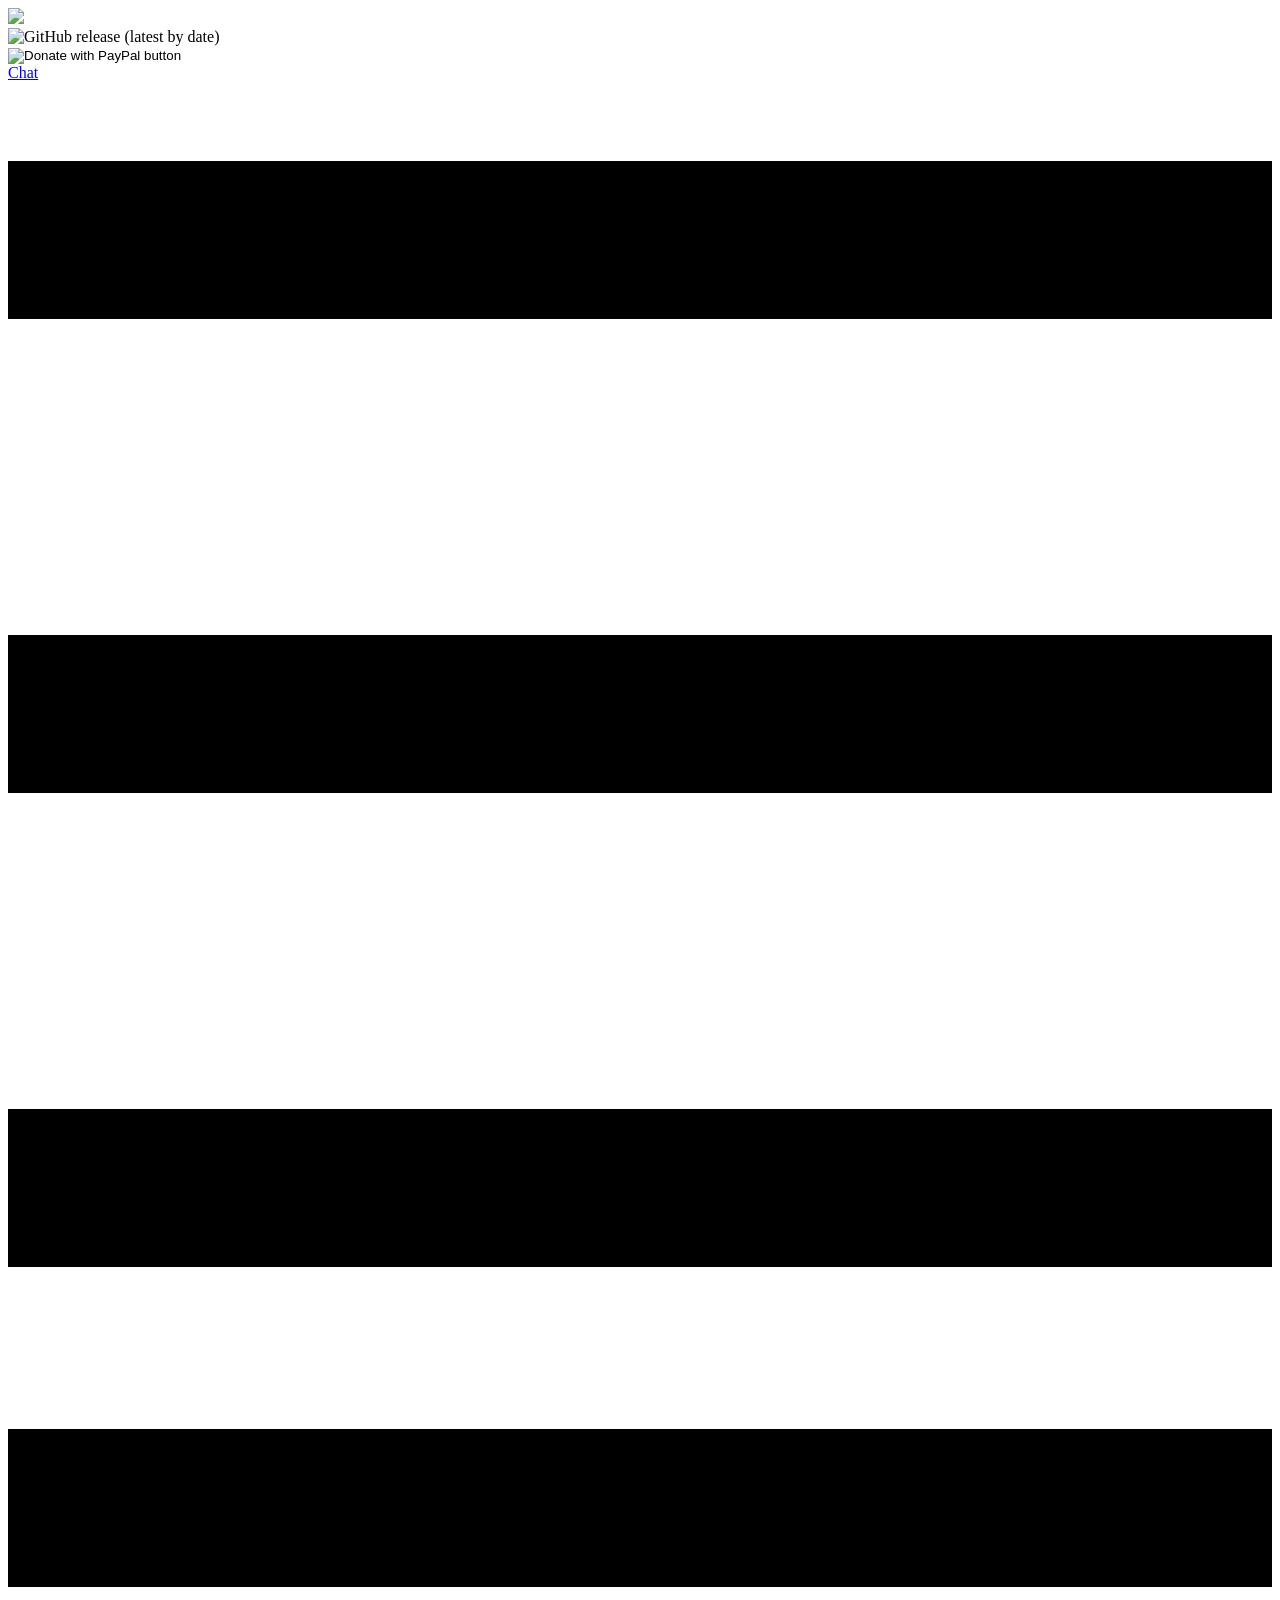
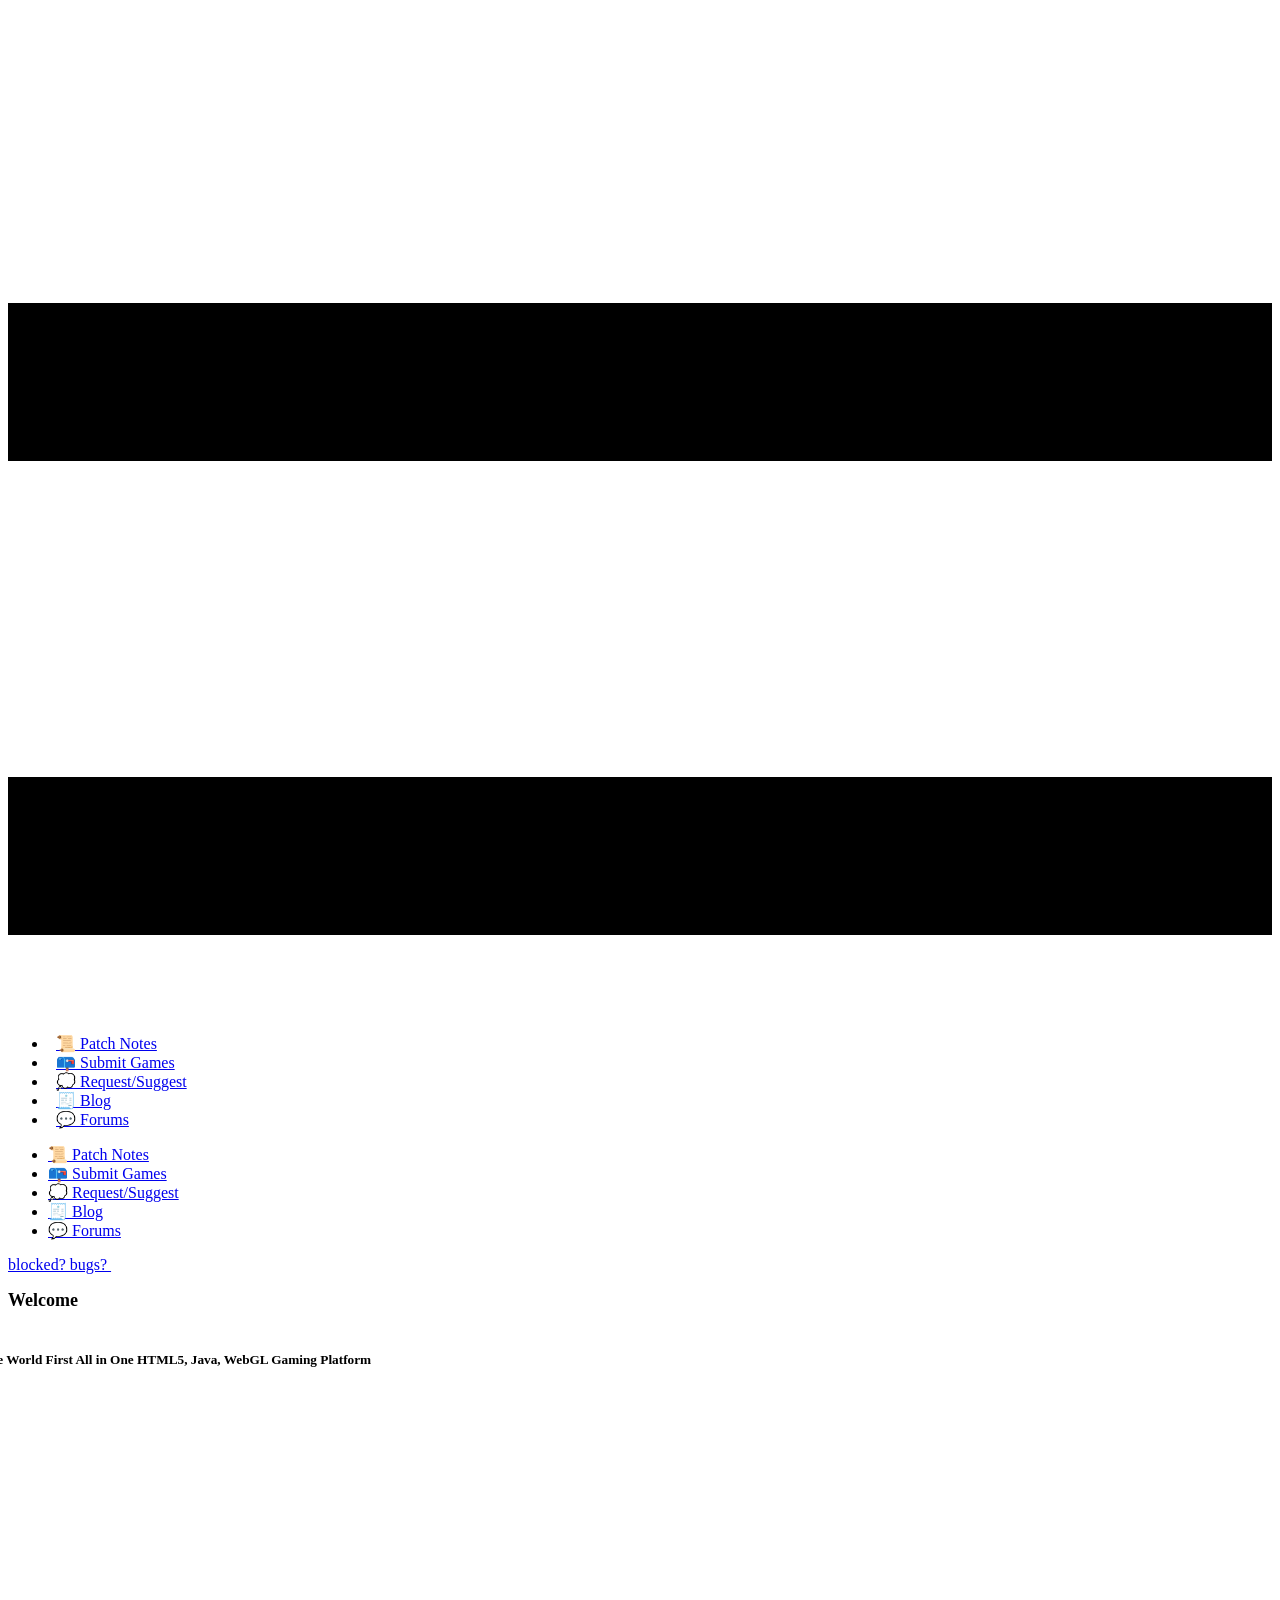
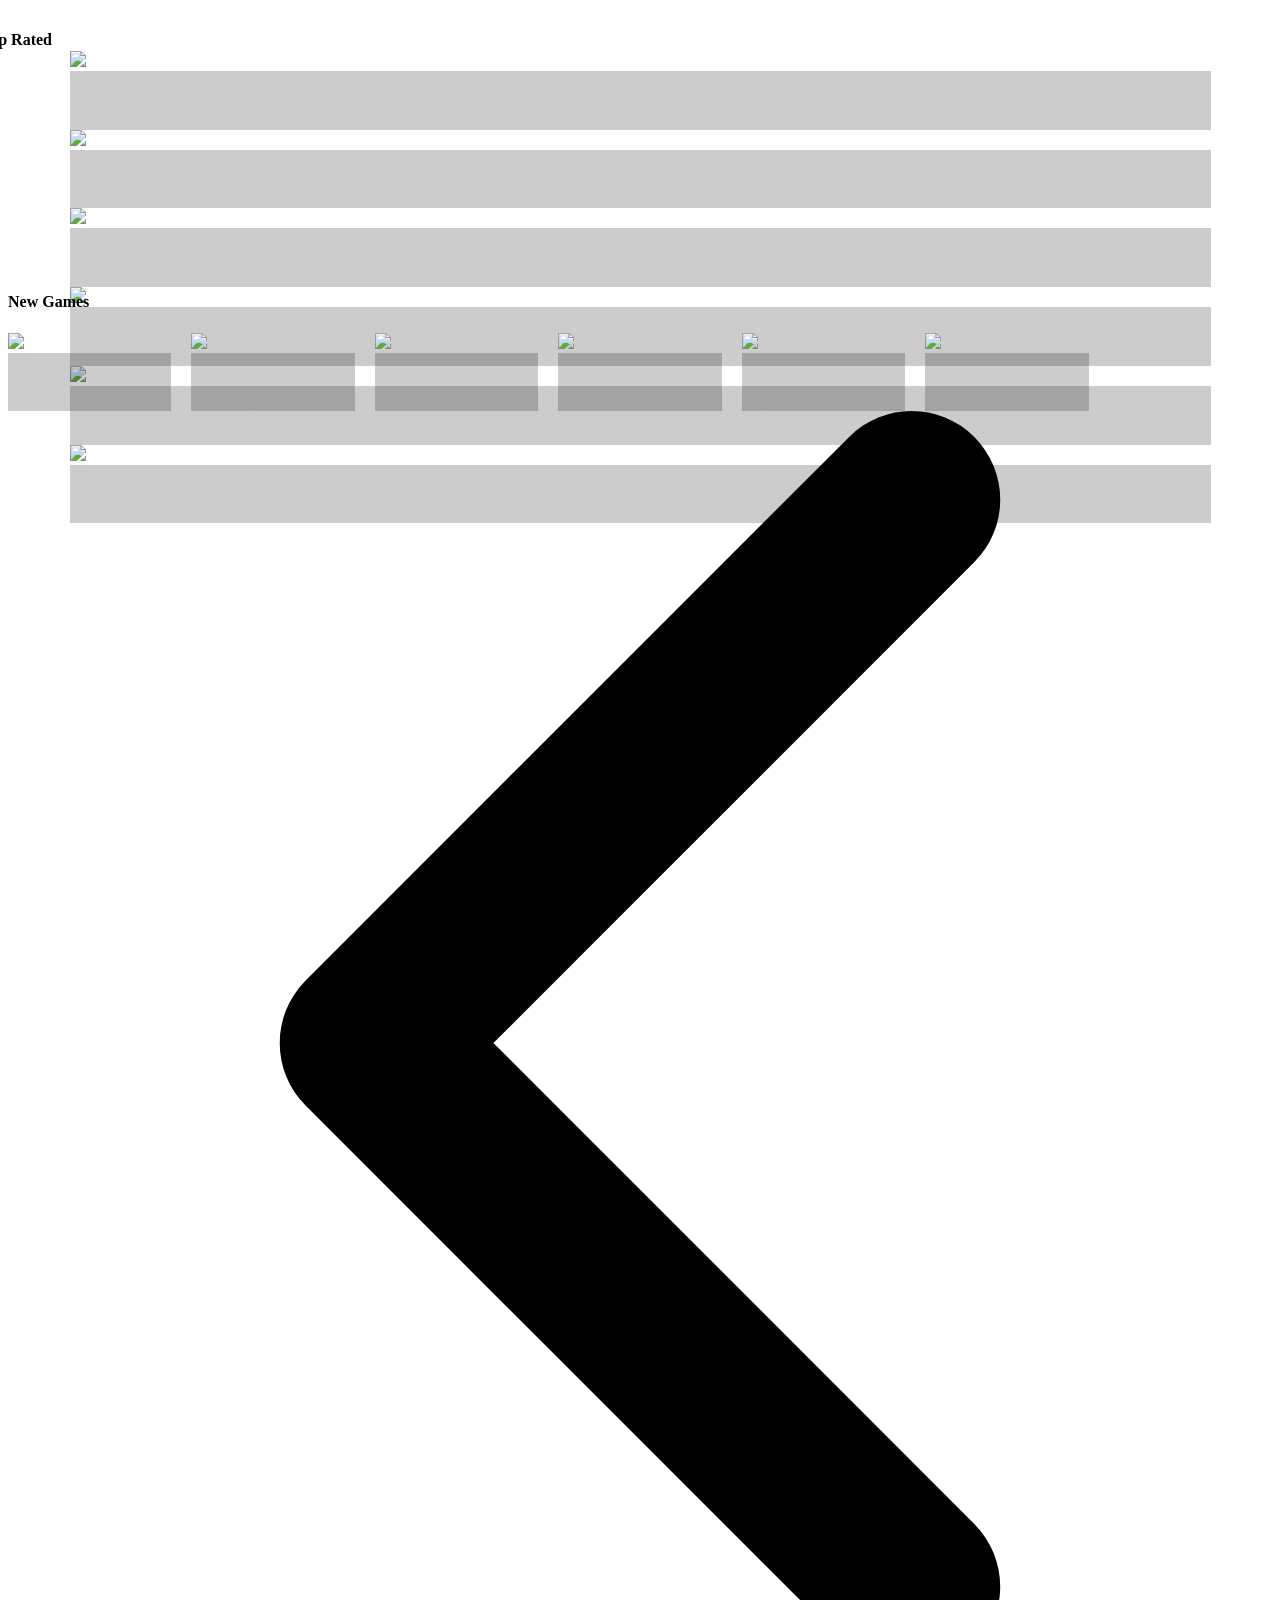
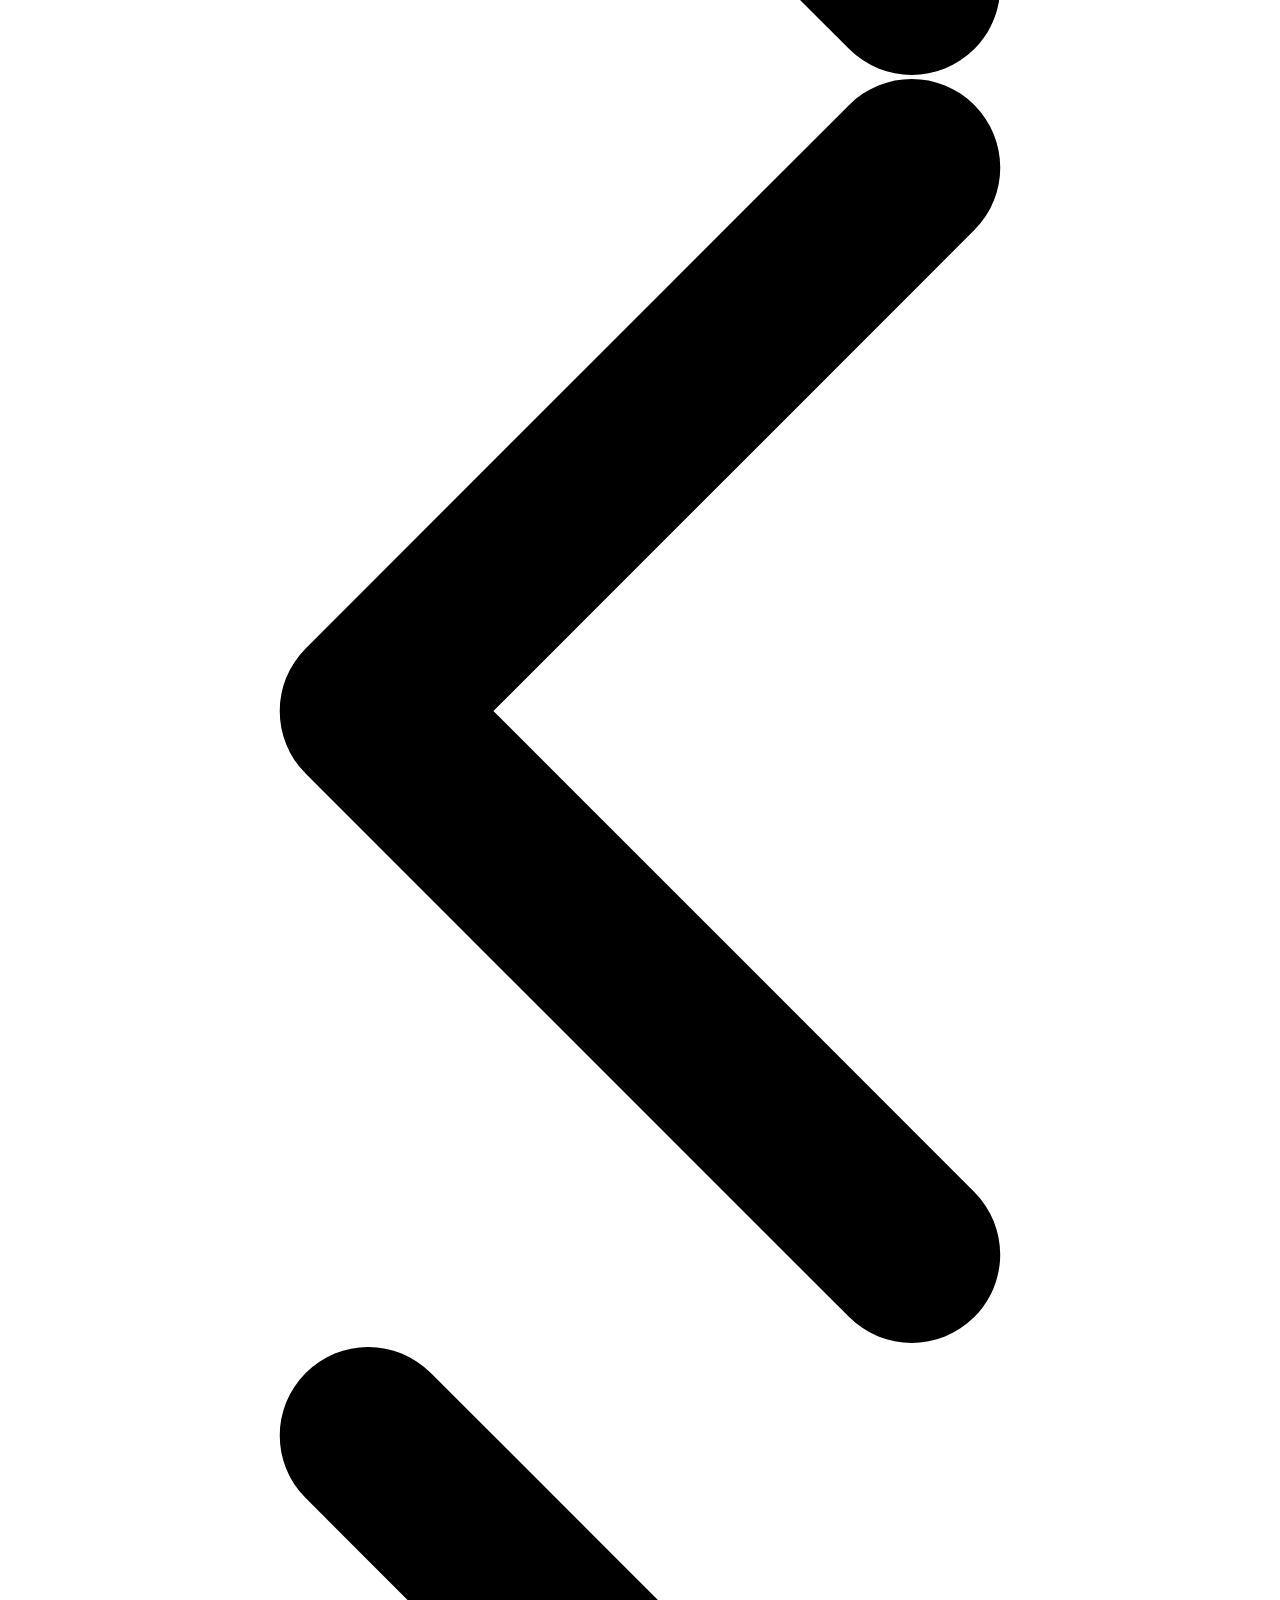
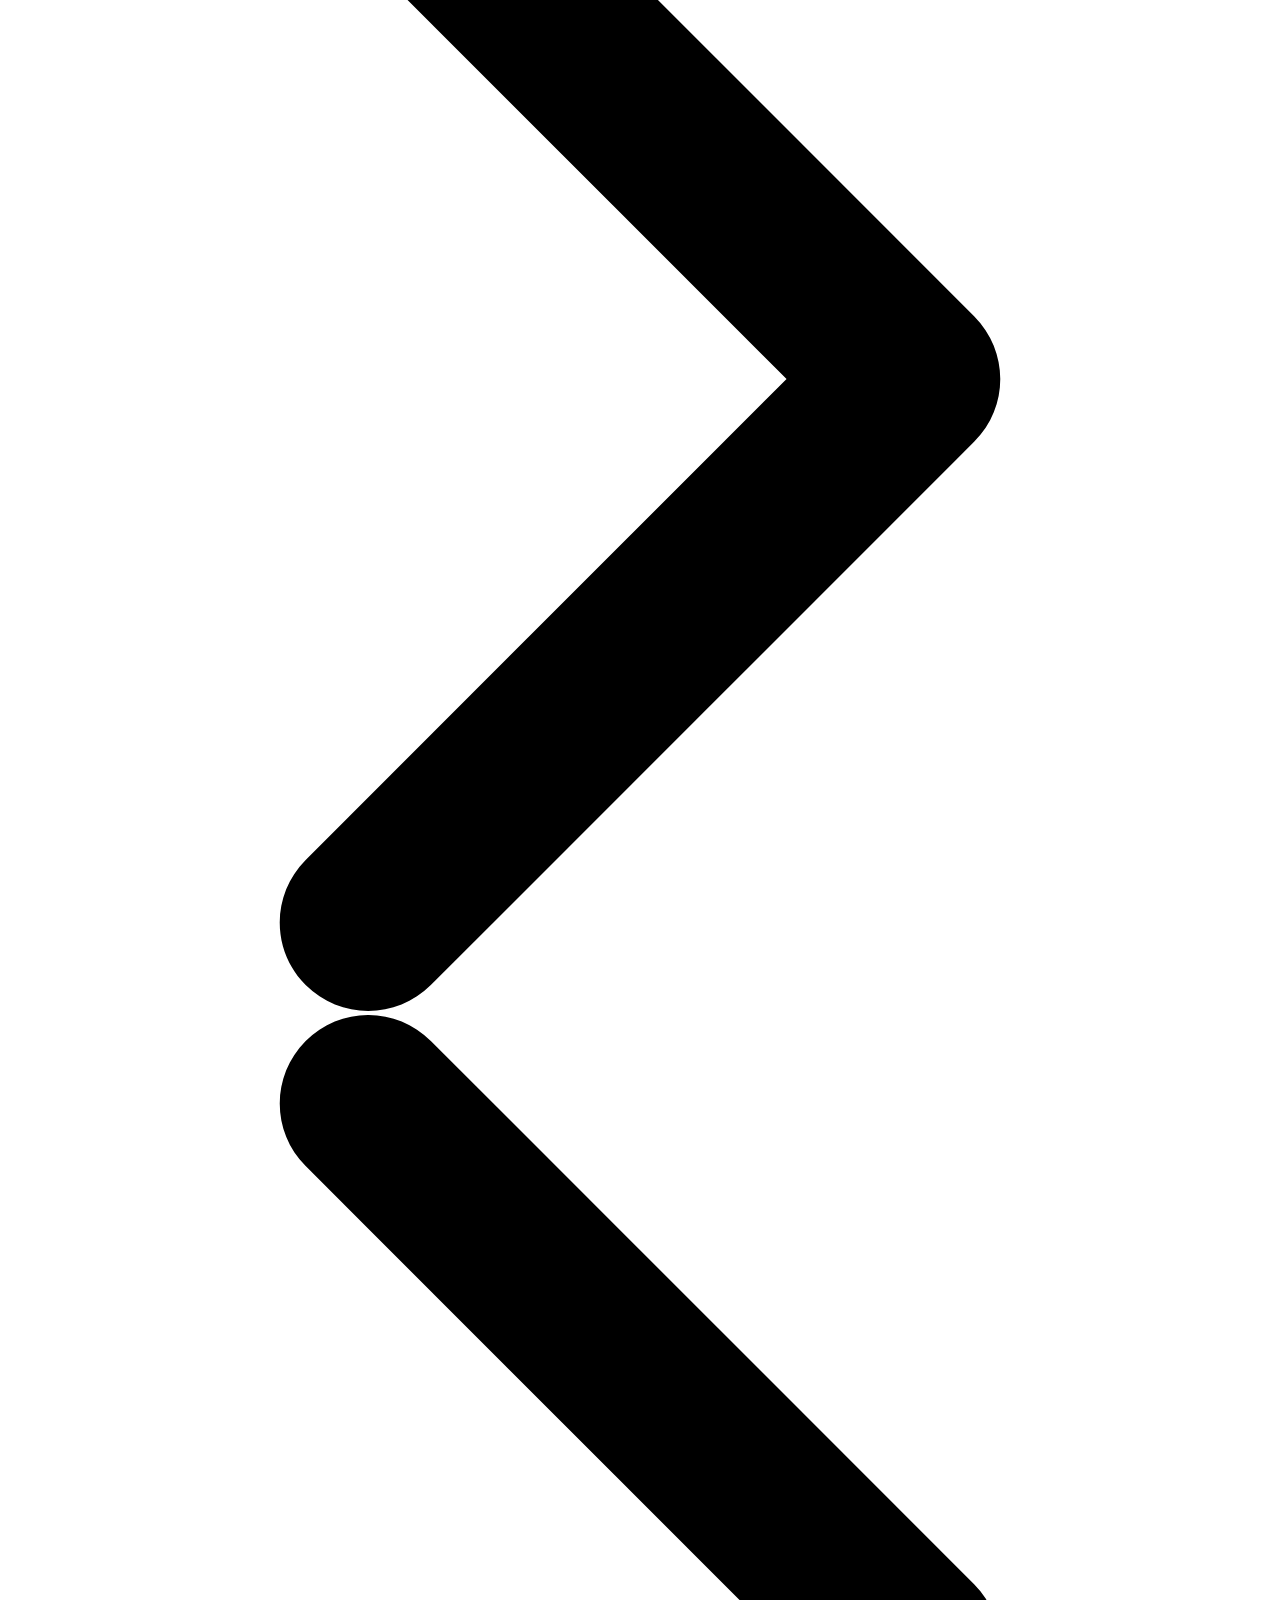
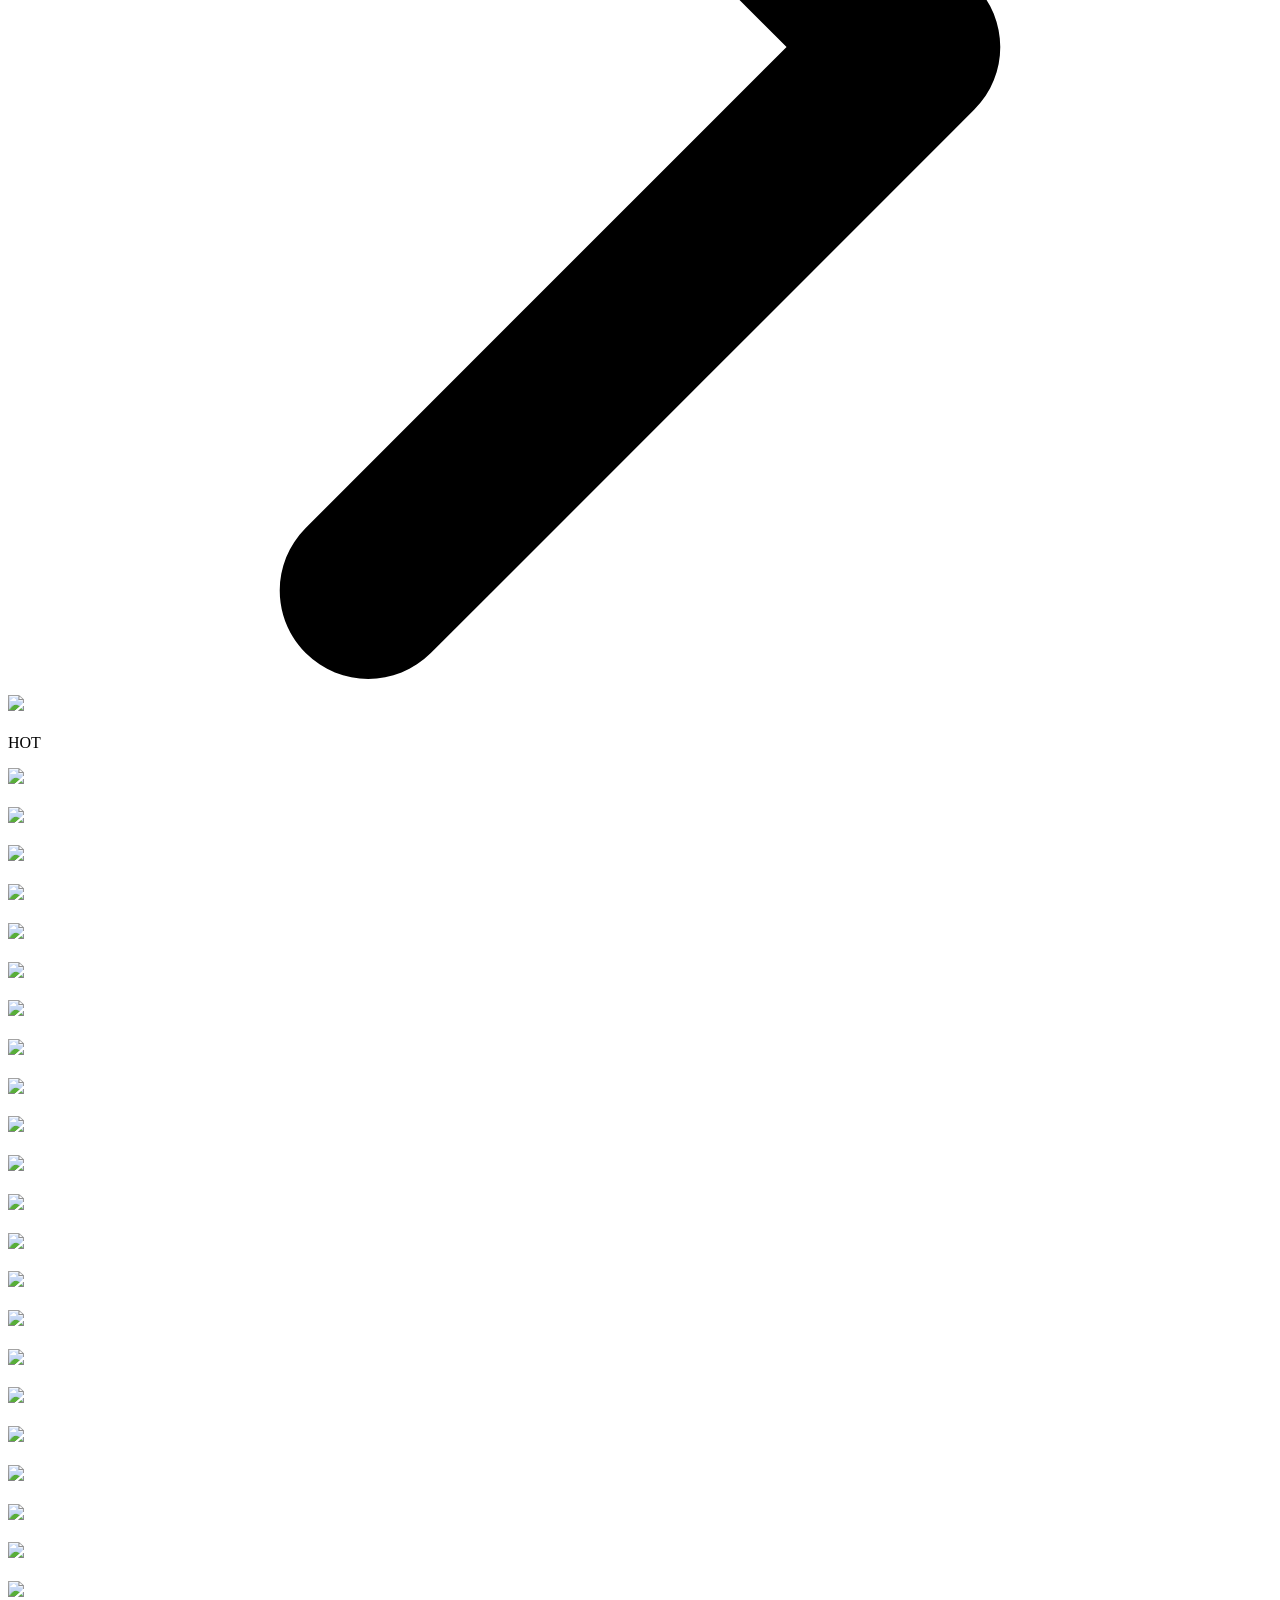
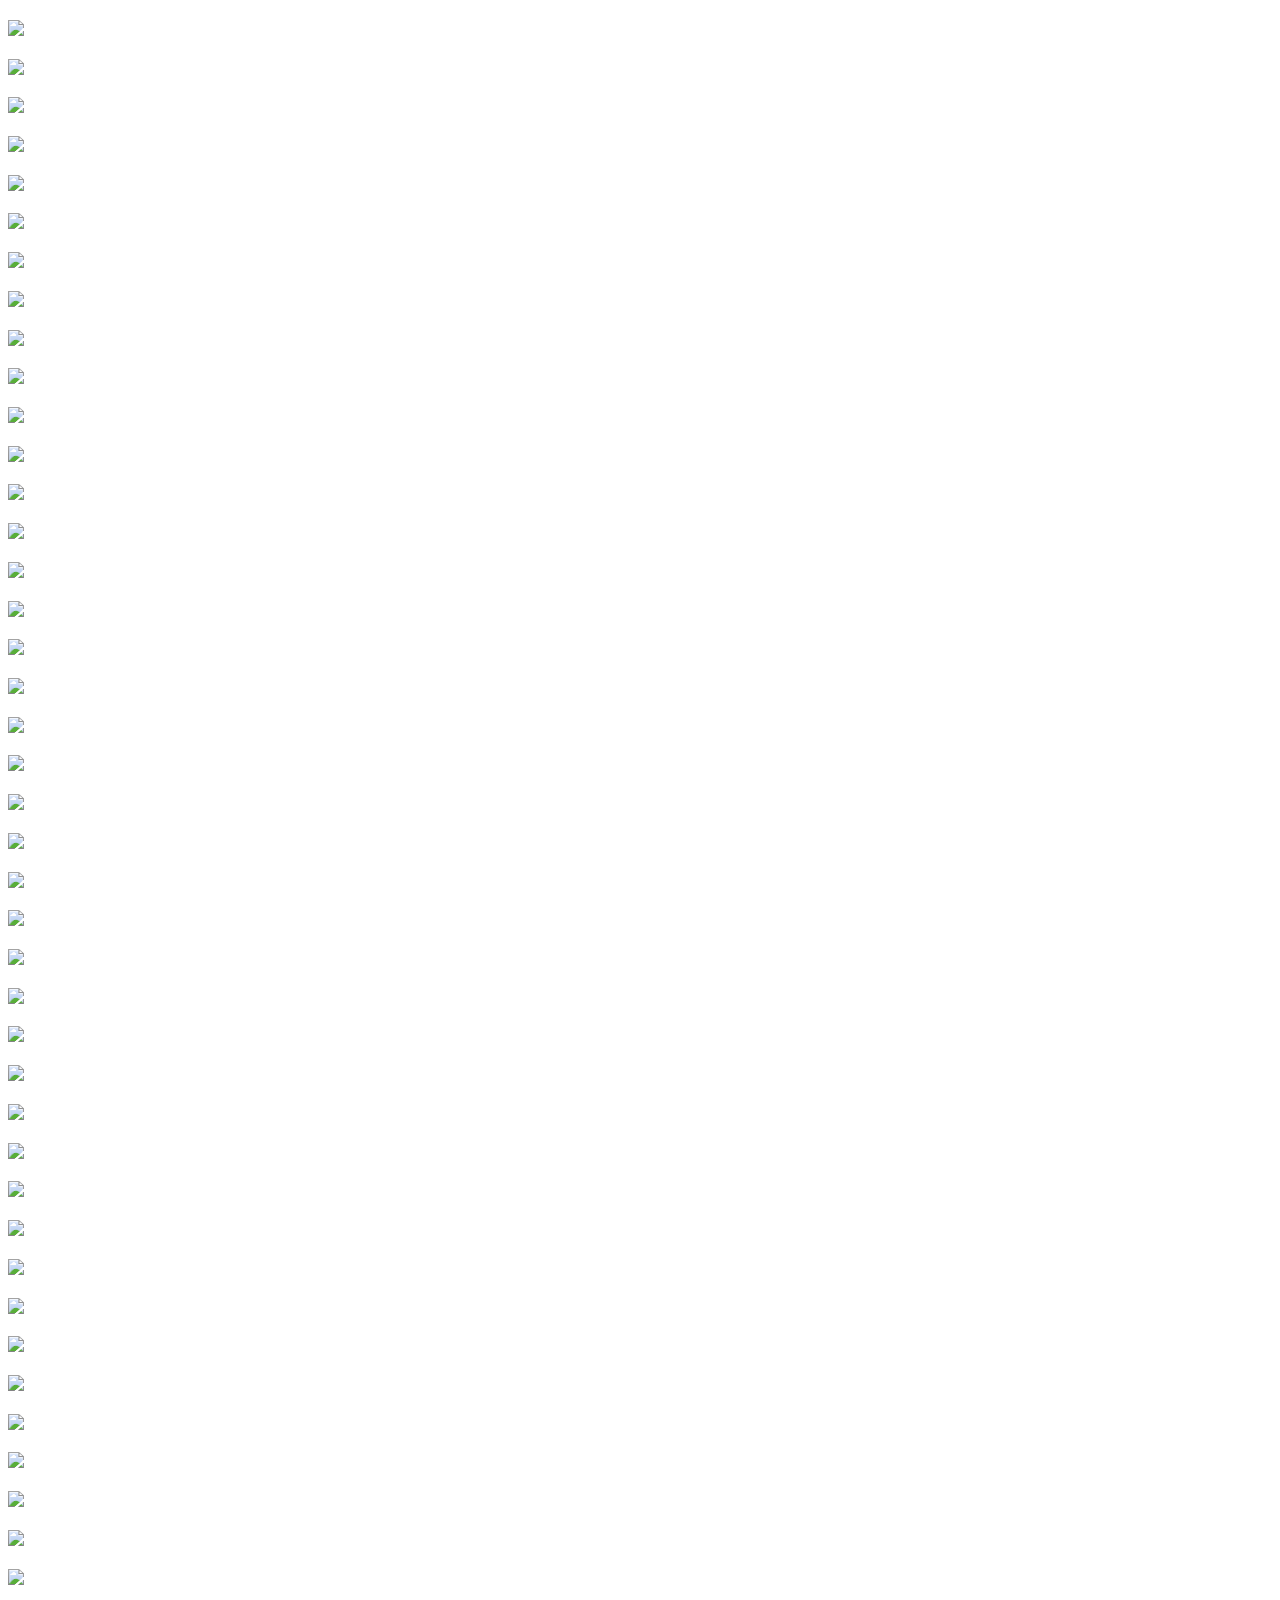
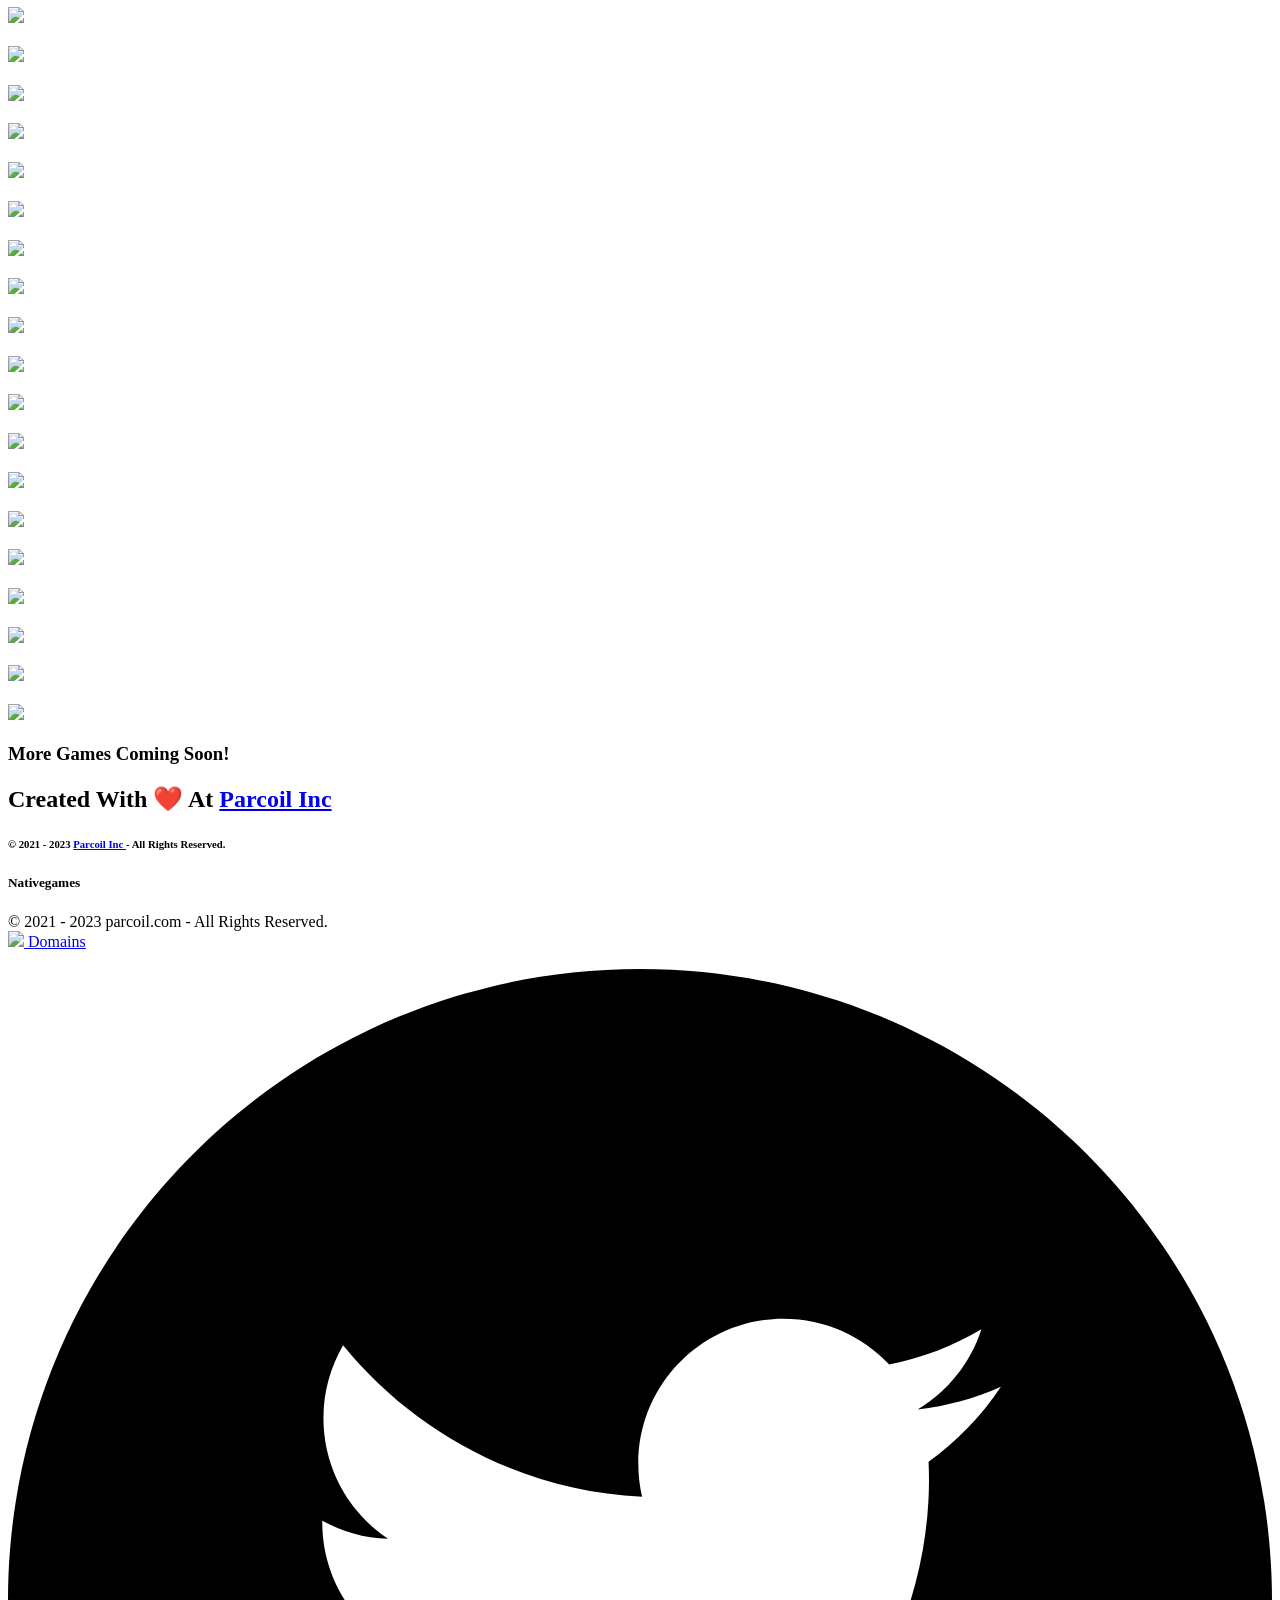
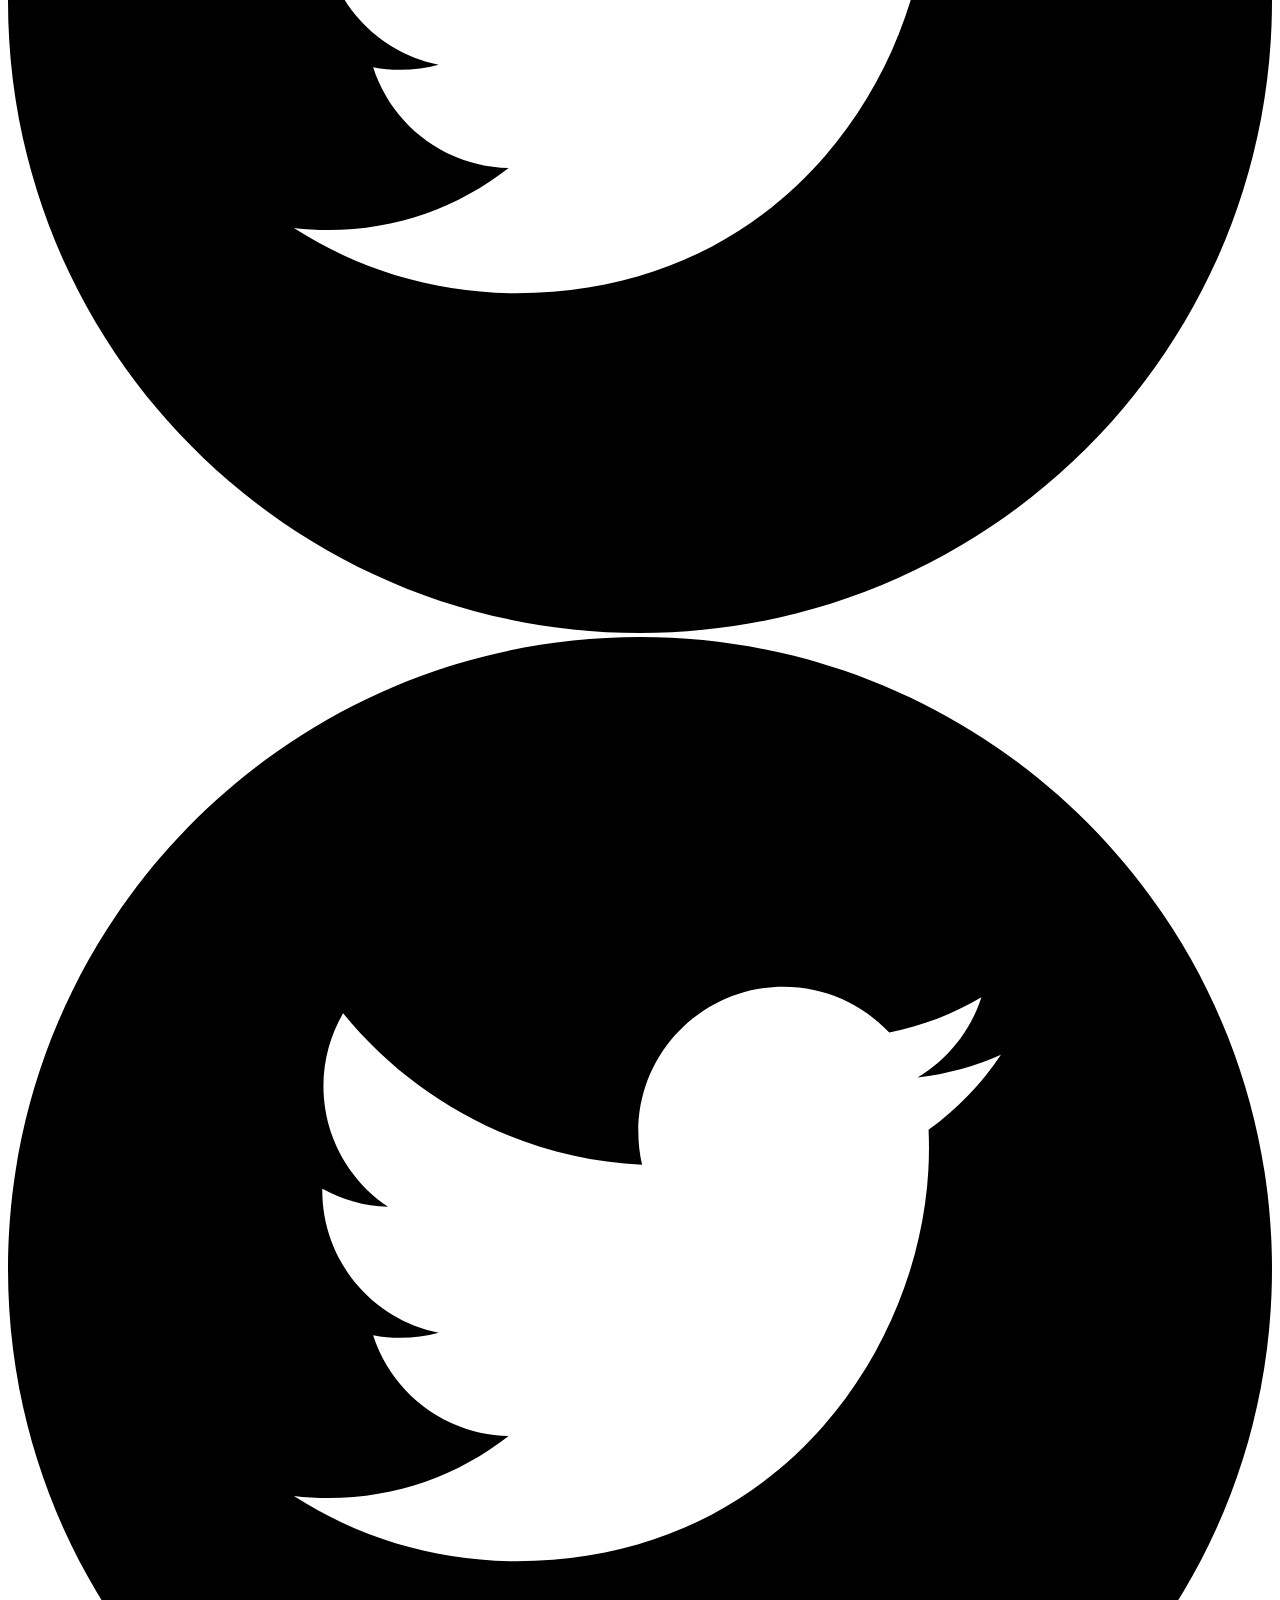
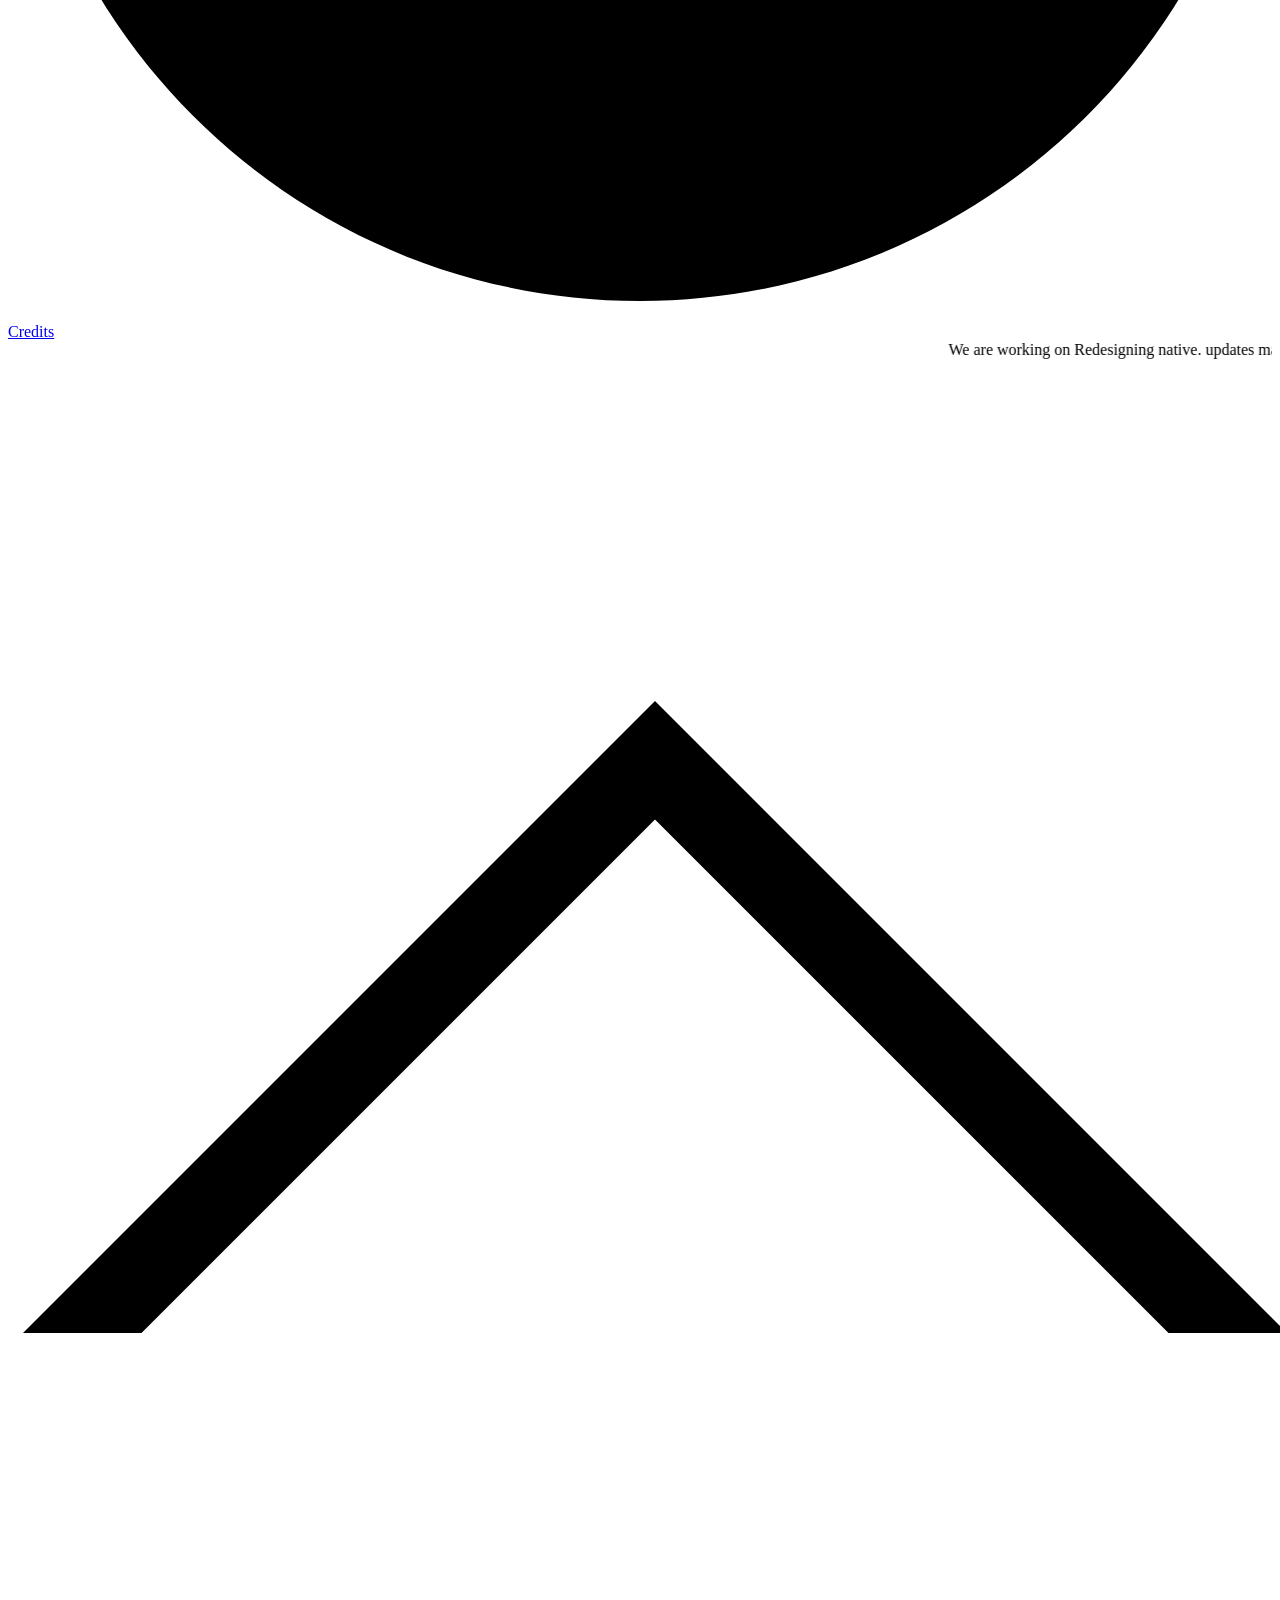
==== Home.html @ 10920e53 "Remove Google Ads scripts from Home.html Removed multiple Google Ads scripts and related elements fr" ====
<!DOCTYPE html>
<html style="font-size: 16px;" lang="en"><head>
    <meta name="viewport" content="width=device-width, initial-scale=1.0">

<script>
    
</script>
<!-- Google tag (gtag.js) -->
<script async src="https://www.googletagmanager.com/gtag/js?id=G-W8NZMM8WN9"></script>
<script>
  window.dataLayer = window.dataLayer || [];
  function gtag(){dataLayer.push(arguments);}
  gtag('js', new Date());

  gtag('config', 'G-W8NZMM8WN9');
</script>

    <meta charset="utf-8">
    <meta name="keywords" content="Created With ❤️ At Parcoil Inc">
    <meta name="description" content="">
    <title>Home</title>
    <link rel="stylesheet" href="nicepage.css" media="screen">
<link rel="stylesheet" href="Home.css" media="screen">
    <script class="u-script" type="text/javascript" src="jquery.js" defer=""></script>
    <script class="u-script" type="text/javascript" src="nicepage.js" defer=""></script>
    <meta name="generator" content="Nicepage 5.10.10, nicepage.com">
    <link id="u-theme-google-font" rel="stylesheet" href="https://fonts.googleapis.com/css?family=Roboto:100,100i,300,300i,400,400i,500,500i,700,700i,900,900i|Open+Sans:300,300i,400,400i,500,500i,600,600i,700,700i,800,800i">
    <link id="u-page-google-font" rel="stylesheet" href="https://fonts.googleapis.com/css?family=Roboto:100,100i,300,300i,400,400i,500,500i,700,700i,900,900i">

    

    

    <script type="application/ld+json">{
		"@context": "http://schema.org",
		"@type": "Organization",
		"name": "Native",
		"logo": "images/coollogo_com-23120205.png",
		"sameAs": [
				"https://twitter.com/parcoilinc",
				"https://www.tiktok.com/@nativegames.net"
		]
}</script>
    <meta name="theme-color" content="#478ac9">
    <meta name="twitter:site" content="@">
    <meta name="twitter:card" content="summary_large_image">
    <meta name="twitter:title" content="Home">
    <meta name="twitter:description" content="Native">
    <meta property="og:title" content="Home">
    <meta property="og:description" content="">
    <meta property="og:type" content="website">
  <meta data-intl-tel-input-cdn-path="intlTelInput/"></head>
  <body class="u-body u-xl-mode" data-lang="en"><header class="u-clearfix u-custom-color-5 u-header u-valign-middle-xs u-header" id="sec-4c05"><div class="u-clearfix u-sheet u-valign-middle-sm u-valign-middle-xs u-sheet-1">
        <a href="./" class="infinite u-hidden-xl u-image u-logo u-image-1" data-image-width="195" data-image-height="253" title="Home" data-animation-name="pulse" data-animation-duration="1000" data-animation-direction="">
          <img src="images/coollogo_com-23120205.png" class="u-logo-image u-logo-image-1">
        </a>
        <div class="u-clearfix u-custom-html u-hover-feature u-custom-html-1" data-animation-name="bounceIn" data-animation-duration="1000" data-animation-direction="" data-animation-out="0">
          <img alt="GitHub release (latest by date)" src="https://img.shields.io/github/v/release/parcoil/nativegames.net?color=lightblue&amp;label=%20&amp;logoColor=green&amp;style=for-the-badge">
        </div>
        <div class="u-clearfix u-custom-html u-opacity u-opacity-0 u-custom-html-2">
          <form action="https://www.paypal.com/donate" method="post" target="_top">
            <input type="hidden" name="business" value="SAC7JJU5Q7ZRS">
            <input type="hidden" name="no_recurring" value="0">
            <input type="hidden" name="currency_code" value="USD">
            <input type="image" src="https://www.paypalobjects.com/en_US/i/btn/btn_donate_LG.gif" border="0" name="submit" title="PayPal - The safer, easier way to pay online!" alt="Donate with PayPal button">
            <img alt="" border="0" src="https://www.paypal.com/en_US/i/scr/pixel.gif" width="1" height="1">
          </form>
        </div>
        <a href="chat" class="u-btn u-btn-round u-button-style u-gradient u-none u-radius-4 u-text-body-alt-color u-btn-1" target="_blank">Chat</a>
        <nav class="u-menu u-menu-hamburger u-menu-open-right u-offcanvas u-menu-1" data-position="head" data-submenu-level="on-click" data-responsive-from="XL">
          <div class="menu-collapse" style="font-size: 1rem; letter-spacing: 0px; font-weight: 700; text-transform: uppercase;">
            <a class="u-button-style u-custom-active-border-color u-custom-border u-custom-border-color u-custom-borders u-custom-color u-custom-hover-border-color u-custom-hover-color u-custom-left-right-menu-spacing u-custom-padding-bottom u-custom-text-active-color u-custom-text-color u-custom-text-hover-color u-custom-text-shadow u-custom-text-shadow-blur u-custom-text-shadow-color u-custom-text-shadow-transparency u-custom-text-shadow-x u-custom-text-shadow-y u-custom-top-bottom-menu-spacing u-nav-link u-text-active-palette-1-base u-text-hover-palette-2-base u-text-white" href="#">
              <svg class="u-svg-link" viewBox="0 0 24 24"><use xmlns:xlink="http://www.w3.org/1999/xlink" xlink:href="#menu-hamburger"></use></svg>
              <svg class="u-svg-content" version="1.1" id="menu-hamburger" viewBox="0 0 16 16" x="0px" y="0px" xmlns:xlink="http://www.w3.org/1999/xlink" xmlns="http://www.w3.org/2000/svg"><g><rect y="1" width="16" height="2"></rect><rect y="7" width="16" height="2"></rect><rect y="13" width="16" height="2"></rect>
</g></svg>
            </a>
          </div>
          <div class="u-custom-menu u-nav-container">
            <ul class="u-nav u-spacing-0 u-unstyled u-nav-1"><li class="u-nav-item"><a class="u-border-2 u-border-active-custom-color-3 u-border-hover-custom-color-3 u-button-style u-hover-custom-color-3 u-nav-link u-text-active-custom-color-1 u-text-grey-5 u-text-hover-custom-color-3 u-white" href="https://github.com/Parcoil/nativegames.net/commits/main" target="_blank" style="padding: 10px 8px;">📜 Patch Notes</a>
</li><li class="u-nav-item"><a class="u-border-2 u-border-active-custom-color-3 u-border-hover-custom-color-3 u-button-style u-hover-custom-color-3 u-nav-link u-text-active-custom-color-1 u-text-grey-5 u-text-hover-custom-color-3 u-white" href="submitgame" style="padding: 10px 8px;">📪 Submit Games</a>
</li><li class="u-nav-item"><a class="u-border-2 u-border-active-custom-color-3 u-border-hover-custom-color-3 u-button-style u-hover-custom-color-3 u-nav-link u-text-active-custom-color-1 u-text-grey-5 u-text-hover-custom-color-3 u-white" href="submitgame" style="padding: 10px 8px;">💭 Request/Suggest</a>
</li><li class="u-nav-item"><a class="u-border-2 u-border-active-custom-color-3 u-border-hover-custom-color-3 u-button-style u-hover-custom-color-3 u-nav-link u-text-active-custom-color-1 u-text-grey-5 u-text-hover-custom-color-3 u-white" href="Blog" style="padding: 10px 8px;">🧾 Blog</a>
</li><li class="u-nav-item"><a class="u-border-2 u-border-active-custom-color-3 u-border-hover-custom-color-3 u-button-style u-hover-custom-color-3 u-nav-link u-text-active-custom-color-1 u-text-grey-5 u-text-hover-custom-color-3 u-white" href="blog/post-2.html" style="padding: 10px 8px;">💬 Forums</a>
</li></ul>
          </div>
          <div class="u-custom-menu u-nav-container-collapse">
            <div class="u-border-4 u-border-white u-container-style u-custom-color-5 u-inner-container-layout u-sidenav">
              <div class="u-inner-container-layout u-sidenav-overflow">
                <div class="u-menu-close"></div>
                <ul class="u-align-center u-menu-one-level u-nav u-popupmenu-items u-spacing-0 u-unstyled u-nav-2"><li class="u-nav-item"><a class="u-button-style u-nav-link" href="https://github.com/Parcoil/nativegames.net/commits/main" target="_blank" style="padding-top: 10px; padding-bottom: 10px;">📜 Patch Notes</a>
</li><li class="u-nav-item"><a class="u-button-style u-nav-link" href="submitgame" style="padding-top: 10px; padding-bottom: 10px;">📪 Submit Games</a>
</li><li class="u-nav-item"><a class="u-button-style u-nav-link" href="submitgame" style="padding-top: 10px; padding-bottom: 10px;">💭 Request/Suggest</a>
</li><li class="u-nav-item"><a class="u-button-style u-nav-link" href="Blog" style="padding-top: 10px; padding-bottom: 10px;">🧾 Blog</a>
</li><li class="u-nav-item"><a class="u-button-style u-nav-link" href="blog/post-2.html" style="padding-top: 10px; padding-bottom: 10px;">💬 Forums</a>
</li></ul>
              </div>
            </div>
            <div class="u-black u-menu-overlay u-opacity u-opacity-35"></div>
          </div>
        </nav>
        <a href="support" class="u-btn u-button-style u-gradient u-none u-radius-4 u-text-body-alt-color u-btn-2" target="_blank">blocked? bugs?&nbsp;</a>
      </div></header>
    <section class="u-clearfix u-custom-color-5 u-hidden-sm u-hidden-xs u-section-1" id="sec-11e3">
      <div class="u-clearfix u-sheet u-sheet-1">
        <p class="u-custom-font u-heading-font u-hidden-xl u-text u-text-default u-text-1" data-animation-name="pulse" data-animation-duration="1000" data-animation-direction="" data-animation-out="0">Welcome</p>
        <img class="infinite u-dialog-link u-image u-image-contain u-image-default u-preserve-proportions u-image-1" alt="" data-image-width="512" data-image-height="512" data-href="#carousel_b804" data-target="_blank" src="images/geforce_now_macos_bigsur_icon_190147.png" data-animation-name="pulse" data-animation-duration="500" data-animation-direction="" data-animation-delay="0">
        <img class="u-image u-image-contain u-image-default u-preserve-proportions u-image-2" src="images/coollogo_com-23120205.png" alt="" data-image-width="195" data-image-height="253">
      </div>
    </section>
    <section class="u-border-2 u-border-white u-clearfix u-custom-color-5 u-hidden u-section-2" id="sec-7df1">
      <div class="u-clearfix u-sheet u-valign-middle u-sheet-1">
        <h5 class="u-custom-font u-font-roboto u-text u-text-default u-text-1"> The World First All in One HTML5, Java, WebGL Gaming Platform</h5>
      </div>
    </section>
    <section class="u-clearfix u-custom-color-5 u-hidden-md u-hidden-sm u-hidden-xs u-section-3" id="sec-3290">
      <h4 class="u-custom-font u-font-roboto u-text u-text-default u-text-1">Top Rated</h4>
      <div class="u-gallery u-layout-grid u-lightbox u-no-transition u-show-text-none u-gallery-1" id="carousel-00e8">
        <div class="u-gallery-inner u-gallery-inner-1" role="listbox">
          <div class="u-effect-hover-zoom u-gallery-item u-shape-rectangle u-gallery-item-1" data-href="stickman/">
            <div class="u-back-slide u-back-slide-1" data-image-width="600" data-image-height="600">
              <img class="u-back-image u-expanded u-back-image-1" src="images/0654ee12cde475bc427e46fdf22f1c5d.png">
            </div>
            <div class="u-align-center u-over-slide u-shading u-over-slide-1">
              <h3 class="u-gallery-heading"></h3>
              <p class="u-gallery-text"></p>
            </div>
          </div>
          <div class="u-effect-hover-zoom u-gallery-item u-shape-rectangle u-gallery-item-2" data-href="subwaysurfers/">
            <div class="u-back-slide u-back-slide-2" data-image-width="1024" data-image-height="1024">
              <img class="u-back-image u-expanded u-back-image-2" src="images/subway.jpg">
            </div>
            <div class="u-align-center u-over-slide u-shading u-over-slide-2">
              <h3 class="u-gallery-heading"></h3>
              <p class="u-gallery-text"></p>
            </div>
          </div>
          <div class="u-effect-hover-zoom u-gallery-item u-shape-rectangle u-gallery-item-3" data-href="stickman/">
            <div class="u-back-slide u-back-slide-3" data-image-width="1200" data-image-height="1200">
              <img class="u-back-image u-expanded u-back-image-3" src="images/stackman.jpg">
            </div>
            <div class="u-align-center u-over-slide u-shading u-over-slide-3">
              <h3 class="u-gallery-heading"></h3>
              <p class="u-gallery-text"></p>
            </div>
          </div>
          <div class="u-effect-hover-zoom u-gallery-item u-shape-rectangle u-gallery-item-4" data-href="mc">
            <div class="u-back-slide u-back-slide-4" data-image-width="512" data-image-height="512">
              <img class="u-back-image u-expanded u-back-image-4" src="images/mc.png">
            </div>
            <div class="u-align-center u-over-slide u-shading u-over-slide-4">
              <h3 class="u-gallery-heading"></h3>
              <p class="u-gallery-text"></p>
            </div>
          </div>
          <div class="u-effect-hover-zoom u-gallery-item u-shape-rectangle u-gallery-item-5" data-href="stickman/">
            <div class="u-back-slide u-back-slide-5" data-image-width="512" data-image-height="512">
              <img class="u-back-image u-expanded u-back-image-5" src="images/cookieclicker.jpg">
            </div>
            <div class="u-align-center u-over-slide u-shading u-over-slide-5">
              <h3 class="u-gallery-heading"></h3>
              <p class="u-gallery-text"></p>
            </div>
          </div>
          <div class="u-effect-hover-zoom u-gallery-item u-shape-rectangle u-gallery-item-6" data-href="cubefield">
            <div class="u-back-slide u-back-slide-6" data-image-width="300" data-image-height="300">
              <img class="u-back-image u-expanded u-back-image-6" src="images/image76.png">
            </div>
            <div class="u-align-center u-over-slide u-shading u-over-slide-6">
              <h3 class="u-gallery-heading"></h3>
              <p class="u-gallery-text"></p>
            </div>
          </div>
        </div>
      </div>
      <div class="u-border-3 u-border-white u-expanded-width u-line u-line-horizontal u-line-1"></div>
    </section>
    <section class="u-clearfix u-custom-color-5 u-hidden-md u-hidden-sm u-hidden-xs u-section-4" id="carousel_e33a">
      <h4 class="u-custom-font u-font-roboto u-text u-text-default u-text-1"> New Games </h4>
      <div class="u-gallery u-layout-horizontal u-lightbox u-no-transition u-show-text-none u-gallery-1">
        <div class="u-gallery-inner u-gallery-inner-1"><div class="u-effect-hover-zoom u-gallery-item u-shape-rectangle u-gallery-item-1" data-href="mc"><div class="u-back-slide u-back-slide-1" data-image-width="512" data-image-height="512"><img class="u-back-image u-back-image-1" src="images/mc.png">
</div><div class="u-over-slide u-shading u-over-slide-1"><h3 class="u-gallery-heading"></h3><p class="u-gallery-text"></p>
</div>
</div><div class="u-effect-hover-zoom u-gallery-item u-shape-rectangle u-gallery-item-2" data-href="stuntcars"><div class="u-back-slide u-back-slide-2" data-image-width="600" data-image-height="600"><img class="u-back-image u-back-image-2" src="images/image65.png">
</div><div class="u-over-slide u-shading u-over-slide-2"><h3 class="u-gallery-heading"></h3><p class="u-gallery-text"></p>
</div>
</div><div class="u-effect-hover-zoom u-gallery-item u-shape-rectangle u-gallery-item-3" data-href="vex6/"><div class="u-back-slide u-back-slide-3" data-image-width="240" data-image-height="240"><img class="u-back-image u-back-image-3" src="images/vex6.jpg">
</div><div class="u-over-slide u-shading u-over-slide-3"><h3 class="u-gallery-heading"></h3><p class="u-gallery-text"></p>
</div>
</div><div class="u-effect-hover-zoom u-gallery-item u-shape-rectangle u-gallery-item-4" data-href="rooftop"><div class="u-back-slide u-back-slide-4" data-image-width="240" data-image-height="240"><img class="u-back-image u-back-image-4" src="images/image57.png">
</div><div class="u-over-slide u-shading u-over-slide-4"><h3 class="u-gallery-heading"></h3><p class="u-gallery-text"></p>
</div>
</div><div class="u-effect-hover-zoom u-gallery-item u-shape-rectangle u-gallery-item-5" data-href="cubefield"><div class="u-back-slide u-back-slide-5" data-image-width="300" data-image-height="300"><img class="u-back-image u-back-image-5" src="images/image76.png">
</div><div class="u-over-slide u-shading u-over-slide-5"><h3 class="u-gallery-heading"></h3><p class="u-gallery-text"></p>
</div>
</div><div class="u-effect-hover-zoom u-gallery-item u-shape-rectangle u-gallery-item-6" data-href="makeitmeme/"><div class="u-back-slide u-back-slide-6" data-image-width="600" data-image-height="600"><img class="u-back-image u-back-image-6" src="images/image241.png">
</div><div class="u-over-slide u-shading u-over-slide-6"><h3 class="u-gallery-heading"></h3><p class="u-gallery-text"></p>
</div>
</div></div>
        <a class="u-absolute-vcenter u-gallery-nav u-gallery-nav-prev u-grey-70 u-icon-circle u-opacity u-opacity-70 u-spacing-10 u-text-white u-gallery-nav-1" href="#" role="button">
          <span aria-hidden="true">
            <svg viewBox="0 0 451.847 451.847"><path d="M97.141,225.92c0-8.095,3.091-16.192,9.259-22.366L300.689,9.27c12.359-12.359,32.397-12.359,44.751,0
c12.354,12.354,12.354,32.388,0,44.748L173.525,225.92l171.903,171.909c12.354,12.354,12.354,32.391,0,44.744
c-12.354,12.365-32.386,12.365-44.745,0l-194.29-194.281C100.226,242.115,97.141,234.018,97.141,225.92z"></path></svg>
          </span>
          <span class="sr-only">
            <svg viewBox="0 0 451.847 451.847"><path d="M97.141,225.92c0-8.095,3.091-16.192,9.259-22.366L300.689,9.27c12.359-12.359,32.397-12.359,44.751,0
c12.354,12.354,12.354,32.388,0,44.748L173.525,225.92l171.903,171.909c12.354,12.354,12.354,32.391,0,44.744
c-12.354,12.365-32.386,12.365-44.745,0l-194.29-194.281C100.226,242.115,97.141,234.018,97.141,225.92z"></path></svg>
          </span>
        </a>
        <a class="u-absolute-vcenter u-gallery-nav u-gallery-nav-next u-grey-70 u-icon-circle u-opacity u-opacity-70 u-spacing-10 u-text-white u-gallery-nav-2" href="#" role="button">
          <span aria-hidden="true">
            <svg viewBox="0 0 451.846 451.847"><path d="M345.441,248.292L151.154,442.573c-12.359,12.365-32.397,12.365-44.75,0c-12.354-12.354-12.354-32.391,0-44.744
L278.318,225.92L106.409,54.017c-12.354-12.359-12.354-32.394,0-44.748c12.354-12.359,32.391-12.359,44.75,0l194.287,194.284
c6.177,6.18,9.262,14.271,9.262,22.366C354.708,234.018,351.617,242.115,345.441,248.292z"></path></svg>
          </span>
          <span class="sr-only">
            <svg viewBox="0 0 451.846 451.847"><path d="M345.441,248.292L151.154,442.573c-12.359,12.365-32.397,12.365-44.75,0c-12.354-12.354-12.354-32.391,0-44.744
L278.318,225.92L106.409,54.017c-12.354-12.359-12.354-32.394,0-44.748c12.354-12.359,32.391-12.359,44.75,0l194.287,194.284
c6.177,6.18,9.262,14.271,9.262,22.366C354.708,234.018,351.617,242.115,345.441,248.292z"></path></svg>
          </span>
        </a>
      </div>
      <div class="u-border-3 u-border-white u-expanded-width u-line u-line-horizontal u-line-1"></div>
    </section>
    <section class="u-clearfix u-custom-color-5 u-section-5" id="carousel_54e3">
      <div class="u-gallery u-layout-grid u-lightbox u-no-transition u-show-text-none u-gallery-1">
        <div class="u-gallery-inner u-gallery-inner-1">
          <div class="u-effect-hover-zoom u-gallery-item u-shape-rectangle u-gallery-item-1" data-image-width="600" data-image-height="600" data-href="vortelli/">
            <div class="u-back-slide u-back-slide-1">
              <img class="u-back-image u-expanded u-back-image-1" src="images/0654ee12cde475bc427e46fdf22f1c5d.png">
            </div>
            <div class="u-over-slide u-shading u-over-slide-1">
              <h3 class="u-gallery-heading u-text-custom-color-4"></h3>
              <p class="u-gallery-text" style="">HOT</p>
            </div>
          </div>
          <div class="u-effect-hover-zoom u-gallery-item u-shape-rectangle u-gallery-item-2" data-image-width="600" data-image-height="600" data-href="bombhopper/">
            <div class="u-back-slide u-back-slide-2">
              <img class="u-back-image u-expanded u-back-image-2" src="images/69074b01af43f875aee115ddcabf092b.png">
            </div>
            <div class="u-over-slide u-shading u-over-slide-2">
              <h3 class="u-gallery-heading u-text-custom-color-4"></h3>
              <p class="u-gallery-text" style=""></p>
            </div>
          </div>
          <div class="u-effect-hover-zoom u-gallery-item u-shape-rectangle u-gallery-item-3" data-image-width="512" data-image-height="512" data-href="hilldraw/">
            <div class="u-back-slide u-back-slide-3">
              <img class="u-back-image u-expanded u-back-image-3" src="images/image64.png">
            </div>
            <div class="u-over-slide u-shading u-over-slide-3">
              <h3 class="u-gallery-heading u-text-custom-color-4"></h3>
              <p class="u-gallery-text" style=""></p>
            </div>
          </div>
          <div class="u-effect-hover-zoom u-gallery-item u-shape-rectangle u-gallery-item-4" data-href="stickman">
            <div class="u-back-slide u-back-slide-4">
              <img class="u-back-image u-expanded u-back-image-4" src="images/stackman.jpg">
            </div>
            <div class="u-over-slide u-shading u-over-slide-4">
              <h3 class="u-gallery-heading u-text-custom-color-4"></h3>
              <p class="u-gallery-text" style=""></p>
            </div>
          </div>
          <div class="u-effect-hover-zoom u-gallery-item u-shape-rectangle u-gallery-item-5" data-image-width="314" data-image-height="314" data-href="blumgi/">
            <div class="u-back-slide u-back-slide-5">
              <img class="u-back-image u-expanded u-back-image-5" src="images/535793fb806824a12dfe0136c4208b51.png">
            </div>
            <div class="u-over-slide u-shading u-over-slide-5">
              <h3 class="u-gallery-heading u-text-custom-color-4"></h3>
              <p class="u-gallery-text" style=""></p>
            </div>
          </div>
          <div class="u-effect-hover-zoom u-gallery-item u-shape-rectangle u-gallery-item-6" data-image-width="1024" data-image-height="1024" data-href="koriwalk/">
            <div class="u-back-slide u-back-slide-6" data-image-width="600" data-image-height="600">
              <img class="u-back-image u-expanded u-back-image-6" src="images/KoriWalk.png">
            </div>
            <div class="u-over-slide u-shading u-over-slide-6">
              <h3 class="u-gallery-heading u-text-custom-color-4"></h3>
              <p class="u-gallery-text" style=""></p>
            </div>
          </div>
          <div class="u-effect-hover-zoom u-gallery-item u-shape-rectangle u-gallery-item-7" data-image-width="1024" data-image-height="1024" data-href="ledgethrow/">
            <div class="u-back-slide u-back-slide-7" data-image-width="600" data-image-height="600">
              <img class="u-back-image u-expanded u-back-image-7" src="images/LedgeThrow.png">
            </div>
            <div class="u-over-slide u-shading u-over-slide-7">
              <h3 class="u-gallery-heading u-text-custom-color-4"></h3>
              <p class="u-gallery-text" style=""></p>
            </div>
          </div>
          <div class="u-effect-hover-zoom u-gallery-item u-shape-rectangle u-gallery-item-8" data-href="subwaysurfers/">
            <div class="u-back-slide u-back-slide-8" data-image-width="1024" data-image-height="1024">
              <img class="u-back-image u-expanded u-back-image-8" src="images/subway.jpg">
            </div>
            <div class="u-over-slide u-shading u-over-slide-8">
              <h3 class="u-gallery-heading u-text-custom-color-4"></h3>
              <p class="u-gallery-text" style=""></p>
            </div>
          </div>
          <div class="u-effect-hover-zoom u-gallery-item u-shape-rectangle u-gallery-item-9" data-image-width="1024" data-image-height="1024" data-href="mc/">
            <div class="u-back-slide u-back-slide-9" data-image-width="512" data-image-height="512">
              <img class="u-back-image u-expanded u-back-image-9" src="images/mc.png">
            </div>
            <div class="u-over-slide u-shading u-over-slide-9">
              <h3 class="u-gallery-heading u-text-custom-color-4"></h3>
              <p class="u-gallery-text" style=""></p>
            </div>
          </div>
          <div class="u-effect-hover-zoom u-gallery-item u-shape-rectangle u-gallery-item-10" data-href="bb">
            <div class="u-back-slide u-back-slide-10" data-image-width="512" data-image-height="512">
              <img class="u-back-image u-expanded u-back-image-10" src="images/bb.png">
            </div>
            <div class="u-over-slide u-shading u-over-slide-10">
              <h3 class="u-gallery-heading u-text-custom-color-4"></h3>
              <p class="u-gallery-text" style=""></p>
            </div>
          </div>
          <div class="u-effect-hover-zoom u-gallery-item u-shape-rectangle u-gallery-item-11" data-href="bmd">
            <div class="u-back-slide u-back-slide-11" data-image-width="367" data-image-height="378">
              <img class="u-back-image u-expanded u-back-image-11" src="images/bmd.jpg">
            </div>
            <div class="u-over-slide u-shading u-over-slide-11">
              <h3 class="u-gallery-heading u-text-custom-color-4"></h3>
              <p class="u-gallery-text" style=""></p>
            </div>
          </div>
          <div class="u-effect-hover-zoom u-gallery-item u-shape-rectangle u-gallery-item-12" data-href="dreader">
            <div class="u-back-slide u-back-slide-12" data-image-width="160" data-image-height="160">
              <img class="u-back-image u-expanded u-back-image-12" src="images/dreader.jpg">
            </div>
            <div class="u-over-slide u-shading u-over-slide-12">
              <h3 class="u-gallery-heading u-text-custom-color-4"></h3>
              <p class="u-gallery-text" style=""></p>
            </div>
          </div>
          <div class="u-effect-hover-zoom u-gallery-item u-shape-rectangle u-gallery-item-13" data-image-width="300" data-image-height="325" data-href="backrooms/">
            <div class="u-back-slide u-back-slide-13">
              <img class="u-back-image u-expanded u-back-image-13" src="images/backrooms.png">
            </div>
            <div class="u-over-slide u-shading u-over-slide-13">
              <h3 class="u-gallery-heading u-text-custom-color-4"></h3>
              <p class="u-gallery-text" style=""></p>
            </div>
          </div>
          <div class="u-effect-hover-zoom u-gallery-item u-shape-rectangle u-gallery-item-14" data-image-width="640" data-image-height="640" data-href="xx142-b2exe/" data-target="_blank">
            <div class="u-back-slide u-back-slide-14">
              <img class="u-back-image u-expanded u-back-image-14" src="images/yDwMp7kQ_4x.jpg">
            </div>
            <div class="u-over-slide u-shading u-over-slide-14">
              <h3 class="u-gallery-heading u-text-custom-color-4"></h3>
              <p class="u-gallery-text" style=""></p>
            </div>
          </div>
          <div class="u-effect-hover-zoom u-gallery-item u-shape-rectangle u-gallery-item-15" data-href="vex3/">
            <div class="u-back-slide u-back-slide-15" data-image-width="434" data-image-height="500">
              <img class="u-back-image u-expanded u-back-image-15" src="images/vex3.jpg">
            </div>
            <div class="u-over-slide u-shading u-over-slide-15">
              <h3 class="u-gallery-heading u-text-custom-color-4"></h3>
              <p class="u-gallery-text" style=""></p>
            </div>
          </div>
          <div class="u-effect-hover-zoom u-gallery-item u-shape-rectangle u-gallery-item-16" data-href="vex4/">
            <div class="u-back-slide u-back-slide-16" data-image-width="600" data-image-height="600">
              <img class="u-back-image u-expanded u-back-image-16" src="images/vex4.jpg">
            </div>
            <div class="u-over-slide u-shading u-over-slide-16">
              <h3 class="u-gallery-heading u-text-custom-color-4"></h3>
              <p class="u-gallery-text" style=""></p>
            </div>
          </div>
          <div class="u-effect-hover-zoom u-gallery-item u-shape-rectangle u-gallery-item-17" data-href="vex5/">
            <div class="u-back-slide u-back-slide-17" data-image-width="512" data-image-height="512">
              <img class="u-back-image u-expanded u-back-image-17" src="images/vex5.jpg">
            </div>
            <div class="u-over-slide u-shading u-over-slide-17">
              <h3 class="u-gallery-heading u-text-custom-color-4"></h3>
              <p class="u-gallery-text" style=""></p>
            </div>
          </div>
          <div class="u-effect-hover-zoom u-gallery-item u-shape-rectangle u-gallery-item-18" data-href="vex6/">
            <div class="u-back-slide u-back-slide-18" data-image-width="240" data-image-height="240">
              <img class="u-back-image u-expanded u-back-image-18" src="images/vex6.jpg">
            </div>
            <div class="u-over-slide u-shading u-over-slide-18">
              <h3 class="u-gallery-heading u-text-custom-color-4"></h3>
              <p class="u-gallery-text" style=""></p>
            </div>
          </div>
          <div class="u-effect-hover-zoom u-gallery-item u-shape-rectangle u-gallery-item-19" data-image-width="500" data-image-height="500" data-href="papasb/" data-target="_blank">
            <div class="u-back-slide u-back-slide-19">
              <img class="u-back-image u-expanded u-back-image-19" src="images/image17.png">
            </div>
            <div class="u-over-slide u-shading u-over-slide-19">
              <h3 class="u-gallery-heading u-text-custom-color-4"></h3>
              <p class="u-gallery-text" style=""></p>
            </div>
          </div>
          <div class="u-effect-hover-zoom u-gallery-item u-shape-rectangle u-gallery-item-20" data-href="#">
            <div class="u-back-slide u-back-slide-20" data-image-width="1024" data-image-height="1024">
              <img class="u-back-image u-expanded u-back-image-20" src="images/image1.png">
            </div>
            <div class="u-over-slide u-shading u-over-slide-20">
              <h3 class="u-gallery-heading u-text-custom-color-4"></h3>
              <p class="u-gallery-text" style=""></p>
            </div>
          </div>
          <div class="u-effect-hover-zoom u-gallery-item u-shape-rectangle u-gallery-item-21" data-image-width="300" data-image-height="325" data-href="breaklock/">
            <div class="u-back-slide u-back-slide-21" data-image-width="768" data-image-height="768">
              <img class="u-back-image u-expanded u-back-image-21" src="images/image16.png">
            </div>
            <div class="u-over-slide u-shading u-over-slide-21">
              <h3 class="u-gallery-heading u-text-custom-color-4"></h3>
              <p class="u-gallery-text" style=""></p>
            </div>
          </div>
          <div class="u-effect-hover-zoom u-gallery-item u-shape-rectangle u-gallery-item-22" data-href="1v1">
            <div class="u-back-slide u-back-slide-22" data-image-width="512" data-image-height="512">
              <img class="u-back-image u-expanded u-back-image-22" src="images/1v1lol.jpg">
            </div>
            <div class="u-over-slide u-shading u-over-slide-22">
              <h3 class="u-gallery-heading u-text-custom-color-4"></h3>
              <p class="u-gallery-text" style=""></p>
            </div>
          </div>
          <div class="u-effect-hover-zoom u-gallery-item u-shape-rectangle u-gallery-item-23" data-href="bf">
            <div class="u-back-slide u-back-slide-23" data-image-width="315" data-image-height="250">
              <img class="u-back-image u-expanded u-back-image-23" src="images/bf.png">
            </div>
            <div class="u-over-slide u-shading u-over-slide-23">
              <h3 class="u-gallery-heading u-text-custom-color-4"></h3>
              <p class="u-gallery-text" style=""></p>
            </div>
          </div>
          <div class="u-effect-hover-zoom u-gallery-item u-shape-rectangle u-gallery-item-24" data-href="superhot/">
            <div class="u-back-slide u-back-slide-24" data-image-width="736" data-image-height="736">
              <img class="u-back-image u-expanded u-back-image-24" src="images/superhot.jpg">
            </div>
            <div class="u-over-slide u-shading u-over-slide-24">
              <h3 class="u-gallery-heading u-text-custom-color-4"></h3>
              <p class="u-gallery-text" style=""></p>
            </div>
          </div>
          <div class="u-effect-hover-zoom u-gallery-item u-shape-rectangle u-gallery-item-25" data-href="slither/">
            <div class="u-back-slide u-back-slide-25" data-image-width="1200" data-image-height="676">
              <img class="u-back-image u-expanded u-back-image-25" src="images/slither.jpg">
            </div>
            <div class="u-over-slide u-shading u-over-slide-25">
              <h3 class="u-gallery-heading u-text-custom-color-4"></h3>
              <p class="u-gallery-text" style=""></p>
            </div>
          </div>
          <div class="u-effect-hover-zoom u-gallery-item u-shape-rectangle u-gallery-item-26" data-href="hole/">
            <div class="u-back-slide u-back-slide-26" data-image-width="512" data-image-height="512">
              <img class="u-back-image u-expanded u-back-image-26" src="images/image15.png">
            </div>
            <div class="u-over-slide u-shading u-over-slide-26">
              <h3 class="u-gallery-heading u-text-custom-color-4"></h3>
              <p class="u-gallery-text" style=""></p>
            </div>
          </div>
          <div class="u-effect-hover-zoom u-gallery-item u-shape-rectangle u-gallery-item-27" data-href="sr/">
            <div class="u-back-slide u-back-slide-27" data-image-width="1200" data-image-height="630">
              <img class="u-back-image u-expanded u-back-image-27" src="images/sr.jpg">
            </div>
            <div class="u-over-slide u-shading u-over-slide-27">
              <h3 class="u-gallery-heading u-text-custom-color-4"></h3>
              <p class="u-gallery-text" style=""></p>
            </div>
          </div>
          <div class="u-effect-hover-zoom u-gallery-item u-shape-rectangle u-gallery-item-28" data-href="shellshock/">
            <div class="u-back-slide u-back-slide-28" data-image-width="600" data-image-height="600">
              <img class="u-back-image u-expanded u-back-image-28" src="images/shellshock.jpg">
            </div>
            <div class="u-over-slide u-shading u-over-slide-28">
              <h3 class="u-gallery-heading u-text-custom-color-4"></h3>
              <p class="u-gallery-text" style=""></p>
            </div>
          </div>
          <div class="u-effect-hover-zoom u-gallery-item u-shape-rectangle u-gallery-item-29" data-href="bloxorz">
            <div class="u-back-slide u-back-slide-29" data-image-width="800" data-image-height="600">
              <img class="u-back-image u-expanded u-back-image-29" src="images/blox.png">
            </div>
            <div class="u-over-slide u-shading u-over-slide-29">
              <h3 class="u-gallery-heading u-text-custom-color-4"></h3>
              <p class="u-gallery-text" style=""></p>
            </div>
          </div>
          <div class="u-effect-hover-zoom u-gallery-item u-shape-rectangle u-gallery-item-30" data-href="flappy">
            <div class="u-back-slide u-back-slide-30" data-image-width="1024" data-image-height="1024">
              <img class="u-back-image u-expanded u-back-image-30" src="images/image7.png">
            </div>
            <div class="u-over-slide u-shading u-over-slide-30">
              <h3 class="u-gallery-heading u-text-custom-color-4"></h3>
              <p class="u-gallery-text" style=""></p>
            </div>
          </div>
          <div class="u-effect-hover-zoom u-gallery-item u-shape-rectangle u-gallery-item-31" data-href="tetris">
            <div class="u-back-slide u-back-slide-31" data-image-width="738" data-image-height="738">
              <img class="u-back-image u-expanded u-back-image-31" src="images/image.png">
            </div>
            <div class="u-over-slide u-shading u-over-slide-31">
              <h3 class="u-gallery-heading u-text-custom-color-4"></h3>
              <p class="u-gallery-text" style=""></p>
            </div>
          </div>
          <div class="u-effect-hover-zoom u-gallery-item u-shape-rectangle u-gallery-item-32" data-href="ducklife/">
            <div class="u-back-slide u-back-slide-32">
              <img class="u-back-image u-expanded u-back-image-32" src="images/ducklife.jpg">
            </div>
            <div class="u-over-slide u-shading u-over-slide-32">
              <h3 class="u-gallery-heading u-text-custom-color-4"></h3>
              <p class="u-gallery-text" style=""></p>
            </div>
          </div>
          <div class="u-effect-hover-zoom u-gallery-item u-shape-rectangle u-gallery-item-33" data-href="btd4">
            <div class="u-back-slide u-back-slide-33" data-image-width="180" data-image-height="180">
              <img class="u-back-image u-expanded u-back-image-33" src="images/btd4.png">
            </div>
            <div class="u-over-slide u-shading u-over-slide-33">
              <h3 class="u-gallery-heading u-text-custom-color-4"></h3>
              <p class="u-gallery-text" style=""></p>
            </div>
          </div>
          <div class="u-effect-hover-zoom u-gallery-item u-shape-rectangle u-gallery-item-34" data-image-width="720" data-image-height="720" data-href="fireice/">
            <div class="u-back-slide u-back-slide-34">
              <img class="u-back-image u-expanded u-back-image-34" src="images/image63.png">
            </div>
            <div class="u-over-slide u-shading u-over-slide-34">
              <h3 class="u-gallery-heading u-text-custom-color-4"></h3>
              <p class="u-gallery-text" style=""></p>
            </div>
          </div>
          <div class="u-effect-hover-zoom u-gallery-item u-shape-rectangle u-gallery-item-35" data-href="ab">
            <div class="u-back-slide u-back-slide-35" data-image-width="1024" data-image-height="1024">
              <img class="u-back-image u-expanded u-back-image-35" src="images/ab.png">
            </div>
            <div class="u-over-slide u-shading u-over-slide-35">
              <h3 class="u-gallery-heading u-text-custom-color-4"></h3>
              <p class="u-gallery-text" style=""></p>
            </div>
          </div>
          <div class="u-effect-hover-zoom u-gallery-item u-shape-rectangle u-gallery-item-36" data-image-width="1024" data-image-height="1024" data-href="crazycars/">
            <div class="u-back-slide u-back-slide-36" data-image-width="600" data-image-height="600">
              <img class="u-back-image u-expanded u-back-image-36" src="images/0d016ff9d45823cb4223159d61d58367.png">
            </div>
            <div class="u-over-slide u-shading u-over-slide-36">
              <h3 class="u-gallery-heading u-text-custom-color-4"></h3>
              <p class="u-gallery-text" style=""></p>
            </div>
          </div>
          <div class="u-effect-hover-zoom u-gallery-item u-shape-rectangle u-gallery-item-37" data-href="doodlejump">
            <div class="u-back-slide u-back-slide-37" data-image-width="1024" data-image-height="1024">
              <img class="u-back-image u-expanded u-back-image-37" src="images/doodle.jpg">
            </div>
            <div class="u-over-slide u-shading u-over-slide-37">
              <h3 class="u-gallery-heading u-text-custom-color-4"></h3>
              <p class="u-gallery-text" style=""></p>
            </div>
          </div>
          <div class="u-effect-hover-zoom u-gallery-item u-shape-rectangle u-gallery-item-38" data-href="cookieclicker">
            <div class="u-back-slide u-back-slide-38" data-image-width="512" data-image-height="512">
              <img class="u-back-image u-expanded u-back-image-38" src="images/cookieclicker.jpg">
            </div>
            <div class="u-over-slide u-shading u-over-slide-38">
              <h3 class="u-gallery-heading u-text-custom-color-4"></h3>
              <p class="u-gallery-text" style=""></p>
            </div>
          </div>
          <div class="u-effect-hover-zoom u-gallery-item u-shape-rectangle u-gallery-item-39" data-href="bitlife/">
            <div class="u-back-slide u-back-slide-39">
              <img class="u-back-image u-expanded u-back-image-39" src="images/bitlifelife.png">
            </div>
            <div class="u-over-slide u-shading u-over-slide-39">
              <h3 class="u-gallery-heading u-text-custom-color-4"></h3>
              <p class="u-gallery-text" style=""></p>
            </div>
          </div>
          <div class="u-effect-hover-zoom u-gallery-item u-shape-rectangle u-gallery-item-40" data-image-width="1024" data-image-height="1024" data-href="wordle/">
            <div class="u-back-slide u-back-slide-40" data-image-width="512" data-image-height="512">
              <img class="u-back-image u-expanded u-back-image-40" src="images/512x512bb.png">
            </div>
            <div class="u-over-slide u-shading u-over-slide-40">
              <h3 class="u-gallery-heading u-text-custom-color-4"></h3>
              <p class="u-gallery-text" style=""></p>
            </div>
          </div>
          <div class="u-effect-hover-zoom u-gallery-item u-shape-rectangle u-gallery-item-41" data-href="justfall/">
            <div class="u-back-slide u-back-slide-41" data-image-width="300" data-image-height="300">
              <img class="u-back-image u-expanded u-back-image-41" src="images/justfall.png">
            </div>
            <div class="u-over-slide u-shading u-over-slide-41">
              <h3 class="u-gallery-heading u-text-custom-color-4"></h3>
              <p class="u-gallery-text" style=""></p>
            </div>
          </div>
          <div class="u-effect-hover-zoom u-gallery-item u-shape-rectangle u-gallery-item-42" data-href="crossy/">
            <div class="u-back-slide u-back-slide-42" data-image-width="1200" data-image-height="1131">
              <img class="u-back-image u-expanded u-back-image-42" src="images/image5.png">
            </div>
            <div class="u-over-slide u-shading u-over-slide-42">
              <h3 class="u-gallery-heading u-text-custom-color-4"></h3>
              <p class="u-gallery-text" style=""></p>
            </div>
          </div>
          <div class="u-effect-hover-zoom u-gallery-item u-shape-rectangle u-gallery-item-43" data-image-width="600" data-image-height="600" data-href="shootz/">
            <div class="u-back-slide u-back-slide-43">
              <img class="u-back-image u-expanded u-back-image-43" src="images/image59.png">
            </div>
            <div class="u-over-slide u-shading u-over-slide-43">
              <h3 class="u-gallery-heading u-text-custom-color-4"></h3>
              <p class="u-gallery-text" style=""></p>
            </div>
          </div>
          <div class="u-effect-hover-zoom u-gallery-item u-shape-rectangle u-gallery-item-44" data-href="slope">
            <div class="u-back-slide u-back-slide-44" data-image-width="750" data-image-height="750">
              <img class="u-back-image u-expanded u-back-image-44" src="images/slope.jpg">
            </div>
            <div class="u-over-slide u-shading u-over-slide-44">
              <h3 class="u-gallery-heading u-text-custom-color-4"></h3>
              <p class="u-gallery-text" style=""></p>
            </div>
          </div>
          <div class="u-effect-hover-zoom u-gallery-item u-shape-rectangle u-gallery-item-45" data-href="motox3m/">
            <div class="u-back-slide u-back-slide-45" data-image-width="500" data-image-height="500">
              <img class="u-back-image u-expanded u-back-image-45" src="images/motox3m.jpg">
            </div>
            <div class="u-over-slide u-shading u-over-slide-45">
              <h3 class="u-gallery-heading u-text-custom-color-4"></h3>
              <p class="u-gallery-text" style=""></p>
            </div>
          </div>
          <div class="u-effect-hover-zoom u-gallery-item u-shape-rectangle u-gallery-item-46" data-href="motox3mspookyland/">
            <div class="u-back-slide u-back-slide-46" data-image-width="1200" data-image-height="1200">
              <img class="u-back-image u-expanded u-back-image-46" src="images/motox3mspookyland.jpg">
            </div>
            <div class="u-over-slide u-shading u-over-slide-46">
              <h3 class="u-gallery-heading u-text-custom-color-4"></h3>
              <p class="u-gallery-text" style=""></p>
            </div>
          </div>
          <div class="u-effect-hover-zoom u-gallery-item u-shape-rectangle u-gallery-item-47" data-href="motox3mwinter/">
            <div class="u-back-slide u-back-slide-47" data-image-width="512" data-image-height="512">
              <img class="u-back-image u-expanded u-back-image-47" src="images/motox3mwinter.jpg">
            </div>
            <div class="u-over-slide u-shading u-over-slide-47">
              <h3 class="u-gallery-heading u-text-custom-color-4"></h3>
              <p class="u-gallery-text" style=""></p>
            </div>
          </div>
          <div class="u-effect-hover-zoom u-gallery-item u-shape-rectangle u-gallery-item-48" data-href="motox3mpoolparty/">
            <div class="u-back-slide u-back-slide-48" data-image-width="512" data-image-height="512">
              <img class="u-back-image u-expanded u-back-image-48" src="images/motox3mpoolparty.jpg">
            </div>
            <div class="u-over-slide u-shading u-over-slide-48">
              <h3 class="u-gallery-heading u-text-custom-color-4"></h3>
              <p class="u-gallery-text" style=""></p>
            </div>
          </div>
          <div class="u-effect-hover-zoom u-gallery-item u-shape-rectangle u-gallery-item-49" data-image-width="445" data-image-height="448" data-href="dogeminer/">
            <div class="u-back-slide u-back-slide-49">
              <img class="u-back-image u-expanded u-back-image-49" src="images/image6.png">
            </div>
            <div class="u-over-slide u-shading u-over-slide-49">
              <h3 class="u-gallery-heading u-text-custom-color-4"></h3>
              <p class="u-gallery-text" style=""></p>
            </div>
          </div>
          <div class="u-effect-hover-zoom u-gallery-item u-shape-rectangle u-gallery-item-50" data-href="FNAF/">
            <div class="u-back-slide u-back-slide-50" data-image-width="1192" data-image-height="1200">
              <img class="u-back-image u-expanded u-back-image-50" src="images/image111.png">
            </div>
            <div class="u-over-slide u-shading u-over-slide-50">
              <h3 class="u-gallery-heading u-text-custom-color-4"></h3>
              <p class="u-gallery-text" style=""></p>
            </div>
          </div>
          <div class="u-effect-hover-zoom u-gallery-item u-shape-rectangle u-gallery-item-51" data-href="FNAF2/">
            <div class="u-back-slide u-back-slide-51" data-image-width="885" data-image-height="903">
              <img class="u-back-image u-expanded u-back-image-51" src="images/image12.png">
            </div>
            <div class="u-over-slide u-shading u-over-slide-51">
              <h3 class="u-gallery-heading u-text-custom-color-4"></h3>
              <p class="u-gallery-text" style=""></p>
            </div>
          </div>
          <div class="u-effect-hover-zoom u-gallery-item u-shape-rectangle u-gallery-item-52" data-href="FNAF3/">
            <div class="u-back-slide u-back-slide-52" data-image-width="855" data-image-height="859">
              <img class="u-back-image u-expanded u-back-image-52" src="images/image13.png">
            </div>
            <div class="u-over-slide u-shading u-over-slide-52">
              <h3 class="u-gallery-heading u-text-custom-color-4"></h3>
              <p class="u-gallery-text" style=""></p>
            </div>
          </div>
          <div class="u-effect-hover-zoom u-gallery-item u-shape-rectangle u-gallery-item-53" data-href="FNAF4/">
            <div class="u-back-slide u-back-slide-53" data-image-width="1024" data-image-height="1024">
              <img class="u-back-image u-expanded u-back-image-53" src="images/image14.png">
            </div>
            <div class="u-over-slide u-shading u-over-slide-53">
              <h3 class="u-gallery-heading u-text-custom-color-4"></h3>
              <p class="u-gallery-text" style=""></p>
            </div>
          </div>
          <div class="u-effect-hover-zoom u-gallery-item u-shape-rectangle u-gallery-item-54" data-image-width="600" data-image-height="600" data-href="stickclimb/">
            <div class="u-back-slide u-back-slide-54">
              <img class="u-back-image u-expanded u-back-image-54" src="images/image54.png">
            </div>
            <div class="u-over-slide u-shading u-over-slide-54">
              <h3 class="u-gallery-heading u-text-custom-color-4"></h3>
              <p class="u-gallery-text" style=""></p>
            </div>
          </div>
          <div class="u-effect-hover-zoom u-gallery-item u-shape-rectangle u-gallery-item-55" data-image-width="1024" data-image-height="1024" data-href="tunnelrush/">
            <div class="u-back-slide u-back-slide-55" data-image-width="480" data-image-height="480">
              <img class="u-back-image u-expanded u-back-image-55" src="images/image20.png">
            </div>
            <div class="u-over-slide u-shading u-over-slide-55">
              <h3 class="u-gallery-heading u-text-custom-color-4"></h3>
              <p class="u-gallery-text" style=""></p>
            </div>
          </div>
          <div class="u-effect-hover-zoom u-gallery-item u-shape-rectangle u-gallery-item-56" data-image-width="1024" data-image-height="1024" data-href="sk/">
            <div class="u-back-slide u-back-slide-56" data-image-width="600" data-image-height="600">
              <img class="u-back-image u-expanded u-back-image-56" src="images/1035de48ec88b51062aaaddeb3e93110.png">
            </div>
            <div class="u-over-slide u-shading u-over-slide-56">
              <h3 class="u-gallery-heading u-text-custom-color-4"></h3>
              <p class="u-gallery-text" style=""></p>
            </div>
          </div>
          <div class="u-effect-hover-zoom u-gallery-item u-shape-rectangle u-gallery-item-57" data-href="tdh">
            <div class="u-back-slide u-back-slide-57" data-image-width="120" data-image-height="120">
              <img class="u-back-image u-expanded u-back-image-57" src="images/thirty.png">
            </div>
            <div class="u-over-slide u-shading u-over-slide-57">
              <h3 class="u-gallery-heading u-text-custom-color-4"></h3>
              <p class="u-gallery-text" style=""></p>
            </div>
          </div>
          <div class="u-effect-hover-zoom u-gallery-item u-shape-rectangle u-gallery-item-58" data-image-width="1024" data-image-height="1024" data-href="minitrain/">
            <div class="u-back-slide u-back-slide-58" data-image-width="600" data-image-height="600">
              <img class="u-back-image u-expanded u-back-image-58" src="images/d01199aea94d642411c9a76abd67f123.png">
            </div>
            <div class="u-over-slide u-shading u-over-slide-58">
              <h3 class="u-gallery-heading u-text-custom-color-4"></h3>
              <p class="u-gallery-text" style=""></p>
            </div>
          </div>
          <div class="u-effect-hover-zoom u-gallery-item u-shape-rectangle u-gallery-item-59" data-href="jetpack/">
            <div class="u-back-slide u-back-slide-59" data-image-width="1024" data-image-height="1024">
              <img class="u-back-image u-expanded u-back-image-59" src="images/image4.png">
            </div>
            <div class="u-over-slide u-shading u-over-slide-59">
              <h3 class="u-gallery-heading u-text-custom-color-4"></h3>
              <p class="u-gallery-text" style=""></p>
            </div>
          </div>
          <div class="u-effect-hover-zoom u-gallery-item u-shape-rectangle u-gallery-item-60" data-image-width="1024" data-image-height="1024" data-href="ting/">
            <div class="u-back-slide u-back-slide-60" data-image-width="512" data-image-height="512">
              <img class="u-back-image u-expanded u-back-image-60" src="images/ThereIsNoGame.png">
            </div>
            <div class="u-over-slide u-shading u-over-slide-60">
              <h3 class="u-gallery-heading u-text-custom-color-4"></h3>
              <p class="u-gallery-text" style=""></p>
            </div>
          </div>
          <div class="u-effect-hover-zoom u-gallery-item u-shape-rectangle u-gallery-item-61" data-image-width="1024" data-image-height="1024" data-href="vengeio/">
            <div class="u-back-slide u-back-slide-61" data-image-width="1200" data-image-height="1200">
              <img class="u-back-image u-expanded u-back-image-61" src="images/f6e9447a9546d85b2f6f4fcebca81bb2.png">
            </div>
            <div class="u-over-slide u-shading u-over-slide-61">
              <h3 class="u-gallery-heading u-text-custom-color-4"></h3>
              <p class="u-gallery-text" style=""></p>
            </div>
          </div>
          <div class="u-effect-hover-zoom u-gallery-item u-shape-rectangle u-gallery-item-62" data-image-width="1024" data-image-height="1024" data-href="blumgiball/">
            <div class="u-back-slide u-back-slide-62" data-image-width="600" data-image-height="600">
              <img class="u-back-image u-expanded u-back-image-62" src="images/unknown.png">
            </div>
            <div class="u-over-slide u-shading u-over-slide-62">
              <h3 class="u-gallery-heading u-text-custom-color-4"></h3>
              <p class="u-gallery-text" style=""></p>
            </div>
          </div>
          <div class="u-effect-hover-zoom u-gallery-item u-shape-rectangle u-gallery-item-63" data-image-width="1024" data-image-height="1024" data-href="dadish/">
            <div class="u-back-slide u-back-slide-63" data-image-width="600" data-image-height="600">
              <img class="u-back-image u-expanded u-back-image-63" src="images/image22.png">
            </div>
            <div class="u-over-slide u-shading u-over-slide-63">
              <h3 class="u-gallery-heading u-text-custom-color-4"></h3>
              <p class="u-gallery-text" style=""></p>
            </div>
          </div>
          <div class="u-effect-hover-zoom u-gallery-item u-shape-rectangle u-gallery-item-64" data-image-width="1024" data-image-height="1024" data-href="dante/">
            <div class="u-back-slide u-back-slide-64" data-image-width="400" data-image-height="400">
              <img class="u-back-image u-expanded u-back-image-64" src="images/splash.png">
            </div>
            <div class="u-over-slide u-shading u-over-slide-64">
              <h3 class="u-gallery-heading u-text-custom-color-4"></h3>
              <p class="u-gallery-text" style=""></p>
            </div>
          </div>
          <div class="u-effect-hover-zoom u-gallery-item u-shape-rectangle u-gallery-item-65" data-image-width="1024" data-image-height="1024" data-href="cubefield">
            <div class="u-back-slide u-back-slide-65" data-image-width="300" data-image-height="300">
              <img class="u-back-image u-expanded u-back-image-65" src="images/image76.png?rand=95de">
            </div>
            <div class="u-over-slide u-shading u-over-slide-65">
              <h3 class="u-gallery-heading u-text-custom-color-4"></h3>
              <p class="u-gallery-text" style=""></p>
            </div>
          </div>
          <div class="u-effect-hover-zoom u-gallery-item u-shape-rectangle u-gallery-item-66" data-image-width="1024" data-image-height="1024" data-href="monkey-mart/">
            <div class="u-back-slide u-back-slide-66" data-image-width="600" data-image-height="600">
              <img class="u-back-image u-expanded u-back-image-66" src="images/b3668d7deb043d0f43b5813b0365be8f.png">
            </div>
            <div class="u-over-slide u-shading u-over-slide-66">
              <h3 class="u-gallery-heading u-text-custom-color-4"></h3>
              <p class="u-gallery-text" style=""></p>
            </div>
          </div>
          <div class="u-effect-hover-zoom u-gallery-item u-shape-rectangle u-gallery-item-67" data-image-width="1024" data-image-height="1024" data-href="hangman/">
            <div class="u-back-slide u-back-slide-67" data-image-width="600" data-image-height="600">
              <img class="u-back-image u-expanded u-back-image-67" src="images/648855bd08919f6ff3c68c188dc1acaa.png">
            </div>
            <div class="u-over-slide u-shading u-over-slide-67">
              <h3 class="u-gallery-heading u-text-custom-color-4"></h3>
              <p class="u-gallery-text" style=""></p>
            </div>
          </div>
          <div class="u-effect-hover-zoom u-gallery-item u-shape-rectangle u-gallery-item-68" data-image-width="1024" data-image-height="1024" data-href="effingworms/">
            <div class="u-back-slide u-back-slide-68" data-image-width="320" data-image-height="320">
              <img class="u-back-image u-expanded u-back-image-68" src="images/image25.png">
            </div>
            <div class="u-over-slide u-shading u-over-slide-68">
              <h3 class="u-gallery-heading u-text-custom-color-4"></h3>
              <p class="u-gallery-text" style=""></p>
            </div>
          </div>
          <div class="u-effect-hover-zoom u-gallery-item u-shape-rectangle u-gallery-item-69" data-image-width="1024" data-image-height="1024" data-href="dadishtwo/">
            <div class="u-back-slide u-back-slide-69" data-image-width="600" data-image-height="600">
              <img class="u-back-image u-expanded u-back-image-69" src="images/image23.png">
            </div>
            <div class="u-over-slide u-shading u-over-slide-69">
              <h3 class="u-gallery-heading u-text-custom-color-4"></h3>
              <p class="u-gallery-text" style=""></p>
            </div>
          </div>
          <div class="u-effect-hover-zoom u-gallery-item u-shape-rectangle u-gallery-item-70" data-image-width="1024" data-image-height="1024" data-href="dadish3/">
            <div class="u-back-slide u-back-slide-70" data-image-width="600" data-image-height="600">
              <img class="u-back-image u-expanded u-back-image-70" src="images/image24.png">
            </div>
            <div class="u-over-slide u-shading u-over-slide-70">
              <h3 class="u-gallery-heading u-text-custom-color-4"></h3>
              <p class="u-gallery-text" style=""></p>
            </div>
          </div>
        </div>
      </div>

      <div class="u-gallery u-layout-grid u-lightbox u-no-transition u-show-text-none u-gallery-2">
        <div class="u-gallery-inner u-gallery-inner-2">
          <div class="u-effect-hover-zoom u-gallery-item u-gallery-item-71" data-href="stuntcars">
            <div class="u-back-slide">
              <img class="u-back-image u-expanded" src="images/image65.png">
            </div>
            <div class="u-over-slide u-shading u-over-slide-71">
              <h3 class="u-gallery-heading"></h3>
              <p class="u-gallery-text"></p>
            </div>
          </div>
          <div class="u-effect-hover-zoom u-gallery-item u-gallery-item-72" data-image-width="270" data-image-height="200" data-href="slope2/">
            <div class="u-back-slide">
              <img class="u-back-image u-expanded" src="images/slope2.png">
            </div>
            <div class="u-over-slide u-shading u-over-slide-72">
              <h3 class="u-gallery-heading"></h3>
              <p class="u-gallery-text"></p>
            </div>
          </div>
          <div class="u-effect-hover-zoom u-gallery-item u-gallery-item-73" data-href="canonstrike/">
            <div class="u-back-slide" data-image-width="600" data-image-height="600">
              <img class="u-back-image u-expanded" src="images/CanonStrikeEWWWWWAVIF.png">
            </div>
            <div class="u-over-slide u-shading u-over-slide-73">
              <h3 class="u-gallery-heading"></h3>
              <p class="u-gallery-text"></p>
            </div>
          </div>
          <div class="u-effect-hover-zoom u-gallery-item u-gallery-item-74" data-href="fnf/">
            <div class="u-back-slide" data-image-width="600" data-image-height="600">
              <img class="u-back-image u-expanded" src="images/image21.png">
            </div>
            <div class="u-over-slide u-shading u-over-slide-74">
              <h3 class="u-gallery-heading"></h3>
              <p class="u-gallery-text"></p>
            </div>
          </div>
          <div class="u-effect-hover-zoom u-gallery-item u-gallery-item-75" data-image-width="630" data-image-height="500" data-href="cell-machine/">
            <div class="u-back-slide">
              <img class="u-back-image u-expanded" src="images/te9nDu.png">
            </div>
            <div class="u-over-slide u-shading u-over-slide-75">
              <h3 class="u-gallery-heading"></h3>
              <p class="u-gallery-text"></p>
            </div>
          </div>
          <div class="u-effect-hover-zoom u-gallery-item u-gallery-item-76" data-image-width="600" data-image-height="600" data-href="makeitmeme/">
            <div class="u-back-slide">
              <img class="u-back-image u-expanded" src="images/70e565ff687043e10e150e23d0ae5ea2.png">
            </div>
            <div class="u-over-slide u-shading u-over-slide-76">
              <h3 class="u-gallery-heading"></h3>
              <p class="u-gallery-text"></p>
            </div>
          </div>
          <div class="u-effect-hover-zoom u-gallery-item u-gallery-item-77" data-image-width="600" data-image-height="600" data-href="monkey-mart/">
            <div class="u-back-slide">
              <img class="u-back-image u-expanded" src="images/b3668d7deb043d0f43b5813b0365be8f.png">
            </div>
            <div class="u-over-slide u-shading u-over-slide-77">
              <h3 class="u-gallery-heading"></h3>
              <p class="u-gallery-text"></p>
            </div>
          </div>
          <div class="u-effect-hover-zoom u-gallery-item u-gallery-item-78" data-image-width="600" data-image-height="600" data-href="trafficjam/">
            <div class="u-back-slide" data-image-width="1200" data-image-height="675">
              <img class="u-back-image u-expanded" src="images/traffic-jam-3d.jpg">
            </div>
            <div class="u-over-slide u-shading u-over-slide-78">
              <h3 class="u-gallery-heading"></h3>
              <p class="u-gallery-text"></p>
            </div>
          </div>
          <div class="u-effect-hover-zoom u-gallery-item u-gallery-item-79" data-image-width="192" data-image-height="192" data-href="breakoid/">
            <div class="u-back-slide">
              <img class="u-back-image u-expanded" src="images/icon-192.png">
            </div>
            <div class="u-over-slide u-shading u-over-slide-79">
              <h3 class="u-gallery-heading"></h3>
              <p class="u-gallery-text"></p>
            </div>
          </div>
          <div class="u-effect-hover-zoom u-gallery-item u-gallery-item-80" data-image-width="256" data-image-height="256" data-href="drivemad/">
            <div class="u-back-slide" data-image-width="474" data-image-height="474">
              <img class="u-back-image u-expanded" src="images/image26.png">
            </div>
            <div class="u-over-slide u-shading u-over-slide-80">
              <h3 class="u-gallery-heading"></h3>
              <p class="u-gallery-text"></p>
            </div>
          </div>
          <div class="u-effect-hover-zoom u-gallery-item u-gallery-item-81">
            <div class="u-back-slide">
              <img class="u-back-image u-expanded" src="images/cover.png">
            </div>
            <div class="u-over-slide u-shading u-over-slide-81">
              <h3 class="u-gallery-heading"></h3>
              <p class="u-gallery-text"></p>
            </div>
          </div>
          <div class="u-effect-hover-zoom u-gallery-item u-gallery-item-82" data-href="rooftop">
            <div class="u-back-slide" data-image-width="240" data-image-height="240">
              <img class="u-back-image u-expanded" src="images/image57.png">
            </div>
            <div class="u-over-slide u-shading u-over-slide-82">
              <h3 class="u-gallery-heading"></h3>
              <p class="u-gallery-text"></p>
            </div>
          </div>
          <div class="u-effect-hover-zoom u-gallery-item u-gallery-item-83" data-href="bigredbutton/">
            <div class="u-back-slide" data-image-width="512" data-image-height="512">
              <img class="u-back-image u-expanded" src="images/bigredbutton.png">
            </div>
            <div class="u-over-slide u-shading u-over-slide-83">
              <h3 class="u-gallery-heading"></h3>
              <p class="u-gallery-text"></p>
            </div>
          </div>
        </div>
      </div>

      <div class="u-border-3 u-border-white u-expanded-width u-line u-line-horizontal u-line-1"></div>
    </section>
    <section class="u-clearfix u-hidden-lg u-hidden-sm u-hidden-xl u-hidden-xs u-section-6" id="sec-d6dd">
      <div class="u-clearfix u-sheet u-sheet-1">
        <h3 class="u-text u-text-default u-text-1">More Games Coming Soon!<span style="font-weight: 700;"></span>
        </h3>
        <h1 class="u-custom-font u-font-arial u-text u-text-default u-text-2">Created With ❤️ At <a href="https://parcoil.com" class="u-active-none u-border-none u-btn u-button-link u-button-style u-hover-none u-none u-text-hover-black u-text-palette-1-base u-btn-1">Parcoil Inc</a>
        </h1>
      </div>
    </section>
    <section class="u-clearfix u-hidden-lg u-hidden-sm u-hidden-xl u-hidden-xs u-section-7" id="sec-9035">
      <div class="u-clearfix u-sheet u-valign-middle u-sheet-1">
        <h6 class="u-text u-text-default u-text-1"> © 2021 - 2023&nbsp;<a href="https://parcoil.com" class="u-active-none u-border-none u-btn u-button-link u-button-style u-hover-none u-none u-text-palette-1-dark-1 u-btn-1">Parcoil Inc </a>- All Rights Reserved. 
        </h6>
      </div>
    </section>

    <footer class="u-clearfix u-footer u-grey-80" id="sec-16f7"><div class="u-clearfix u-sheet u-valign-bottom u-sheet-1">
        <div class="u-clearfix u-expanded-width u-gutter-30 u-layout-wrap u-layout-wrap-1">
          <div class="u-gutter-0 u-layout">
            <div class="u-layout-row">
              <div class="u-align-left u-container-style u-layout-cell u-left-cell u-size-20 u-layout-cell-1">
                <div class="u-container-layout u-valign-middle u-container-layout-1"><!--position-->
                  <div data-position="" class="u-position u-position-1"><!--block-->
                    <div class="u-block">
                      <div class="u-block-container u-clearfix"><!--block_header-->
                        <h5 class="u-align-center u-block-header u-text u-text-1"><!--block_header_content--> Nativegames <!--/block_header_content--></h5><!--/block_header--><!--block_content-->
                        <div class="u-align-center u-block-content u-text"><!--block_content_content--> © 2021 - 2023 parcoil.com - All Rights Reserved. <!--/block_content_content--></div><!--/block_content-->
                      </div>
                    </div><!--/block-->
                  </div><!--/position-->
                </div>
              </div>
              <div class="u-container-style u-layout-cell u-size-20 u-layout-cell-2">
                <div class="u-container-layout u-container-layout-2">
                  <a href="https://nicepage.com" class="u-image u-logo u-image-1" data-image-width="195" data-image-height="253">
                    <img src="images/coollogo_com-23120205.png" class="u-logo-image u-logo-image-1">
                  </a>
                  <a href="https://github.com/Parcoil/nativegames.net/wiki/Domains" class="infinite u-btn u-btn-round u-button-style u-gradient u-none u-radius-9 u-text-body-alt-color u-btn-1" data-animation-name="pulse" data-animation-duration="1000" data-animation-direction="">Domains</a>
                </div>
              </div>
              <div class="u-align-right u-container-style u-layout-cell u-right-cell u-size-20 u-layout-cell-3">
                <div class="u-container-layout u-container-layout-3">
                  <img class="u-dialog-link u-image u-image-contain u-image-default u-image-2" src="images/Undifiend_Games.png" alt="" data-image-width="1050" data-image-height="600" data-href="#old_web">
                  <div class="u-social-icons u-spacing-20 u-social-icons-1">
                    <a class="u-social-url" title="twitter" target="_blank" href="https://twitter.com/parcoilinc"><span class="u-icon u-social-icon u-social-twitter u-text-white"><svg class="u-svg-link" preserveAspectRatio="xMidYMin slice" viewBox="0 0 512 512" style=""><use xmlns:xlink="http://www.w3.org/1999/xlink" xlink:href="#svg-9173"></use></svg><svg class="u-svg-content" viewBox="0 0 512 512" id="svg-9173"><path d="m256 0c-141.363281 0-256 114.636719-256 256s114.636719 256 256 256 256-114.636719 256-256-114.636719-256-256-256zm116.886719 199.601562c.113281 2.519532.167969 5.050782.167969 7.59375 0 77.644532-59.101563 167.179688-167.183594 167.183594h.003906-.003906c-33.183594 0-64.0625-9.726562-90.066406-26.394531 4.597656.542969 9.277343.8125 14.015624.8125 27.53125 0 52.867188-9.390625 72.980469-25.152344-25.722656-.476562-47.410156-17.464843-54.894531-40.8125 3.582031.6875 7.265625 1.0625 11.042969 1.0625 5.363281 0 10.558593-.722656 15.496093-2.070312-26.886718-5.382813-47.140624-29.144531-47.140624-57.597657 0-.265624 0-.503906.007812-.75 7.917969 4.402344 16.972656 7.050782 26.613281 7.347657-15.777343-10.527344-26.148437-28.523438-26.148437-48.910157 0-10.765624 2.910156-20.851562 7.957031-29.535156 28.976563 35.554688 72.28125 58.9375 121.117187 61.394532-1.007812-4.304688-1.527343-8.789063-1.527343-13.398438 0-32.4375 26.316406-58.753906 58.765625-58.753906 16.902344 0 32.167968 7.144531 42.890625 18.566406 13.386719-2.640625 25.957031-7.53125 37.3125-14.261719-4.394531 13.714844-13.707031 25.222657-25.839844 32.5 11.886719-1.421875 23.214844-4.574219 33.742187-9.253906-7.863281 11.785156-17.835937 22.136719-29.308593 30.429687zm0 0"></path></svg></span>
                    </a>
                    <a class="u-social-url" target="_blank" data-type="Custom" title="tiktok" href="https://www.tiktok.com/@nativegames.net"><span class="u-file-icon u-icon u-social-custom u-social-icon u-text-white u-icon-2"><img src="/11eda8fcaa75b3/3116491-b6c90b50.png" alt=""></span>
                    </a>
                  </div>
                </div>
              </div>
            </div>
          </div>
        </div>
        <a href="credits" class="u-border-none u-btn u-btn-round u-button-style u-gradient u-hover-palette-1-dark-1 u-none u-radius-9 u-text-active-white u-text-hover-white u-text-white u-btn-2">Credits</a>
        <div class="u-clearfix u-custom-html u-custom-html-1">
          <div class="newsbox">
            <marquee class="newsbox" id="main" direction="left" behavior="1" scrollamount="6">
              <div> We are working on Redesigning native.
		 updates may be slower<div class="newsbox">
                  <marquee class="newsbox" id="main" direction="left" behavior="1" scrollamount="6">
                    <div> Sorry For The Delay.</div>
                  </marquee>
                </div>
              </div>
            </marquee>
          </div>
        </div>
      </div></footer>
<span style="height: 64px; width: 64px; margin-left: 0px; margin-right: auto; margin-top: 0px; background-image: none; right: 20px; bottom: 20px; padding: 15px" class="u-back-to-top u-icon u-icon-circle u-opacity u-opacity-85 u-palette-1-base" data-href="#">
        <svg class="u-svg-link" preserveAspectRatio="xMidYMin slice" viewBox="0 0 551.13 551.13"><use xmlns:xlink="http://www.w3.org/1999/xlink" xlink:href="#svg-1d98"></use></svg>
        <svg class="u-svg-content" enable-background="new 0 0 551.13 551.13" viewBox="0 0 551.13 551.13" xmlns="http://www.w3.org/2000/svg" id="svg-1d98"><path d="m275.565 189.451 223.897 223.897h51.668l-275.565-275.565-275.565 275.565h51.668z"></path></svg>
    </span>
  
</body></html>
---- Home.css ----
.u-section-1 {
  background-image: none;
}

.u-section-1 .u-sheet-1 {
  min-height: 53px;
}

.u-section-1 .u-text-1 {
  font-size: 1.125rem;
  font-weight: 700;
  margin: 16px auto;
} .u-section-2 {
  background-image: none;
  min-height: 273px;
}

.u-section-2 .u-text-1 {
  font-weight: 700;
  margin: 7px auto 0 calc(((100% - 1140px) / 2) + -89px);
}

.u-section-2 .u-gallery-1 {
  height: 183px;
  width: 1140px;
  margin: 17px auto 0;
}

.u-section-2 .u-gallery-inner-1 {
  grid-template-columns: auto auto auto auto auto auto;
  grid-gap: 10px 10px;
}

.u-section-2 .u-gallery-item-1 {
  --effect-scale: 1.1;
  margin-right: 0;
}

.u-section-2 .u-back-slide-1 {
  transition-duration: 0.25s;
}

.u-section-2 .u-back-image-1 {
  bottom: -7px;
}

.u-section-2 .u-over-slide-1 {
  background-image: linear-gradient(0deg, rgba(0,0,0,0.2), rgba(0,0,0,0.2));
  padding: 20px;
}

.u-section-2 .u-gallery-item-2 {
  --effect-scale: 1.1;
  margin-right: 0;
}

.u-section-2 .u-back-slide-2 {
  transition-duration: 0.25s;
}

.u-section-2 .u-back-image-2 {
  bottom: -7px;
}

.u-section-2 .u-over-slide-2 {
  background-image: linear-gradient(0deg, rgba(0,0,0,0.2), rgba(0,0,0,0.2));
  padding: 20px;
}

.u-section-2 .u-gallery-item-3 {
  --effect-scale: 1.1;
  margin-right: 0;
}

.u-section-2 .u-back-slide-3 {
  transition-duration: 0.25s;
}

.u-section-2 .u-back-image-3 {
  bottom: -7px;
}

.u-section-2 .u-over-slide-3 {
  background-image: linear-gradient(0deg, rgba(0,0,0,0.2), rgba(0,0,0,0.2));
  padding: 20px;
}

.u-section-2 .u-gallery-item-4 {
  --effect-scale: 1.1;
  margin-right: 0;
}

.u-section-2 .u-back-slide-4 {
  transition-duration: 0.25s;
}

.u-section-2 .u-back-image-4 {
  bottom: -7px;
}

.u-section-2 .u-over-slide-4 {
  background-image: linear-gradient(0deg, rgba(0,0,0,0.2), rgba(0,0,0,0.2));
  padding: 20px;
}

.u-section-2 .u-gallery-item-5 {
  --effect-scale: 1.1;
  margin-right: 0;
}

.u-section-2 .u-back-slide-5 {
  transition-duration: 0.25s;
}

.u-section-2 .u-back-image-5 {
  bottom: -7px;
}

.u-section-2 .u-over-slide-5 {
  background-image: linear-gradient(0deg, rgba(0,0,0,0.2), rgba(0,0,0,0.2));
  padding: 20px;
}

.u-section-2 .u-gallery-item-6 {
  --effect-scale: 1.1;
  margin-right: 0;
}

.u-section-2 .u-back-slide-6 {
  transition-duration: 0.25s;
}

.u-section-2 .u-back-image-6 {
  bottom: -7px;
}

.u-section-2 .u-over-slide-6 {
  background-image: linear-gradient(0deg, rgba(0,0,0,0.2), rgba(0,0,0,0.2));
  padding: 20px;
}

.u-section-2 .u-line-1 {
  transform-origin: left center 0px;
  margin-top: 35px;
  margin-bottom: 0;
  border-style: dashed;
}

@media (max-width: 1199px) {
   .u-section-2 {
    min-height: 255px;
  }

  .u-section-2 .u-text-1 {
    margin-left: calc(((100% - 940px) / 2) + -89px);
  }

  .u-section-2 .u-gallery-1 {
    height: 151px;
    width: 940px;
  }

  .u-section-2 .u-gallery-inner-1 {
    grid-template-columns: repeat(6, auto);
  }
}

@media (max-width: 991px) {
   .u-section-2 {
    min-height: 567px;
  }

  .u-section-2 .u-text-1 {
    margin-left: calc(((100% - 720px) / 2) + -89px);
  }

  .u-section-2 .u-gallery-1 {
    height: 463px;
    width: 720px;
  }

  .u-section-2 .u-gallery-inner-1 {
    grid-template-columns: repeat(3, auto);
  }
}

@media (max-width: 767px) {
   .u-section-2 {
    min-height: 885px;
  }

  .u-section-2 .u-text-1 {
    margin-left: calc(((100% - 540px) / 2) + -89px);
  }

  .u-section-2 .u-gallery-1 {
    height: 781px;
    width: 540px;
  }

  .u-section-2 .u-gallery-inner-1 {
    grid-template-columns: repeat(2, auto);
  }
}

@media (max-width: 575px) {
   .u-section-2 {
    min-height: 2071px;
  }

  .u-section-2 .u-text-1 {
    margin-left: calc(((100% - 340px) / 2) + -89px);
  }

  .u-section-2 .u-gallery-1 {
    height: 1967px;
    width: 340px;
  }

  .u-section-2 .u-gallery-inner-1 {
    grid-template-columns: repeat(1, auto);
  }
} .u-section-3 {
  background-image: none;
  min-height: 241px;
}

.u-section-3 .u-text-1 {
  font-weight: 700;
  margin: 6px auto 0 calc(((100% - 1140px) / 2) + -89px);
}

.u-section-3 .u-gallery-1 {
  height: 183px;
  width: 1151px;
  margin: 2px calc(((100% - 1140px) / 2) + -11px) 0 auto;
}

.u-section-3 .u-gallery-inner-1 {
  grid-template-columns: auto auto auto auto auto auto;
}

.u-section-3 .u-gallery-item-1 {
  --effect-scale: 1.1;
  margin-right: 10px;
  margin-top: 0;
  margin-bottom: 0;
}

.u-section-3 .u-back-slide-1 {
  transition-duration: 0.25s;
}

.u-section-3 .u-back-image-1 {
  bottom: -7px;
}

.u-section-3 .u-over-slide-1 {
  background-image: linear-gradient(0deg, rgba(0,0,0,0.2), rgba(0,0,0,0.2));
  padding: 20px;
}

.u-section-3 .u-gallery-item-2 {
  --effect-scale: 1.1;
  margin-right: 10px;
  margin-top: 0;
  margin-bottom: 0;
}

.u-section-3 .u-back-slide-2 {
  transition-duration: 0.25s;
}

.u-section-3 .u-back-image-2 {
  bottom: -7px;
}

.u-section-3 .u-over-slide-2 {
  background-image: linear-gradient(0deg, rgba(0,0,0,0.2), rgba(0,0,0,0.2));
  padding: 20px;
}

.u-section-3 .u-gallery-item-3 {
  --effect-scale: 1.1;
  margin-right: 10px;
  margin-top: 0;
  margin-bottom: 0;
}

.u-section-3 .u-back-slide-3 {
  transition-duration: 0.25s;
}

.u-section-3 .u-back-image-3 {
  bottom: -7px;
}

.u-section-3 .u-over-slide-3 {
  background-image: linear-gradient(0deg, rgba(0,0,0,0.2), rgba(0,0,0,0.2));
  padding: 20px;
}

.u-section-3 .u-gallery-item-4 {
  --effect-scale: 1.1;
  margin-right: 10px;
  margin-top: 0;
  margin-bottom: 0;
}

.u-section-3 .u-back-slide-4 {
  transition-duration: 0.25s;
}

.u-section-3 .u-back-image-4 {
  bottom: -7px;
}

.u-section-3 .u-over-slide-4 {
  background-image: linear-gradient(0deg, rgba(0,0,0,0.2), rgba(0,0,0,0.2));
  padding: 20px;
}

.u-section-3 .u-gallery-item-5 {
  --effect-scale: 1.1;
  margin-right: 10px;
  margin-top: 0;
  margin-bottom: 0;
}

.u-section-3 .u-back-slide-5 {
  transition-duration: 0.25s;
}

.u-section-3 .u-back-image-5 {
  bottom: -7px;
}

.u-section-3 .u-over-slide-5 {
  background-image: linear-gradient(0deg, rgba(0,0,0,0.2), rgba(0,0,0,0.2));
  padding: 20px;
}

.u-section-3 .u-gallery-item-6 {
  --effect-scale: 1.1;
  margin-right: 10px;
}

.u-section-3 .u-back-slide-6 {
  transition-duration: 0.25s;
}

.u-section-3 .u-back-image-6 {
  bottom: -7px;
}

.u-section-3 .u-over-slide-6 {
  background-image: linear-gradient(0deg, rgba(0,0,0,0.2), rgba(0,0,0,0.2));
  padding: 20px;
}

.u-section-3 .u-gallery-nav-1 {
  position: absolute;
  left: 10px;
  width: 40px;
  height: 40px;
}

.u-section-3 .u-gallery-nav-2 {
  position: absolute;
  right: 10px;
  width: 40px;
  height: 40px;
}

.u-section-3 .u-line-1 {
  transform-origin: right center 0px;
  margin-top: 12px;
  margin-bottom: 7px;
}

@media (max-width: 1199px) {
  .u-section-3 .u-text-1 {
    width: auto;
    margin-top: 0;
    margin-left: calc(((100% - 940px) / 2));
  }

  .u-section-3 .u-gallery-1 {
    width: 940px;
    height: 157px;
    margin-top: 26px;
    margin-right: calc(((100% - 940px) / 2));
  }

  .u-section-3 .u-gallery-inner-1 {
    grid-gap: 10px 10px;
    grid-template-columns: repeat(6, auto);
  }
}

@media (max-width: 991px) {
  .u-section-3 .u-text-1 {
    margin-left: calc(((100% - 720px) / 2));
  }

  .u-section-3 .u-gallery-1 {
    width: 720px;
    margin-right: calc(((100% - 720px) / 2));
    margin-left: calc(((100% - 720px) / 2));
    height: 481px;
  }

  .u-section-3 .u-gallery-inner-1 {
    grid-template-columns: repeat(3, auto);
  }
}

@media (max-width: 767px) {
  .u-section-3 .u-text-1 {
    margin-left: calc(((100% - 540px) / 2));
  }

  .u-section-3 .u-gallery-1 {
    width: 540px;
    margin-right: calc(((100% - 540px) / 2));
    margin-left: calc(((100% - 540px) / 2));
    height: 812px;
  }

  .u-section-3 .u-gallery-inner-1 {
    grid-template-columns: repeat(2, auto);
  }
}

@media (max-width: 575px) {
  .u-section-3 .u-text-1 {
    margin-left: calc(((100% - 340px) / 2));
  }

  .u-section-3 .u-gallery-1 {
    width: 340px;
    margin-right: calc(((100% - 340px) / 2));
    margin-left: calc(((100% - 340px) / 2));
    height: 2045px;
  }

  .u-section-3 .u-gallery-inner-1 {
    grid-template-columns: repeat(1, auto);
  }
} .u-section-4 {
  background-image: none;
  min-height: 4284px;
}

.u-section-4 .u-gallery-1 {
  height: 1850px;
  width: 1342px;
  margin: 19px auto 0;
}

.u-section-4 .u-gallery-inner-1 {
  grid-gap: 10px 10px;
  grid-template-columns: auto auto auto auto auto auto auto;
}

.u-section-4 .u-gallery-item-1 {
  --effect-scale: 1.1;
}

.u-section-4 .u-back-slide-1 {
  transition-duration: 0.25s;
}

.u-section-4 .u-back-image-1 {
  bottom: -7px;
}

.u-section-4 .u-over-slide-1 {
  background-image: linear-gradient(0deg, rgba(0,0,0,0.2), rgba(0,0,0,0.2));
  padding: 20px;
}

.u-section-4 .u-gallery-item-2 {
  --effect-scale: 1.1;
}

.u-section-4 .u-back-slide-2 {
  transition-duration: 0.25s;
}

.u-section-4 .u-back-image-2 {
  bottom: -7px;
}

.u-section-4 .u-over-slide-2 {
  background-image: linear-gradient(0deg, rgba(0,0,0,0.2), rgba(0,0,0,0.2));
  padding: 20px;
}

.u-section-4 .u-gallery-item-3 {
  --effect-scale: 1.1;
}

.u-section-4 .u-back-slide-3 {
  transition-duration: 0.25s;
}

.u-section-4 .u-back-image-3 {
  bottom: -7px;
}

.u-section-4 .u-over-slide-3 {
  background-image: linear-gradient(0deg, rgba(0,0,0,0.2), rgba(0,0,0,0.2));
  padding: 20px;
}

.u-section-4 .u-gallery-item-4 {
  --effect-scale: 1.1;
}

.u-section-4 .u-back-slide-4 {
  transition-duration: 0.25s;
}

.u-section-4 .u-back-image-4 {
  bottom: -7px;
}

.u-section-4 .u-over-slide-4 {
  background-image: linear-gradient(0deg, rgba(0,0,0,0.2), rgba(0,0,0,0.2));
  padding: 20px;
}

.u-section-4 .u-gallery-item-5 {
  --effect-scale: 1.1;
}

.u-section-4 .u-back-slide-5 {
  transition-duration: 0.25s;
}

.u-section-4 .u-back-image-5 {
  bottom: -7px;
}

.u-section-4 .u-over-slide-5 {
  background-image: linear-gradient(0deg, rgba(0,0,0,0.2), rgba(0,0,0,0.2));
  padding: 20px;
}

.u-section-4 .u-gallery-item-6 {
  --effect-scale: 1.1;
}

.u-section-4 .u-back-slide-6 {
  transition-duration: 0.25s;
}

.u-section-4 .u-back-image-6 {
  object-position: 100% 50%;
}

.u-section-4 .u-over-slide-6 {
  background-image: linear-gradient(0deg, rgba(0,0,0,0.2), rgba(0,0,0,0.2));
  padding: 20px;
}

.u-section-4 .u-gallery-item-7 {
  --effect-scale: 1.1;
}

.u-section-4 .u-back-slide-7 {
  transition-duration: 0.25s;
}

.u-section-4 .u-back-image-7 {
  object-position: 100% 50%;
}

.u-section-4 .u-over-slide-7 {
  background-image: linear-gradient(0deg, rgba(0,0,0,0.2), rgba(0,0,0,0.2));
  padding: 20px;
}

.u-section-4 .u-gallery-item-8 {
  --effect-scale: 1.1;
}

.u-section-4 .u-back-slide-8 {
  transition-duration: 0.25s;
}

.u-section-4 .u-back-image-8 {
  bottom: -7px;
}

.u-section-4 .u-over-slide-8 {
  background-image: linear-gradient(0deg, rgba(0,0,0,0.2), rgba(0,0,0,0.2));
  padding: 20px;
}

.u-section-4 .u-gallery-item-9 {
  --effect-scale: 1.1;
}

.u-section-4 .u-back-slide-9 {
  transition-duration: 0.25s;
}

.u-section-4 .u-back-image-9 {
  object-position: 50% 50%;
}

.u-section-4 .u-over-slide-9 {
  background-image: linear-gradient(0deg, rgba(0,0,0,0.2), rgba(0,0,0,0.2));
  padding: 20px;
}

.u-section-4 .u-gallery-item-10 {
  --effect-scale: 1.1;
}

.u-section-4 .u-back-slide-10 {
  transition-duration: 0.25s;
}

.u-section-4 .u-back-image-10 {
  bottom: -7px;
}

.u-section-4 .u-over-slide-10 {
  background-image: linear-gradient(0deg, rgba(0,0,0,0.2), rgba(0,0,0,0.2));
  padding: 20px;
}

.u-section-4 .u-gallery-item-11 {
  --effect-scale: 1.1;
}

.u-section-4 .u-back-slide-11 {
  transition-duration: 0.25s;
}

.u-section-4 .u-back-image-11 {
  bottom: -7px;
}

.u-section-4 .u-over-slide-11 {
  background-image: linear-gradient(0deg, rgba(0,0,0,0.2), rgba(0,0,0,0.2));
  padding: 20px;
}

.u-section-4 .u-gallery-item-12 {
  --effect-scale: 1.1;
}

.u-section-4 .u-back-slide-12 {
  transition-duration: 0.25s;
}

.u-section-4 .u-back-image-12 {
  bottom: -7px;
}

.u-section-4 .u-over-slide-12 {
  background-image: linear-gradient(0deg, rgba(0,0,0,0.2), rgba(0,0,0,0.2));
  padding: 20px;
}

.u-section-4 .u-gallery-item-13 {
  --effect-scale: 1.1;
}

.u-section-4 .u-back-slide-13 {
  transition-duration: 0.25s;
}

.u-section-4 .u-back-image-13 {
  bottom: -7px;
}

.u-section-4 .u-over-slide-13 {
  background-image: linear-gradient(0deg, rgba(0,0,0,0.2), rgba(0,0,0,0.2));
  padding: 20px;
}

.u-section-4 .u-gallery-item-14 {
  --effect-scale: 1.1;
}

.u-section-4 .u-back-slide-14 {
  transition-duration: 0.25s;
}

.u-section-4 .u-back-image-14 {
  bottom: -7px;
}

.u-section-4 .u-over-slide-14 {
  background-image: linear-gradient(0deg, rgba(0,0,0,0.2), rgba(0,0,0,0.2));
  padding: 20px;
}

.u-section-4 .u-gallery-item-15 {
  --effect-scale: 1.1;
}

.u-section-4 .u-back-slide-15 {
  transition-duration: 0.25s;
}

.u-section-4 .u-back-image-15 {
  bottom: -7px;
}

.u-section-4 .u-over-slide-15 {
  background-image: linear-gradient(0deg, rgba(0,0,0,0.2), rgba(0,0,0,0.2));
  padding: 20px;
}

.u-section-4 .u-gallery-item-16 {
  --effect-scale: 1.1;
}

.u-section-4 .u-back-slide-16 {
  transition-duration: 0.25s;
}

.u-section-4 .u-back-image-16 {
  bottom: -7px;
}

.u-section-4 .u-over-slide-16 {
  background-image: linear-gradient(0deg, rgba(0,0,0,0.2), rgba(0,0,0,0.2));
  padding: 20px;
}

.u-section-4 .u-gallery-item-17 {
  --effect-scale: 1.1;
}

.u-section-4 .u-back-slide-17 {
  transition-duration: 0.25s;
}

.u-section-4 .u-back-image-17 {
  bottom: -7px;
}

.u-section-4 .u-over-slide-17 {
  background-image: linear-gradient(0deg, rgba(0,0,0,0.2), rgba(0,0,0,0.2));
  padding: 20px;
}

.u-section-4 .u-gallery-item-18 {
  --effect-scale: 1.1;
}

.u-section-4 .u-back-slide-18 {
  transition-duration: 0.25s;
}

.u-section-4 .u-back-image-18 {
  object-position: 100% 50%;
}

.u-section-4 .u-over-slide-18 {
  background-image: linear-gradient(0deg, rgba(0,0,0,0.2), rgba(0,0,0,0.2));
  padding: 20px;
}

.u-section-4 .u-gallery-item-19 {
  --effect-scale: 1.1;
}

.u-section-4 .u-back-slide-19 {
  transition-duration: 0.25s;
}

.u-section-4 .u-back-image-19 {
  bottom: -7px;
}

.u-section-4 .u-over-slide-19 {
  background-image: linear-gradient(0deg, rgba(0,0,0,0.2), rgba(0,0,0,0.2));
  padding: 20px;
}

.u-section-4 .u-gallery-item-20 {
  --effect-scale: 1.1;
}

.u-section-4 .u-back-slide-20 {
  transition-duration: 0.25s;
}

.u-section-4 .u-back-image-20 {
  bottom: -7px;
}

.u-section-4 .u-over-slide-20 {
  background-image: linear-gradient(0deg, rgba(0,0,0,0.2), rgba(0,0,0,0.2));
  padding: 20px;
}

.u-section-4 .u-gallery-item-21 {
  --effect-scale: 1.1;
}

.u-section-4 .u-back-slide-21 {
  transition-duration: 0.25s;
}

.u-section-4 .u-back-image-21 {
  bottom: -7px;
}

.u-section-4 .u-over-slide-21 {
  background-image: linear-gradient(0deg, rgba(0,0,0,0.2), rgba(0,0,0,0.2));
  padding: 20px;
}

.u-section-4 .u-gallery-item-22 {
  --effect-scale: 1.1;
}

.u-section-4 .u-back-slide-22 {
  transition-duration: 0.25s;
}

.u-section-4 .u-back-image-22 {
  bottom: -7px;
}

.u-section-4 .u-over-slide-22 {
  background-image: linear-gradient(0deg, rgba(0,0,0,0.2), rgba(0,0,0,0.2));
  padding: 20px;
}

.u-section-4 .u-gallery-item-23 {
  --effect-scale: 1.1;
}

.u-section-4 .u-back-slide-23 {
  transition-duration: 0.25s;
}

.u-section-4 .u-back-image-23 {
  bottom: -7px;
}

.u-section-4 .u-over-slide-23 {
  background-image: linear-gradient(0deg, rgba(0,0,0,0.2), rgba(0,0,0,0.2));
  padding: 20px;
}

.u-section-4 .u-gallery-item-24 {
  --effect-scale: 1.1;
}

.u-section-4 .u-back-slide-24 {
  transition-duration: 0.25s;
}

.u-section-4 .u-back-image-24 {
  bottom: -7px;
}

.u-section-4 .u-over-slide-24 {
  background-image: linear-gradient(0deg, rgba(0,0,0,0.2), rgba(0,0,0,0.2));
  padding: 20px;
}

.u-section-4 .u-gallery-item-25 {
  --effect-scale: 1.1;
}

.u-section-4 .u-back-slide-25 {
  transition-duration: 0.25s;
}

.u-section-4 .u-back-image-25 {
  bottom: -7px;
}

.u-section-4 .u-over-slide-25 {
  background-image: linear-gradient(0deg, rgba(0,0,0,0.2), rgba(0,0,0,0.2));
  padding: 20px;
}

.u-section-4 .u-gallery-item-26 {
  --effect-scale: 1.1;
}

.u-section-4 .u-back-slide-26 {
  transition-duration: 0.25s;
}

.u-section-4 .u-back-image-26 {
  bottom: -7px;
}

.u-section-4 .u-over-slide-26 {
  background-image: linear-gradient(0deg, rgba(0,0,0,0.2), rgba(0,0,0,0.2));
  padding: 20px;
}

.u-section-4 .u-gallery-item-27 {
  --effect-scale: 1.1;
}

.u-section-4 .u-back-slide-27 {
  transition-duration: 0.25s;
}

.u-section-4 .u-back-image-27 {
  bottom: -7px;
}

.u-section-4 .u-over-slide-27 {
  background-image: linear-gradient(0deg, rgba(0,0,0,0.2), rgba(0,0,0,0.2));
  padding: 20px;
}

.u-section-4 .u-gallery-item-28 {
  --effect-scale: 1.1;
}

.u-section-4 .u-back-slide-28 {
  transition-duration: 0.25s;
}

.u-section-4 .u-back-image-28 {
  bottom: -7px;
}

.u-section-4 .u-over-slide-28 {
  background-image: linear-gradient(0deg, rgba(0,0,0,0.2), rgba(0,0,0,0.2));
  padding: 20px;
}

.u-section-4 .u-gallery-item-29 {
  --effect-scale: 1.1;
}

.u-section-4 .u-back-slide-29 {
  transition-duration: 0.25s;
}

.u-section-4 .u-back-image-29 {
  bottom: -7px;
}

.u-section-4 .u-over-slide-29 {
  background-image: linear-gradient(0deg, rgba(0,0,0,0.2), rgba(0,0,0,0.2));
  padding: 20px;
}

.u-section-4 .u-gallery-item-30 {
  --effect-scale: 1.1;
}

.u-section-4 .u-back-slide-30 {
  transition-duration: 0.25s;
}

.u-section-4 .u-back-image-30 {
  bottom: -7px;
}

.u-section-4 .u-over-slide-30 {
  background-image: linear-gradient(0deg, rgba(0,0,0,0.2), rgba(0,0,0,0.2));
  padding: 20px;
}

.u-section-4 .u-gallery-item-31 {
  --effect-scale: 1.1;
}

.u-section-4 .u-back-slide-31 {
  transition-duration: 0.25s;
}

.u-section-4 .u-back-image-31 {
  bottom: -7px;
}

.u-section-4 .u-over-slide-31 {
  background-image: linear-gradient(0deg, rgba(0,0,0,0.2), rgba(0,0,0,0.2));
  padding: 20px;
}

.u-section-4 .u-gallery-item-32 {
  --effect-scale: 1.1;
}

.u-section-4 .u-back-slide-32 {
  transition-duration: 0.25s;
}

.u-section-4 .u-back-image-32 {
  bottom: -7px;
}

.u-section-4 .u-over-slide-32 {
  background-image: linear-gradient(0deg, rgba(0,0,0,0.2), rgba(0,0,0,0.2));
  padding: 20px;
}

.u-section-4 .u-gallery-item-33 {
  --effect-scale: 1.1;
}

.u-section-4 .u-back-slide-33 {
  transition-duration: 0.25s;
}

.u-section-4 .u-back-image-33 {
  bottom: -7px;
}

.u-section-4 .u-over-slide-33 {
  background-image: linear-gradient(0deg, rgba(0,0,0,0.2), rgba(0,0,0,0.2));
  padding: 20px;
}

.u-section-4 .u-gallery-item-34 {
  --effect-scale: 1.1;
}

.u-section-4 .u-back-slide-34 {
  transition-duration: 0.25s;
}

.u-section-4 .u-back-image-34 {
  bottom: -7px;
}

.u-section-4 .u-over-slide-34 {
  background-image: linear-gradient(0deg, rgba(0,0,0,0.2), rgba(0,0,0,0.2));
  padding: 20px;
}

.u-section-4 .u-gallery-item-35 {
  --effect-scale: 1.1;
}

.u-section-4 .u-back-slide-35 {
  transition-duration: 0.25s;
}

.u-section-4 .u-back-image-35 {
  bottom: -7px;
}

.u-section-4 .u-over-slide-35 {
  background-image: linear-gradient(0deg, rgba(0,0,0,0.2), rgba(0,0,0,0.2));
  padding: 20px;
}

.u-section-4 .u-gallery-item-36 {
  --effect-scale: 1.1;
}

.u-section-4 .u-back-slide-36 {
  transition-duration: 0.25s;
}

.u-section-4 .u-back-image-36 {
  object-position: 100% 50%;
}

.u-section-4 .u-over-slide-36 {
  background-image: linear-gradient(0deg, rgba(0,0,0,0.2), rgba(0,0,0,0.2));
  padding: 20px;
}

.u-section-4 .u-gallery-item-37 {
  --effect-scale: 1.1;
}

.u-section-4 .u-back-slide-37 {
  transition-duration: 0.25s;
}

.u-section-4 .u-back-image-37 {
  bottom: -7px;
}

.u-section-4 .u-over-slide-37 {
  background-image: linear-gradient(0deg, rgba(0,0,0,0.2), rgba(0,0,0,0.2));
  padding: 20px;
}

.u-section-4 .u-gallery-item-38 {
  --effect-scale: 1.1;
}

.u-section-4 .u-back-slide-38 {
  transition-duration: 0.25s;
}

.u-section-4 .u-back-image-38 {
  bottom: -7px;
}

.u-section-4 .u-over-slide-38 {
  background-image: linear-gradient(0deg, rgba(0,0,0,0.2), rgba(0,0,0,0.2));
  padding: 20px;
}

.u-section-4 .u-gallery-item-39 {
  --effect-scale: 1.1;
}

.u-section-4 .u-back-slide-39 {
  transition-duration: 0.25s;
}

.u-section-4 .u-back-image-39 {
  bottom: -7px;
}

.u-section-4 .u-over-slide-39 {
  background-image: linear-gradient(0deg, rgba(0,0,0,0.2), rgba(0,0,0,0.2));
  padding: 20px;
}

.u-section-4 .u-gallery-item-40 {
  --effect-scale: 1.1;
}

.u-section-4 .u-back-slide-40 {
  transition-duration: 0.25s;
}

.u-section-4 .u-back-image-40 {
  object-position: 100% 50%;
}

.u-section-4 .u-over-slide-40 {
  background-image: linear-gradient(0deg, rgba(0,0,0,0.2), rgba(0,0,0,0.2));
  padding: 20px;
}

.u-section-4 .u-gallery-item-41 {
  --effect-scale: 1.1;
}

.u-section-4 .u-back-slide-41 {
  transition-duration: 0.25s;
}

.u-section-4 .u-back-image-41 {
  bottom: -7px;
}

.u-section-4 .u-over-slide-41 {
  background-image: linear-gradient(0deg, rgba(0,0,0,0.2), rgba(0,0,0,0.2));
  padding: 20px;
}

.u-section-4 .u-gallery-item-42 {
  --effect-scale: 1.1;
}

.u-section-4 .u-back-slide-42 {
  transition-duration: 0.25s;
}

.u-section-4 .u-back-image-42 {
  bottom: -7px;
}

.u-section-4 .u-over-slide-42 {
  background-image: linear-gradient(0deg, rgba(0,0,0,0.2), rgba(0,0,0,0.2));
  padding: 20px;
}

.u-section-4 .u-gallery-item-43 {
  --effect-scale: 1.1;
}

.u-section-4 .u-back-slide-43 {
  transition-duration: 0.25s;
}

.u-section-4 .u-back-image-43 {
  bottom: -7px;
}

.u-section-4 .u-over-slide-43 {
  background-image: linear-gradient(0deg, rgba(0,0,0,0.2), rgba(0,0,0,0.2));
  padding: 20px;
}

.u-section-4 .u-gallery-item-44 {
  --effect-scale: 1.1;
}

.u-section-4 .u-back-slide-44 {
  transition-duration: 0.25s;
}

.u-section-4 .u-back-image-44 {
  bottom: -7px;
}

.u-section-4 .u-over-slide-44 {
  background-image: linear-gradient(0deg, rgba(0,0,0,0.2), rgba(0,0,0,0.2));
  padding: 20px;
}

.u-section-4 .u-gallery-item-45 {
  --effect-scale: 1.1;
}

.u-section-4 .u-back-slide-45 {
  transition-duration: 0.25s;
}

.u-section-4 .u-back-image-45 {
  bottom: -7px;
}

.u-section-4 .u-over-slide-45 {
  background-image: linear-gradient(0deg, rgba(0,0,0,0.2), rgba(0,0,0,0.2));
  padding: 20px;
}

.u-section-4 .u-gallery-item-46 {
  --effect-scale: 1.1;
}

.u-section-4 .u-back-slide-46 {
  transition-duration: 0.25s;
}

.u-section-4 .u-back-image-46 {
  bottom: -7px;
}

.u-section-4 .u-over-slide-46 {
  background-image: linear-gradient(0deg, rgba(0,0,0,0.2), rgba(0,0,0,0.2));
  padding: 20px;
}

.u-section-4 .u-gallery-item-47 {
  --effect-scale: 1.1;
}

.u-section-4 .u-back-slide-47 {
  transition-duration: 0.25s;
}

.u-section-4 .u-back-image-47 {
  bottom: -7px;
}

.u-section-4 .u-over-slide-47 {
  background-image: linear-gradient(0deg, rgba(0,0,0,0.2), rgba(0,0,0,0.2));
  padding: 20px;
}

.u-section-4 .u-gallery-item-48 {
  --effect-scale: 1.1;
}

.u-section-4 .u-back-slide-48 {
  transition-duration: 0.25s;
}

.u-section-4 .u-back-image-48 {
  bottom: -7px;
}

.u-section-4 .u-over-slide-48 {
  background-image: linear-gradient(0deg, rgba(0,0,0,0.2), rgba(0,0,0,0.2));
  padding: 20px;
}

.u-section-4 .u-gallery-item-49 {
  --effect-scale: 1.1;
}

.u-section-4 .u-back-slide-49 {
  transition-duration: 0.25s;
}

.u-section-4 .u-back-image-49 {
  bottom: -7px;
}

.u-section-4 .u-over-slide-49 {
  background-image: linear-gradient(0deg, rgba(0,0,0,0.2), rgba(0,0,0,0.2));
  padding: 20px;
}

.u-section-4 .u-gallery-item-50 {
  --effect-scale: 1.1;
}

.u-section-4 .u-back-slide-50 {
  transition-duration: 0.25s;
}

.u-section-4 .u-back-image-50 {
  bottom: -7px;
}

.u-section-4 .u-over-slide-50 {
  background-image: linear-gradient(0deg, rgba(0,0,0,0.2), rgba(0,0,0,0.2));
  padding: 20px;
}

.u-section-4 .u-gallery-item-51 {
  --effect-scale: 1.1;
}

.u-section-4 .u-back-slide-51 {
  transition-duration: 0.25s;
}

.u-section-4 .u-back-image-51 {
  bottom: -7px;
}

.u-section-4 .u-over-slide-51 {
  background-image: linear-gradient(0deg, rgba(0,0,0,0.2), rgba(0,0,0,0.2));
  padding: 20px;
}

.u-section-4 .u-gallery-item-52 {
  --effect-scale: 1.1;
}

.u-section-4 .u-back-slide-52 {
  transition-duration: 0.25s;
}

.u-section-4 .u-back-image-52 {
  bottom: -7px;
}

.u-section-4 .u-over-slide-52 {
  background-image: linear-gradient(0deg, rgba(0,0,0,0.2), rgba(0,0,0,0.2));
  padding: 20px;
}

.u-section-4 .u-gallery-item-53 {
  --effect-scale: 1.1;
}

.u-section-4 .u-back-slide-53 {
  transition-duration: 0.25s;
}

.u-section-4 .u-back-image-53 {
  bottom: -7px;
}

.u-section-4 .u-over-slide-53 {
  background-image: linear-gradient(0deg, rgba(0,0,0,0.2), rgba(0,0,0,0.2));
  padding: 20px;
}

.u-section-4 .u-gallery-item-54 {
  --effect-scale: 1.1;
}

.u-section-4 .u-back-slide-54 {
  transition-duration: 0.25s;
}

.u-section-4 .u-back-image-54 {
  bottom: -7px;
}

.u-section-4 .u-over-slide-54 {
  background-image: linear-gradient(0deg, rgba(0,0,0,0.2), rgba(0,0,0,0.2));
  padding: 20px;
}

.u-section-4 .u-gallery-item-55 {
  --effect-scale: 1.1;
}

.u-section-4 .u-back-slide-55 {
  transition-duration: 0.25s;
}

.u-section-4 .u-back-image-55 {
  object-position: 100% 50%;
}

.u-section-4 .u-over-slide-55 {
  background-image: linear-gradient(0deg, rgba(0,0,0,0.2), rgba(0,0,0,0.2));
  padding: 20px;
}

.u-section-4 .u-gallery-item-56 {
  --effect-scale: 1.1;
}

.u-section-4 .u-back-slide-56 {
  transition-duration: 0.25s;
}

.u-section-4 .u-back-image-56 {
  object-position: 100% 50%;
}

.u-section-4 .u-over-slide-56 {
  background-image: linear-gradient(0deg, rgba(0,0,0,0.2), rgba(0,0,0,0.2));
  padding: 20px;
}

.u-section-4 .u-gallery-item-57 {
  --effect-scale: 1.1;
}

.u-section-4 .u-back-slide-57 {
  transition-duration: 0.25s;
}

.u-section-4 .u-back-image-57 {
  bottom: -7px;
}

.u-section-4 .u-over-slide-57 {
  background-image: linear-gradient(0deg, rgba(0,0,0,0.2), rgba(0,0,0,0.2));
  padding: 20px;
}

.u-section-4 .u-gallery-item-58 {
  --effect-scale: 1.1;
}

.u-section-4 .u-back-slide-58 {
  transition-duration: 0.25s;
}

.u-section-4 .u-back-image-58 {
  object-position: 100% 50%;
}

.u-section-4 .u-over-slide-58 {
  background-image: linear-gradient(0deg, rgba(0,0,0,0.2), rgba(0,0,0,0.2));
  padding: 20px;
}

.u-section-4 .u-gallery-item-59 {
  --effect-scale: 1.1;
}

.u-section-4 .u-back-slide-59 {
  transition-duration: 0.25s;
}

.u-section-4 .u-back-image-59 {
  bottom: -7px;
}

.u-section-4 .u-over-slide-59 {
  background-image: linear-gradient(0deg, rgba(0,0,0,0.2), rgba(0,0,0,0.2));
  padding: 20px;
}

.u-section-4 .u-gallery-item-60 {
  --effect-scale: 1.1;
}

.u-section-4 .u-back-slide-60 {
  transition-duration: 0.25s;
}

.u-section-4 .u-back-image-60 {
  object-position: 100% 50%;
}

.u-section-4 .u-over-slide-60 {
  background-image: linear-gradient(0deg, rgba(0,0,0,0.2), rgba(0,0,0,0.2));
  padding: 20px;
}

.u-section-4 .u-gallery-item-61 {
  --effect-scale: 1.1;
}

.u-section-4 .u-back-slide-61 {
  transition-duration: 0.25s;
}

.u-section-4 .u-back-image-61 {
  object-position: 100% 50%;
}

.u-section-4 .u-over-slide-61 {
  background-image: linear-gradient(0deg, rgba(0,0,0,0.2), rgba(0,0,0,0.2));
  padding: 20px;
}

.u-section-4 .u-gallery-item-62 {
  --effect-scale: 1.1;
}

.u-section-4 .u-back-slide-62 {
  transition-duration: 0.25s;
}

.u-section-4 .u-back-image-62 {
  object-position: 50% 50%;
}

.u-section-4 .u-over-slide-62 {
  background-image: linear-gradient(0deg, rgba(0,0,0,0.2), rgba(0,0,0,0.2));
  padding: 20px;
}

.u-section-4 .u-gallery-item-63 {
  --effect-scale: 1.1;
}

.u-section-4 .u-back-slide-63 {
  transition-duration: 0.25s;
}

.u-section-4 .u-back-image-63 {
  object-position: 50% 50%;
}

.u-section-4 .u-over-slide-63 {
  background-image: linear-gradient(0deg, rgba(0,0,0,0.2), rgba(0,0,0,0.2));
  padding: 20px;
}

.u-section-4 .u-gallery-item-64 {
  --effect-scale: 1.1;
}

.u-section-4 .u-back-slide-64 {
  transition-duration: 0.25s;
}

.u-section-4 .u-back-image-64 {
  object-position: 50% 50%;
}

.u-section-4 .u-over-slide-64 {
  background-image: linear-gradient(0deg, rgba(0,0,0,0.2), rgba(0,0,0,0.2));
  padding: 20px;
}

.u-section-4 .u-gallery-item-65 {
  --effect-scale: 1.1;
}

.u-section-4 .u-back-slide-65 {
  transition-duration: 0.25s;
}

.u-section-4 .u-back-image-65 {
  object-position: 50% 50%;
}

.u-section-4 .u-over-slide-65 {
  background-image: linear-gradient(0deg, rgba(0,0,0,0.2), rgba(0,0,0,0.2));
  padding: 20px;
}

.u-section-4 .u-gallery-item-66 {
  --effect-scale: 1.1;
}

.u-section-4 .u-back-slide-66 {
  transition-duration: 0.25s;
}

.u-section-4 .u-back-image-66 {
  object-position: 50% 50%;
}

.u-section-4 .u-over-slide-66 {
  background-image: linear-gradient(0deg, rgba(0,0,0,0.2), rgba(0,0,0,0.2));
  padding: 20px;
}

.u-section-4 .u-gallery-item-67 {
  --effect-scale: 1.1;
}

.u-section-4 .u-back-slide-67 {
  transition-duration: 0.25s;
}

.u-section-4 .u-back-image-67 {
  object-position: 50% 50%;
}

.u-section-4 .u-over-slide-67 {
  background-image: linear-gradient(0deg, rgba(0,0,0,0.2), rgba(0,0,0,0.2));
  padding: 20px;
}

.u-section-4 .u-gallery-item-68 {
  --effect-scale: 1.1;
}

.u-section-4 .u-back-slide-68 {
  transition-duration: 0.25s;
}

.u-section-4 .u-back-image-68 {
  object-position: 50% 50%;
}

.u-section-4 .u-over-slide-68 {
  background-image: linear-gradient(0deg, rgba(0,0,0,0.2), rgba(0,0,0,0.2));
  padding: 20px;
}

.u-section-4 .u-gallery-item-69 {
  --effect-scale: 1.1;
}

.u-section-4 .u-back-slide-69 {
  transition-duration: 0.25s;
}

.u-section-4 .u-back-image-69 {
  object-position: 50% 50%;
}

.u-section-4 .u-over-slide-69 {
  background-image: linear-gradient(0deg, rgba(0,0,0,0.2), rgba(0,0,0,0.2));
  padding: 20px;
}

.u-section-4 .u-gallery-item-70 {
  --effect-scale: 1.1;
}

.u-section-4 .u-back-slide-70 {
  transition-duration: 0.25s;
}

.u-section-4 .u-back-image-70 {
  object-position: 50% 50%;
}

.u-section-4 .u-over-slide-70 {
  background-image: linear-gradient(0deg, rgba(0,0,0,0.2), rgba(0,0,0,0.2));
  padding: 20px;
}

.u-section-4 .u-custom-html-1 {
  height: auto;
  min-height: 736px;
  margin-left: 0;
  width: 124px;
  margin-top: -1088px;
  margin-bottom: 0;
}

.u-section-4 .u-custom-html-2 {
  height: auto;
  min-height: 761px;
  margin-left: calc(((100% - 1140px) / 2) + 1140px);
  width: 124px;
  margin-top: -736px;
  margin-bottom: 0;
}

.u-section-4 .u-gallery-2 {
  height: 980px;
  width: 1342px;
  margin: 339px auto 0;
}

.u-section-4 .u-gallery-inner-2 {
  grid-template-columns: auto auto auto auto auto auto auto;
  grid-gap: 10px 10px;
}

.u-section-4 .u-gallery-item-71 {
  margin-right: 0;
}

.u-section-4 .u-over-slide-71 {
  background-image: linear-gradient(0deg, rgba(0,0,0,0.2), rgba(0,0,0,0.2));
  padding: 20px;
}

.u-section-4 .u-gallery-item-72 {
  margin-right: 0;
}

.u-section-4 .u-over-slide-72 {
  background-image: linear-gradient(0deg, rgba(0,0,0,0.2), rgba(0,0,0,0.2));
  padding: 20px;
}

.u-section-4 .u-gallery-item-73 {
  margin-right: 0;
}

.u-section-4 .u-over-slide-73 {
  background-image: linear-gradient(0deg, rgba(0,0,0,0.2), rgba(0,0,0,0.2));
  padding: 20px;
}

.u-section-4 .u-gallery-item-74 {
  margin-right: 0;
}

.u-section-4 .u-over-slide-74 {
  background-image: linear-gradient(0deg, rgba(0,0,0,0.2), rgba(0,0,0,0.2));
  padding: 20px;
}

.u-section-4 .u-gallery-item-75 {
  margin-right: 0;
}

.u-section-4 .u-over-slide-75 {
  background-image: linear-gradient(0deg, rgba(0,0,0,0.2), rgba(0,0,0,0.2));
  padding: 20px;
}

.u-section-4 .u-gallery-item-76 {
  margin-right: 0;
}

.u-section-4 .u-over-slide-76 {
  background-image: linear-gradient(0deg, rgba(0,0,0,0.2), rgba(0,0,0,0.2));
  padding: 20px;
}

.u-section-4 .u-gallery-item-77 {
  margin-right: 0;
}

.u-section-4 .u-over-slide-77 {
  background-image: linear-gradient(0deg, rgba(0,0,0,0.2), rgba(0,0,0,0.2));
  padding: 20px;
}

.u-section-4 .u-gallery-item-78 {
  margin-right: 0;
}

.u-section-4 .u-over-slide-78 {
  background-image: linear-gradient(0deg, rgba(0,0,0,0.2), rgba(0,0,0,0.2));
  padding: 20px;
}

.u-section-4 .u-gallery-item-79 {
  margin-right: 0;
}

.u-section-4 .u-over-slide-79 {
  background-image: linear-gradient(0deg, rgba(0,0,0,0.2), rgba(0,0,0,0.2));
  padding: 20px;
}

.u-section-4 .u-gallery-item-80 {
  margin-right: 0;
}

.u-section-4 .u-over-slide-80 {
  background-image: linear-gradient(0deg, rgba(0,0,0,0.2), rgba(0,0,0,0.2));
  padding: 20px;
}

.u-section-4 .u-gallery-item-81 {
  margin-right: 0;
}

.u-section-4 .u-over-slide-81 {
  background-image: linear-gradient(0deg, rgba(0,0,0,0.2), rgba(0,0,0,0.2));
  padding: 20px;
}

.u-section-4 .u-gallery-item-82 {
  margin-right: 0;
}

.u-section-4 .u-over-slide-82 {
  background-image: linear-gradient(0deg, rgba(0,0,0,0.2), rgba(0,0,0,0.2));
  padding: 20px;
}

.u-section-4 .u-gallery-item-83 {
  margin-right: 0;
}

.u-section-4 .u-over-slide-83 {
  background-image: linear-gradient(0deg, rgba(0,0,0,0.2), rgba(0,0,0,0.2));
  padding: 20px;
}

.u-section-4 .u-gallery-item-84 {
  margin-right: 0;
}

.u-section-4 .u-over-slide-84 {
  background-image: linear-gradient(0deg, rgba(0,0,0,0.2), rgba(0,0,0,0.2));
  padding: 20px;
}

.u-section-4 .u-gallery-item-85 {
  margin-right: 0;
}

.u-section-4 .u-over-slide-85 {
  background-image: linear-gradient(0deg, rgba(0,0,0,0.2), rgba(0,0,0,0.2));
  padding: 20px;
}

.u-section-4 .u-gallery-item-86 {
  margin-right: 0;
}

.u-section-4 .u-over-slide-86 {
  background-image: linear-gradient(0deg, rgba(0,0,0,0.2), rgba(0,0,0,0.2));
  padding: 20px;
}

.u-section-4 .u-gallery-item-87 {
  margin-right: 0;
}

.u-section-4 .u-over-slide-87 {
  background-image: linear-gradient(0deg, rgba(0,0,0,0.2), rgba(0,0,0,0.2));
  padding: 20px;
}

.u-section-4 .u-gallery-item-88 {
  margin-right: 0;
}

.u-section-4 .u-over-slide-88 {
  background-image: linear-gradient(0deg, rgba(0,0,0,0.2), rgba(0,0,0,0.2));
  padding: 20px;
}

.u-section-4 .u-gallery-item-89 {
  margin-right: 0;
}

.u-section-4 .u-over-slide-89 {
  background-image: linear-gradient(0deg, rgba(0,0,0,0.2), rgba(0,0,0,0.2));
  padding: 20px;
}

.u-section-4 .u-gallery-item-90 {
  margin-right: 0;
}

.u-section-4 .u-over-slide-90 {
  background-image: linear-gradient(0deg, rgba(0,0,0,0.2), rgba(0,0,0,0.2));
  padding: 20px;
}

.u-section-4 .u-gallery-item-91 {
  margin-right: 0;
}

.u-section-4 .u-over-slide-91 {
  background-image: linear-gradient(0deg, rgba(0,0,0,0.2), rgba(0,0,0,0.2));
  padding: 20px;
}

.u-section-4 .u-gallery-item-92 {
  margin-right: 0;
}

.u-section-4 .u-over-slide-92 {
  background-image: linear-gradient(0deg, rgba(0,0,0,0.2), rgba(0,0,0,0.2));
  padding: 20px;
}

.u-section-4 .u-gallery-item-93 {
  margin-right: 0;
}

.u-section-4 .u-over-slide-93 {
  background-image: linear-gradient(0deg, rgba(0,0,0,0.2), rgba(0,0,0,0.2));
  padding: 20px;
}

.u-section-4 .u-gallery-item-94 {
  margin-right: 0;
}

.u-section-4 .u-over-slide-94 {
  background-image: linear-gradient(0deg, rgba(0,0,0,0.2), rgba(0,0,0,0.2));
  padding: 20px;
}

.u-section-4 .u-gallery-item-95 {
  margin-right: 0;
}

.u-section-4 .u-over-slide-95 {
  background-image: linear-gradient(0deg, rgba(0,0,0,0.2), rgba(0,0,0,0.2));
  padding: 20px;
}

.u-section-4 .u-gallery-item-96 {
  margin-right: 0;
}

.u-section-4 .u-over-slide-96 {
  background-image: linear-gradient(0deg, rgba(0,0,0,0.2), rgba(0,0,0,0.2));
  padding: 20px;
}

.u-section-4 .u-gallery-item-97 {
  margin-right: 0;
}

.u-section-4 .u-over-slide-97 {
  background-image: linear-gradient(0deg, rgba(0,0,0,0.2), rgba(0,0,0,0.2));
  padding: 20px;
}

.u-section-4 .u-gallery-item-98 {
  margin-right: 0;
}

.u-section-4 .u-over-slide-98 {
  background-image: linear-gradient(0deg, rgba(0,0,0,0.2), rgba(0,0,0,0.2));
  padding: 20px;
}

.u-section-4 .u-gallery-item-99 {
  margin-right: 0;
}

.u-section-4 .u-over-slide-99 {
  background-image: linear-gradient(0deg, rgba(0,0,0,0.2), rgba(0,0,0,0.2));
  padding: 20px;
}

.u-section-4 .u-gallery-item-100 {
  margin-right: 0;
}

.u-section-4 .u-over-slide-100 {
  background-image: linear-gradient(0deg, rgba(0,0,0,0.2), rgba(0,0,0,0.2));
  padding: 20px;
}

.u-section-4 .u-gallery-item-101 {
  margin-right: 0;
}

.u-section-4 .u-over-slide-101 {
  background-image: linear-gradient(0deg, rgba(0,0,0,0.2), rgba(0,0,0,0.2));
  padding: 20px;
}

.u-section-4 .u-gallery-item-102 {
  margin-right: 0;
}

.u-section-4 .u-over-slide-102 {
  background-image: linear-gradient(0deg, rgba(0,0,0,0.2), rgba(0,0,0,0.2));
  padding: 20px;
}

.u-section-4 .u-gallery-item-103 {
  margin-right: 0;
}

.u-section-4 .u-over-slide-103 {
  background-image: linear-gradient(0deg, rgba(0,0,0,0.2), rgba(0,0,0,0.2));
  padding: 20px;
}

.u-section-4 .u-gallery-item-104 {
  margin-right: 0;
}

.u-section-4 .u-over-slide-104 {
  background-image: linear-gradient(0deg, rgba(0,0,0,0.2), rgba(0,0,0,0.2));
  padding: 20px;
}

.u-section-4 .u-custom-html-3 {
  height: auto;
  min-height: 704px;
  margin-left: calc(((100% - 1140px) / 2) + 1140px);
  width: 124px;
  margin-top: 689px;
  margin-bottom: 0;
}

.u-section-4 .u-custom-html-4 {
  margin-top: -474px;
  margin-bottom: 0;
  height: auto;
  min-height: 487px;
}

.u-section-4 .u-line-1 {
  margin-top: 12px;
  margin-bottom: 2px;
  transform-origin: left center 0px;
}

@media (max-width: 1199px) {
   .u-section-4 {
    min-height: 3016px;
  }

  .u-section-4 .u-gallery-1 {
    height: 1296px;
    width: 940px;
  }

  .u-section-4 .u-gallery-inner-1 {
    grid-template-columns: repeat(7, auto);
  }

  .u-section-4 .u-back-image-6 {
    bottom: -7px;
  }

  .u-section-4 .u-back-image-7 {
    bottom: -7px;
  }

  .u-section-4 .u-back-image-9 {
    bottom: -7px;
  }

  .u-section-4 .u-back-image-18 {
    bottom: -7px;
  }

  .u-section-4 .u-back-image-36 {
    bottom: -7px;
  }

  .u-section-4 .u-back-image-40 {
    bottom: -7px;
  }

  .u-section-4 .u-back-image-55 {
    bottom: -7px;
  }

  .u-section-4 .u-back-image-56 {
    bottom: -7px;
  }

  .u-section-4 .u-back-image-58 {
    bottom: -7px;
  }

  .u-section-4 .u-back-image-60 {
    bottom: -7px;
  }

  .u-section-4 .u-back-image-61 {
    bottom: -7px;
  }

  .u-section-4 .u-back-image-62 {
    bottom: -7px;
  }

  .u-section-4 .u-back-image-63 {
    bottom: -7px;
  }

  .u-section-4 .u-back-image-64 {
    bottom: -7px;
  }

  .u-section-4 .u-back-image-65 {
    bottom: -7px;
  }

  .u-section-4 .u-back-image-66 {
    bottom: -7px;
  }

  .u-section-4 .u-back-image-67 {
    bottom: -7px;
  }

  .u-section-4 .u-back-image-68 {
    bottom: -7px;
  }

  .u-section-4 .u-back-image-69 {
    bottom: -7px;
  }

  .u-section-4 .u-back-image-70 {
    bottom: -7px;
  }

  .u-section-4 .u-custom-html-1 {
    margin-top: -534px;
  }

  .u-section-4 .u-custom-html-2 {
    margin-left: calc(((100% - 940px) / 2) + 816px);
  }

  .u-section-4 .u-gallery-2 {
    width: 940px;
    height: 686px;
  }

  .u-section-4 .u-gallery-inner-2 {
    grid-template-columns: repeat(7, auto);
  }

  .u-section-4 .u-custom-html-3 {
    margin-left: calc(((100% - 940px) / 2) + 816px);
    margin-top: -57px;
  }
}

@media (max-width: 991px) {
   .u-section-4 {
    min-height: 5849px;
  }

  .u-section-4 .u-gallery-1 {
    height: 3127px;
    width: 720px;
  }

  .u-section-4 .u-gallery-inner-1 {
    grid-template-columns: repeat(4, auto);
  }

  .u-section-4 .u-custom-html-1 {
    margin-top: -2365px;
  }

  .u-section-4 .u-custom-html-2 {
    margin-left: calc(((100% - 720px) / 2) + 596px);
  }

  .u-section-4 .u-gallery-2 {
    width: 720px;
    height: 1655px;
  }

  .u-section-4 .u-gallery-inner-2 {
    grid-template-columns: repeat(4, auto);
  }

  .u-section-4 .u-custom-html-3 {
    margin-left: calc(((100% - 720px) / 2) + 596px);
    margin-top: -499px;
  }
}

@media (max-width: 767px) {
   .u-section-4 {
    min-height: 15470px;
  }

  .u-section-4 .u-gallery-1 {
    height: 9120px;
    width: 540px;
  }

  .u-section-4 .u-gallery-inner-1 {
    grid-template-columns: repeat(2, auto);
  }

  .u-section-4 .u-custom-html-1 {
    margin-top: -8358px;
  }

  .u-section-4 .u-custom-html-2 {
    margin-left: calc(((100% - 540px) / 2) + 416px);
  }

  .u-section-4 .u-gallery-2 {
    width: 540px;
    height: 4689px;
  }

  .u-section-4 .u-gallery-inner-2 {
    grid-template-columns: repeat(2, auto);
  }

  .u-section-4 .u-custom-html-3 {
    margin-left: calc(((100% - 540px) / 2) + 416px);
    margin-top: -1645px;
  }
}

@media (max-width: 575px) {
   .u-section-4 {
    min-height: 37583px;
  }

  .u-section-4 .u-gallery-1 {
    height: 22969px;
    width: 340px;
  }

  .u-section-4 .u-gallery-inner-1 {
    grid-template-columns: auto auto;
  }

  .u-section-4 .u-custom-html-1 {
    margin-top: -22207px;
  }

  .u-section-4 .u-custom-html-2 {
    margin-left: calc(((100% - 340px) / 2) + 216px);
  }

  .u-section-4 .u-gallery-2 {
    width: 340px;
    height: 11809px;
  }

  .u-section-4 .u-gallery-inner-2 {
    grid-template-columns: auto auto;
  }

  .u-section-4 .u-custom-html-3 {
    margin-left: calc(((100% - 340px) / 2) + 216px);
    margin-top: -4123px;
  }
}.u-section-5 .u-sheet-1 {
  min-height: 209px;
}

.u-section-5 .u-text-1 {
  font-weight: 700;
  margin: 31px auto 0;
}

.u-section-5 .u-text-2 {
  font-weight: 700;
  margin: 30px auto -10px;
}

.u-section-5 .u-btn-1 {
  background-image: none;
  padding: 0;
}.u-section-6 .u-sheet-1 {
  min-height: 50px;
}

.u-section-6 .u-text-1 {
  font-weight: 700;
  margin: 15px auto;
}

.u-section-6 .u-btn-1 {
  background-image: none;
  padding: 0;
}

@media (max-width: 1199px) {
  .u-section-6 .u-sheet-1 {
    min-height: 41px;
  }
}

@media (max-width: 991px) {
  .u-section-6 .u-sheet-1 {
    min-height: 31px;
  }
}

@media (max-width: 767px) {
  .u-section-6 .u-sheet-1 {
    min-height: 23px;
  }
}

@media (max-width: 575px) {
  .u-section-6 .u-sheet-1 {
    min-height: 14px;
  }
}
/* GAME ICON SPACING FIX */

.u-section-4 .u-gallery-1 {
  width: 100%;
  max-width: 1342px;
  height: auto;
  margin: 19px auto 0;
}

.u-section-4 .u-gallery-inner-1 {
  display: grid;
  grid-template-columns: repeat(7, minmax(0, 1fr));
  gap: 20px;
  width: 100%;
  align-items: start;
}

.u-section-4 .u-gallery-inner-1 > * {
  width: 100%;
  min-width: 0;
  margin: 0;
}

@media (max-width: 1100px) {
  .u-section-4 .u-gallery-inner-1 {
    grid-template-columns: repeat(5, minmax(0, 1fr));
    gap: 16px;
  }
}

@media (max-width: 750px) {
  .u-section-4 .u-gallery-inner-1 {
    grid-template-columns: repeat(3, minmax(0, 1fr));
    gap: 14px;
  }
}

@media (max-width: 450px) {
  .u-section-4 .u-gallery-inner-1 {
    grid-template-columns: repeat(2, minmax(0, 1fr));
    gap: 12px;
  }
}
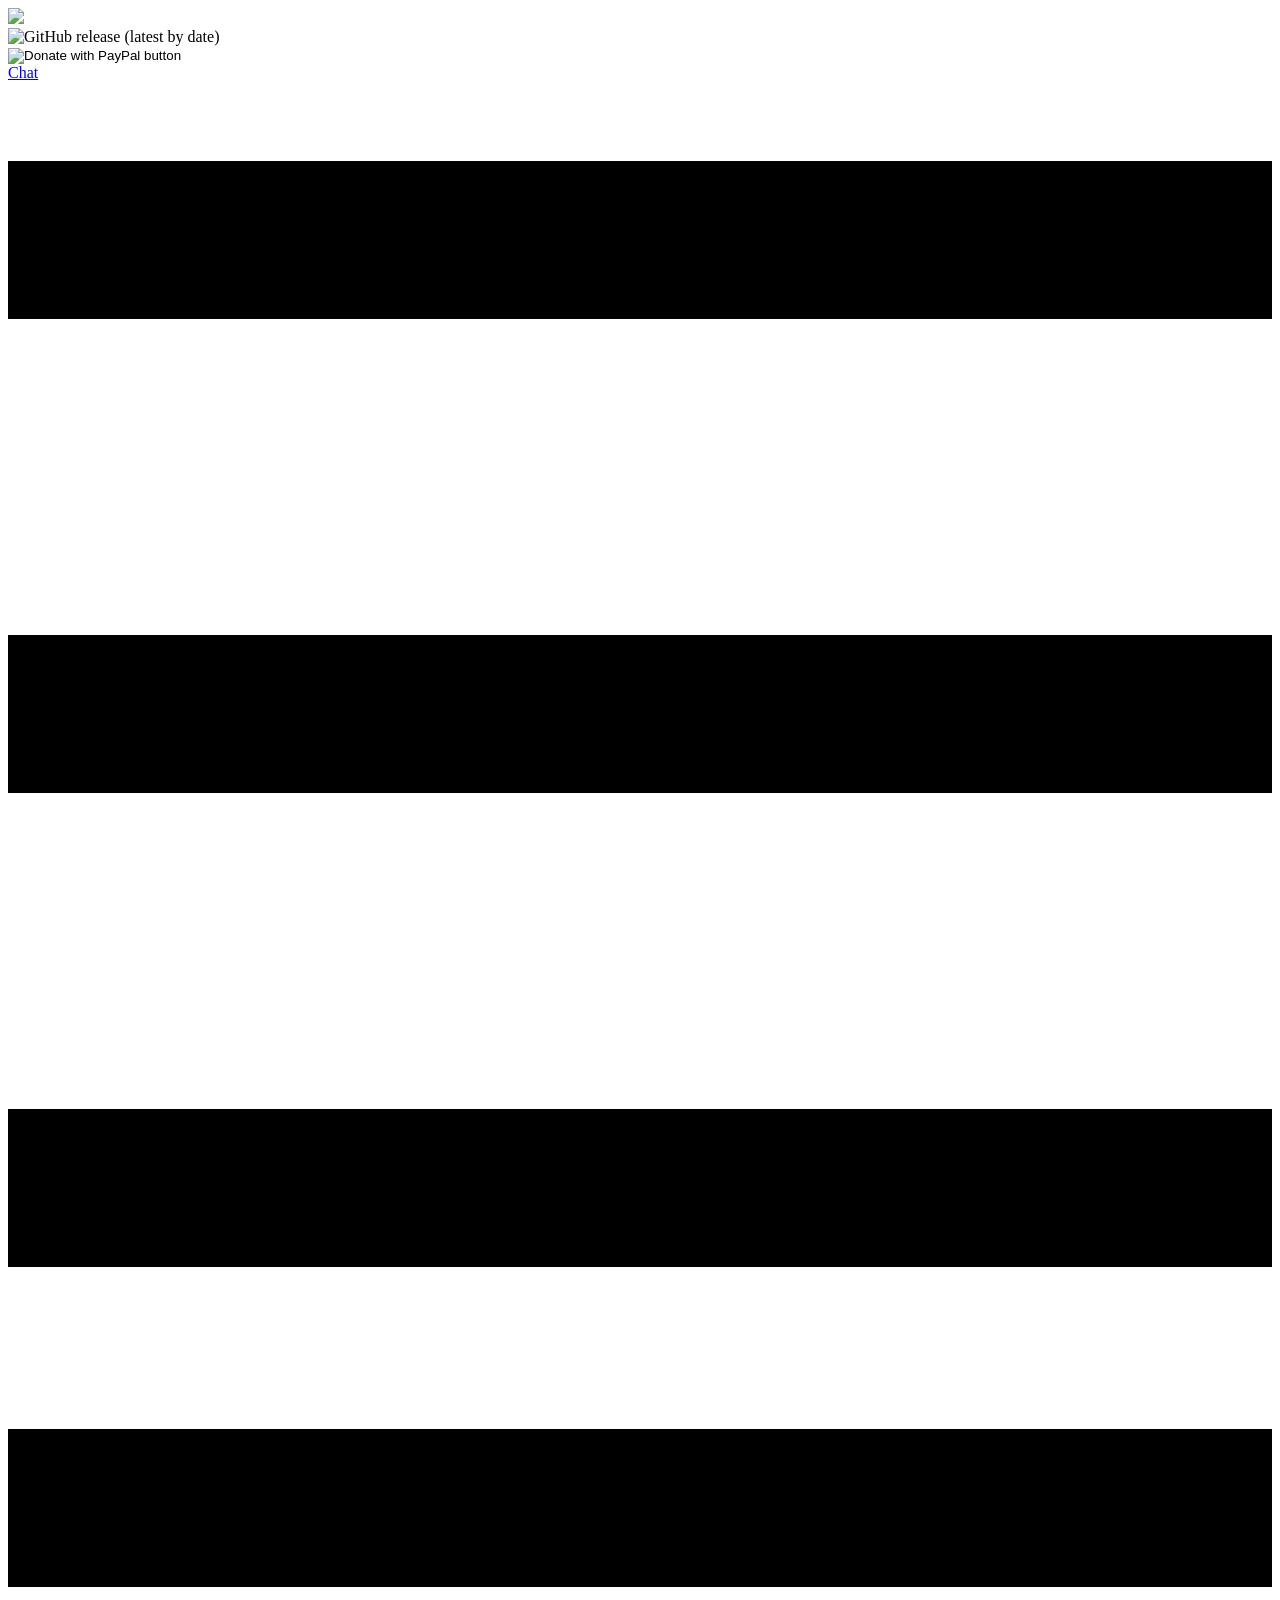
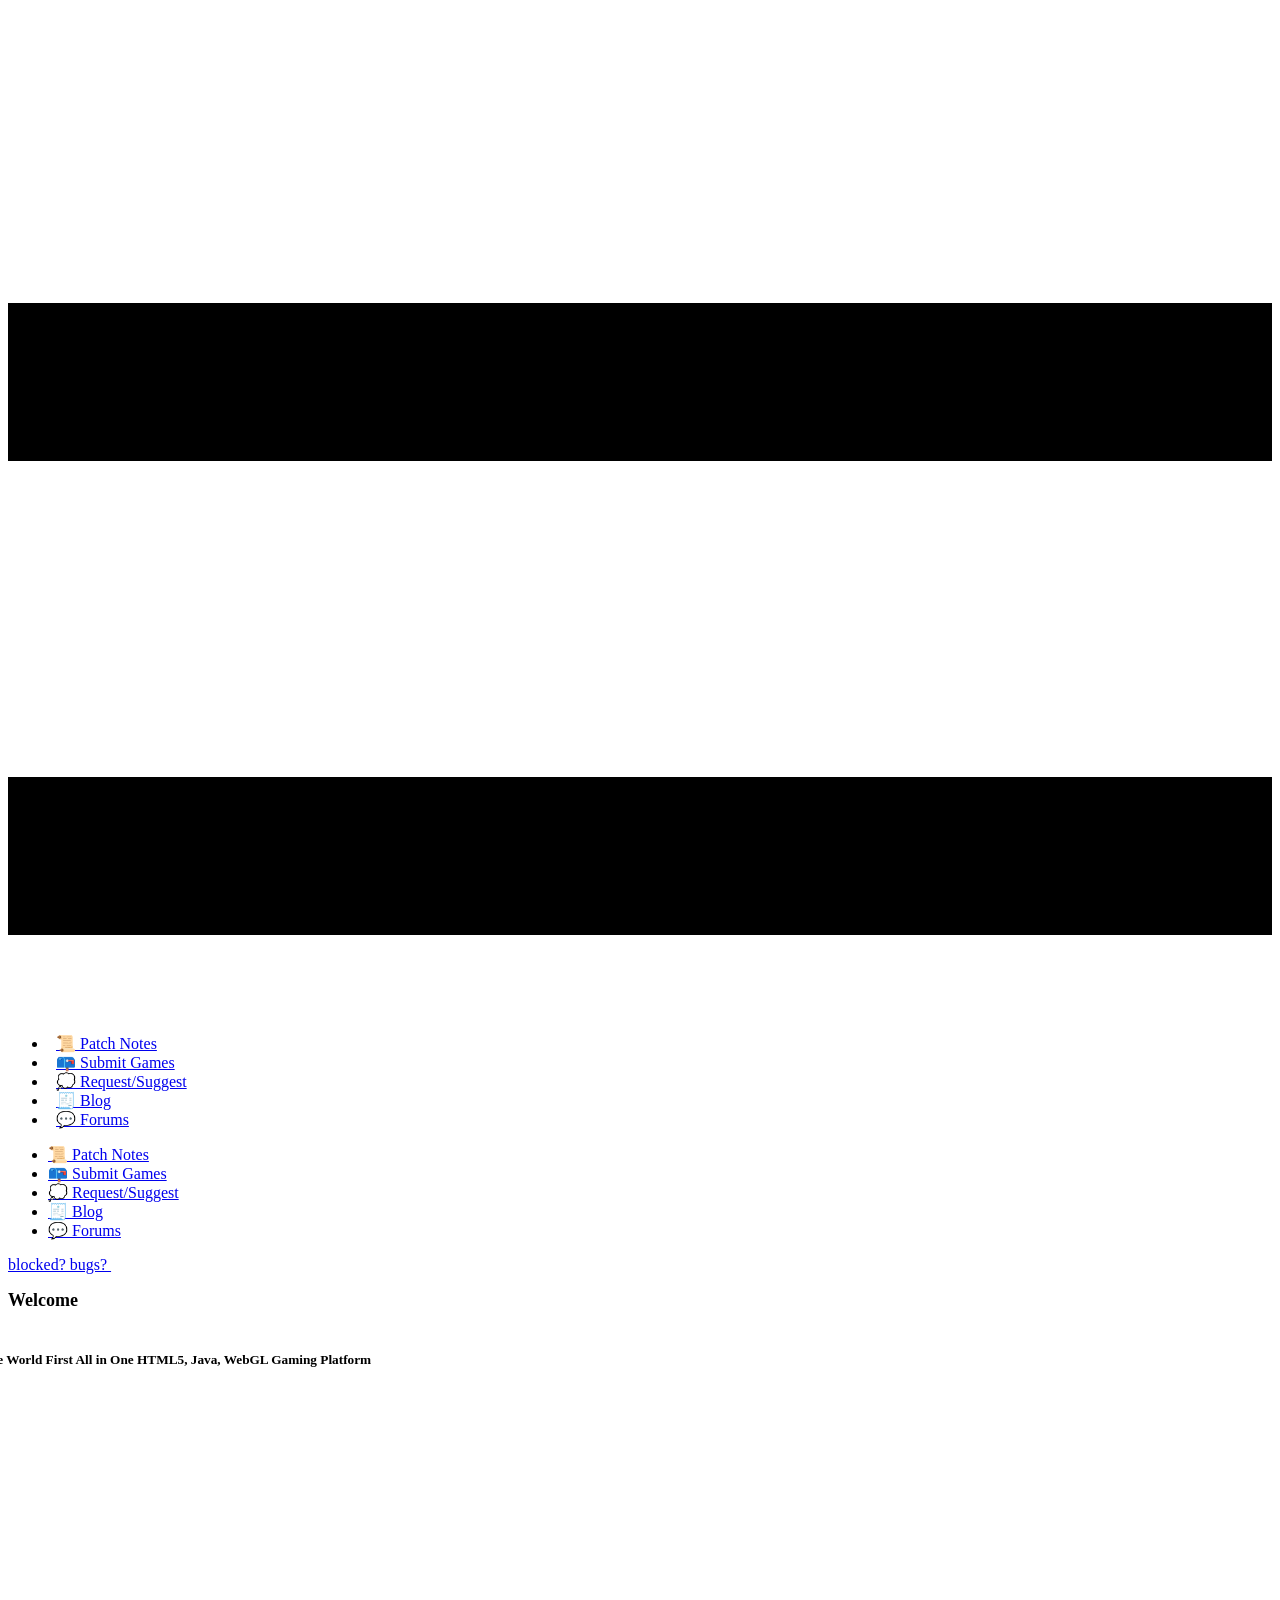
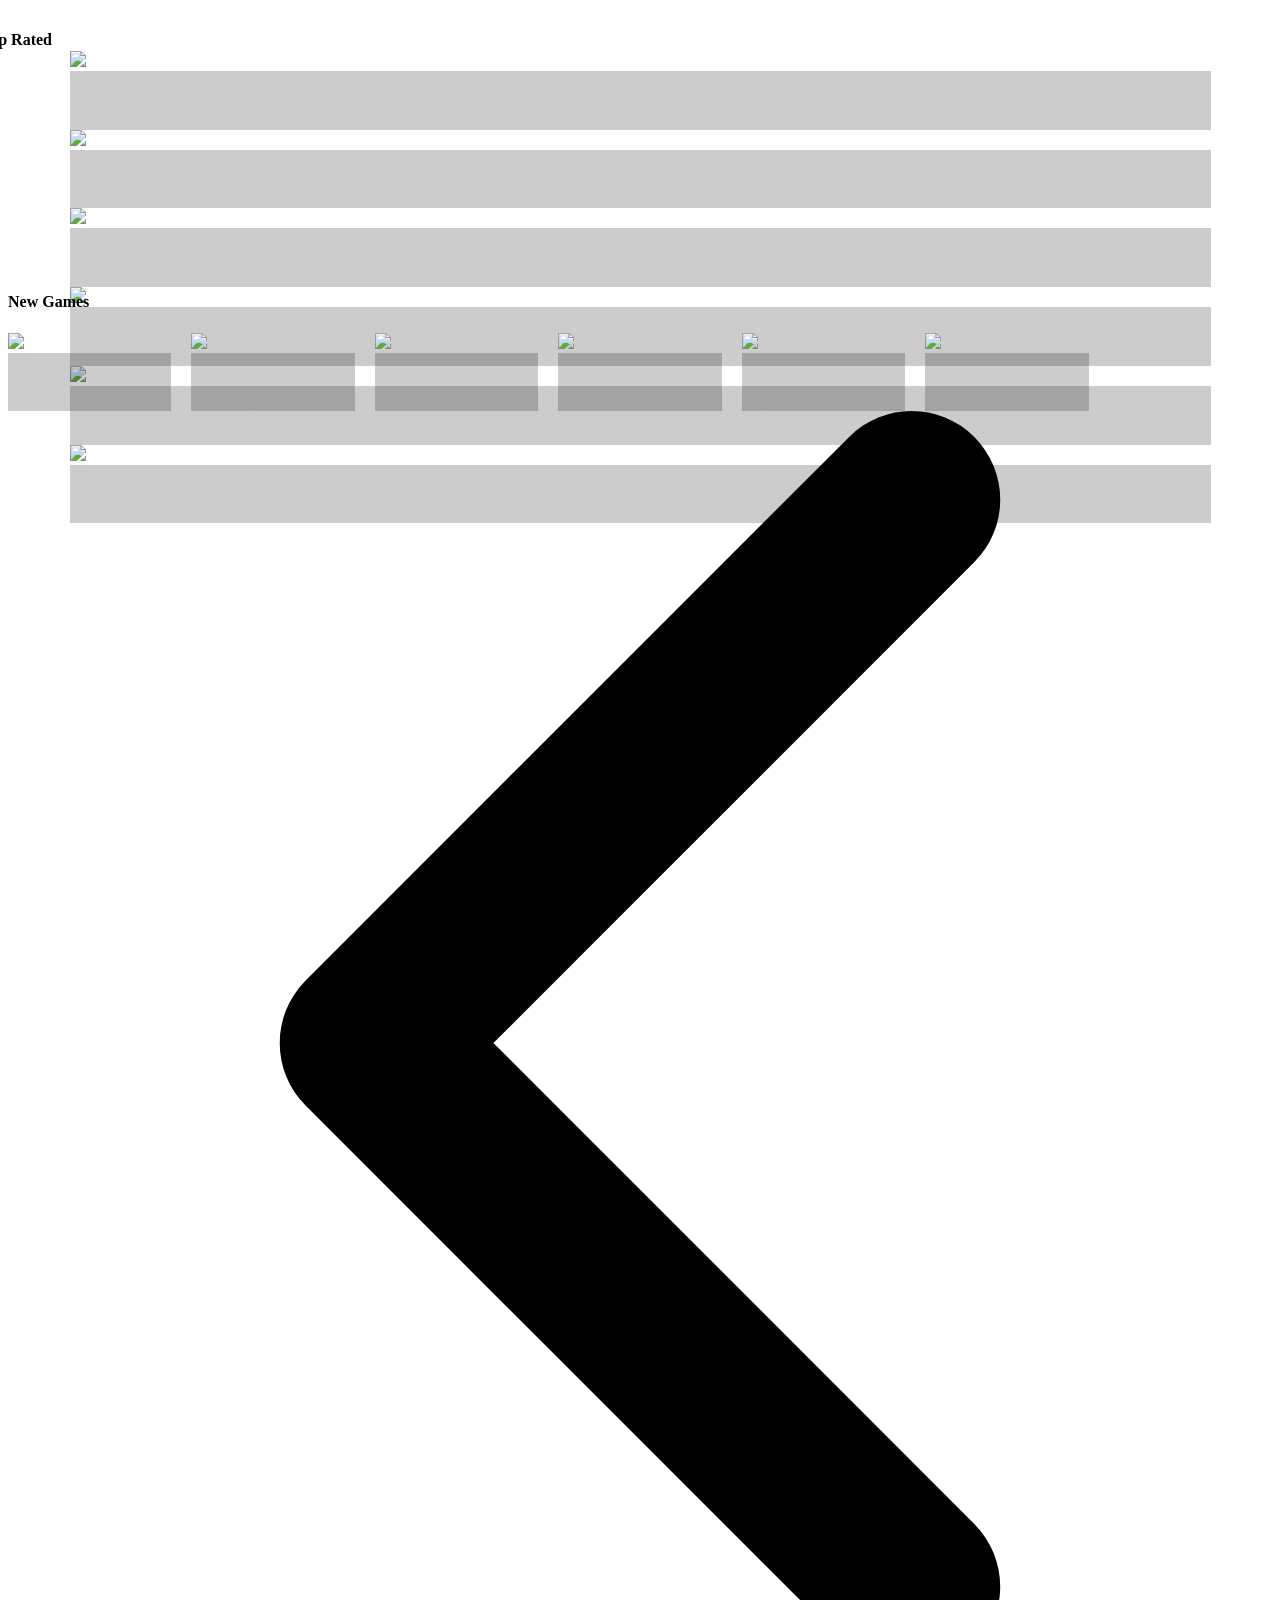
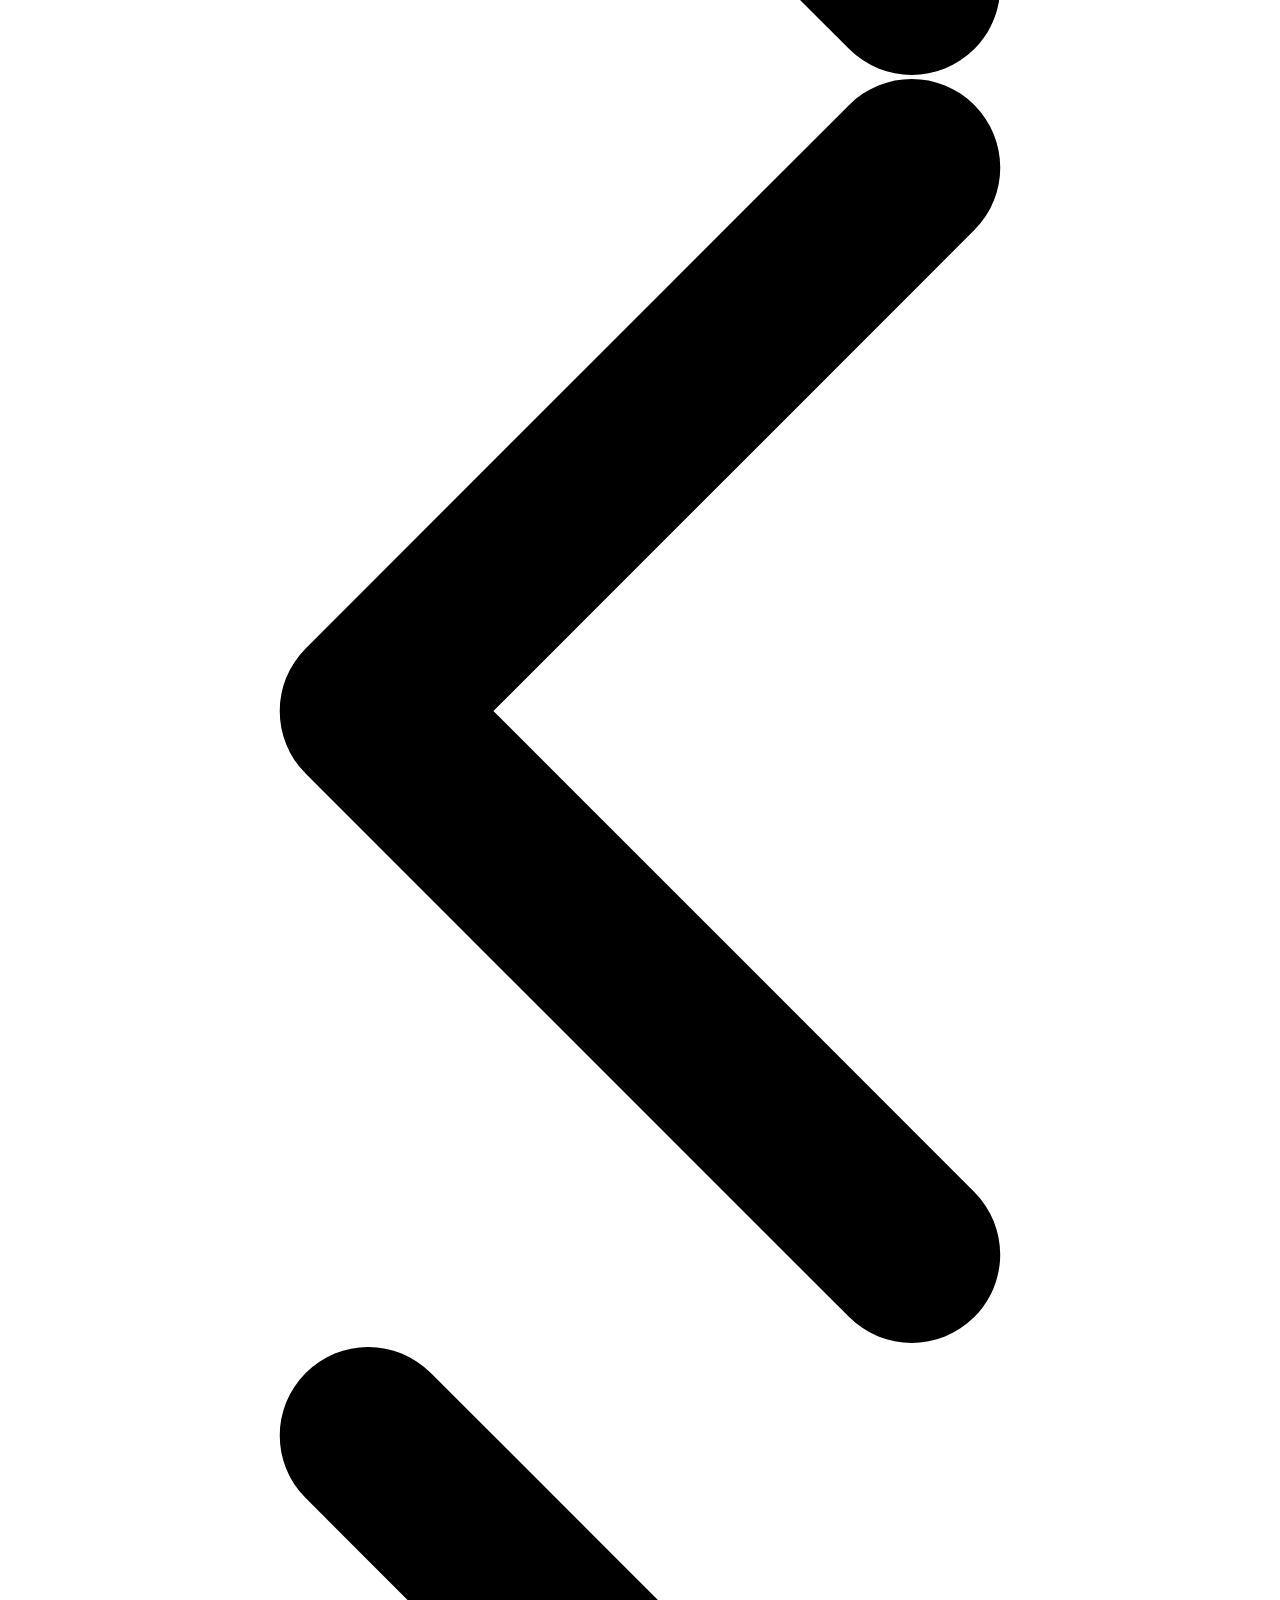
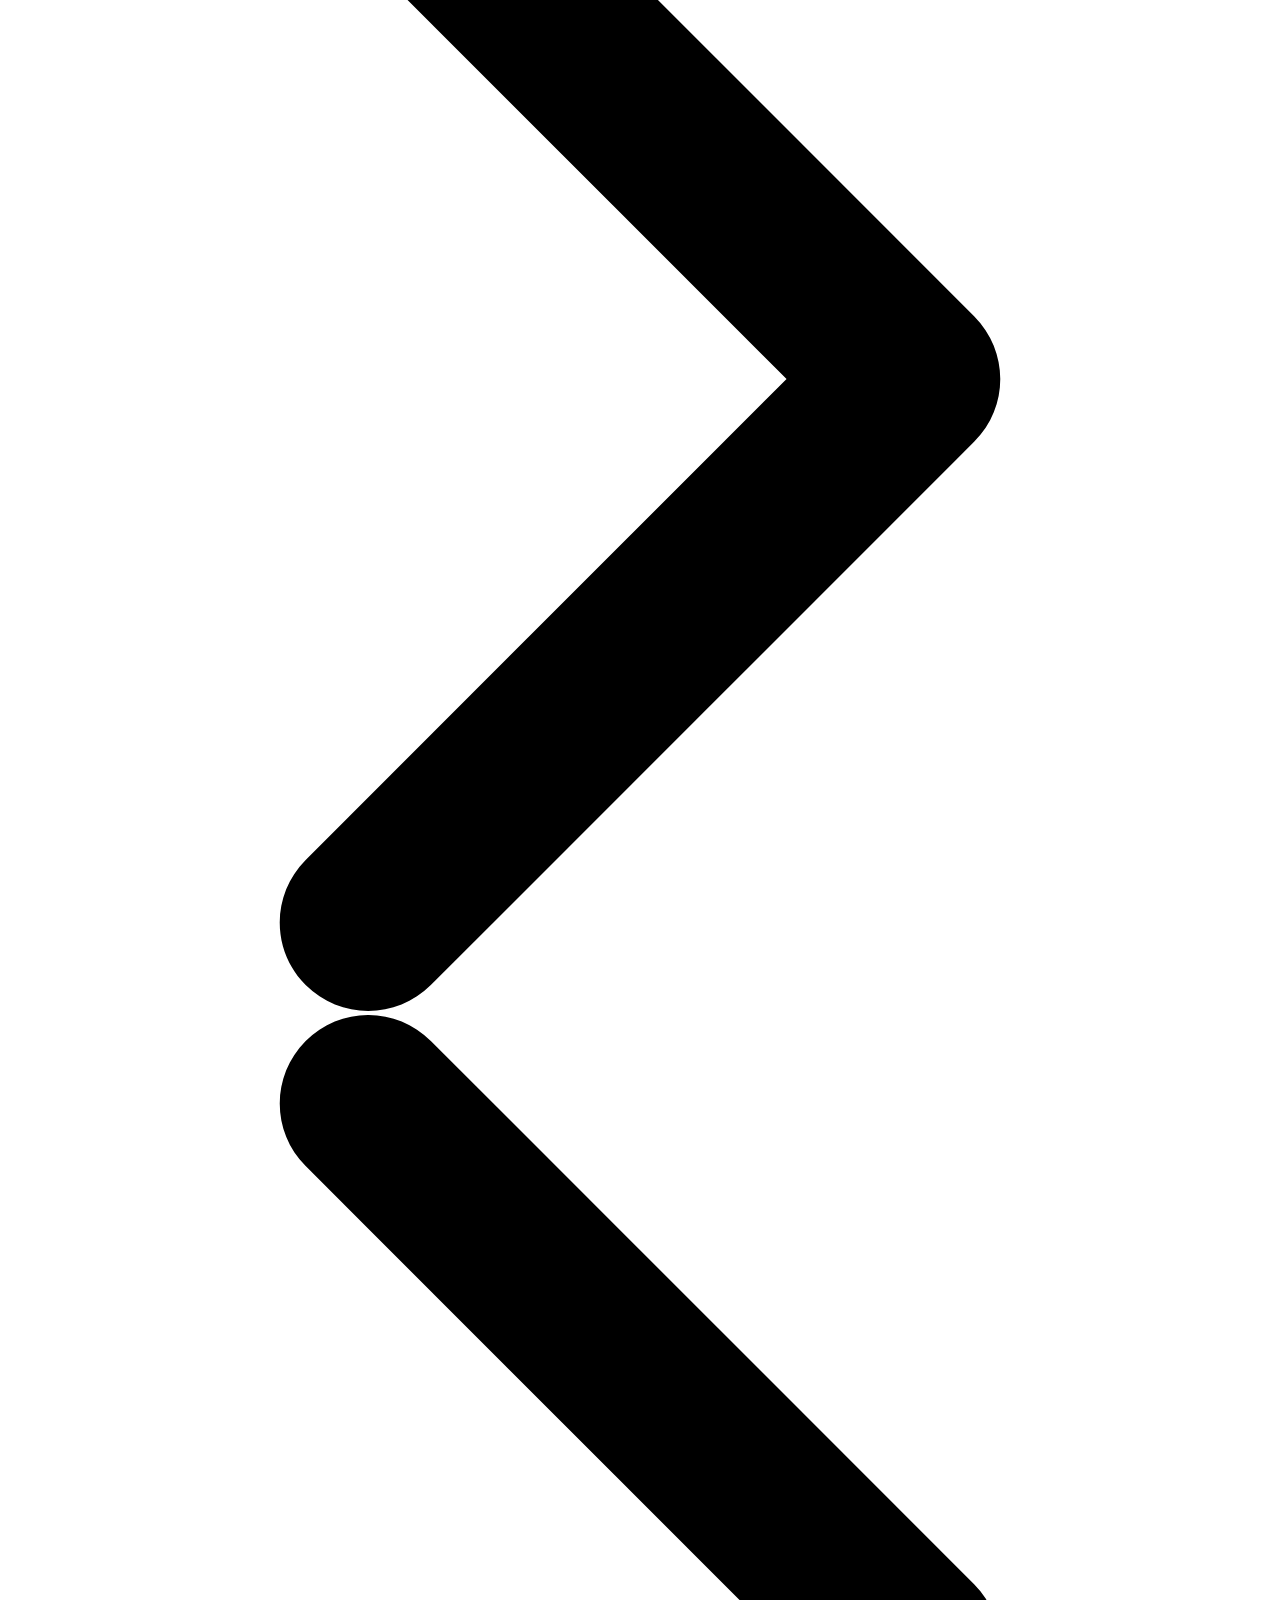
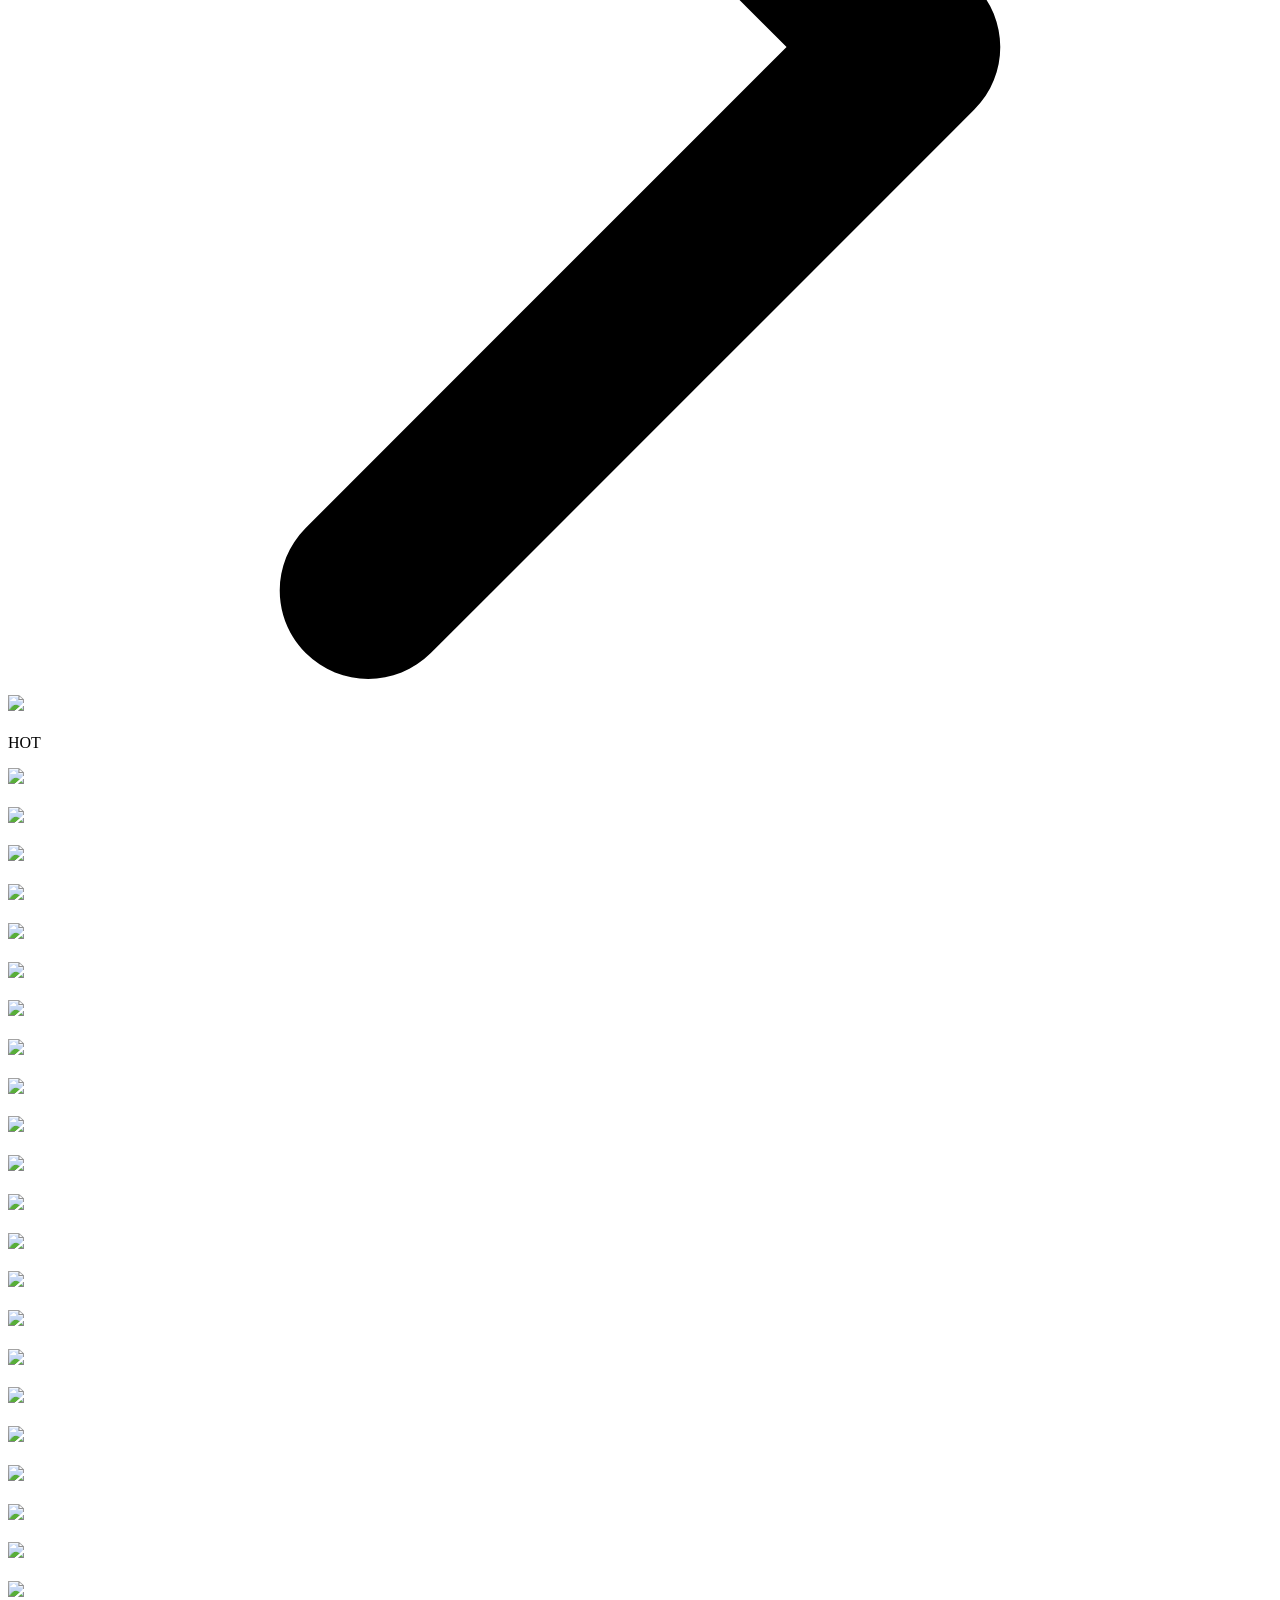
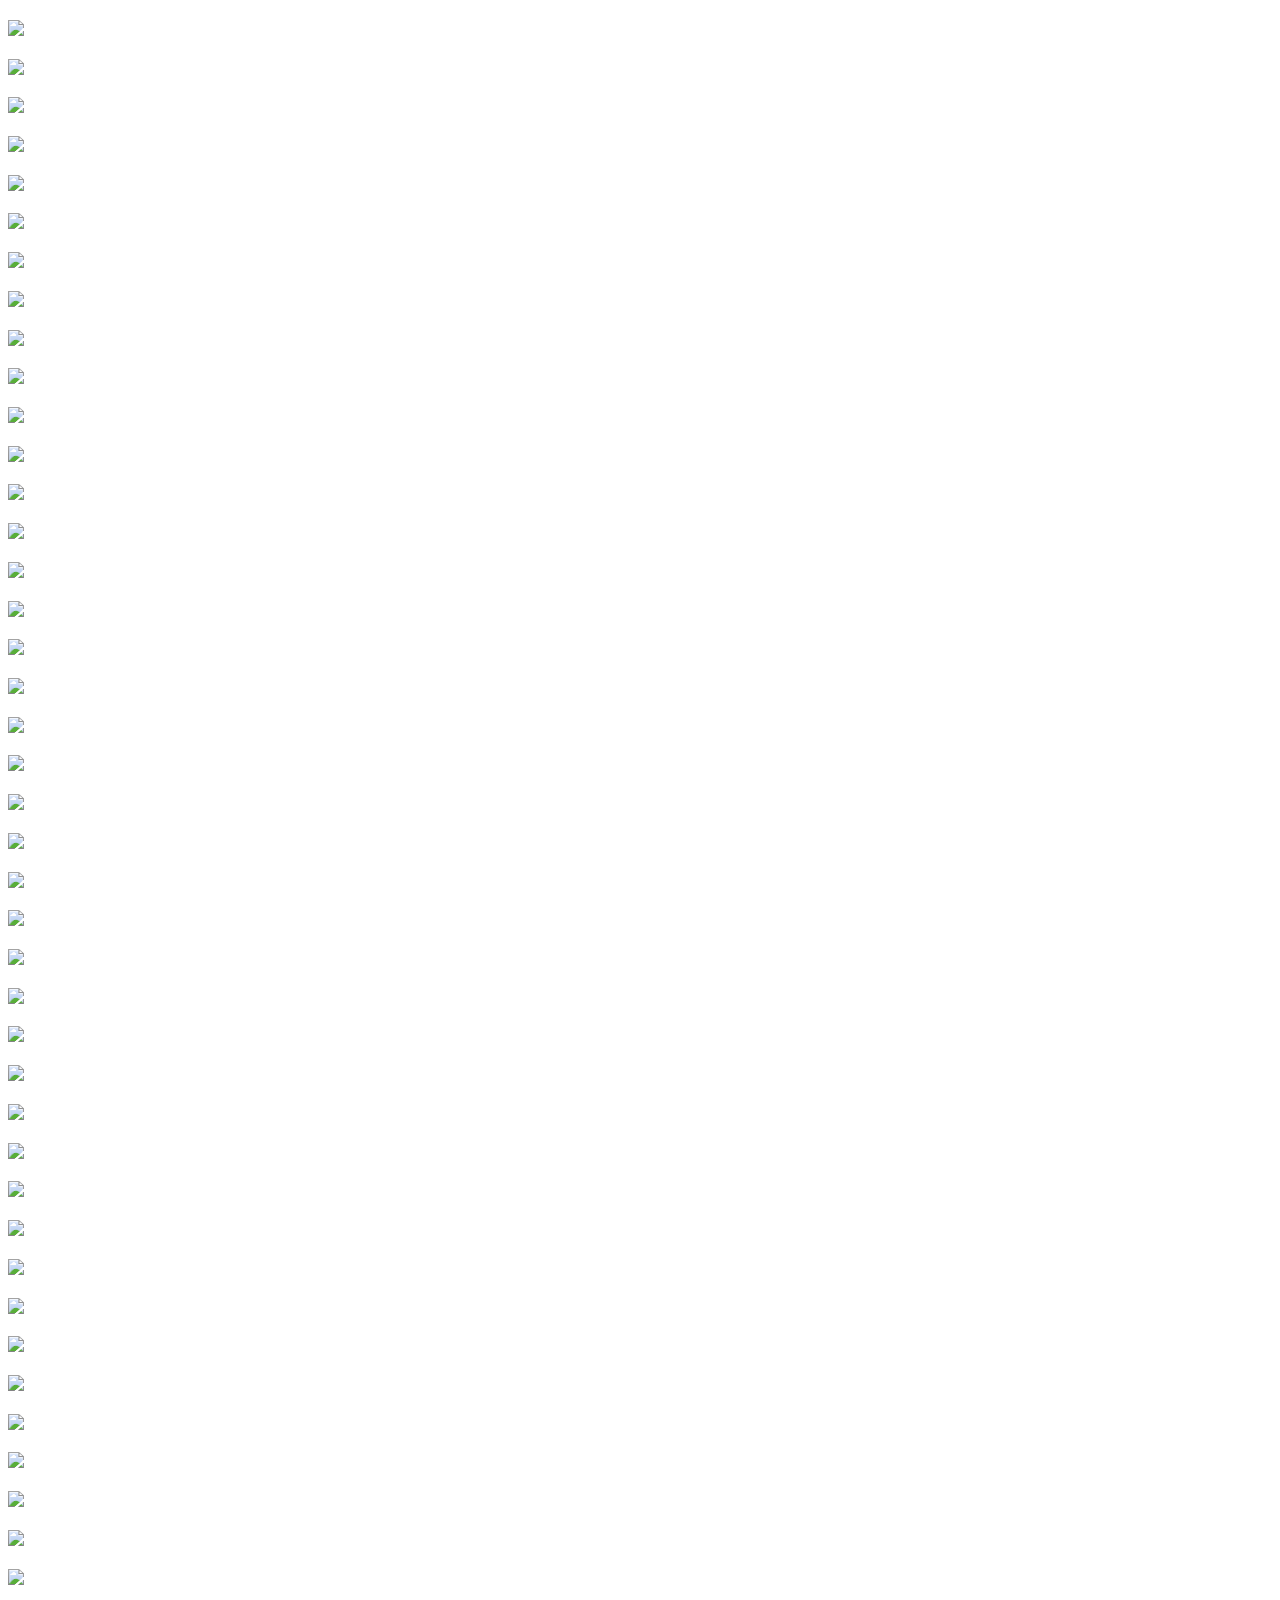
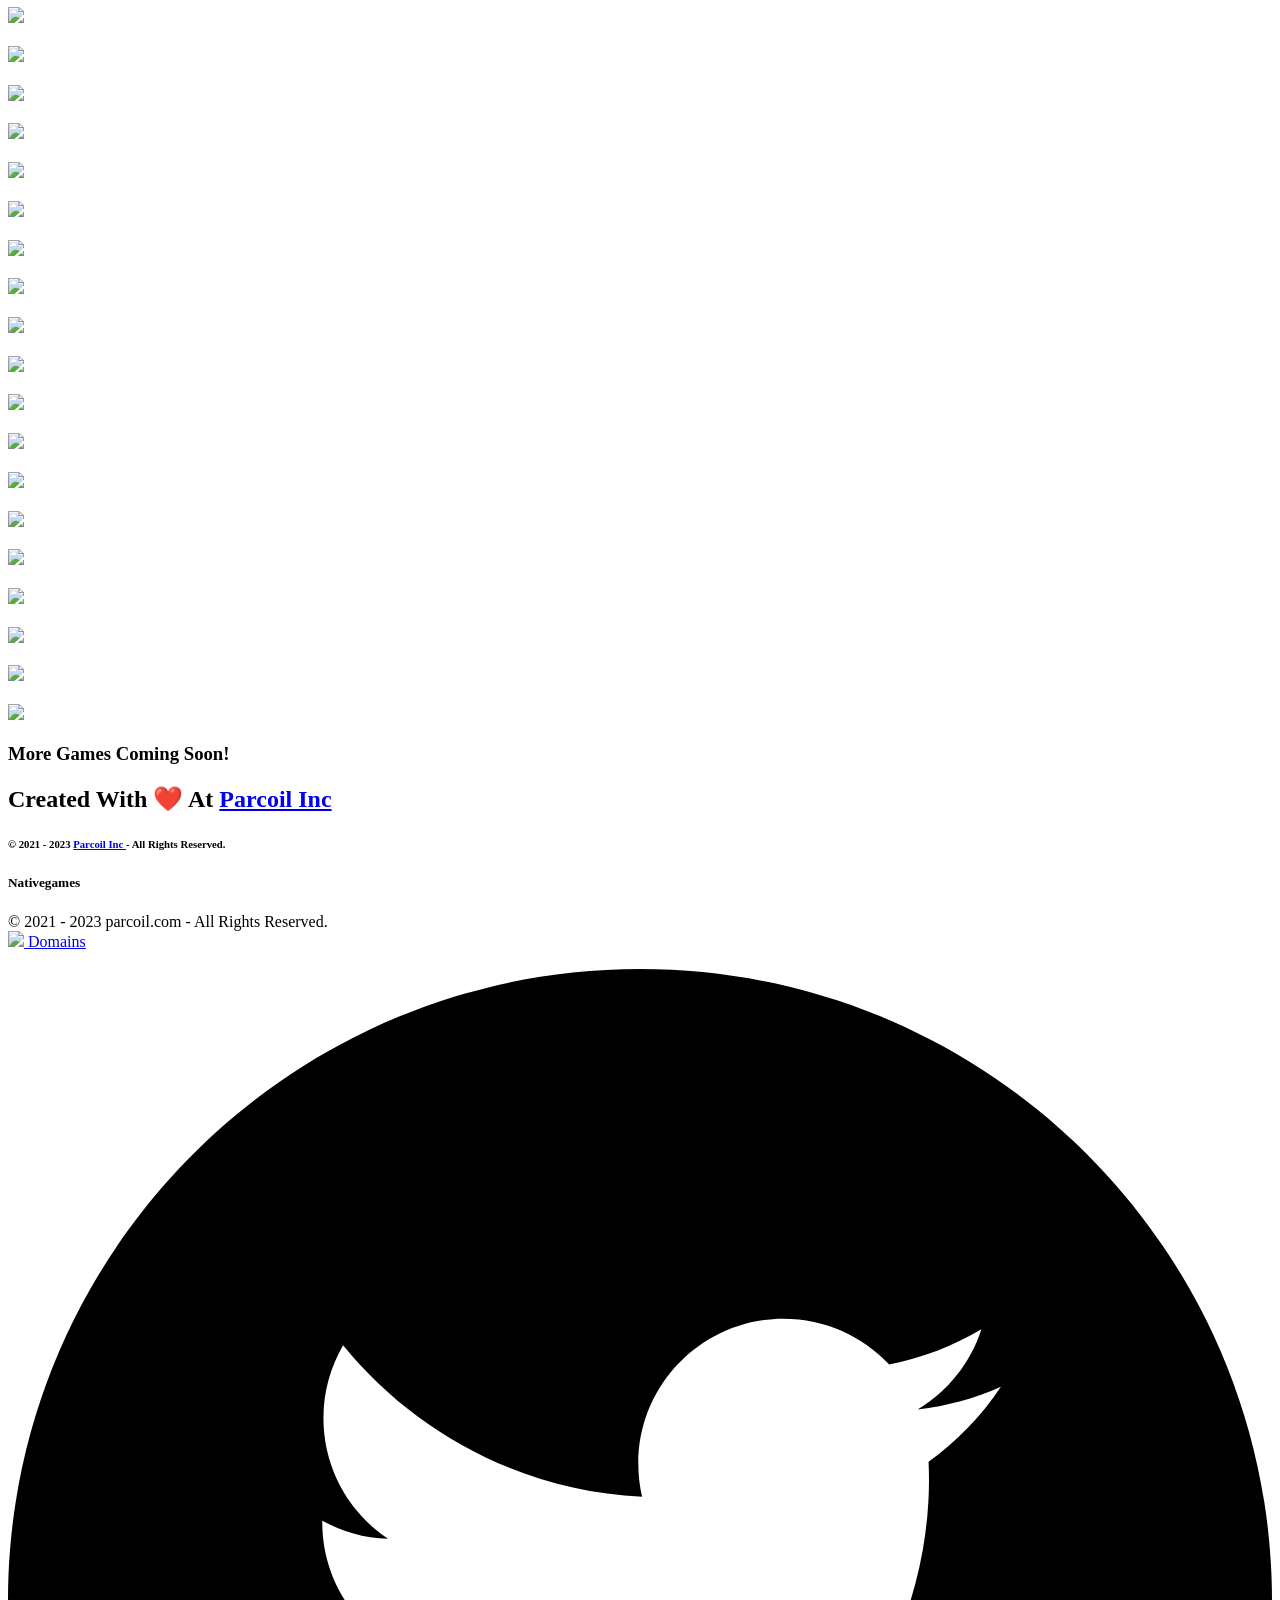
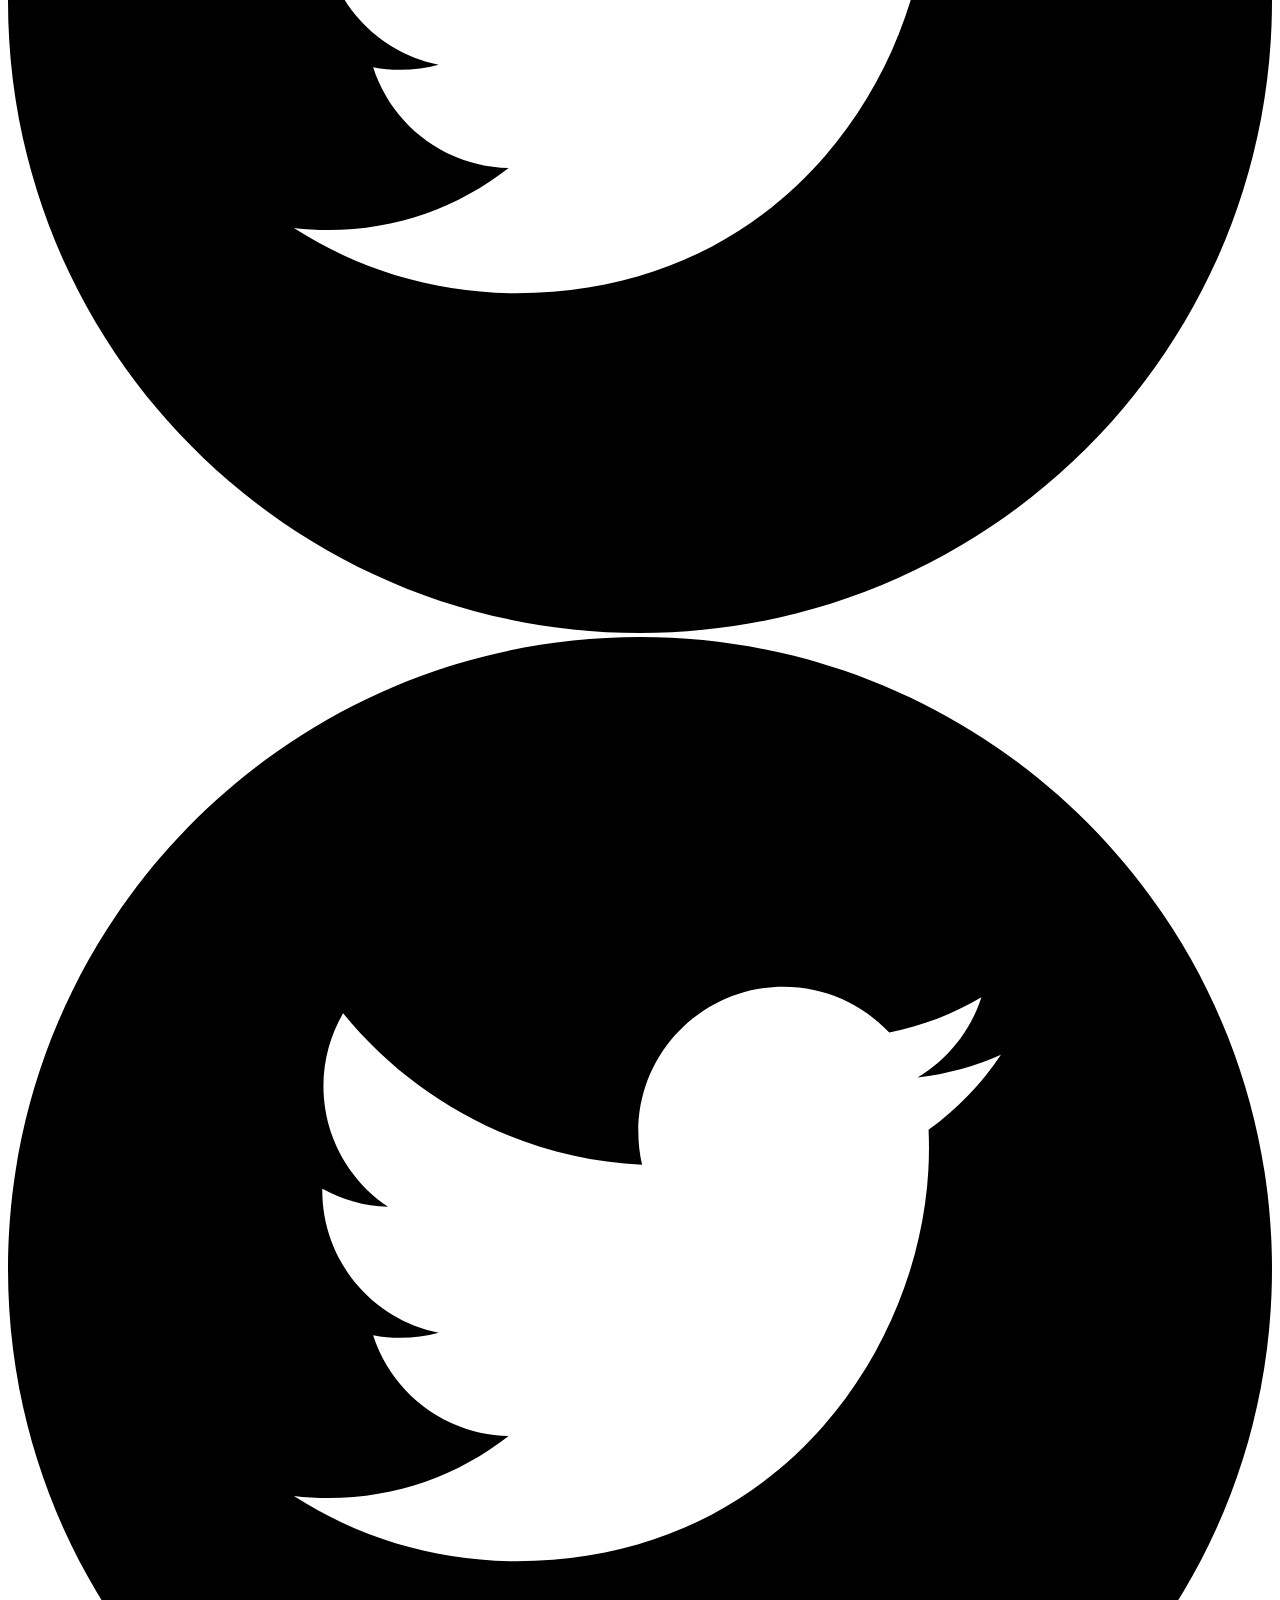
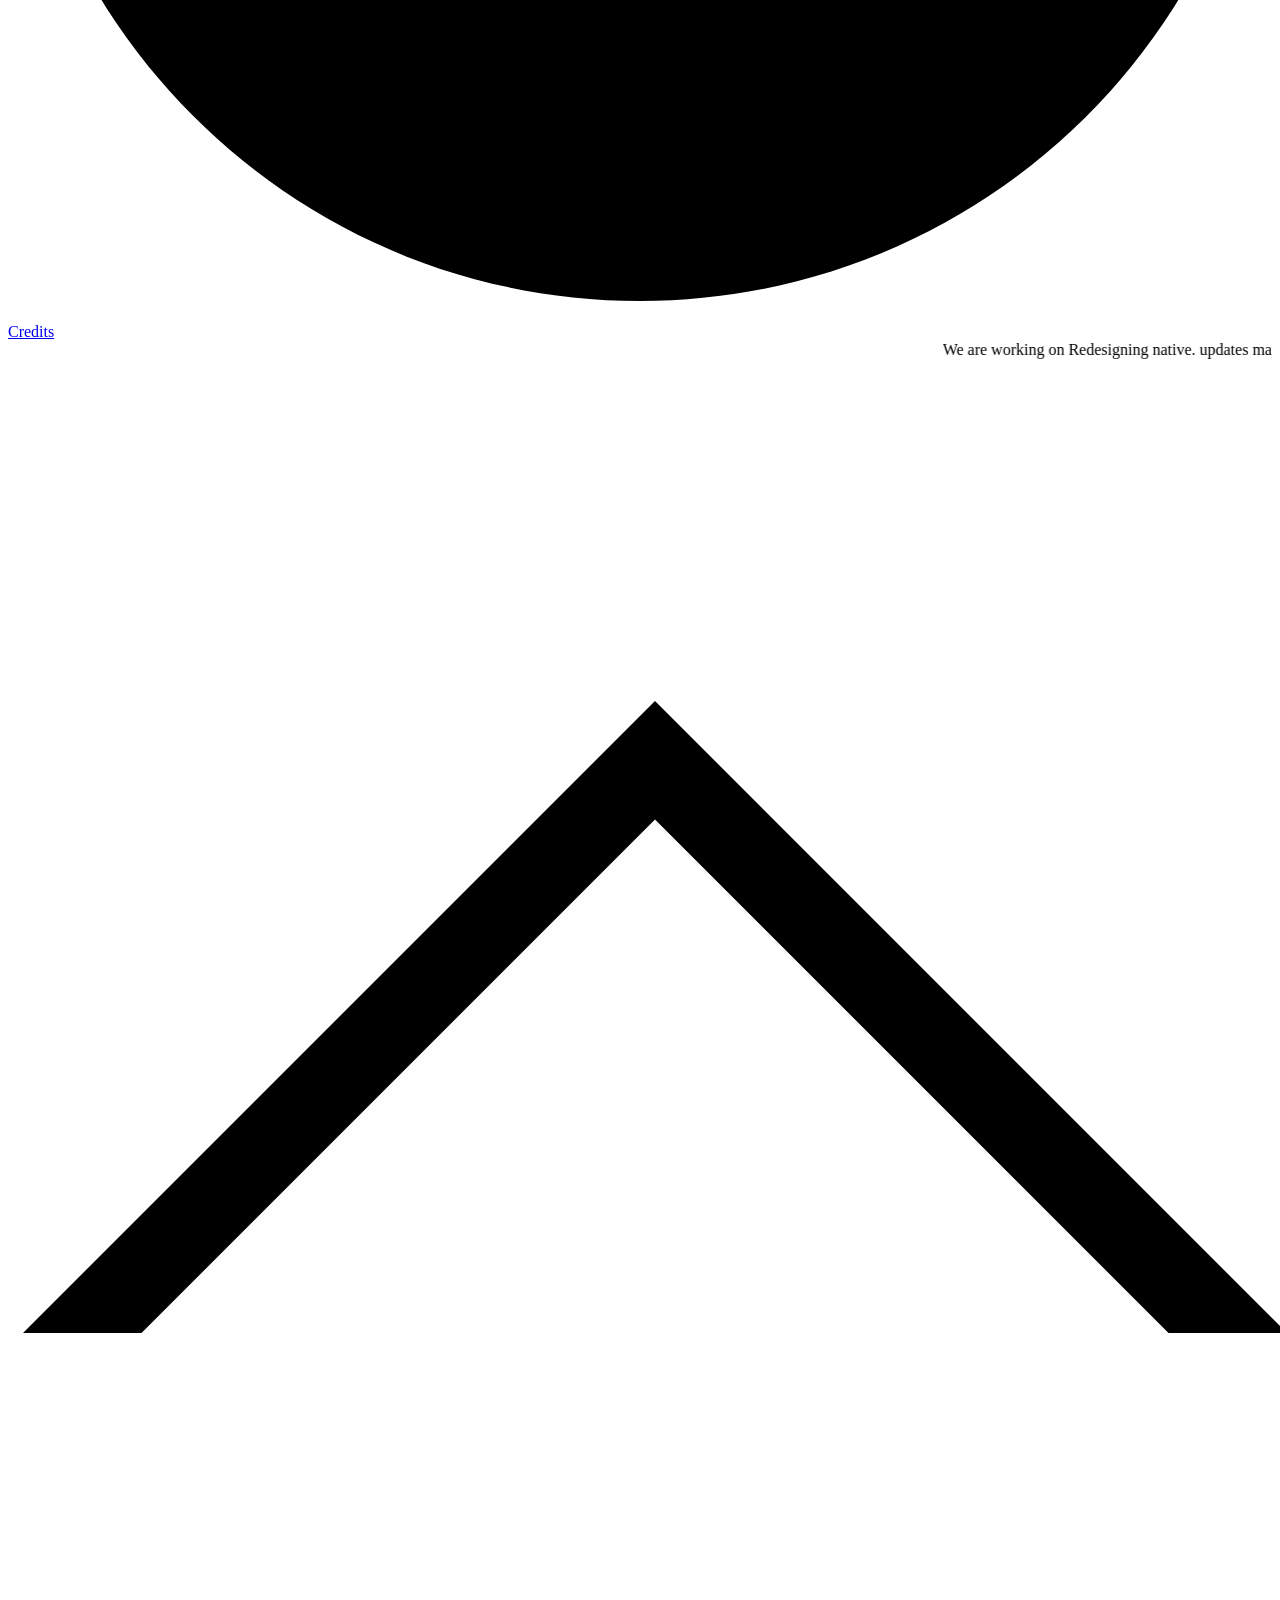
==== commit dd50183b: "Add Google Ads and scripts to Home.html" ====
--- a/Home.html
+++ b/Home.html
@@ -1,10 +1,17 @@
 <!DOCTYPE html>
 <html style="font-size: 16px;" lang="en"><head>
-    <meta name="viewport" content="width=device-width, initial-scale=1.0">
-
+    <meta name="viewport" content="width=device-width, initial-scale=1.0"><script async src="https://pagead2.googlesyndication.com/pagead/js/adsbygoogle.js?client=ca-pub-1565760898646999"
+     crossorigin="anonymous"></script>
+<!-- Landscape Ad -->
+<ins class="adsbygoogle"
+     style="display:block"
+     data-ad-client="ca-pub-1565760898646999"
+     data-ad-slot="9584410312"
+     data-ad-format="auto"
+     data-full-width-responsive="true"></ins>
 <script>
-    
-</script>
+     (adsbygoogle = window.adsbygoogle || []).push({});
+</script><script async src="https://arc.io/widget.min.js#5XPTU21J"></script>
 <!-- Google tag (gtag.js) -->
 <script async src="https://www.googletagmanager.com/gtag/js?id=G-W8NZMM8WN9"></script>
 <script>
@@ -26,11 +33,14 @@
     <meta name="generator" content="Nicepage 5.10.10, nicepage.com">
     <link id="u-theme-google-font" rel="stylesheet" href="https://fonts.googleapis.com/css?family=Roboto:100,100i,300,300i,400,400i,500,500i,700,700i,900,900i|Open+Sans:300,300i,400,400i,500,500i,600,600i,700,700i,800,800i">
     <link id="u-page-google-font" rel="stylesheet" href="https://fonts.googleapis.com/css?family=Roboto:100,100i,300,300i,400,400i,500,500i,700,700i,900,900i">
-
     
-
     
-
+    
+    
+    
+    
+    
+    
     <script type="application/ld+json">{
 		"@context": "http://schema.org",
 		"@type": "Organization",
@@ -858,7 +868,16 @@
           </div>
         </div>
       </div>
-
+      <div class="u-clearfix u-custom-html u-custom-html-1">
+        <script async="async" src="https://pagead2.googlesyndication.com/pagead/js/adsbygoogle.js?client=ca-pub-1565760898646999" crossorigin="anonymous"></script><!-- V -->
+        <ins class="adsbygoogle" style="display:block" data-ad-client="ca-pub-1565760898646999" data-ad-slot="9291887962" data-ad-format="auto" data-full-width-responsive="true"></ins>
+        <script> (adsbygoogle = window.adsbygoogle || []).push({}); </script>
+      </div>
+      <div class="u-clearfix u-custom-html u-custom-html-2">
+        <script async="async" src="https://pagead2.googlesyndication.com/pagead/js/adsbygoogle.js?client=ca-pub-1565760898646999" crossorigin="anonymous"></script><!-- V -->
+        <ins class="adsbygoogle" style="display:block" data-ad-client="ca-pub-1565760898646999" data-ad-slot="9291887962" data-ad-format="auto" data-full-width-responsive="true"></ins>
+        <script> (adsbygoogle = window.adsbygoogle || []).push({}); </script>
+      </div>
       <div class="u-gallery u-layout-grid u-lightbox u-no-transition u-show-text-none u-gallery-2">
         <div class="u-gallery-inner u-gallery-inner-2">
           <div class="u-effect-hover-zoom u-gallery-item u-gallery-item-71" data-href="stuntcars">
@@ -980,7 +999,16 @@
           </div>
         </div>
       </div>
-
+      <div class="u-clearfix u-custom-html u-custom-html-3">
+        <script async="async" src="https://pagead2.googlesyndication.com/pagead/js/adsbygoogle.js?client=ca-pub-1565760898646999" crossorigin="anonymous"></script><!-- V -->
+        <ins class="adsbygoogle" style="display:block" data-ad-client="ca-pub-1565760898646999" data-ad-slot="9291887962" data-ad-format="auto" data-full-width-responsive="true"></ins>
+        <script> (adsbygoogle = window.adsbygoogle || []).push({}); </script>
+      </div>
+      <div class="u-clearfix u-custom-html u-expanded-width u-custom-html-4">
+        <script async="async" src="https://pagead2.googlesyndication.com/pagead/js/adsbygoogle.js?client=ca-pub-1565760898646999" crossorigin="anonymous"></script><!-- Landscape Ad -->
+        <ins class="adsbygoogle" style="display:block" data-ad-client="ca-pub-1565760898646999" data-ad-slot="9584410312" data-ad-format="auto" data-full-width-responsive="true"></ins>
+        <script> (adsbygoogle = window.adsbygoogle || []).push({}); </script>
+      </div>
       <div class="u-border-3 u-border-white u-expanded-width u-line u-line-horizontal u-line-1"></div>
     </section>
     <section class="u-clearfix u-hidden-lg u-hidden-sm u-hidden-xl u-hidden-xs u-section-6" id="sec-d6dd">
@@ -997,7 +1025,8 @@
         </h6>
       </div>
     </section>
-
+    
+    
     <footer class="u-clearfix u-footer u-grey-80" id="sec-16f7"><div class="u-clearfix u-sheet u-valign-bottom u-sheet-1">
         <div class="u-clearfix u-expanded-width u-gutter-30 u-layout-wrap u-layout-wrap-1">
           <div class="u-gutter-0 u-layout">
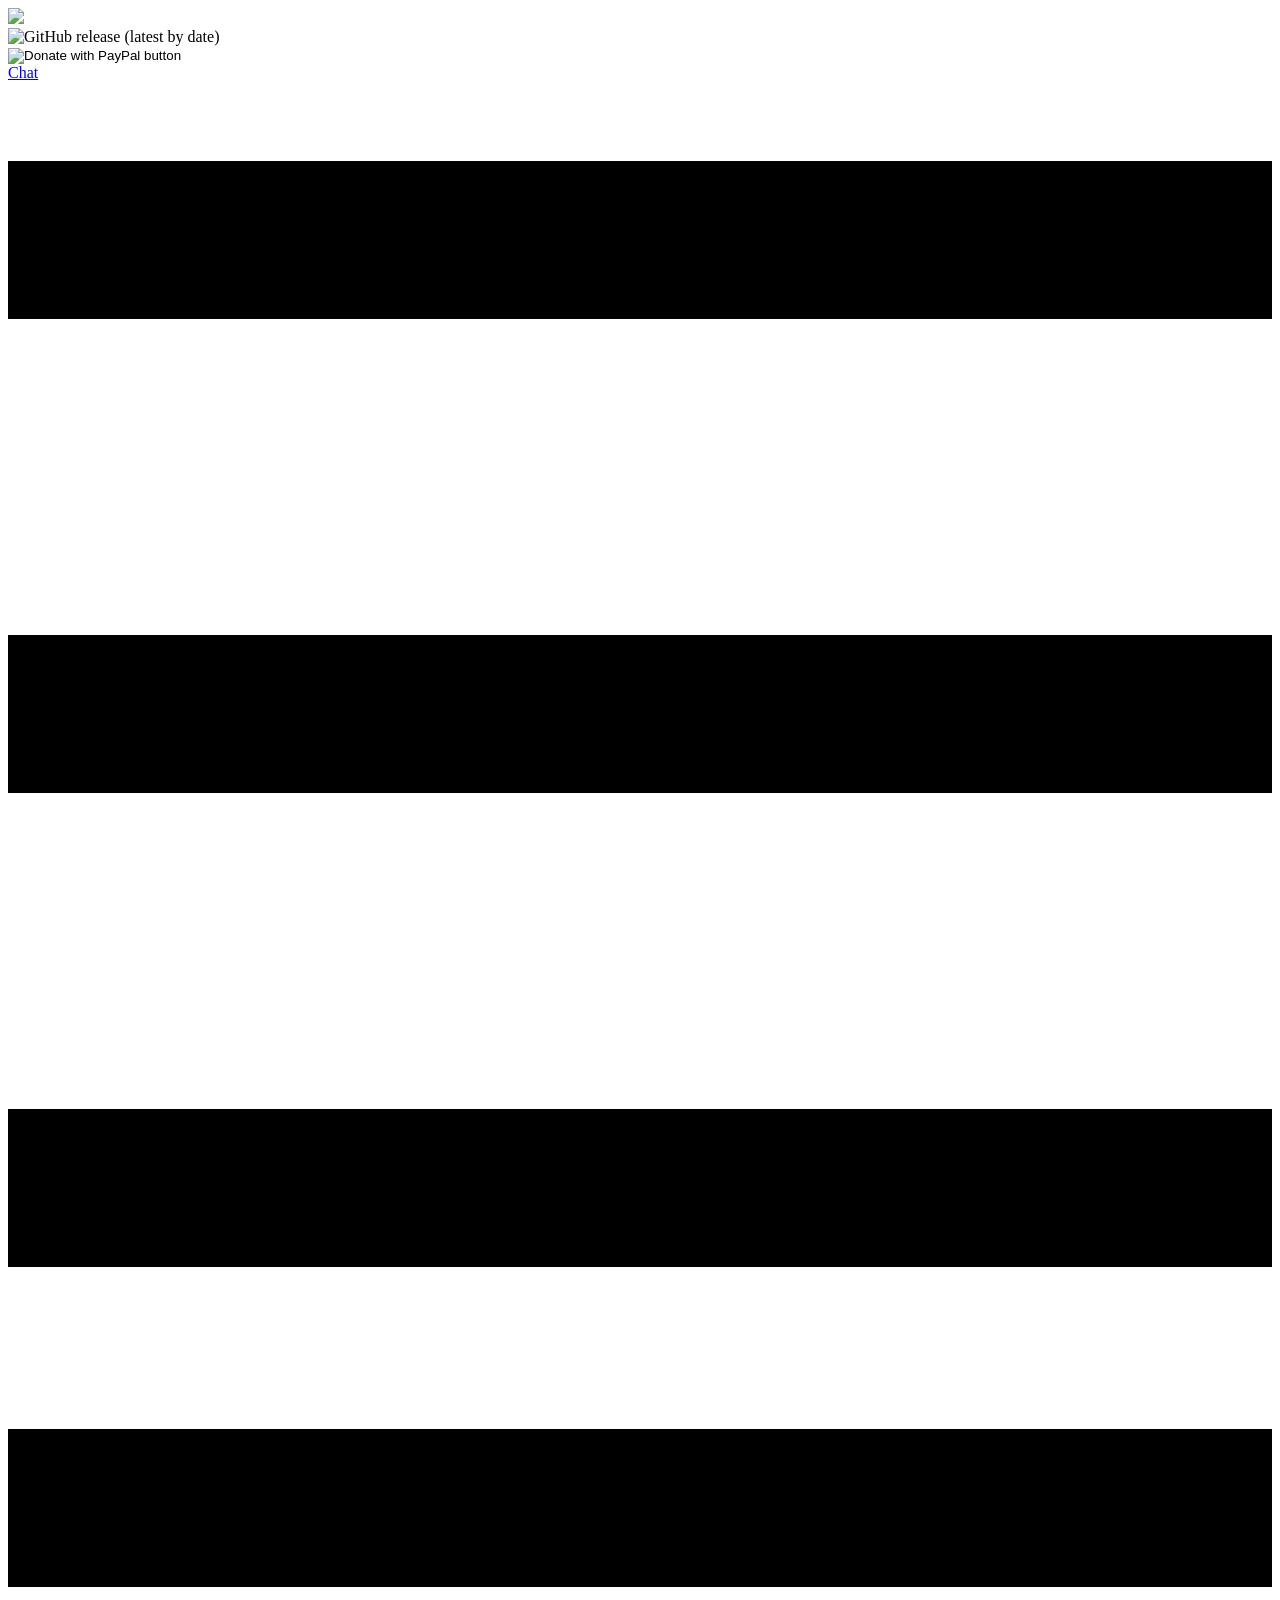
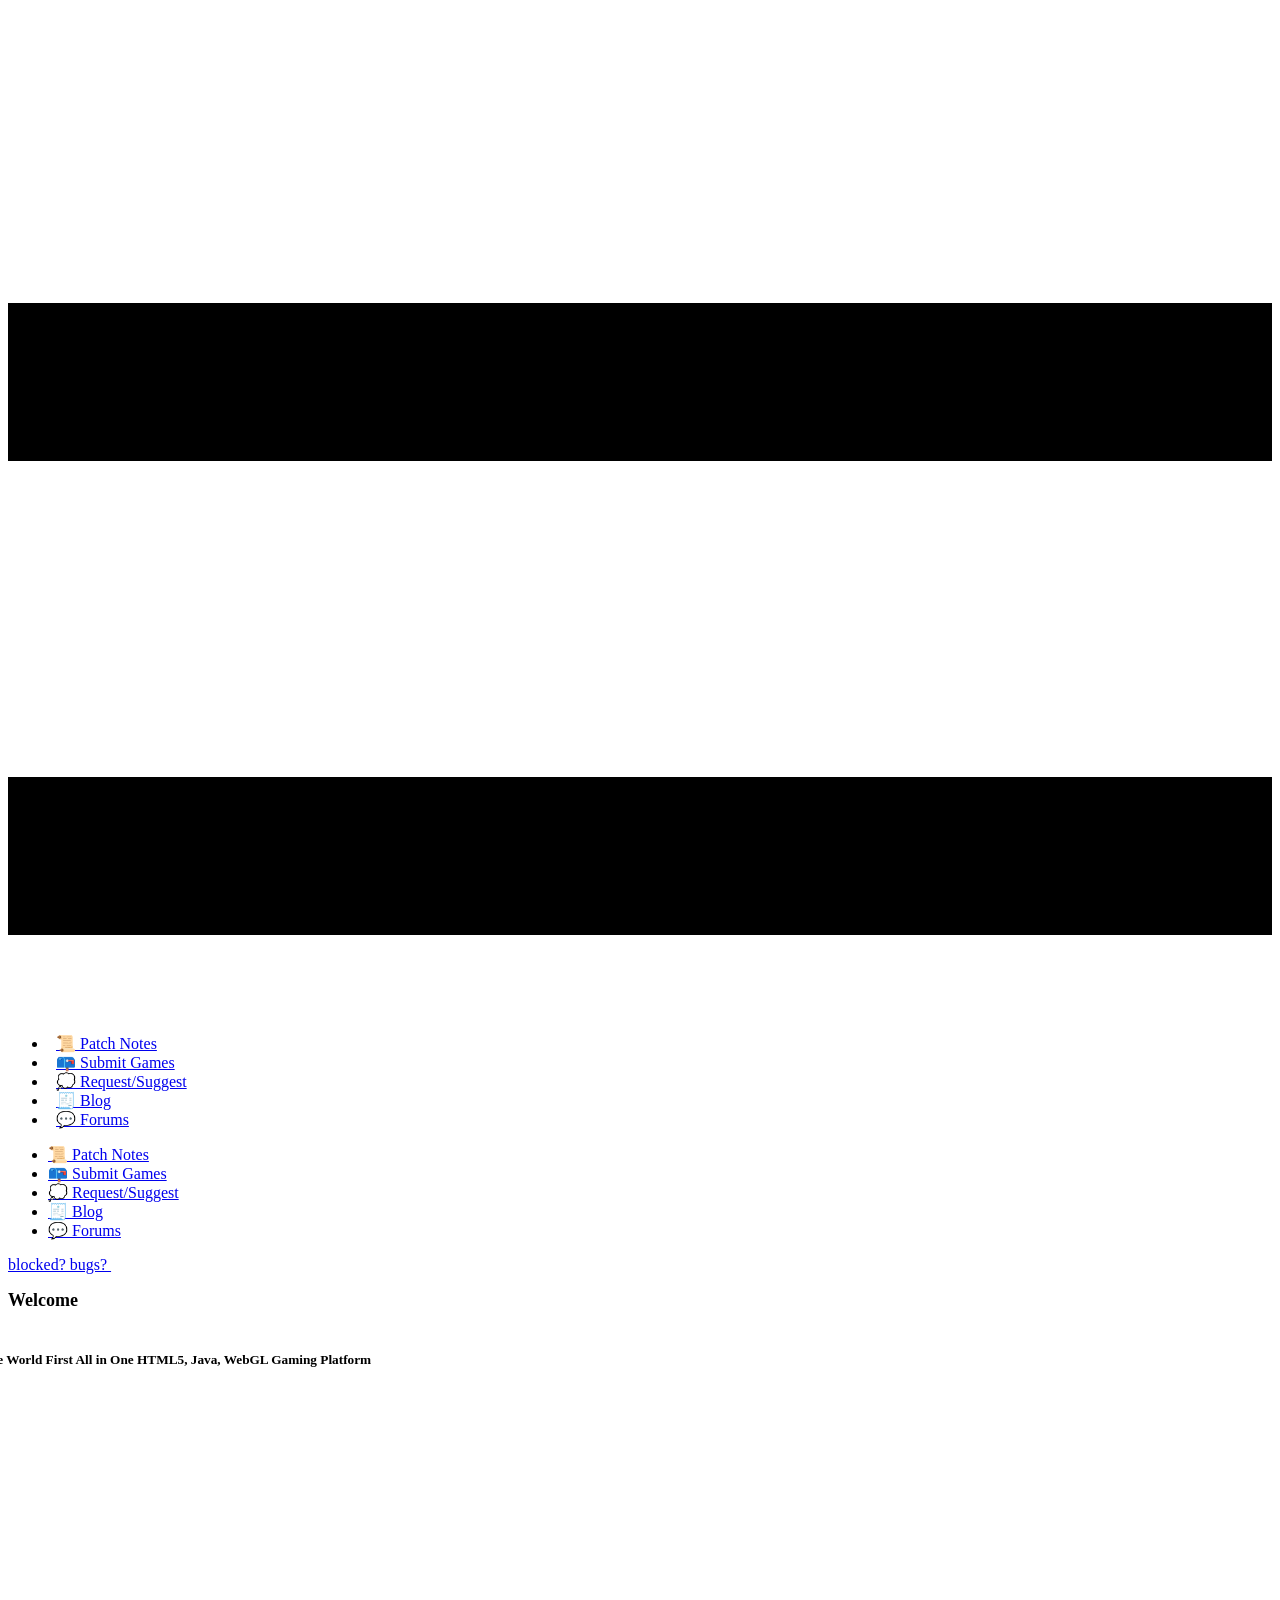
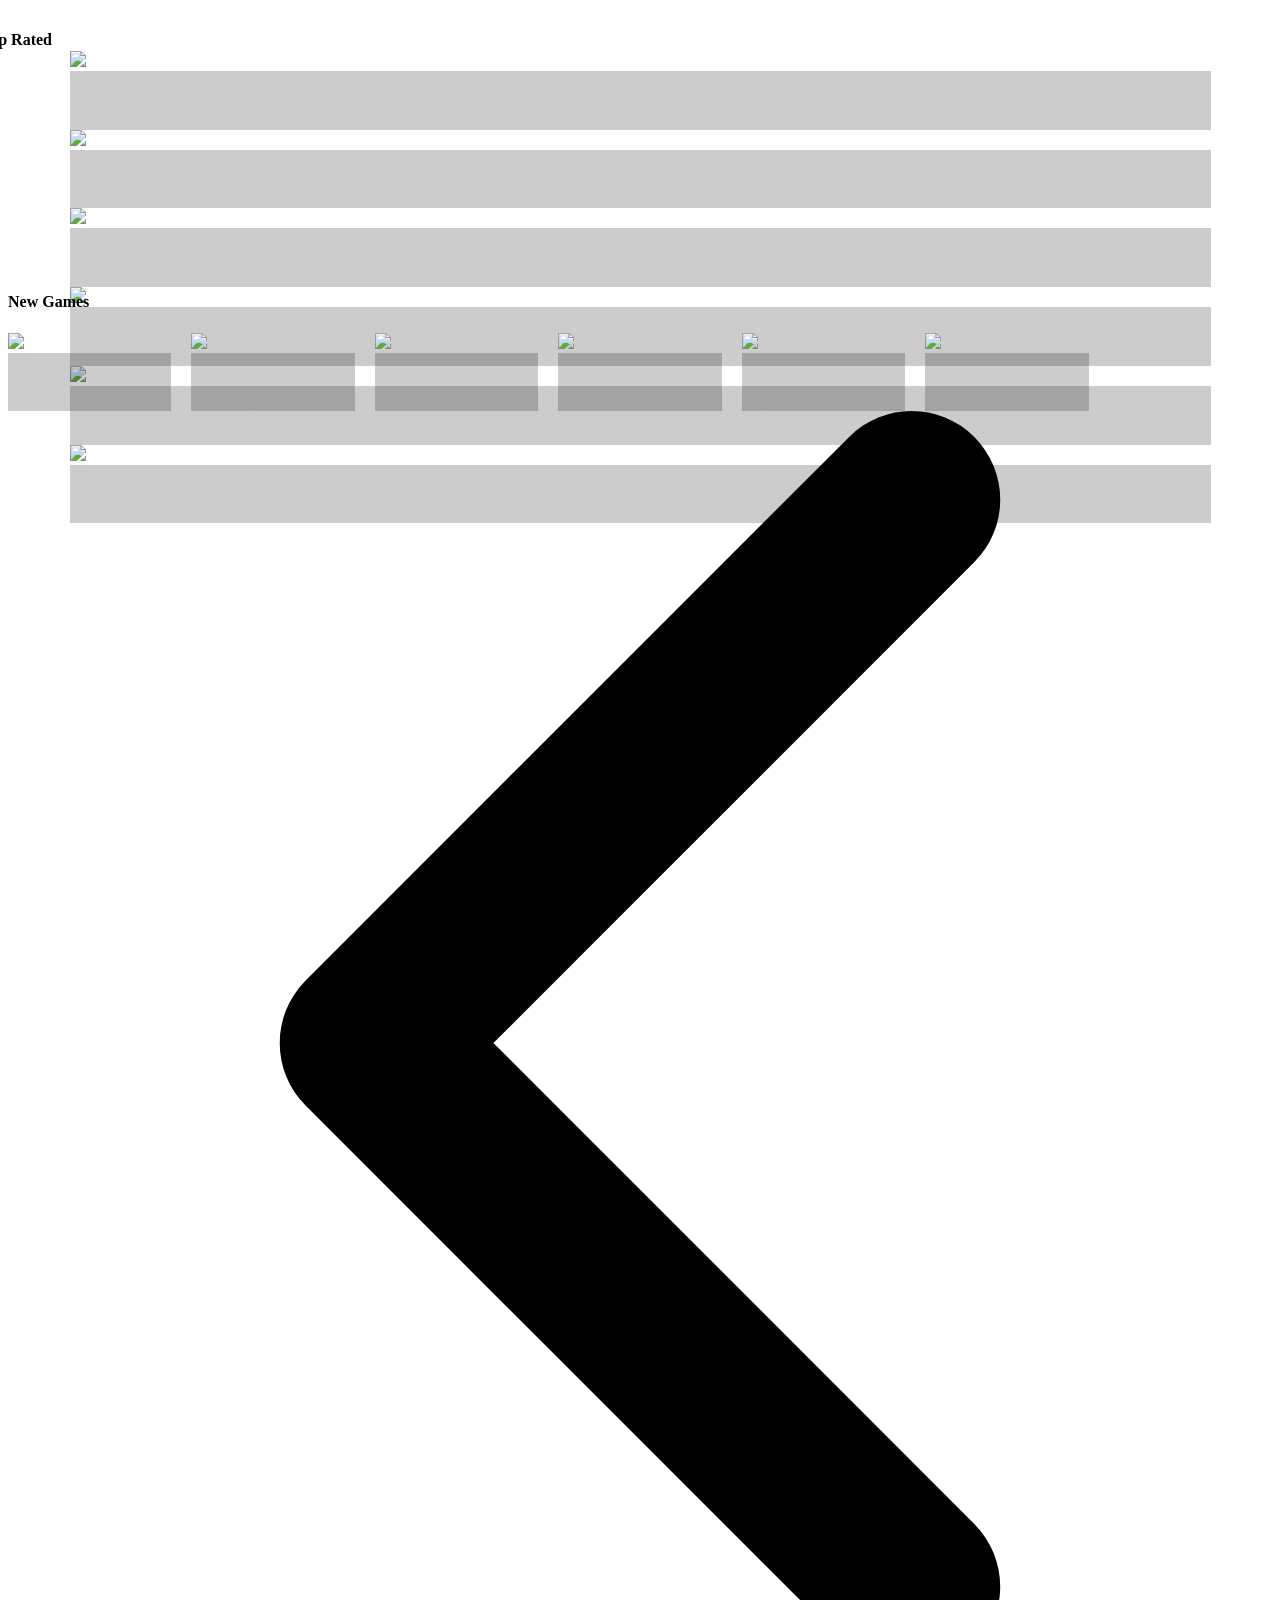
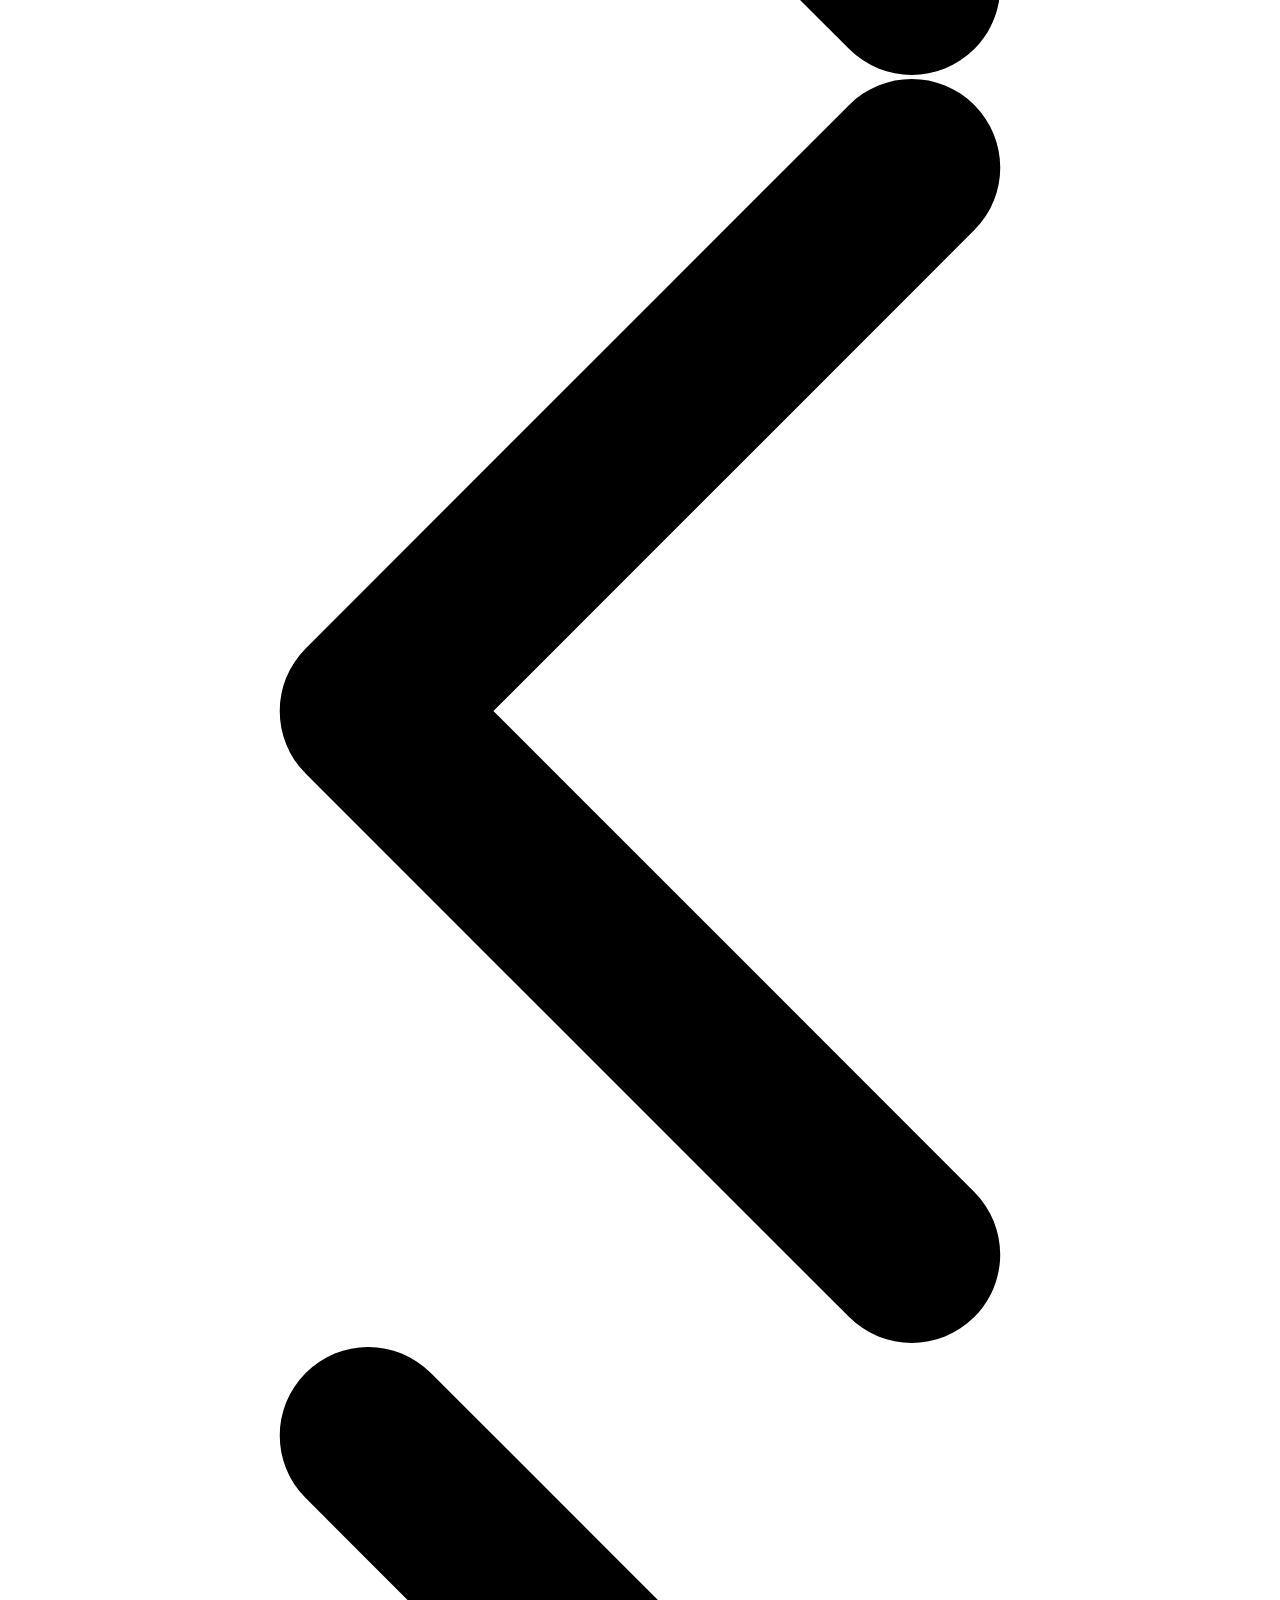
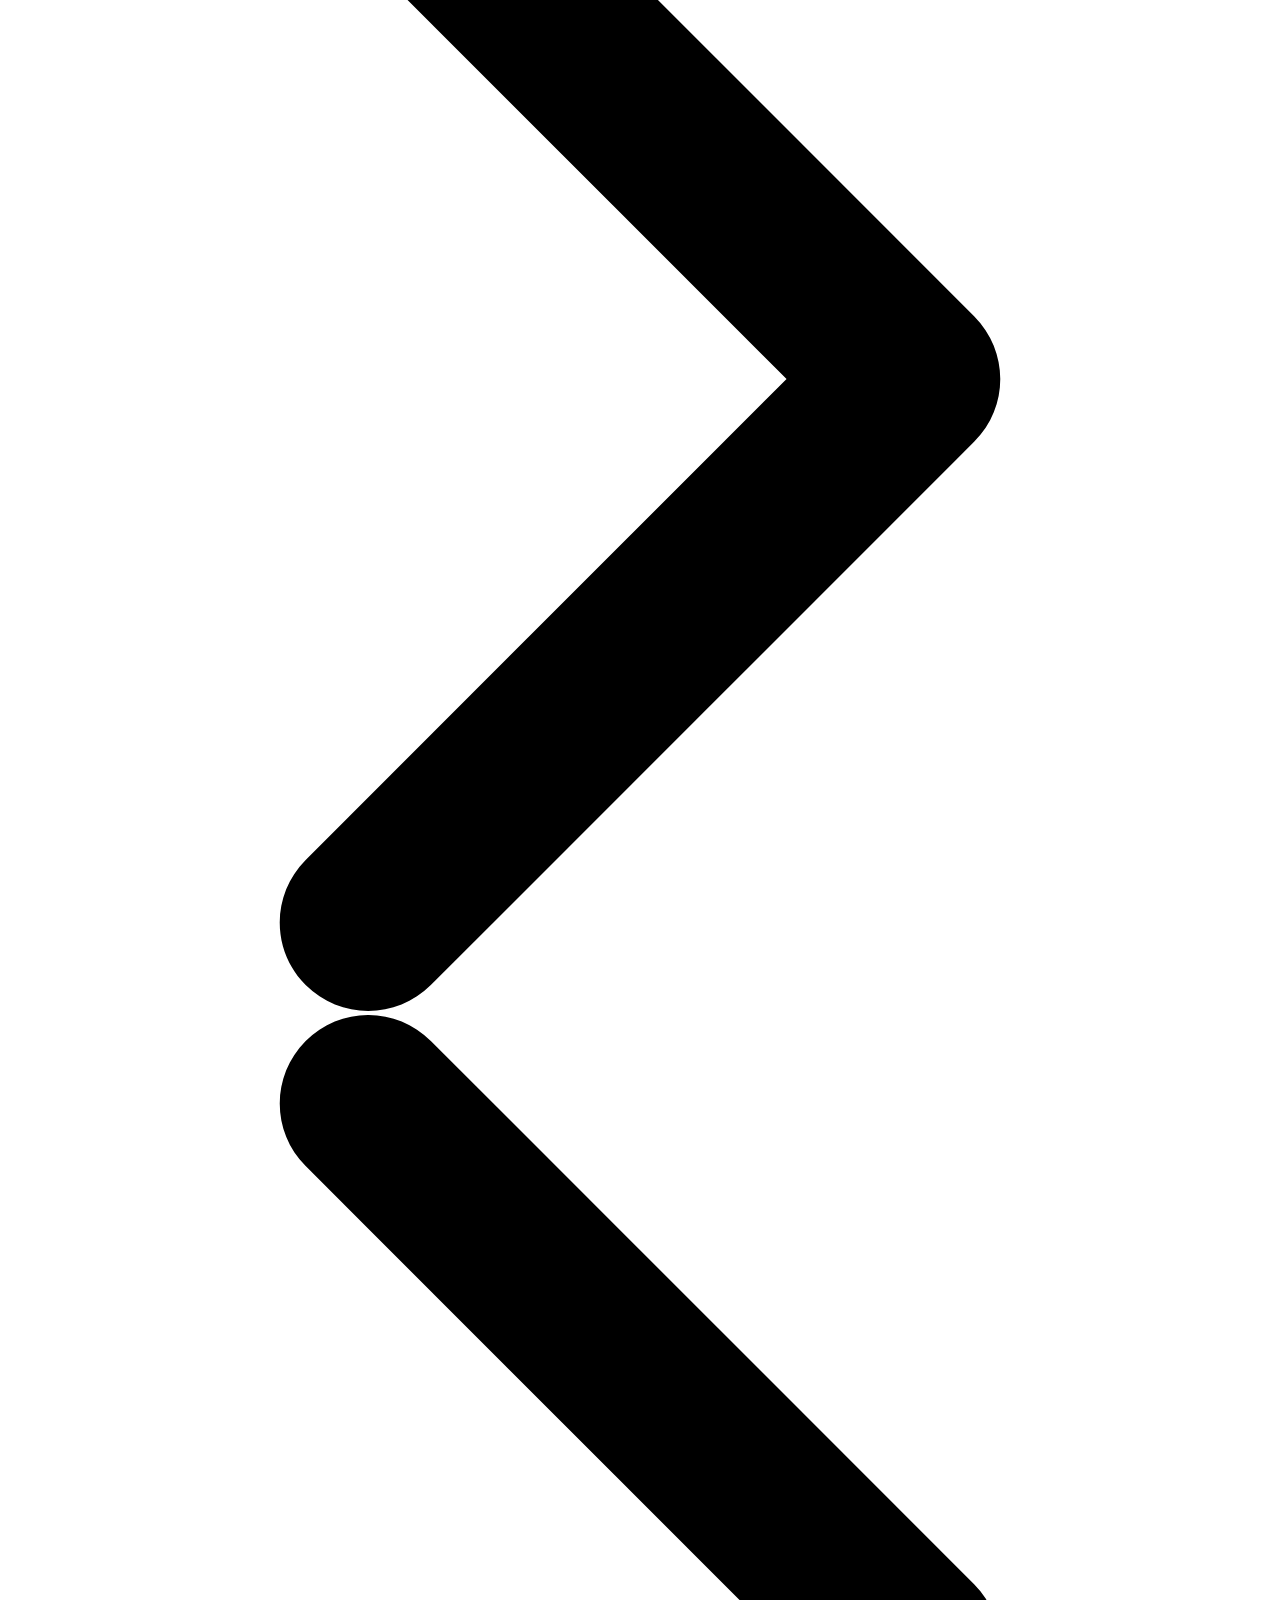
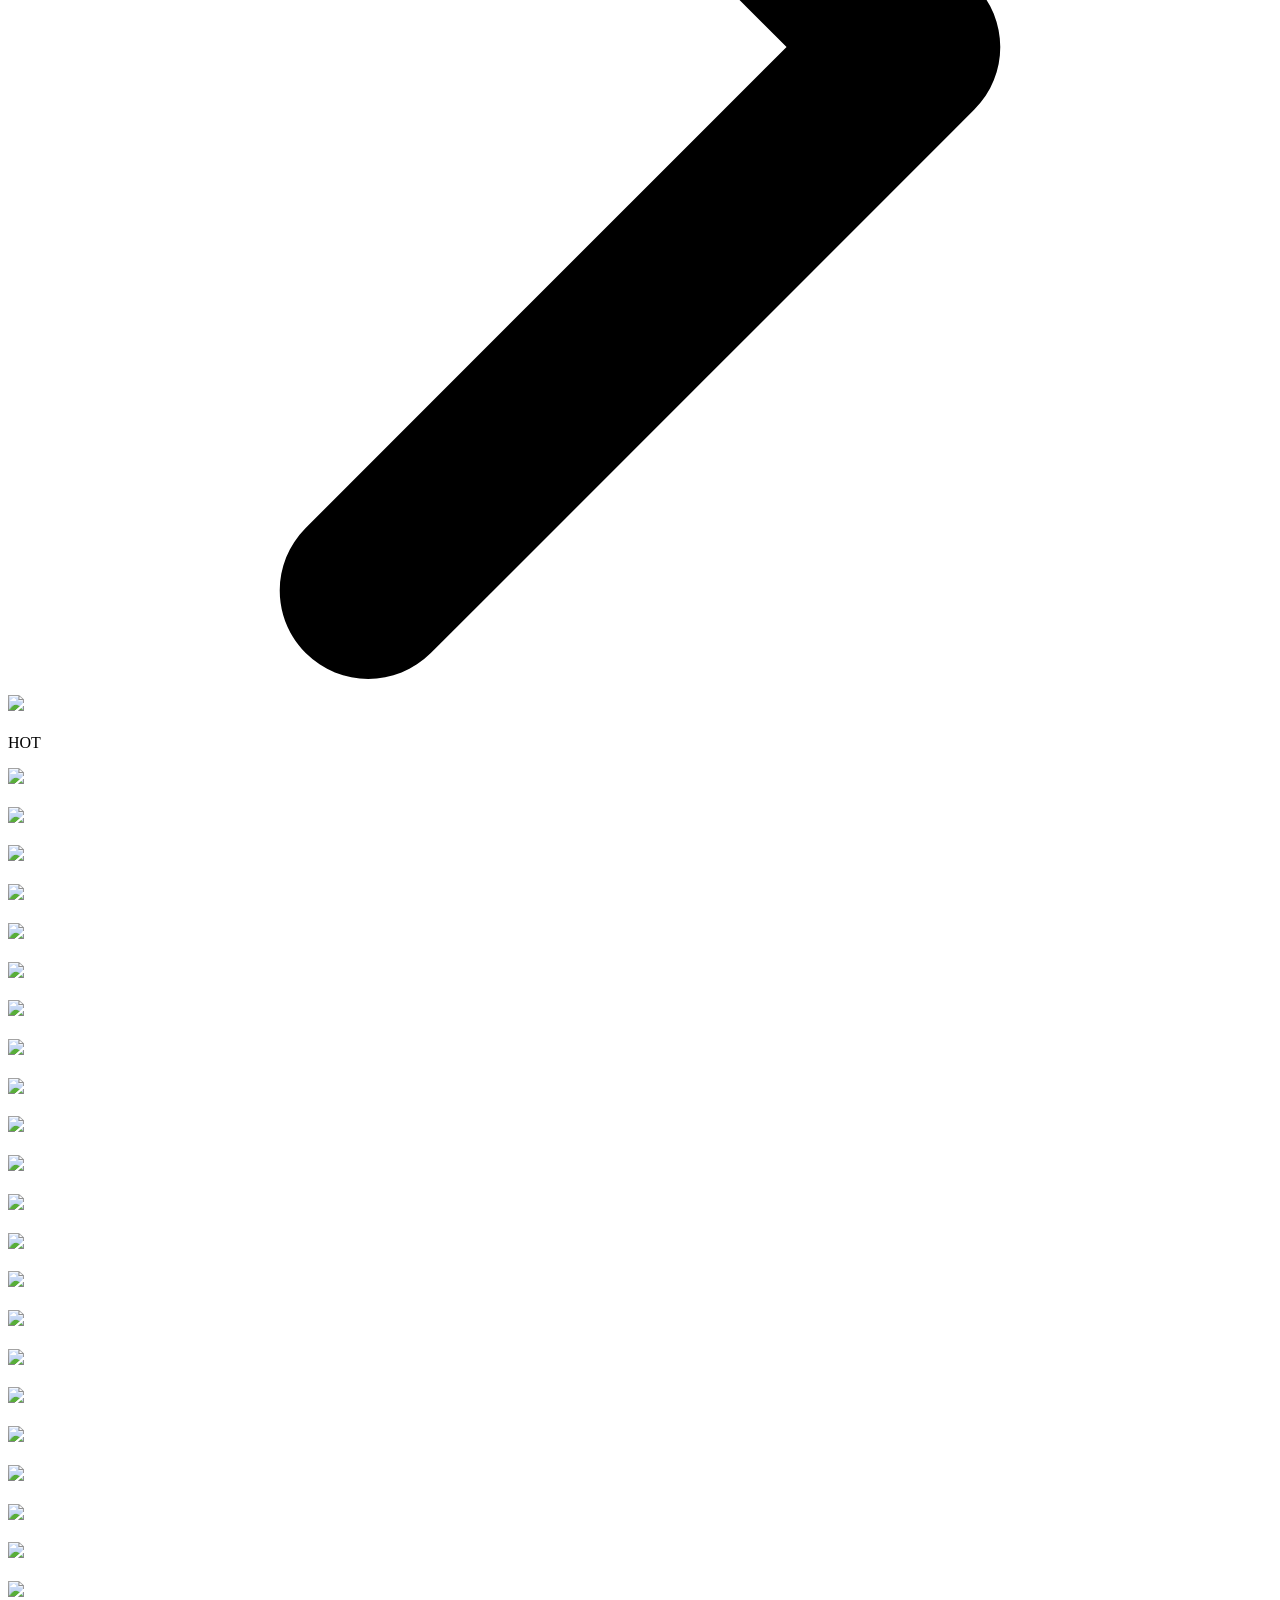
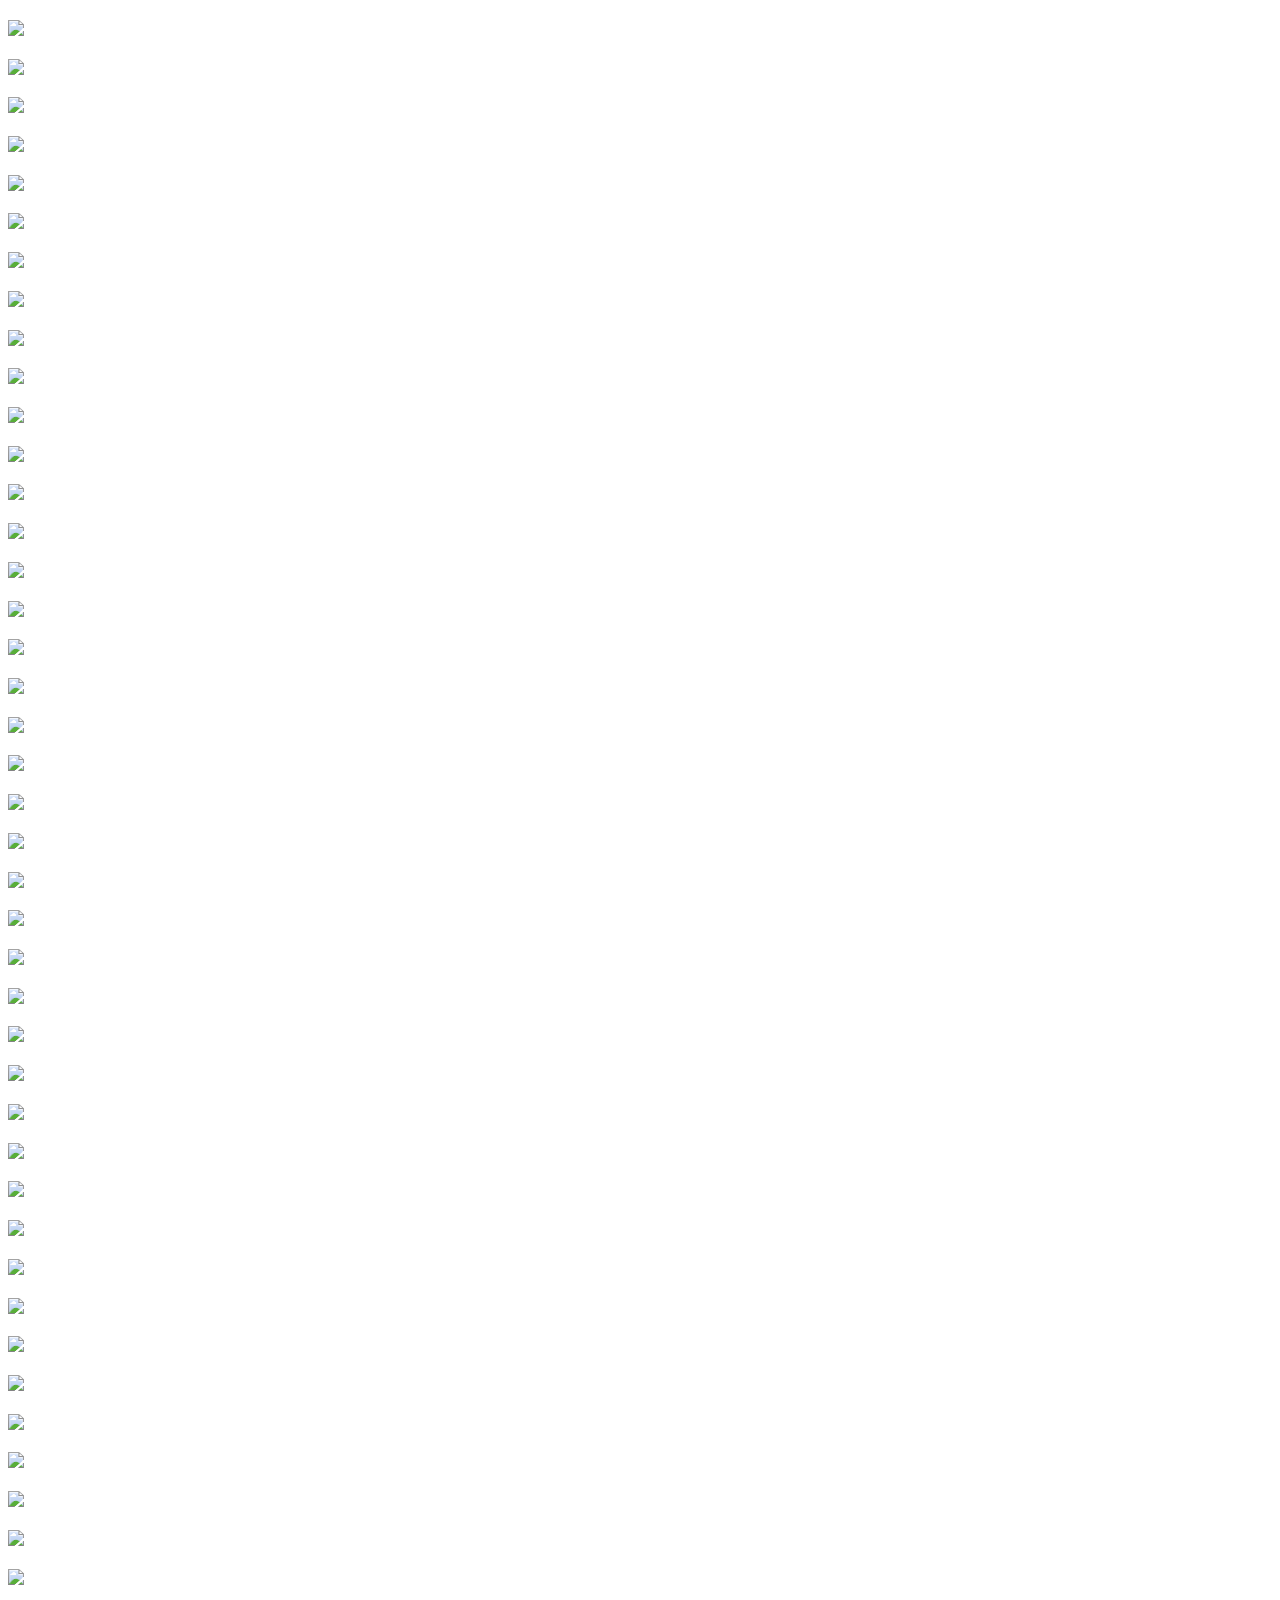
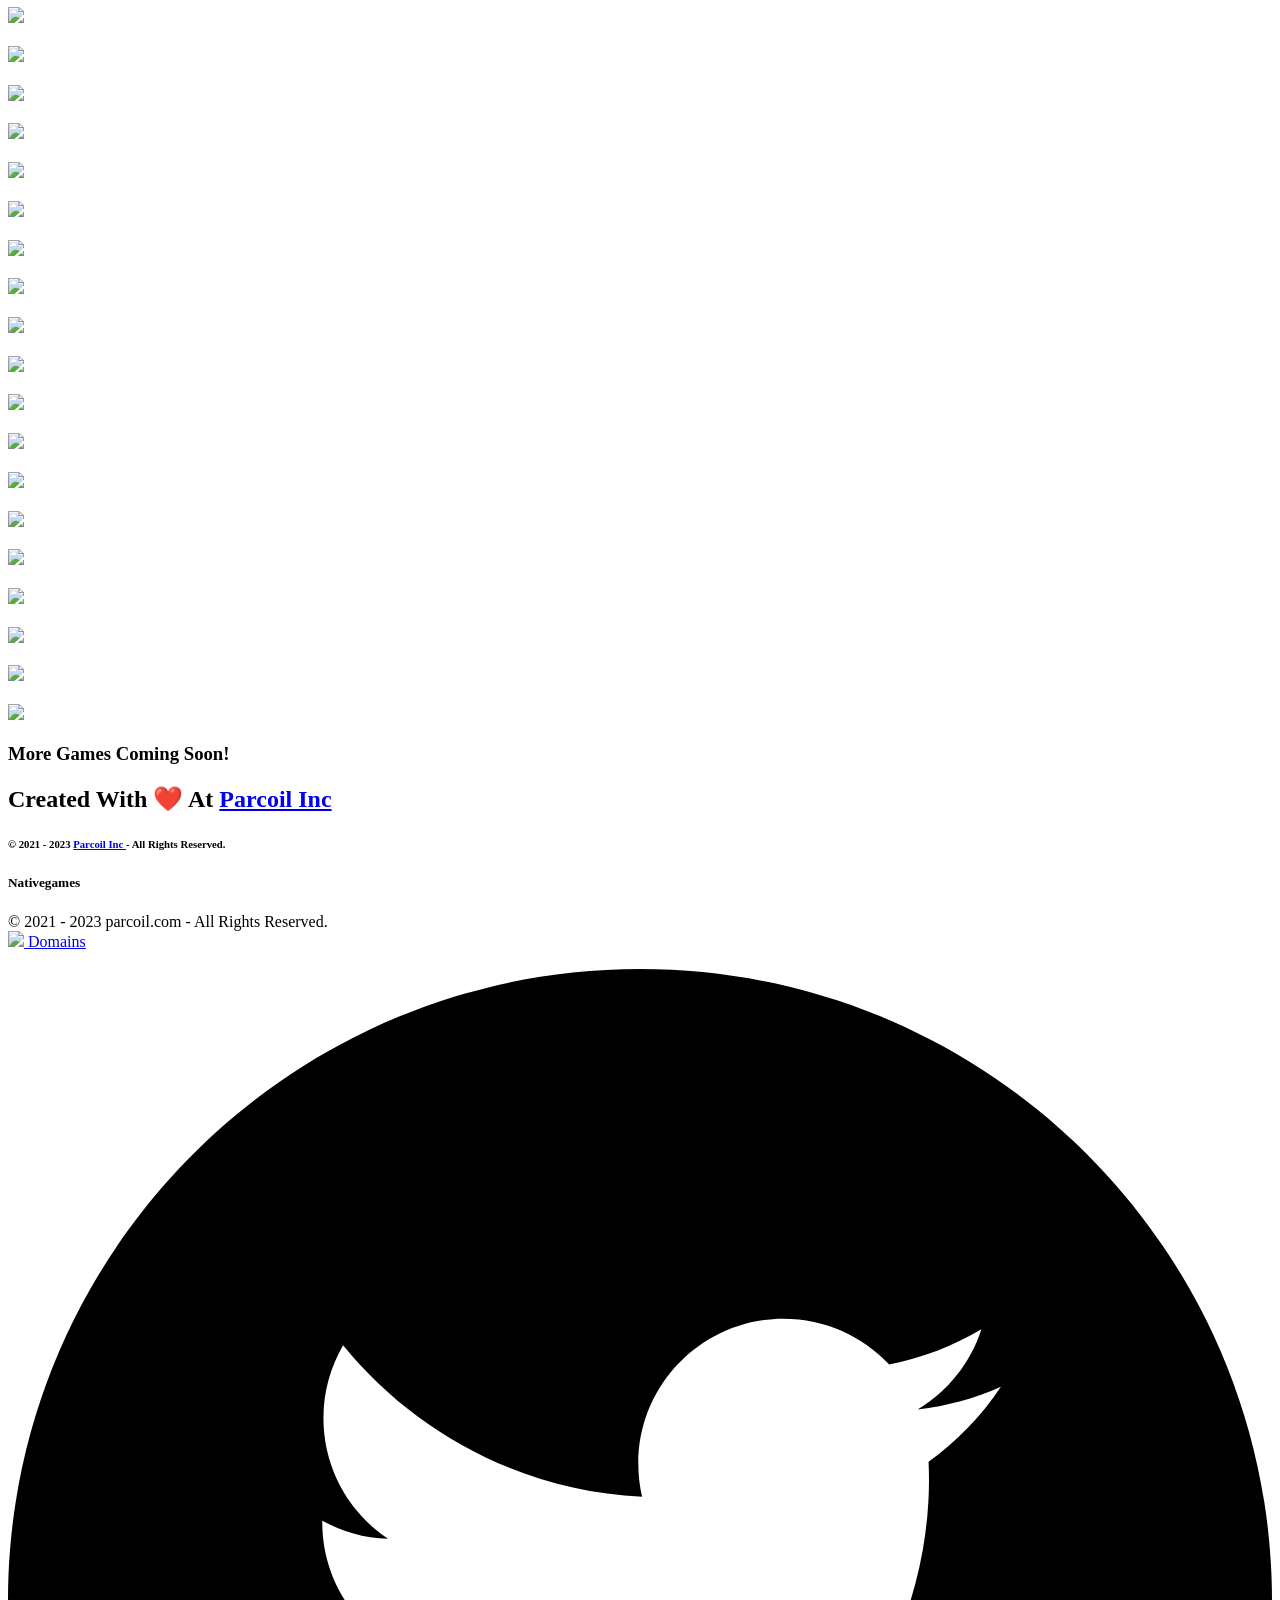
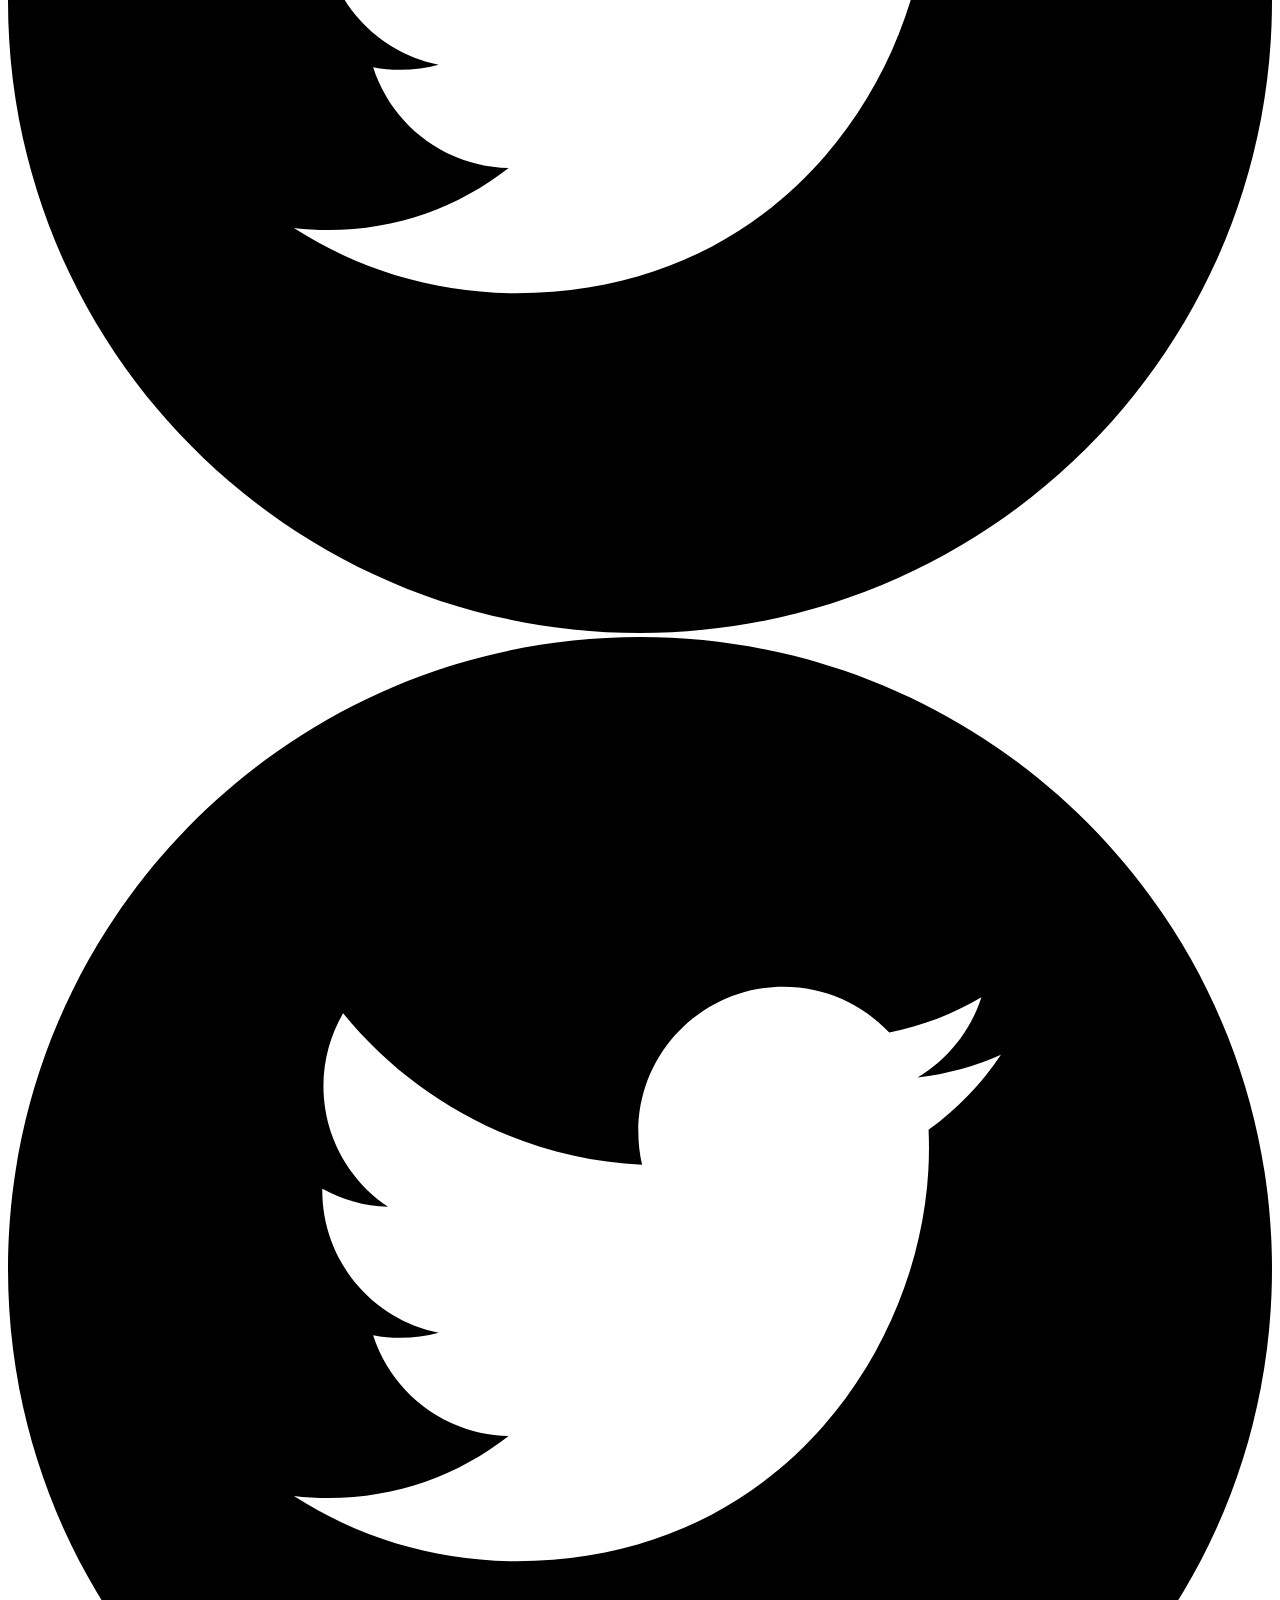
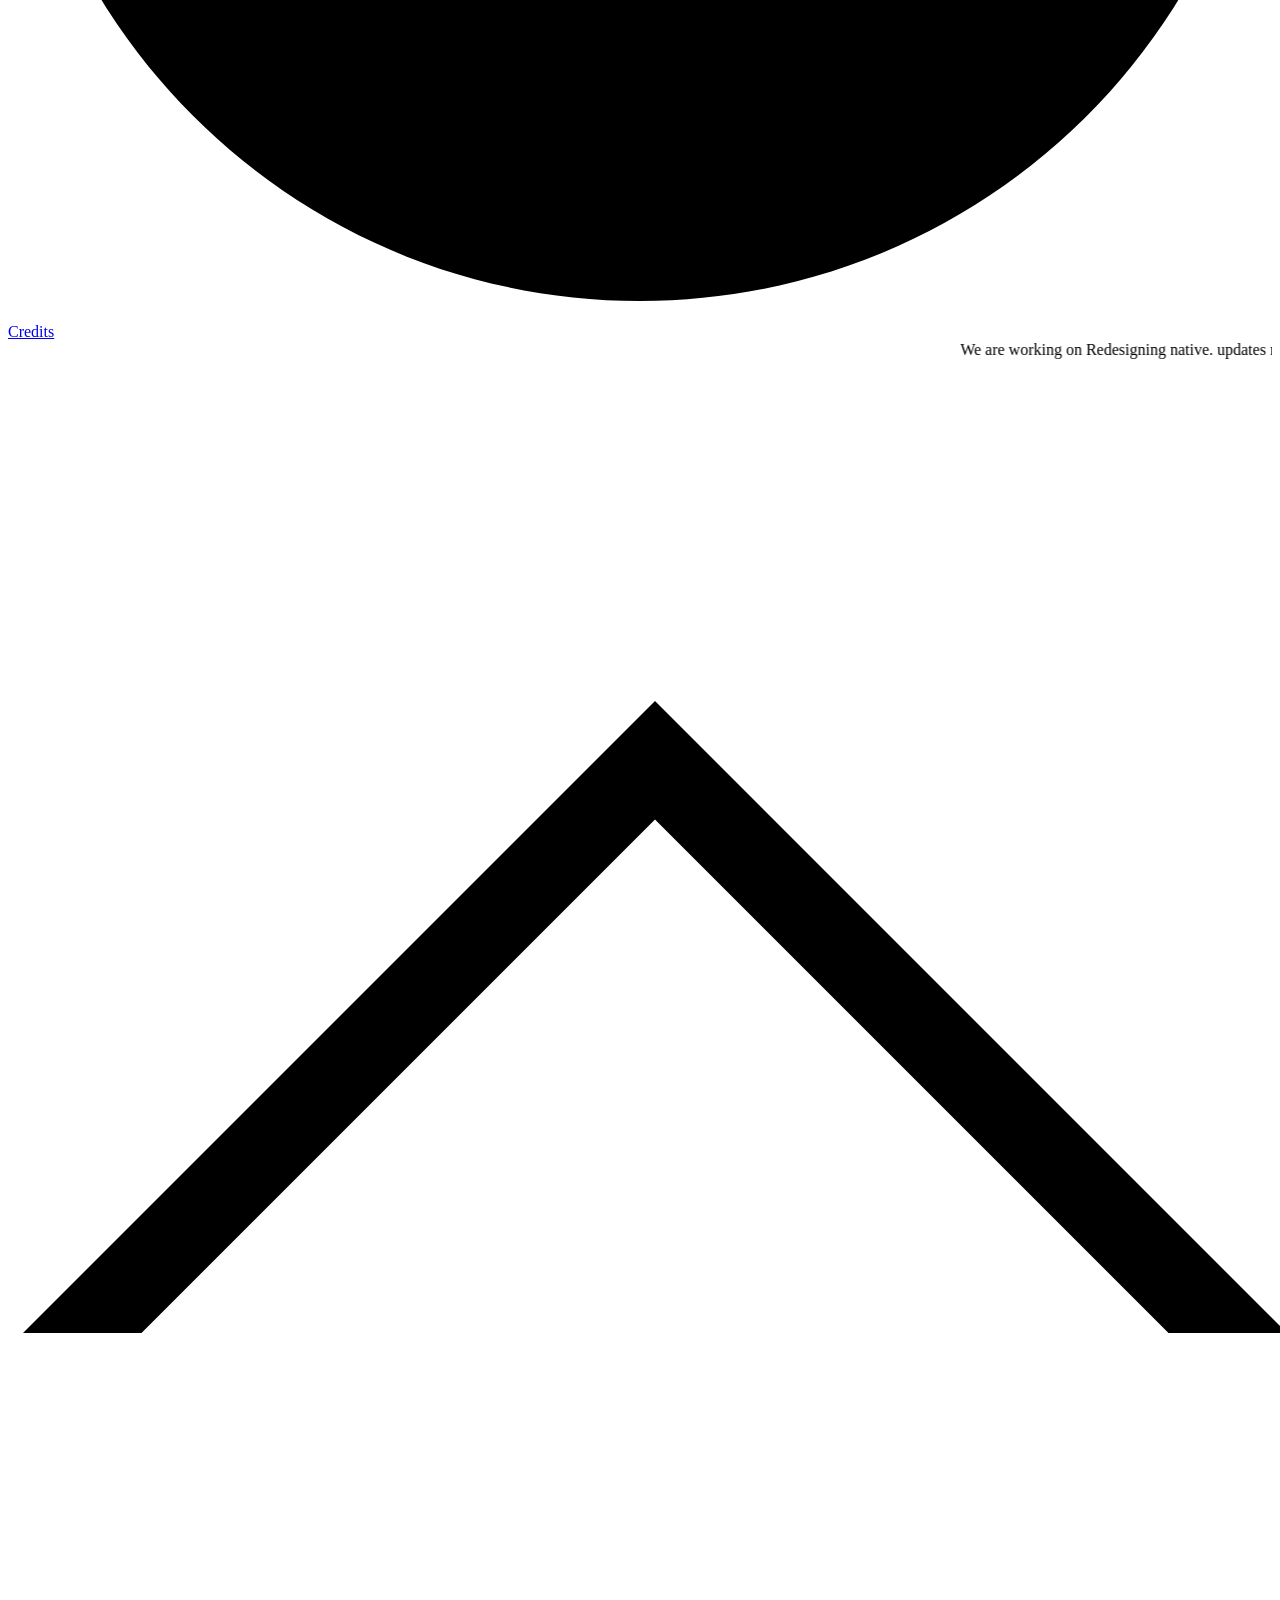
==== commit b7e125ca: "Remove ad block from Home.html Removed Google AdSense ad block from Home.html." ====
--- a/Home.html
+++ b/Home.html
@@ -3,12 +3,6 @@
     <meta name="viewport" content="width=device-width, initial-scale=1.0"><script async src="https://pagead2.googlesyndication.com/pagead/js/adsbygoogle.js?client=ca-pub-1565760898646999"
      crossorigin="anonymous"></script>
 <!-- Landscape Ad -->
-<ins class="adsbygoogle"
-     style="display:block"
-     data-ad-client="ca-pub-1565760898646999"
-     data-ad-slot="9584410312"
-     data-ad-format="auto"
-     data-full-width-responsive="true"></ins>
 <script>
      (adsbygoogle = window.adsbygoogle || []).push({});
 </script><script async src="https://arc.io/widget.min.js#5XPTU21J"></script>
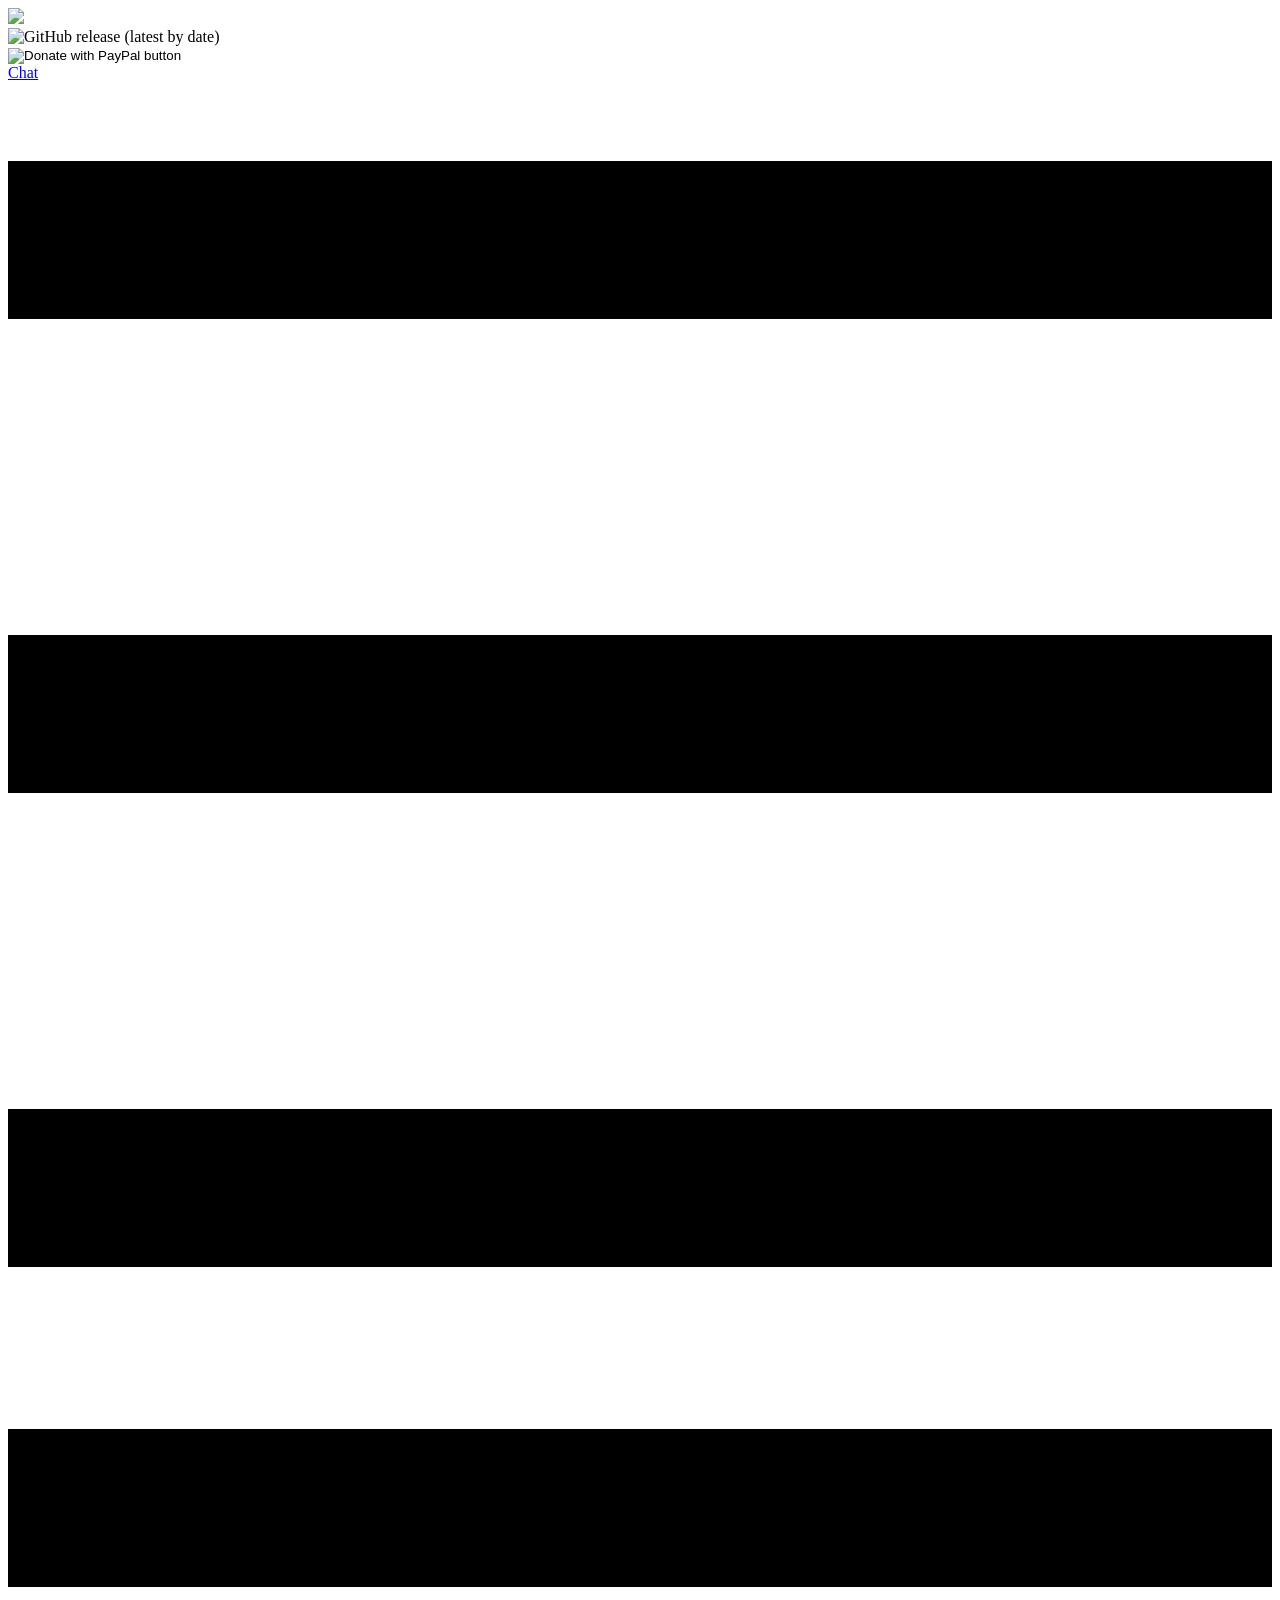
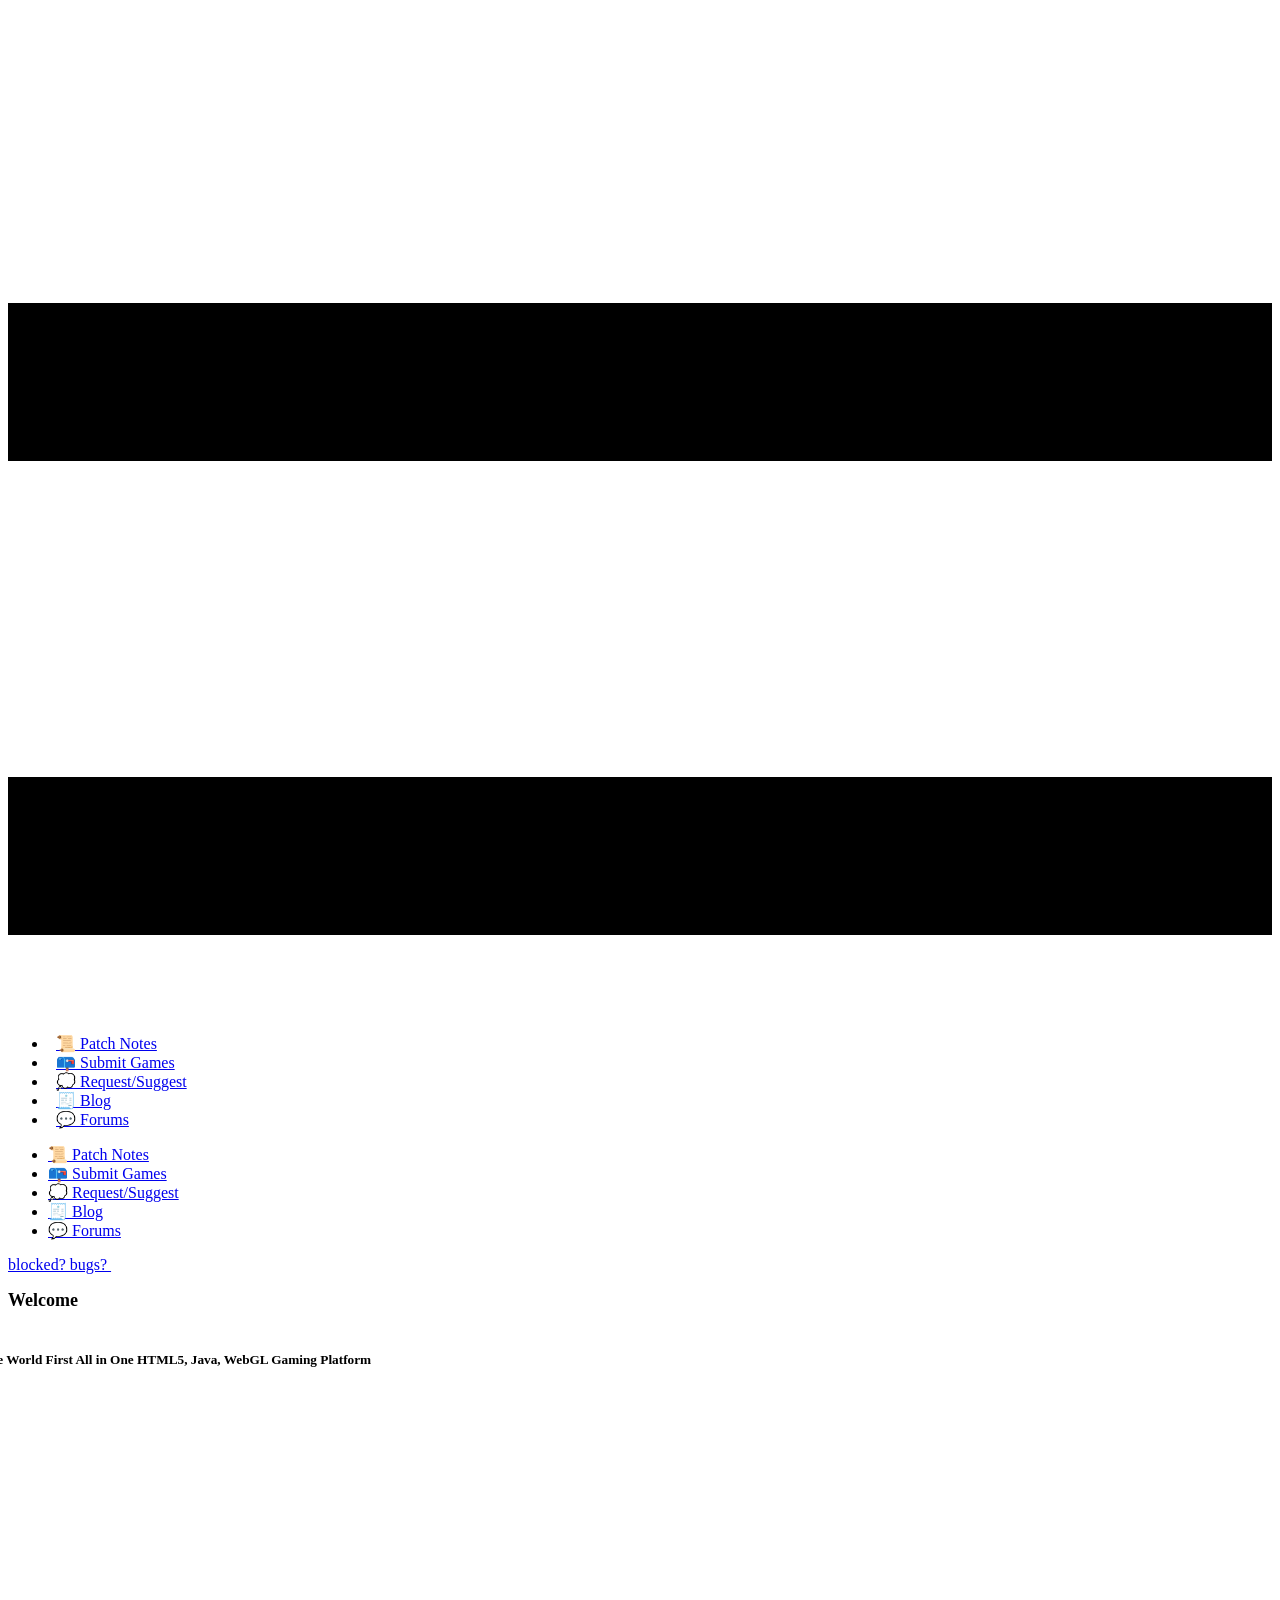
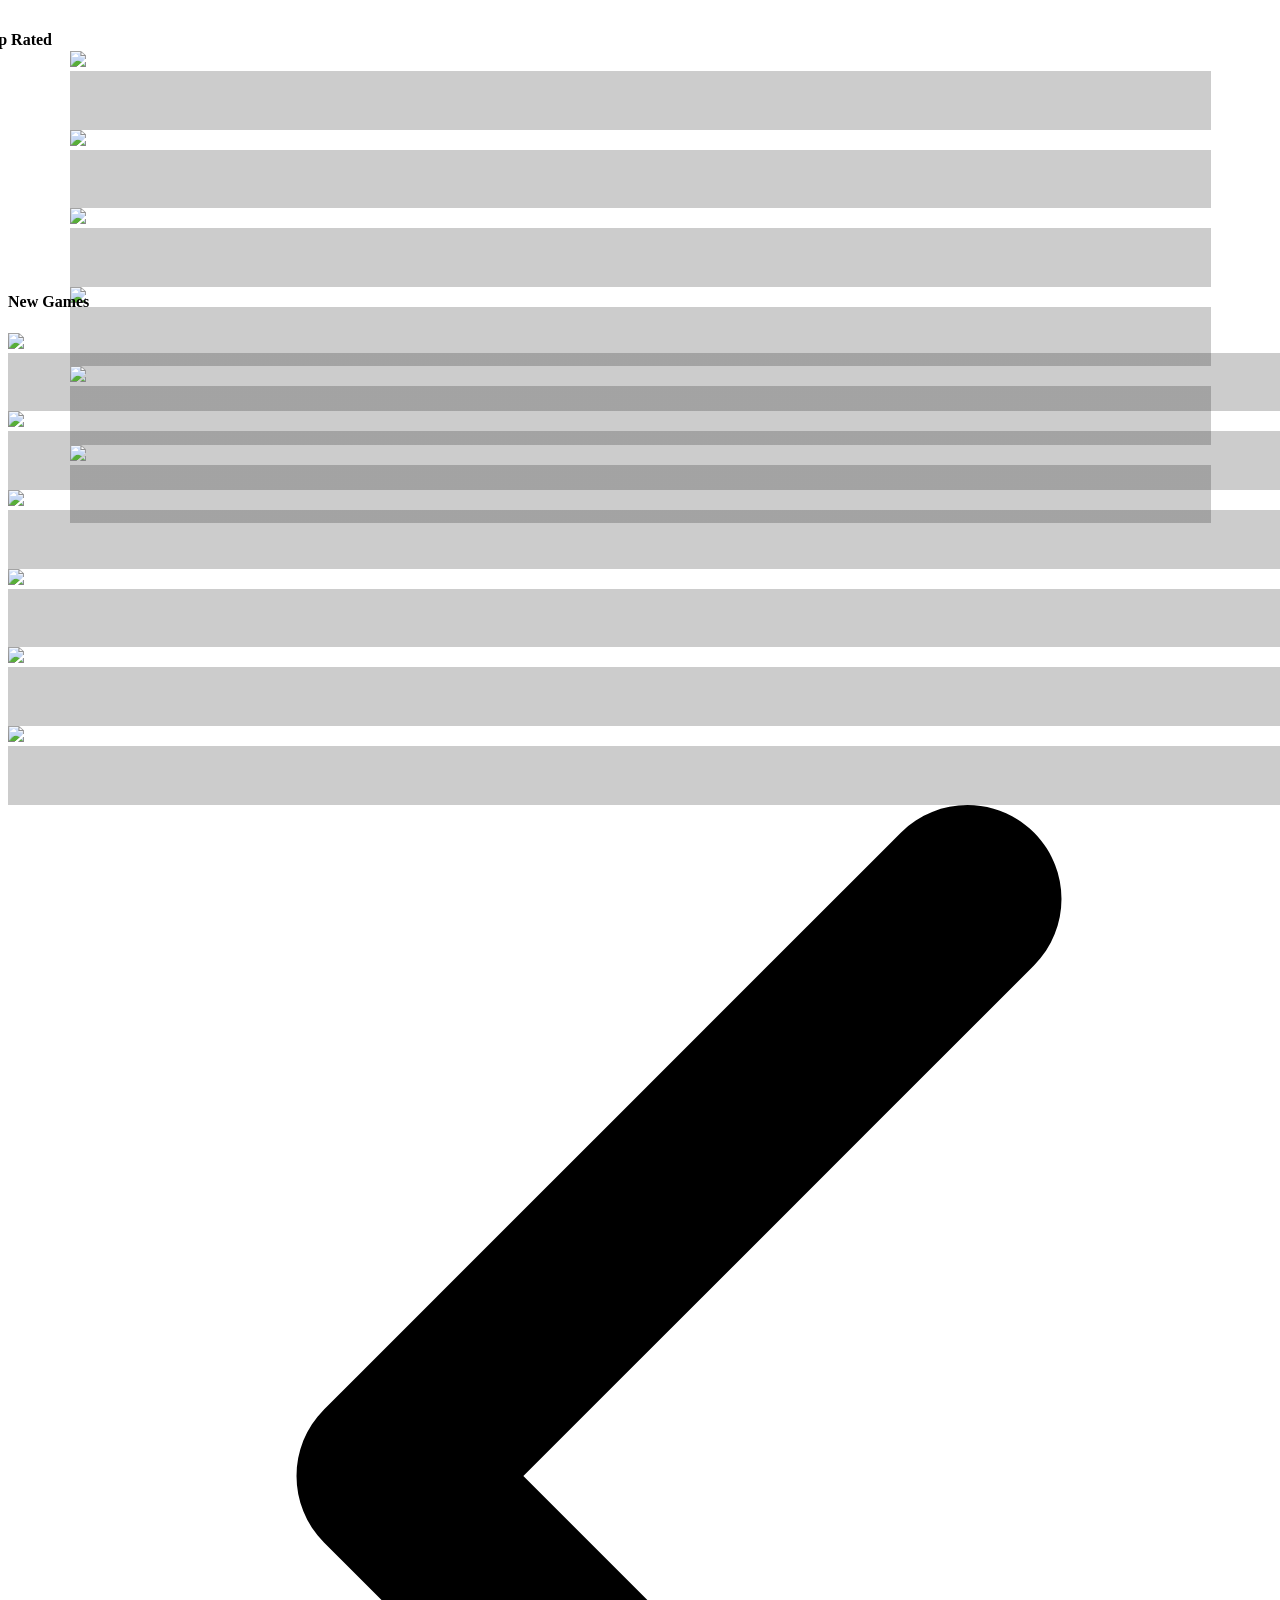
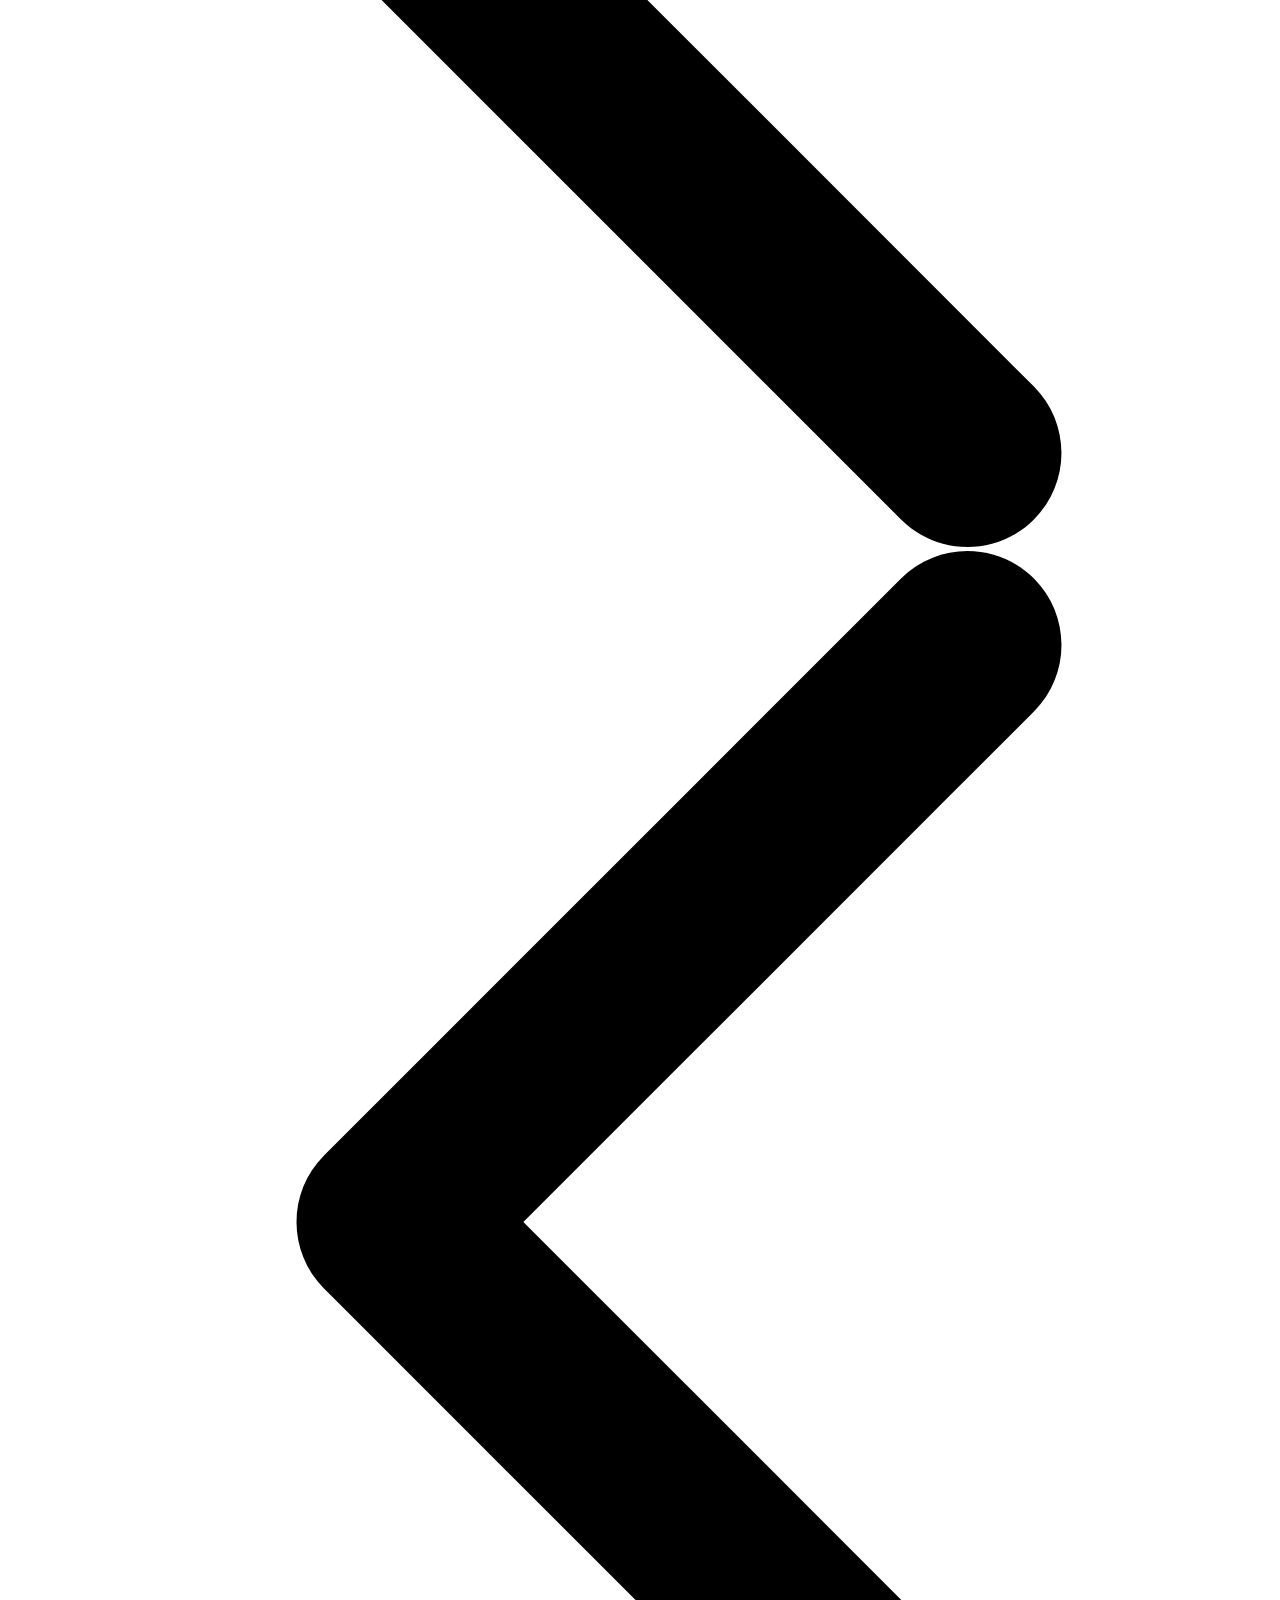
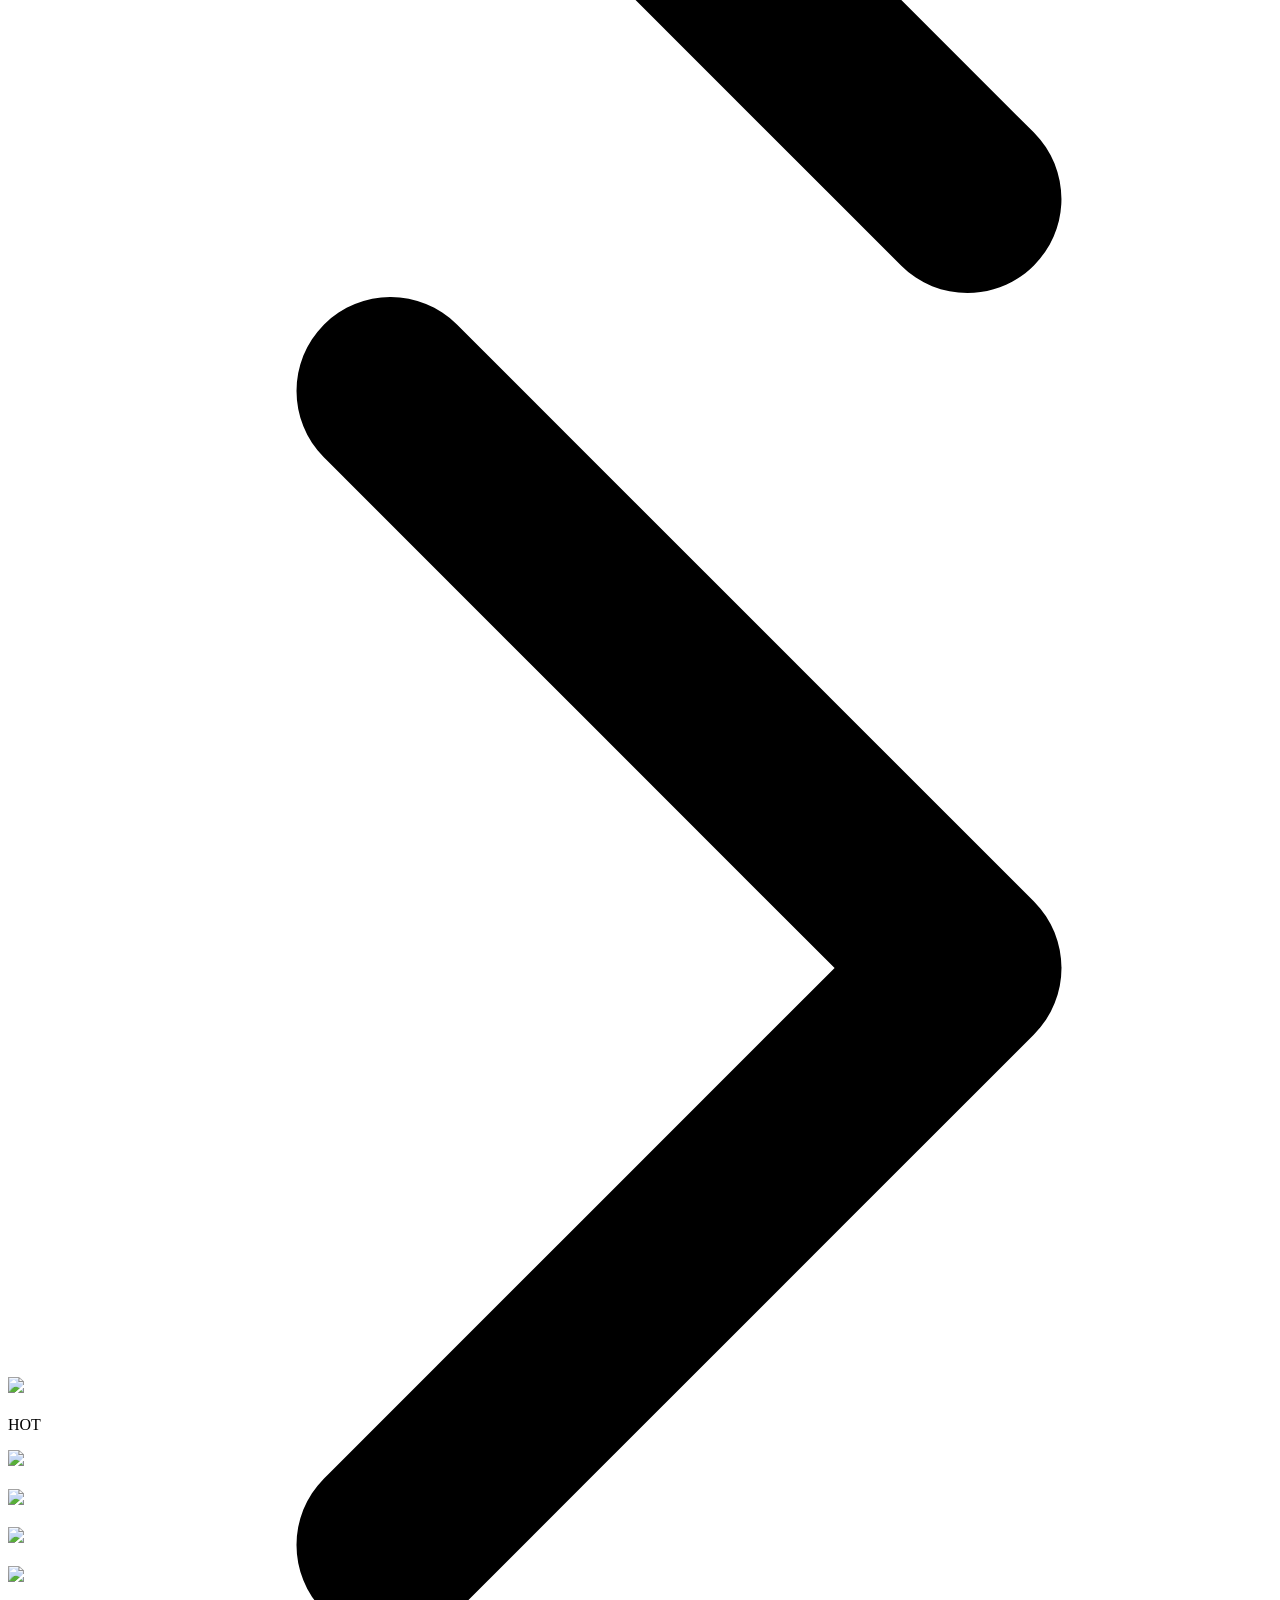
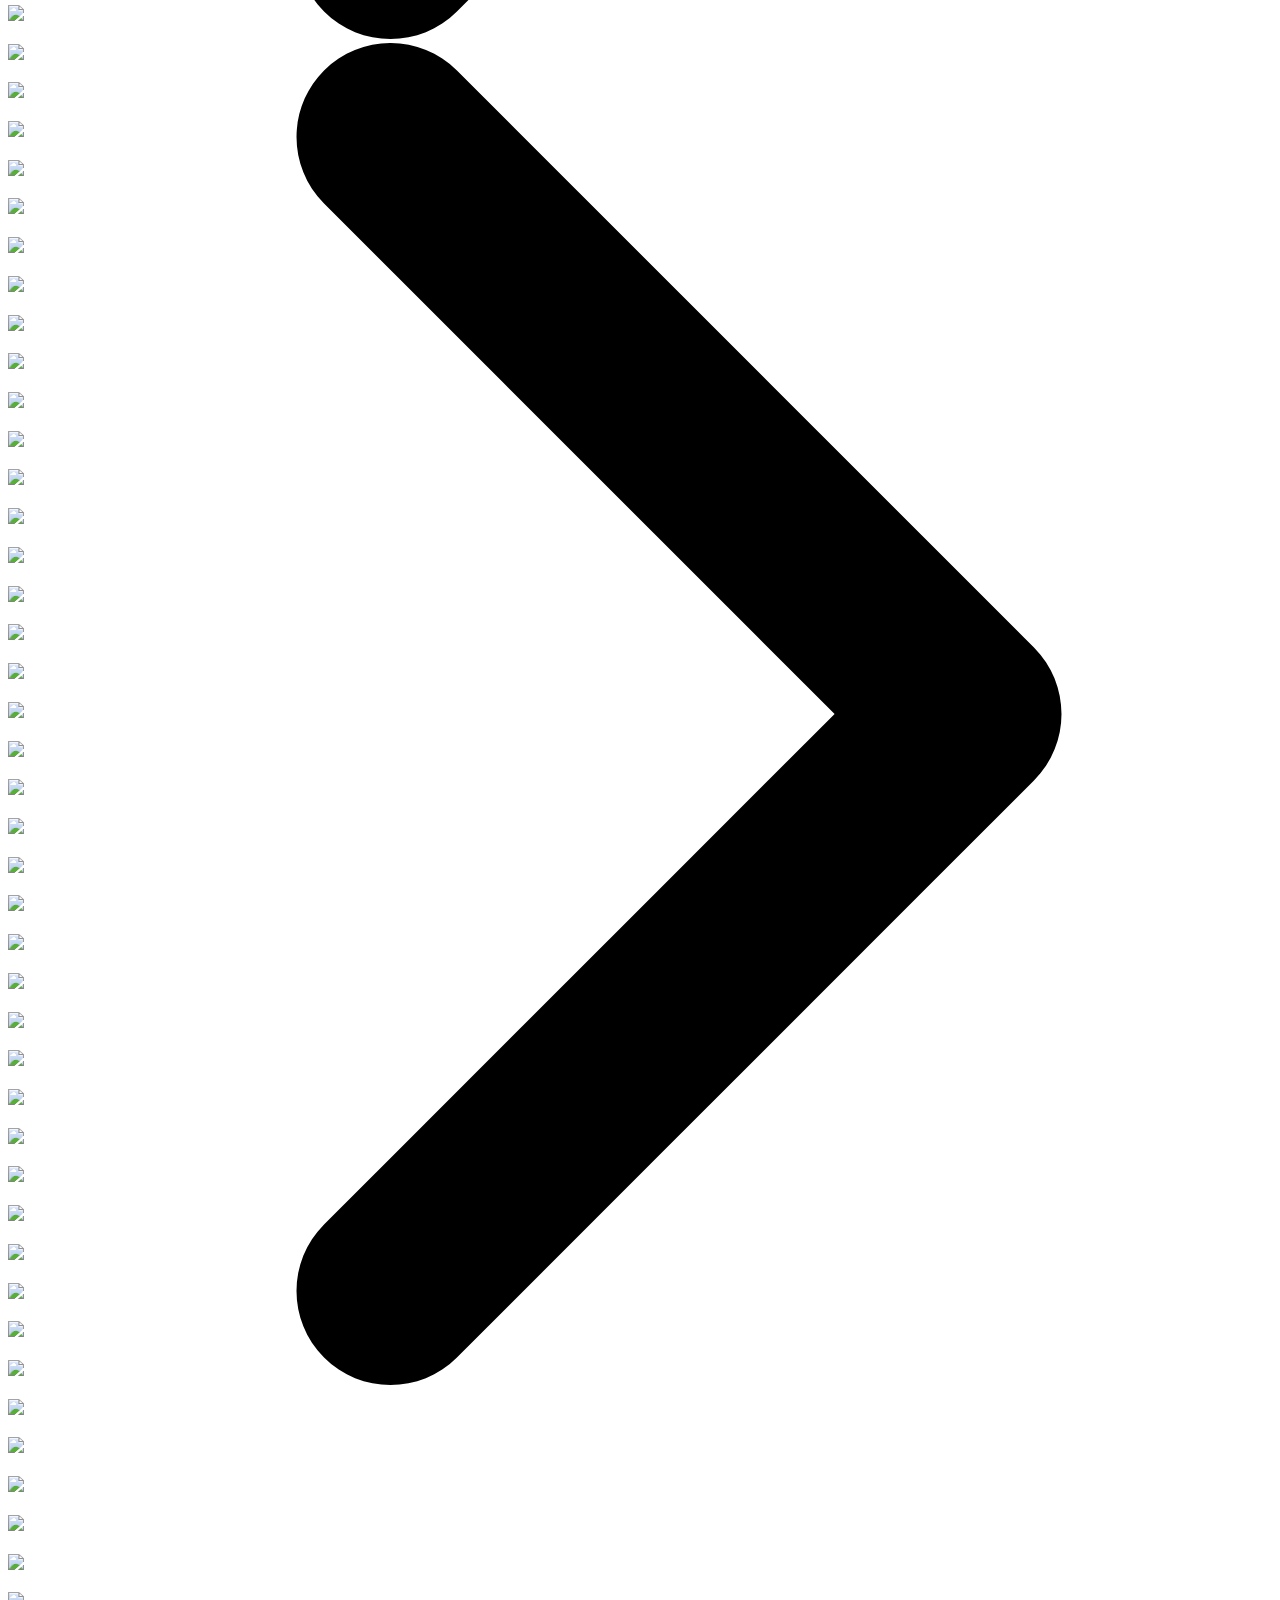
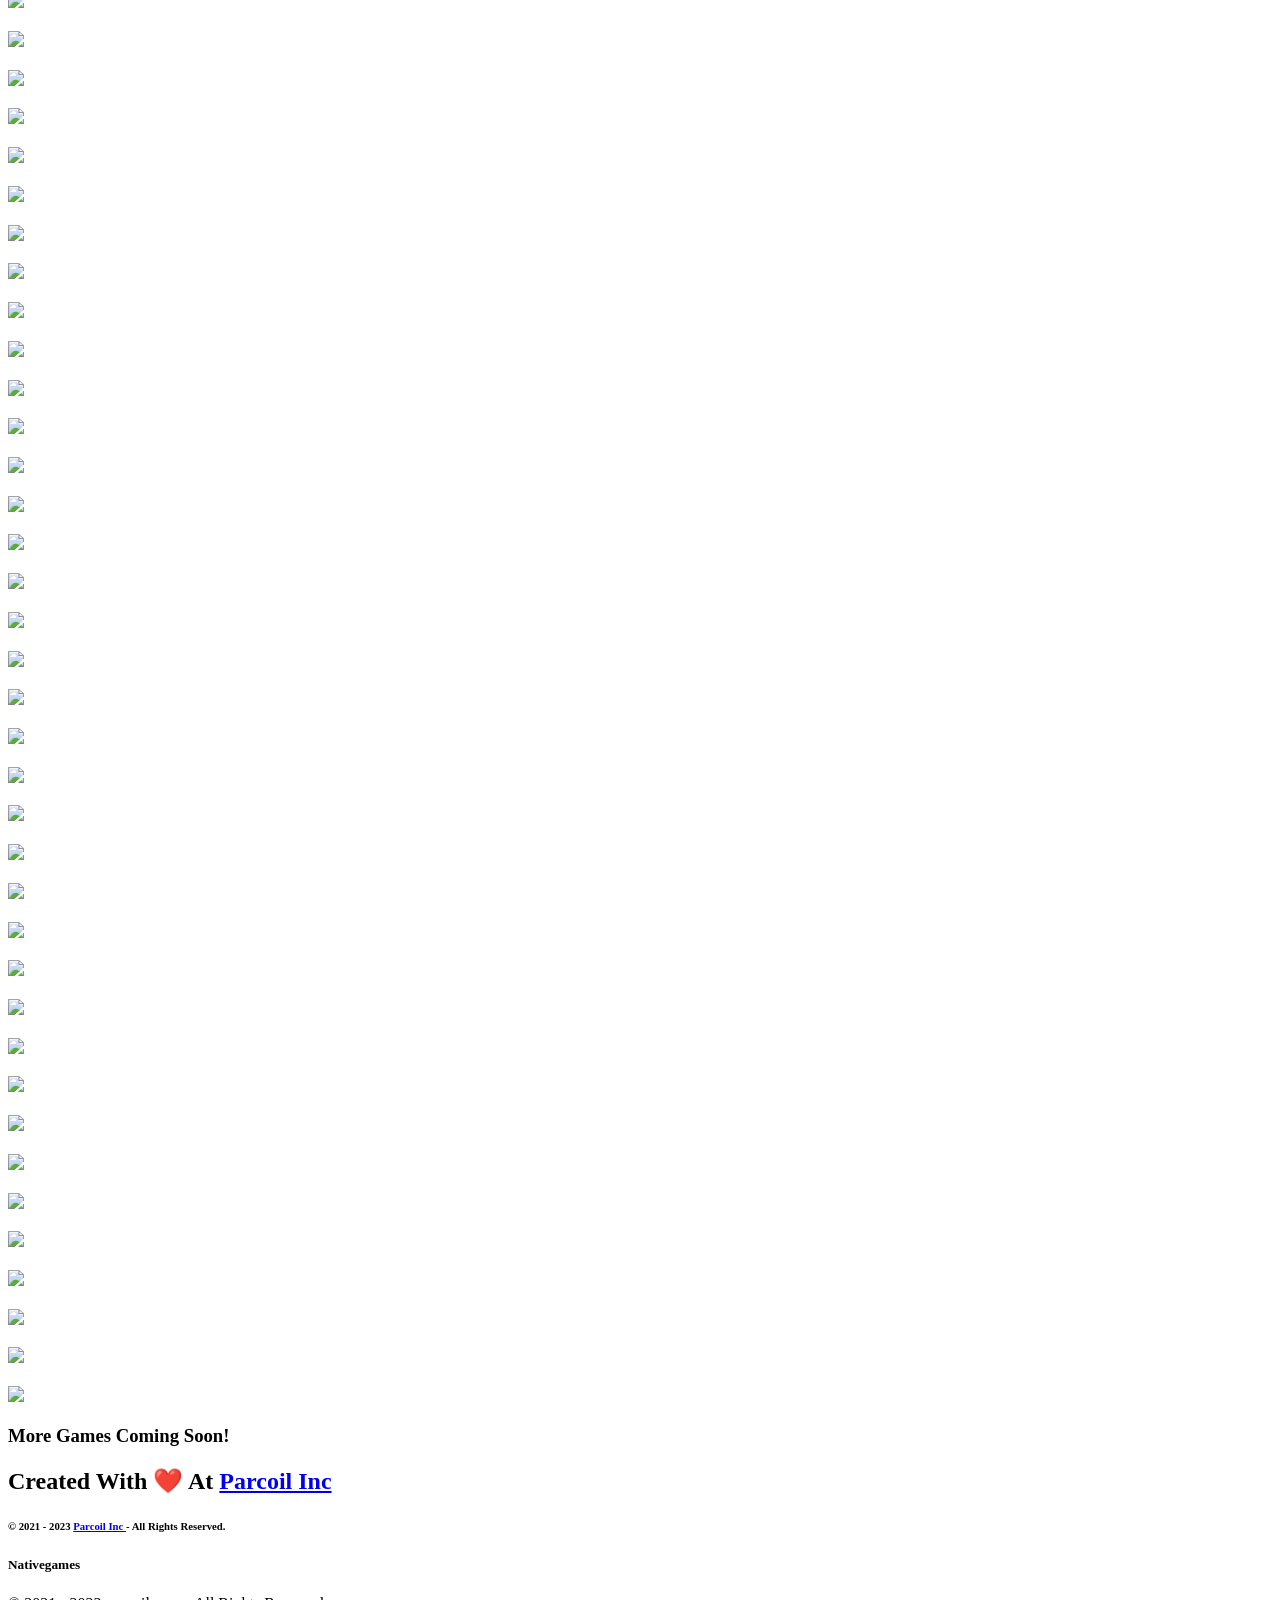
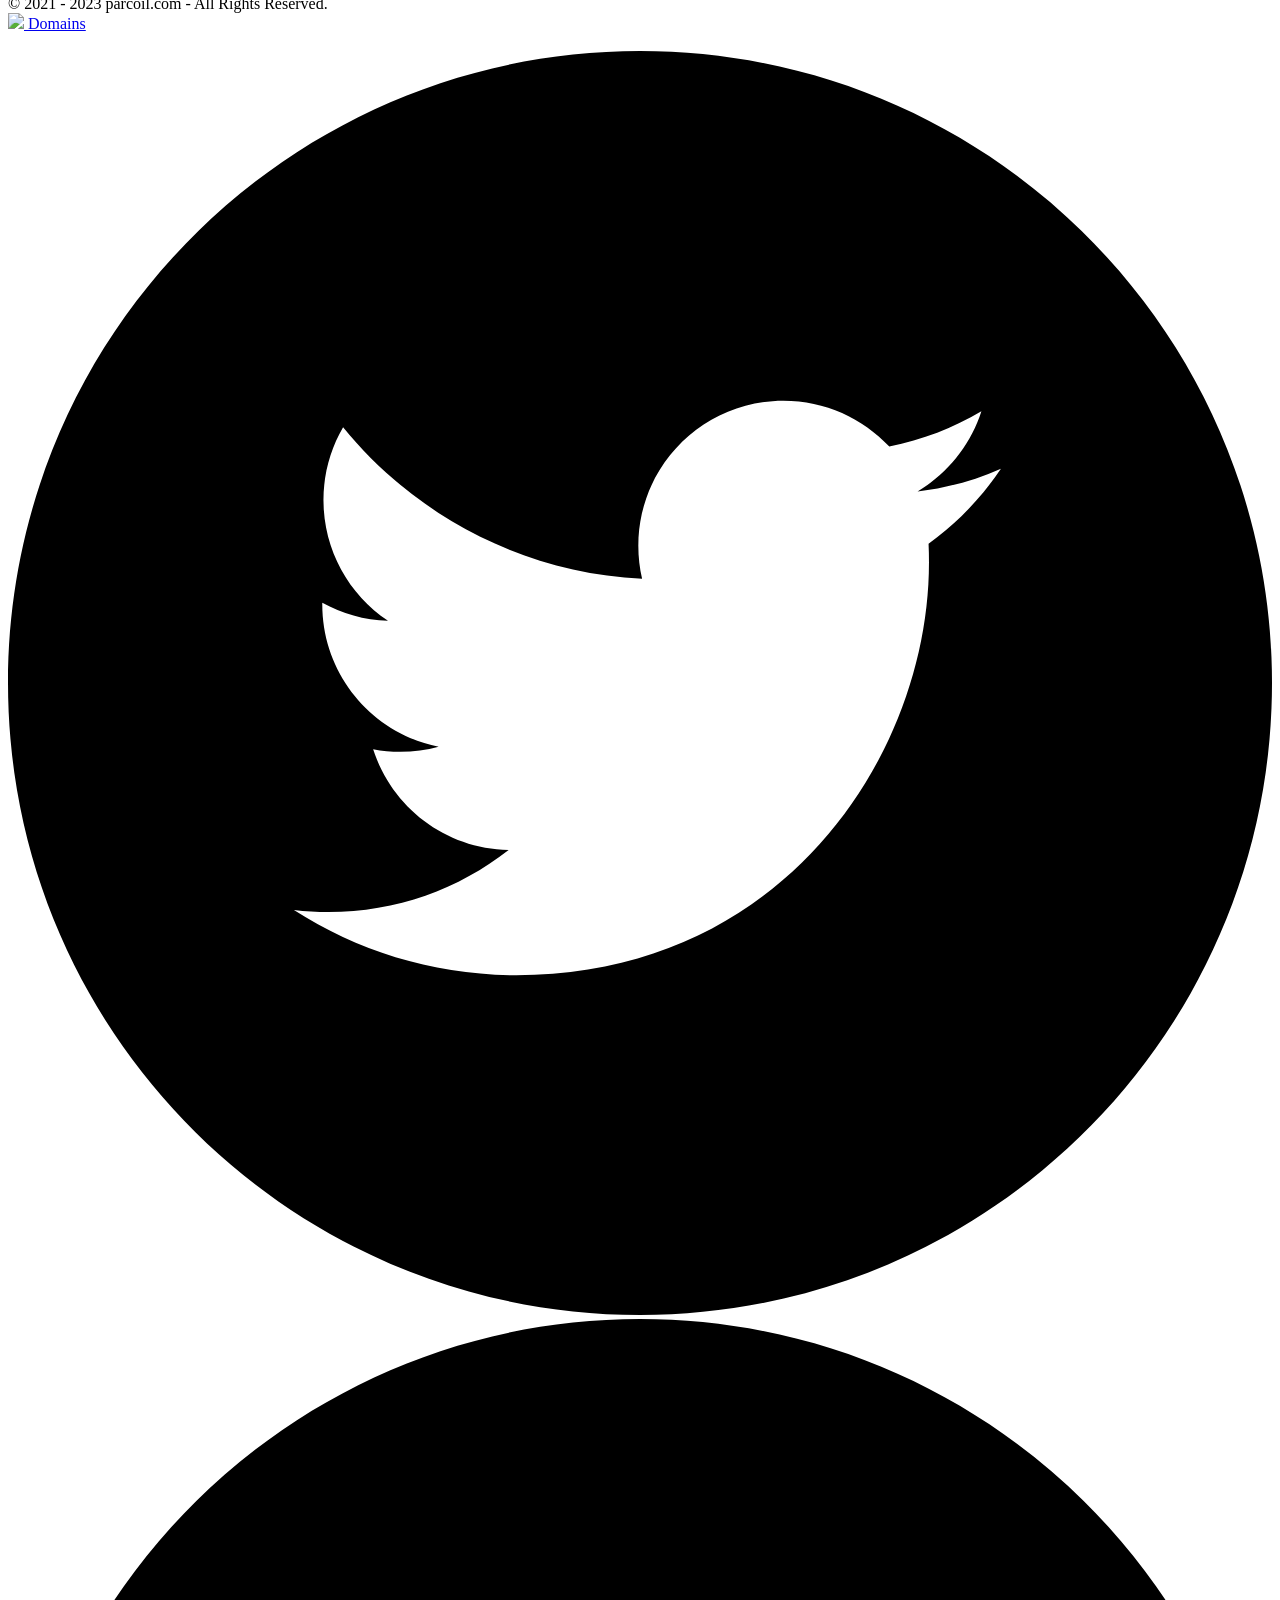
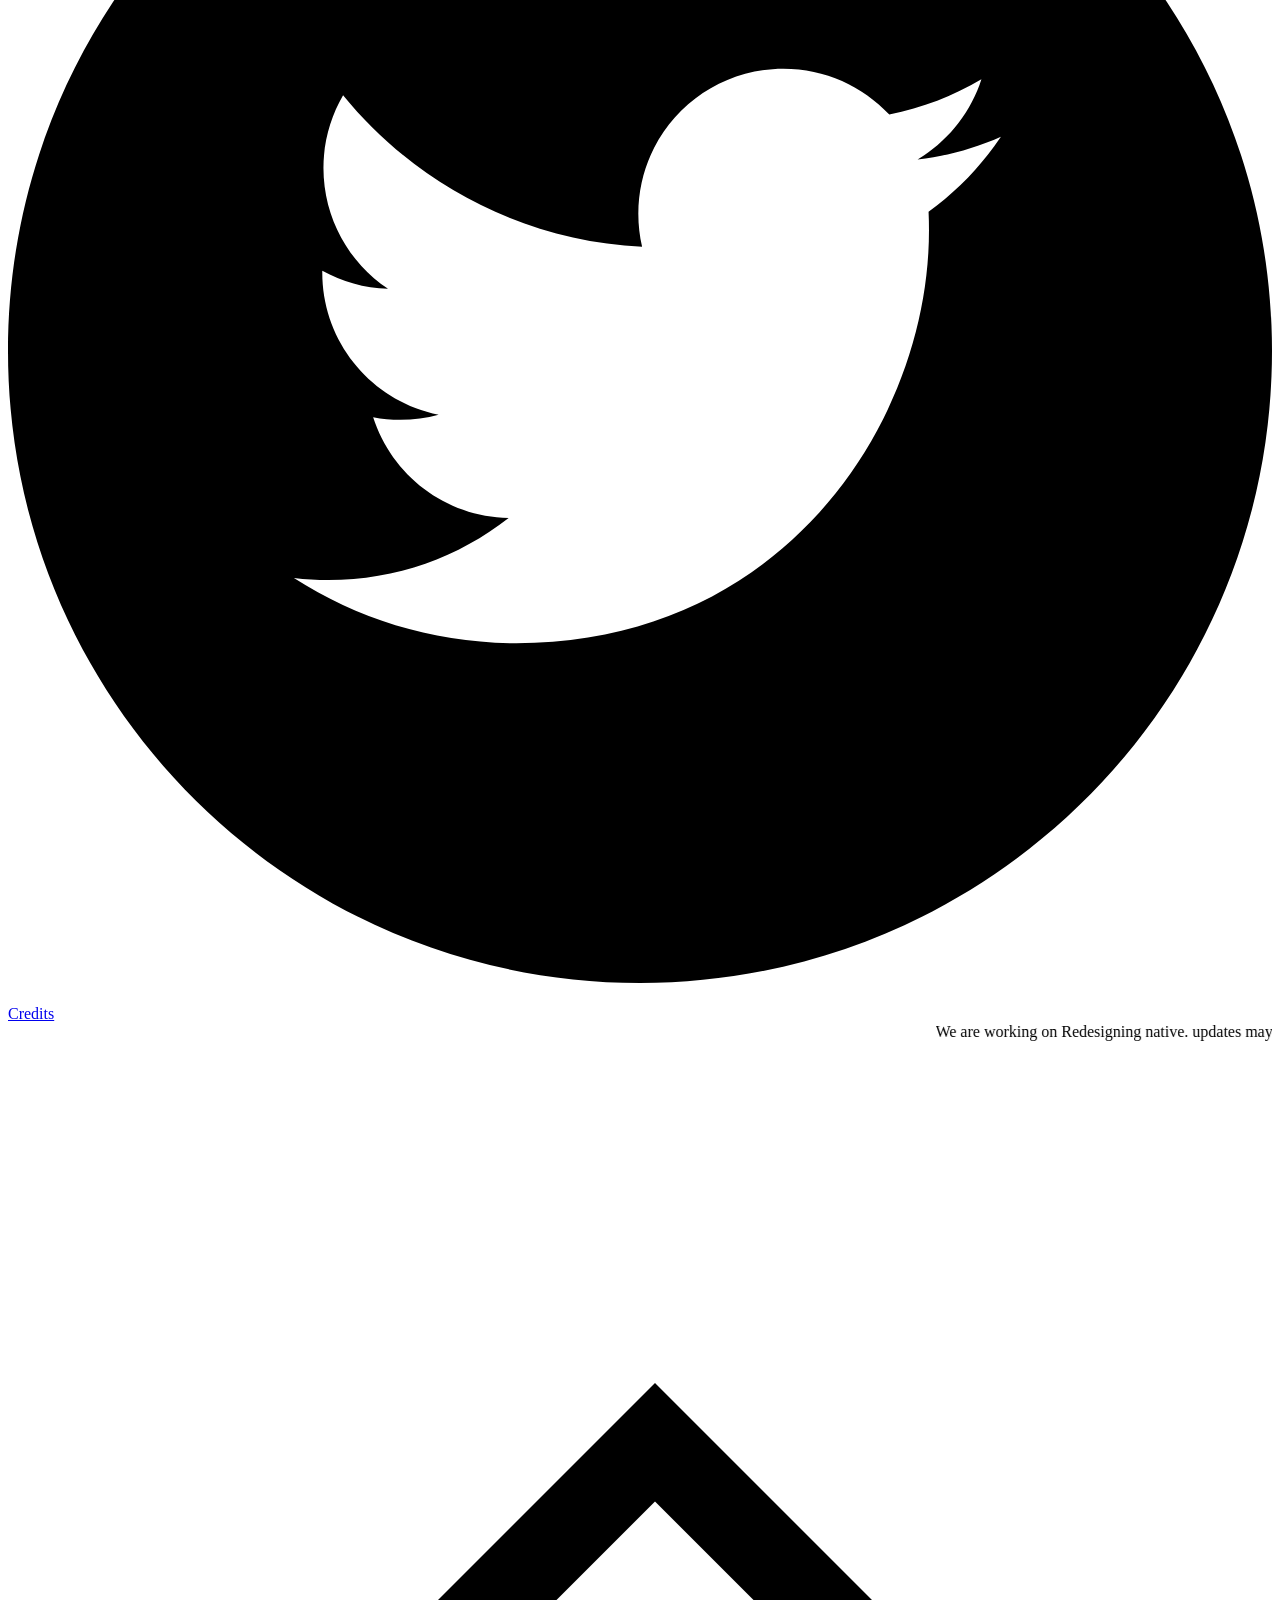
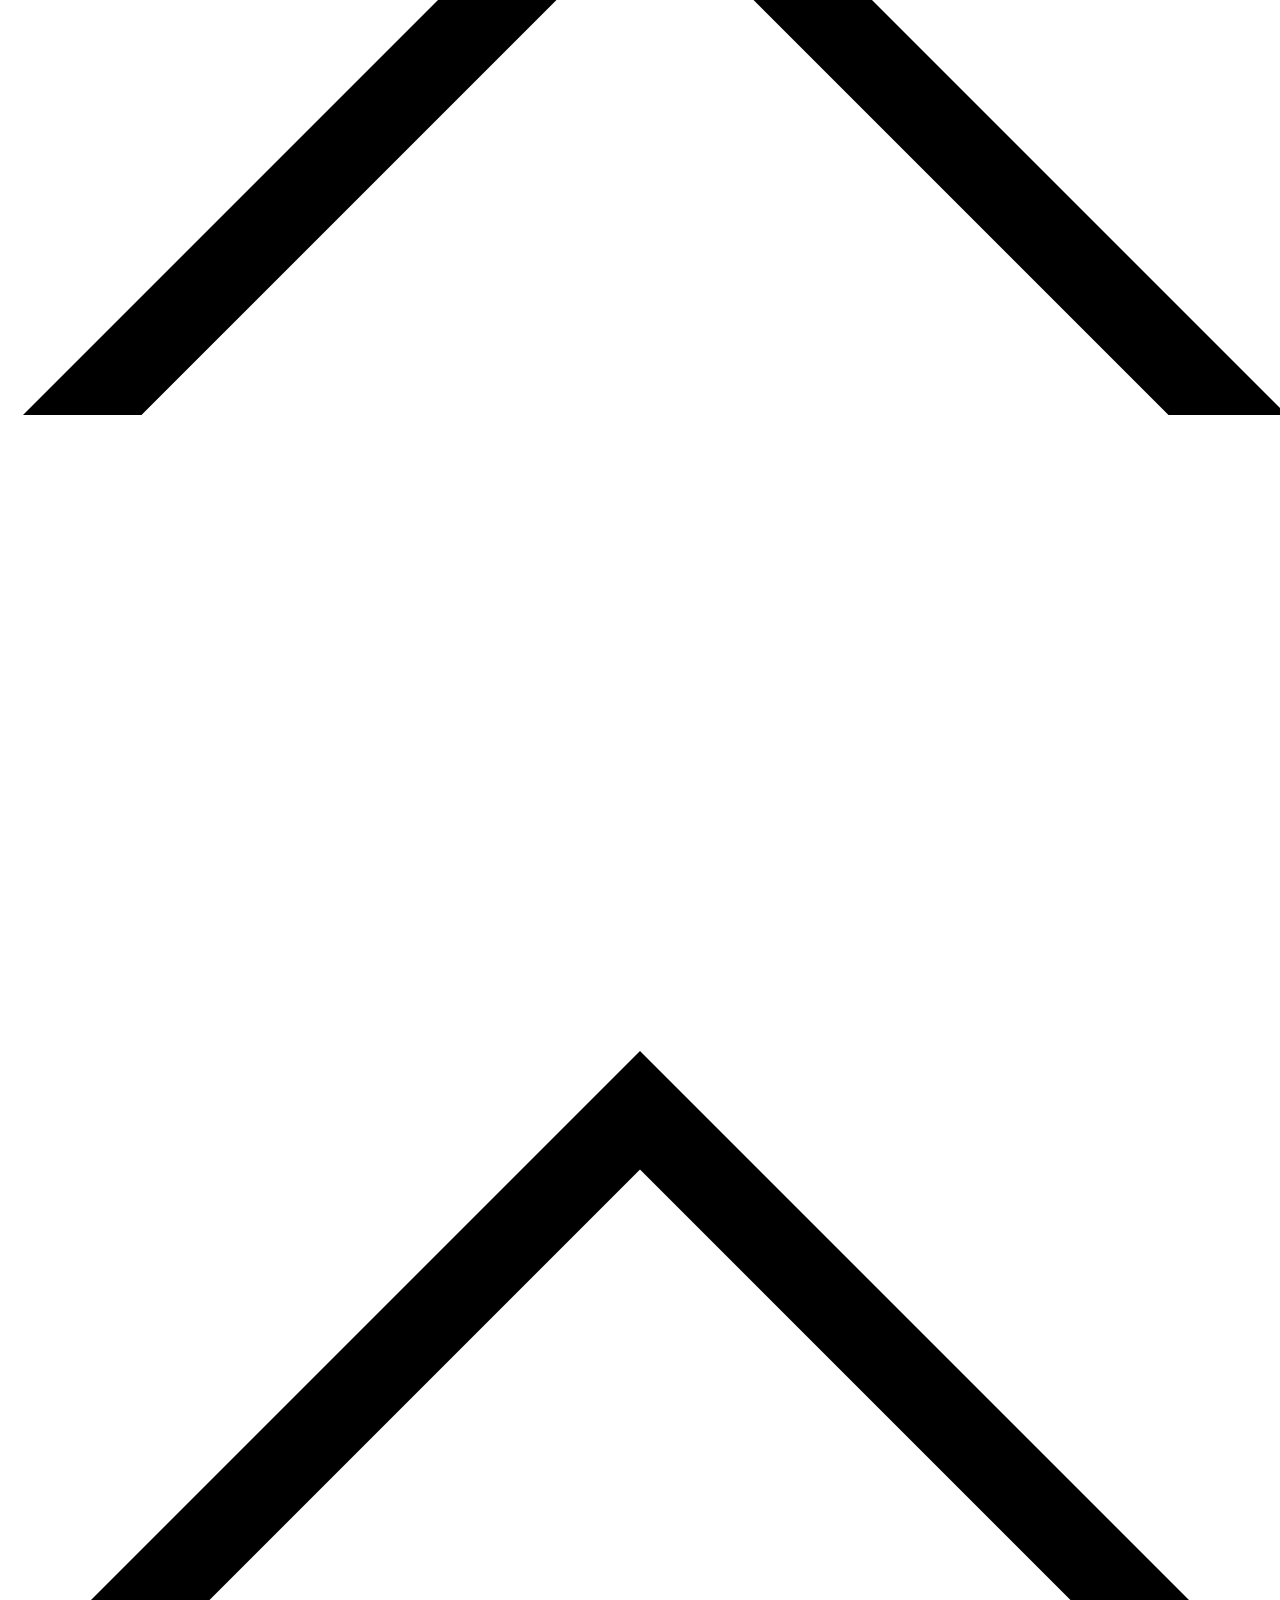
==== commit a671c494: "Implement game tile click and keyboard navigation Added JavaScript functionality for game tile inter" ====
--- a/Home.html
+++ b/Home.html
@@ -1079,4 +1079,78 @@
         <svg class="u-svg-content" enable-background="new 0 0 551.13 551.13" viewBox="0 0 551.13 551.13" xmlns="http://www.w3.org/2000/svg" id="svg-1d98"><path d="m275.565 189.451 223.897 223.897h51.668l-275.565-275.565-275.565 275.565h51.668z"></path></svg>
     </span>
   
+
+<script>
+(function () {
+  "use strict";
+
+  function getGameTile(target) {
+    if (!target || !target.closest) return null;
+    return target.closest(".u-gallery-item[data-href]");
+  }
+
+  function openGameTile(tile) {
+    if (!tile) return;
+
+    var destination = (tile.getAttribute("data-href") || "").trim();
+
+    if (!destination || destination === "#") return;
+
+    // Resolve relative game paths from the website's current location.
+    var url = new URL(destination, document.baseURI);
+
+    window.location.href = url.href;
+  }
+
+  // Make every game tile behave like a real link.
+  document.querySelectorAll(".u-gallery-item[data-href]").forEach(function (tile) {
+    var destination = (tile.getAttribute("data-href") || "").trim();
+
+    if (!destination || destination === "#") return;
+
+    tile.style.cursor = "pointer";
+    tile.setAttribute("role", "link");
+    tile.setAttribute("tabindex", "0");
+
+    if (!tile.hasAttribute("aria-label")) {
+      var image = tile.querySelector("img");
+      if (image && image.alt) {
+        tile.setAttribute("aria-label", "Open " + image.alt);
+      } else {
+        tile.setAttribute("aria-label", "Open game");
+      }
+    }
+  });
+
+  // Event delegation also works for tiles added after the page loads.
+  document.addEventListener("click", function (event) {
+    var tile = getGameTile(event.target);
+    if (!tile) return;
+
+    // Let real links or controls inside a tile keep their own behavior.
+    if (event.target.closest("a, button, input, select, textarea")) return;
+
+    var destination = (tile.getAttribute("data-href") || "").trim();
+    if (!destination || destination === "#") return;
+
+    event.preventDefault();
+    openGameTile(tile);
+  });
+
+  // Keyboard support: Enter or Space opens a focused game tile.
+  document.addEventListener("keydown", function (event) {
+    if (event.key !== "Enter" && event.key !== " ") return;
+
+    var tile = getGameTile(event.target);
+    if (!tile || event.target !== tile) return;
+
+    var destination = (tile.getAttribute("data-href") || "").trim();
+    if (!destination || destination === "#") return;
+
+    event.preventDefault();
+    openGameTile(tile);
+  });
+})();
+</script>
+
 </body></html>
--- a/Home.css
+++ b/Home.css
@@ -2290,46 +2290,3 @@
     min-height: 14px;
   }
 }
-/* GAME ICON SPACING FIX */
-
-.u-section-4 .u-gallery-1 {
-  width: 100%;
-  max-width: 1342px;
-  height: auto;
-  margin: 19px auto 0;
-}
-
-.u-section-4 .u-gallery-inner-1 {
-  display: grid;
-  grid-template-columns: repeat(7, minmax(0, 1fr));
-  gap: 20px;
-  width: 100%;
-  align-items: start;
-}
-
-.u-section-4 .u-gallery-inner-1 > * {
-  width: 100%;
-  min-width: 0;
-  margin: 0;
-}
-
-@media (max-width: 1100px) {
-  .u-section-4 .u-gallery-inner-1 {
-    grid-template-columns: repeat(5, minmax(0, 1fr));
-    gap: 16px;
-  }
-}
-
-@media (max-width: 750px) {
-  .u-section-4 .u-gallery-inner-1 {
-    grid-template-columns: repeat(3, minmax(0, 1fr));
-    gap: 14px;
-  }
-}
-
-@media (max-width: 450px) {
-  .u-section-4 .u-gallery-inner-1 {
-    grid-template-columns: repeat(2, minmax(0, 1fr));
-    gap: 12px;
-  }
-}
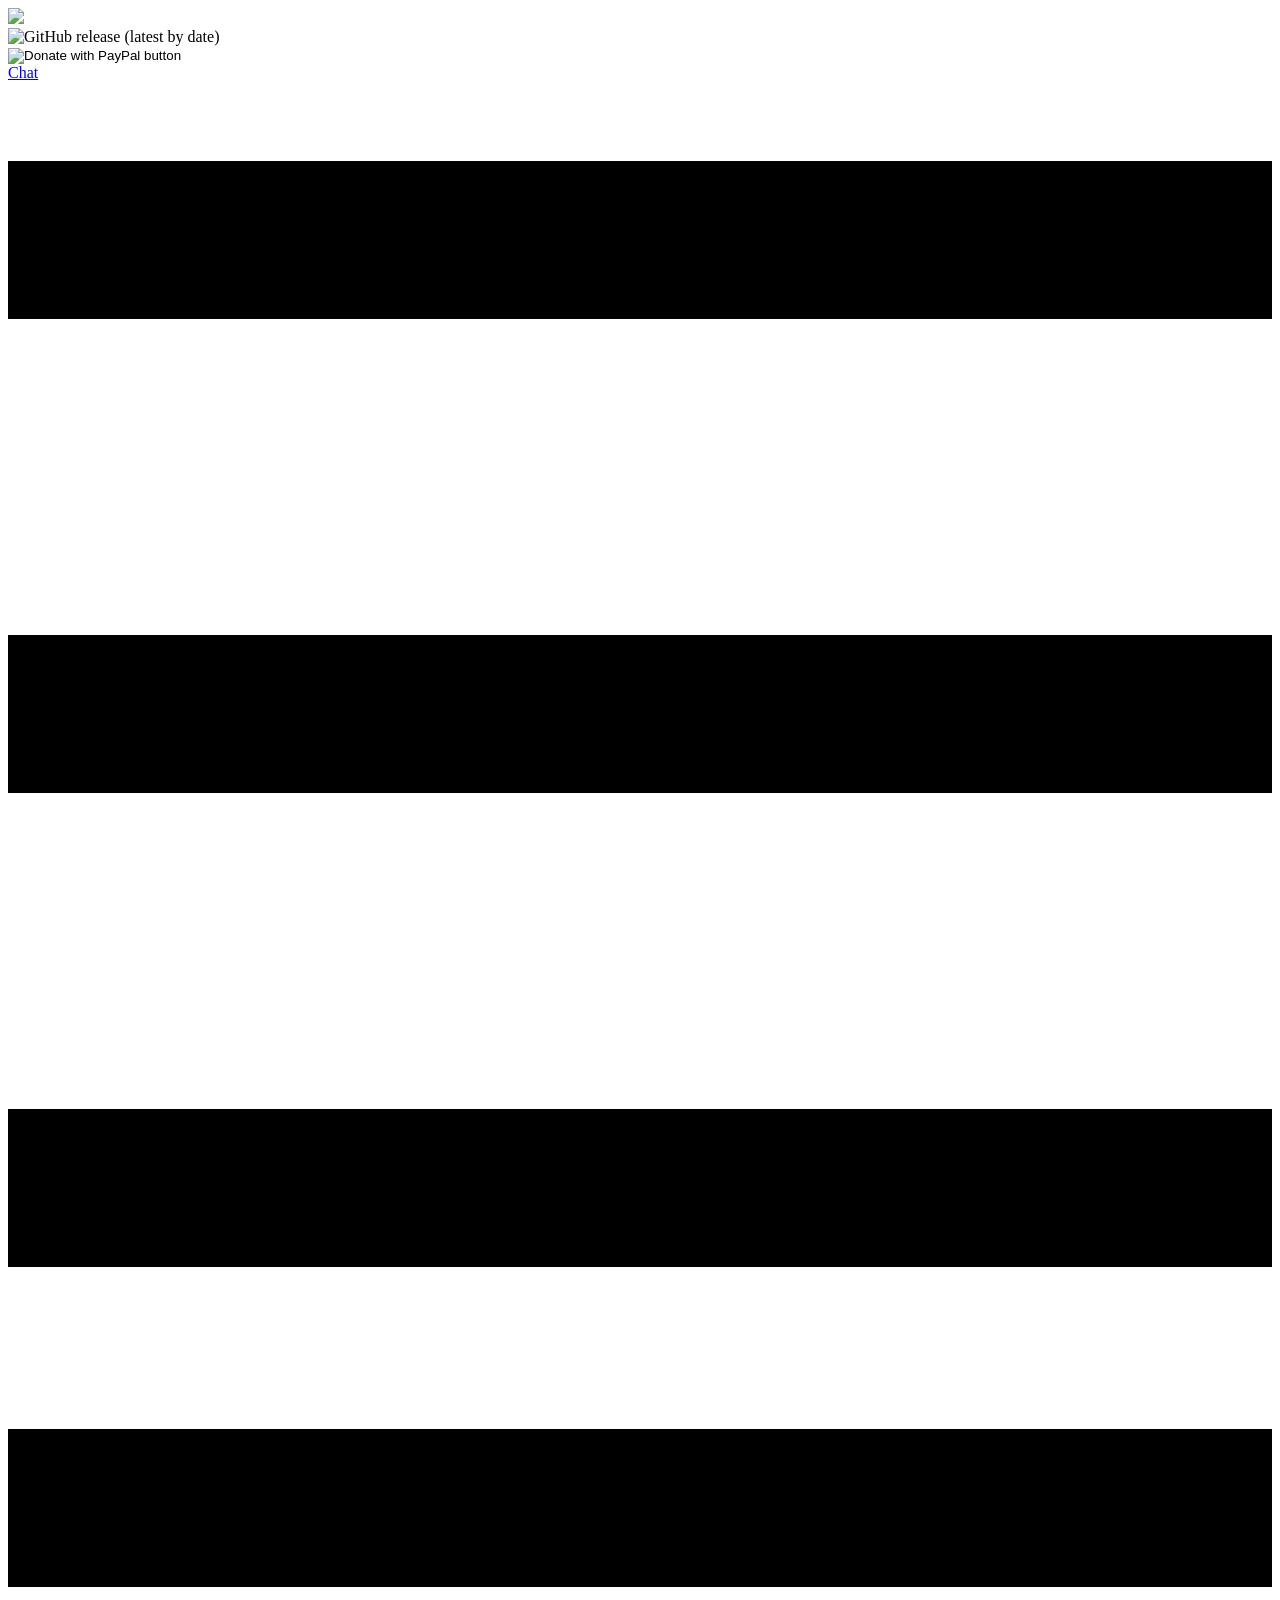
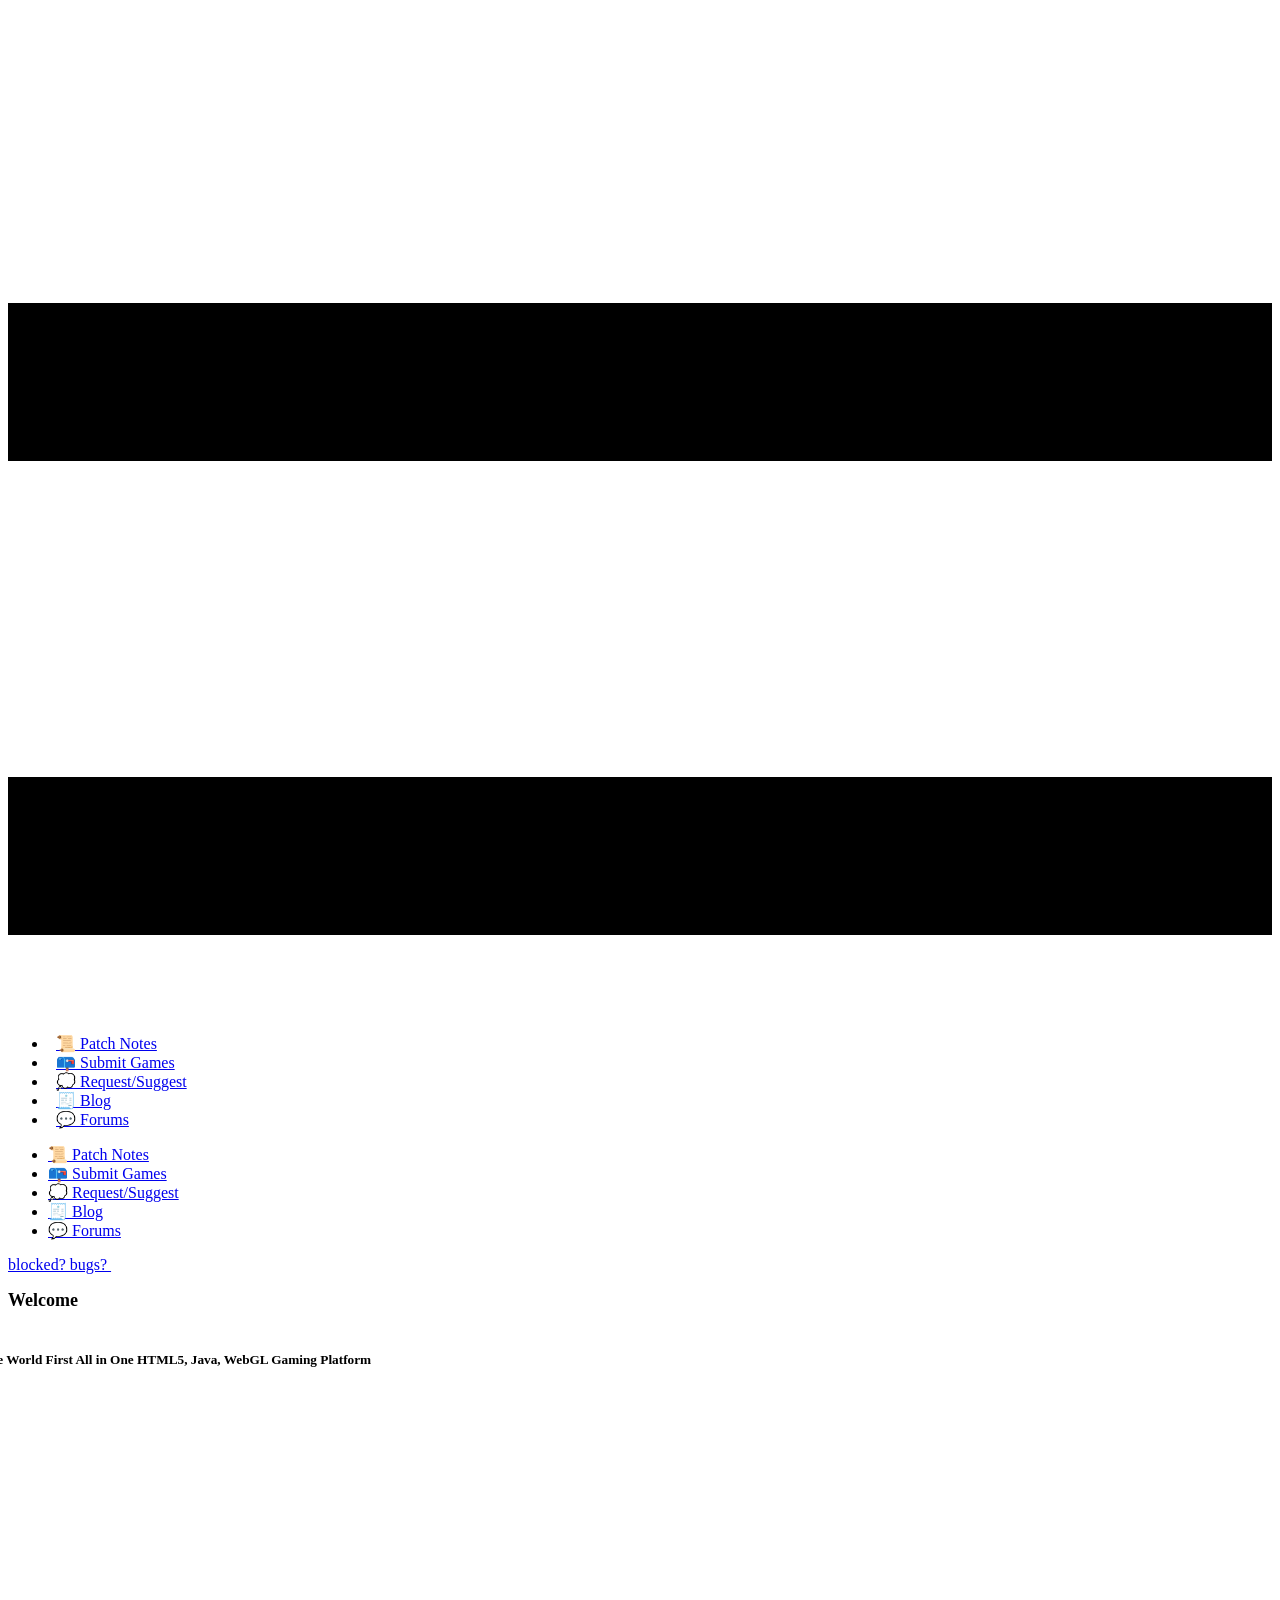
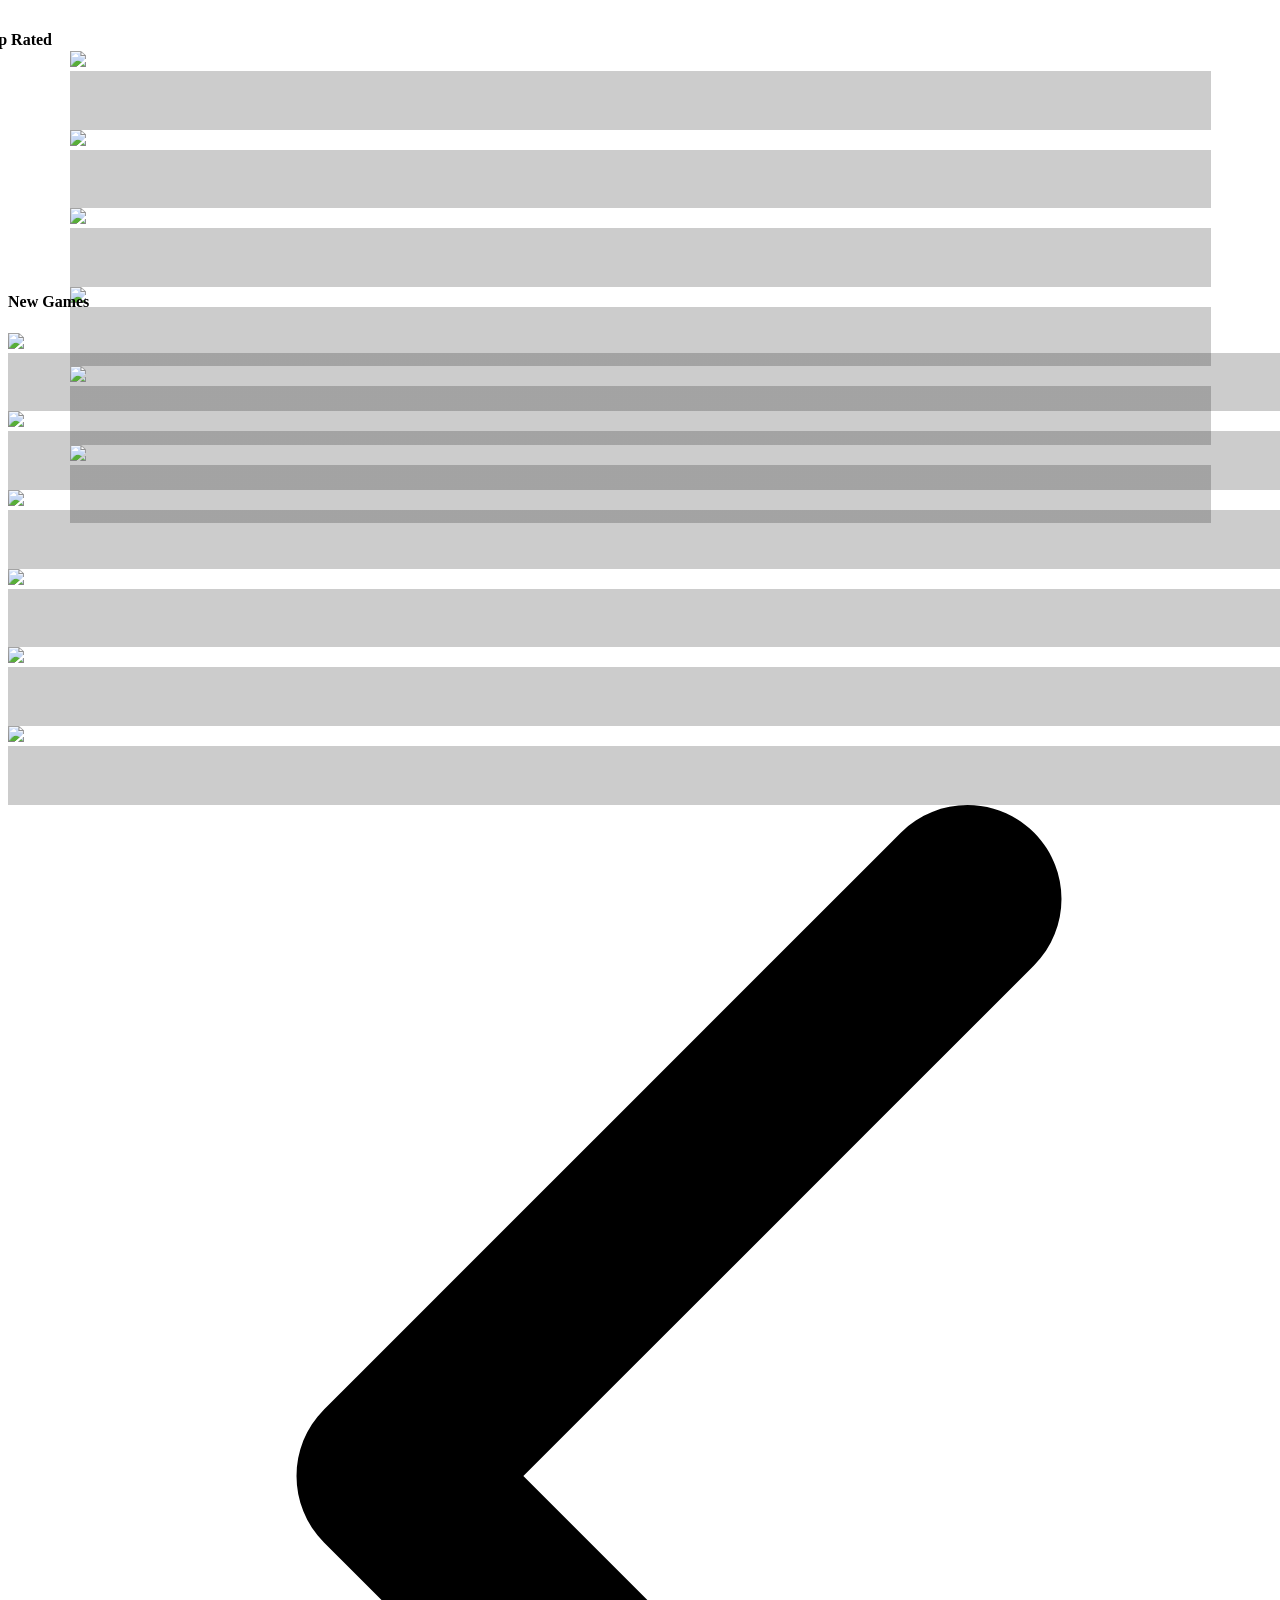
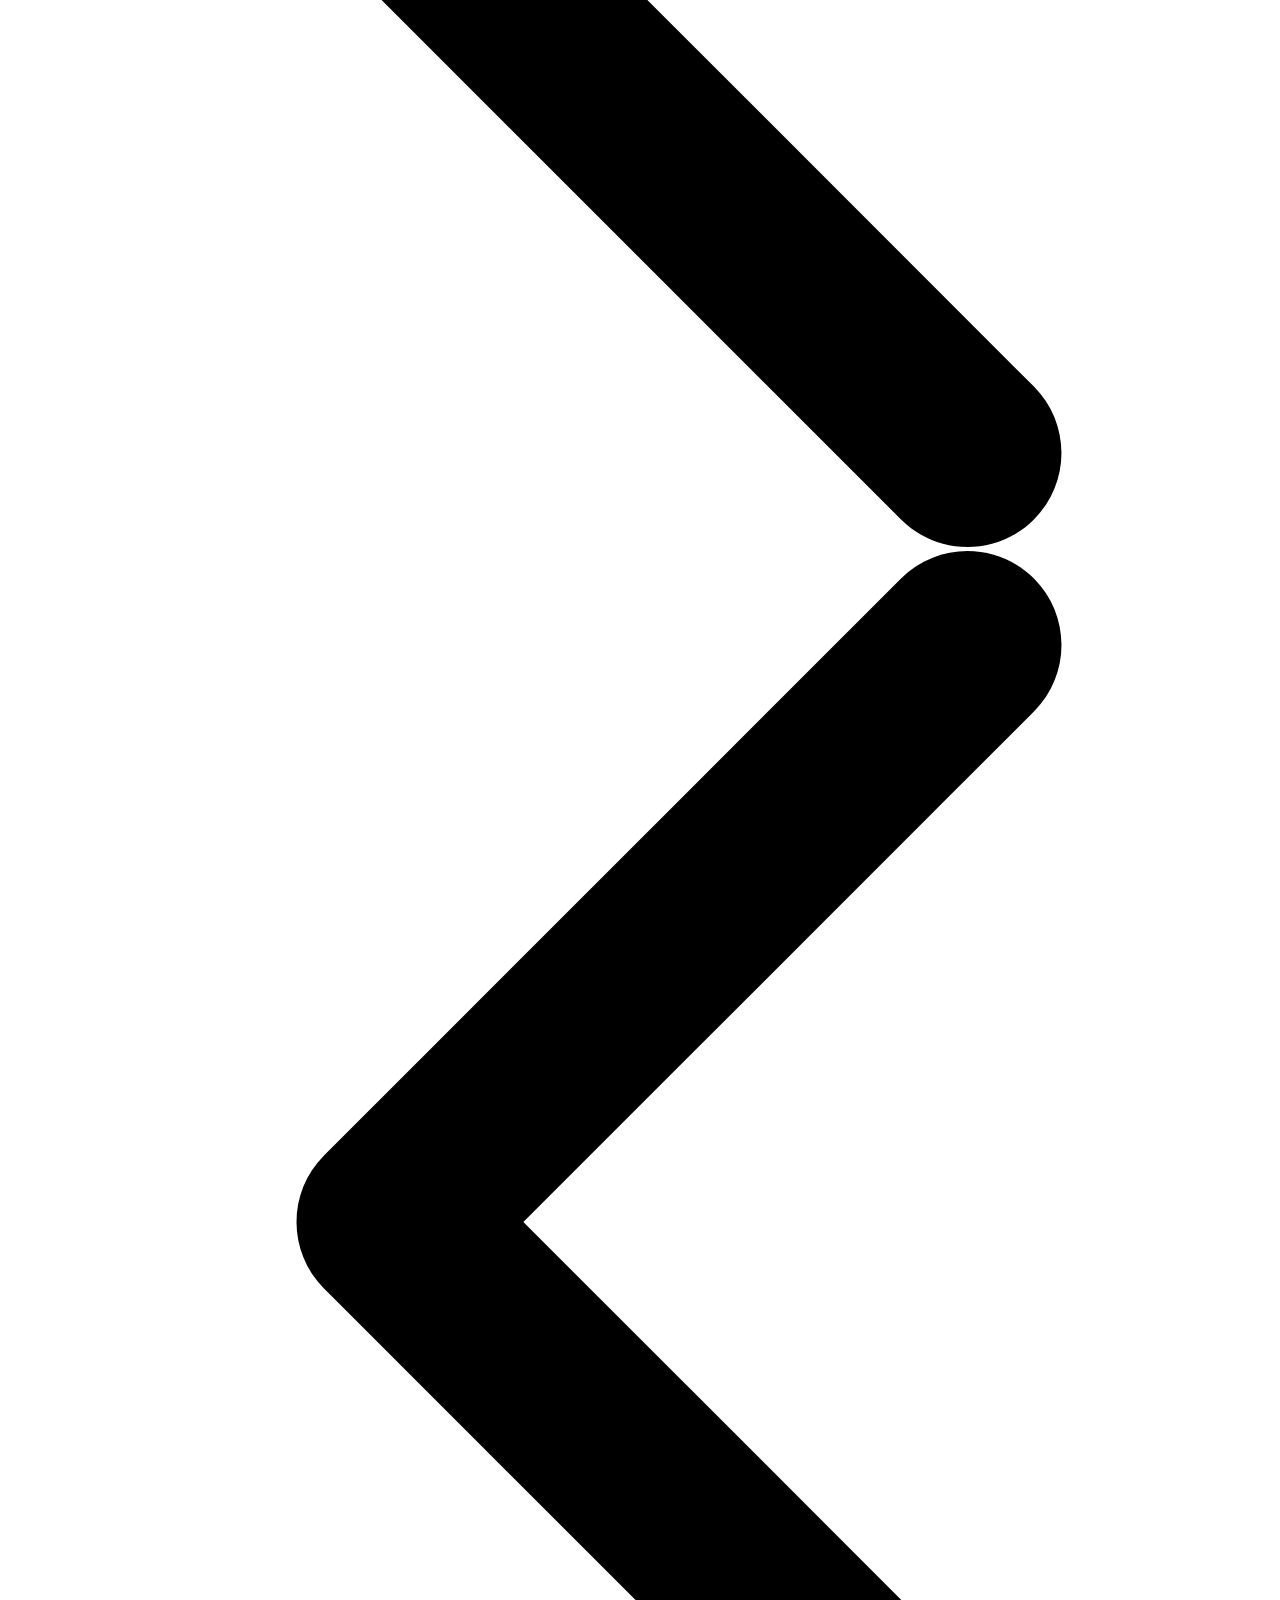
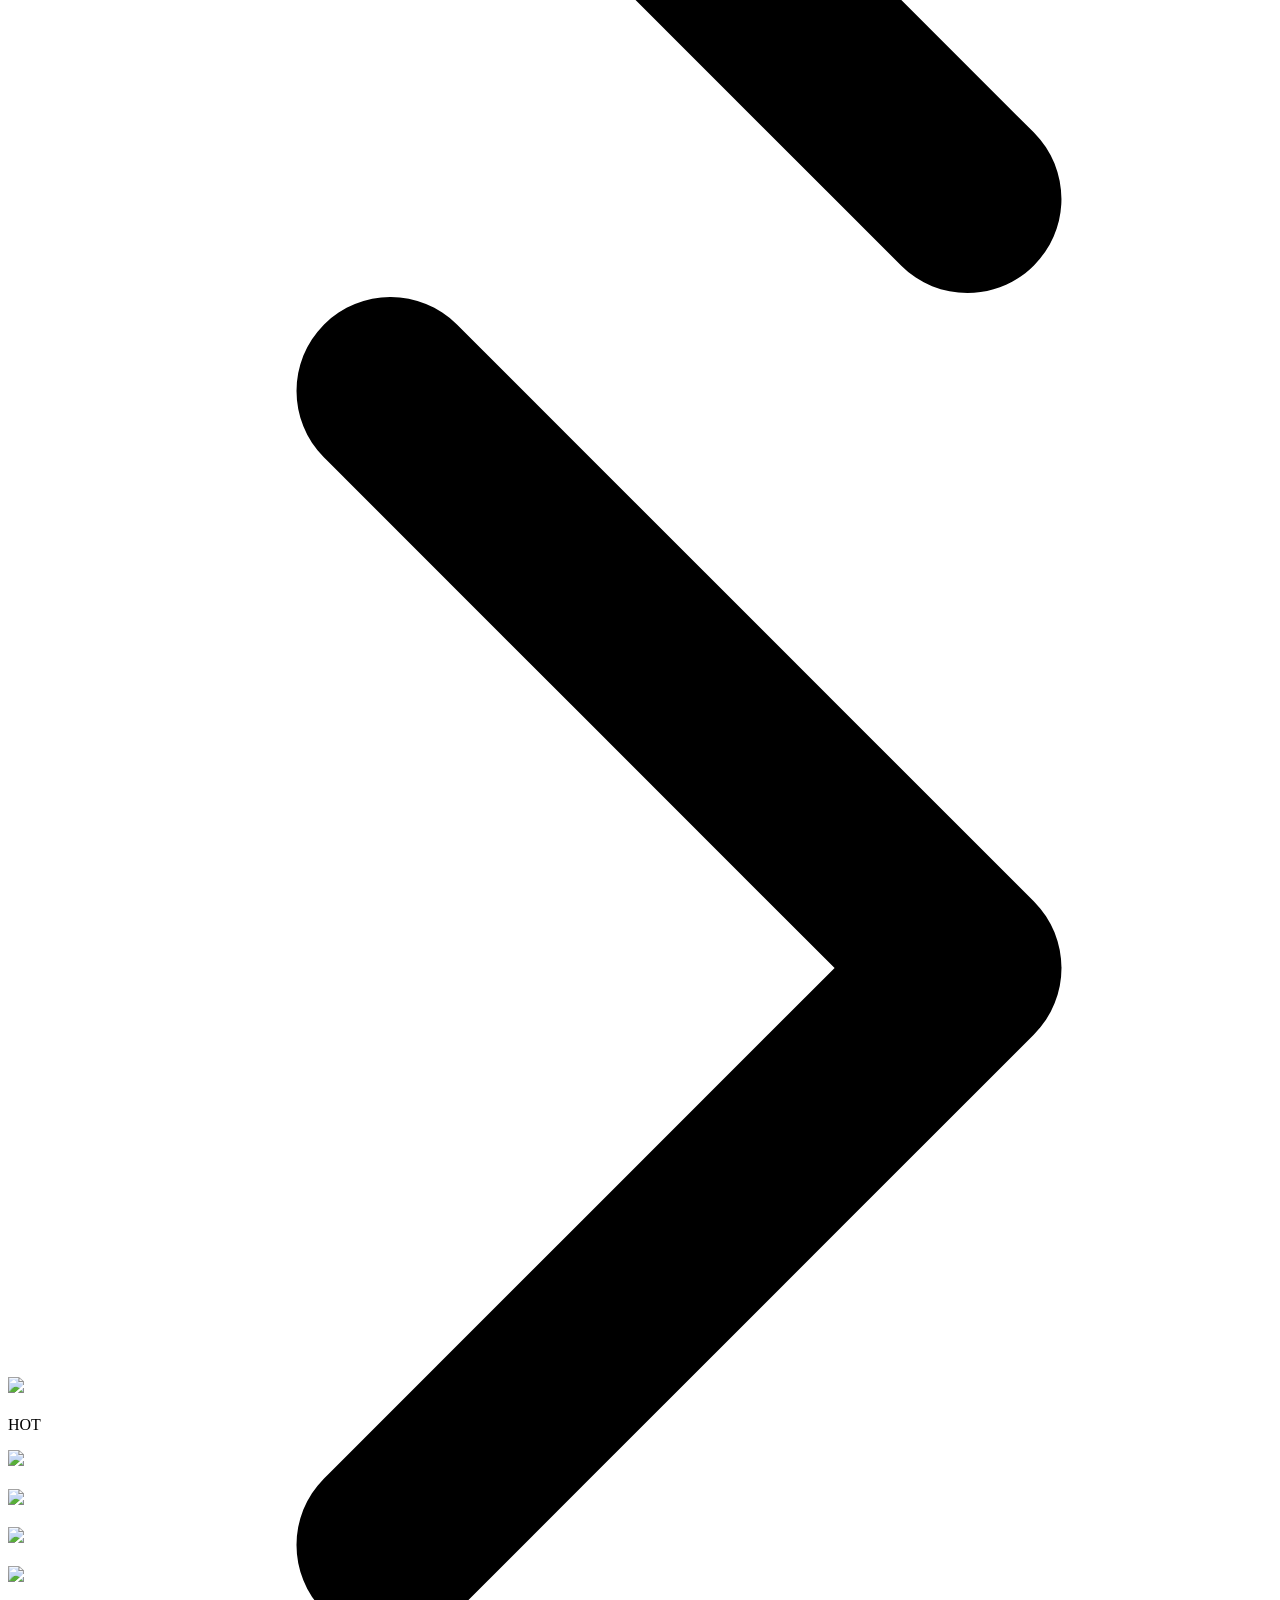
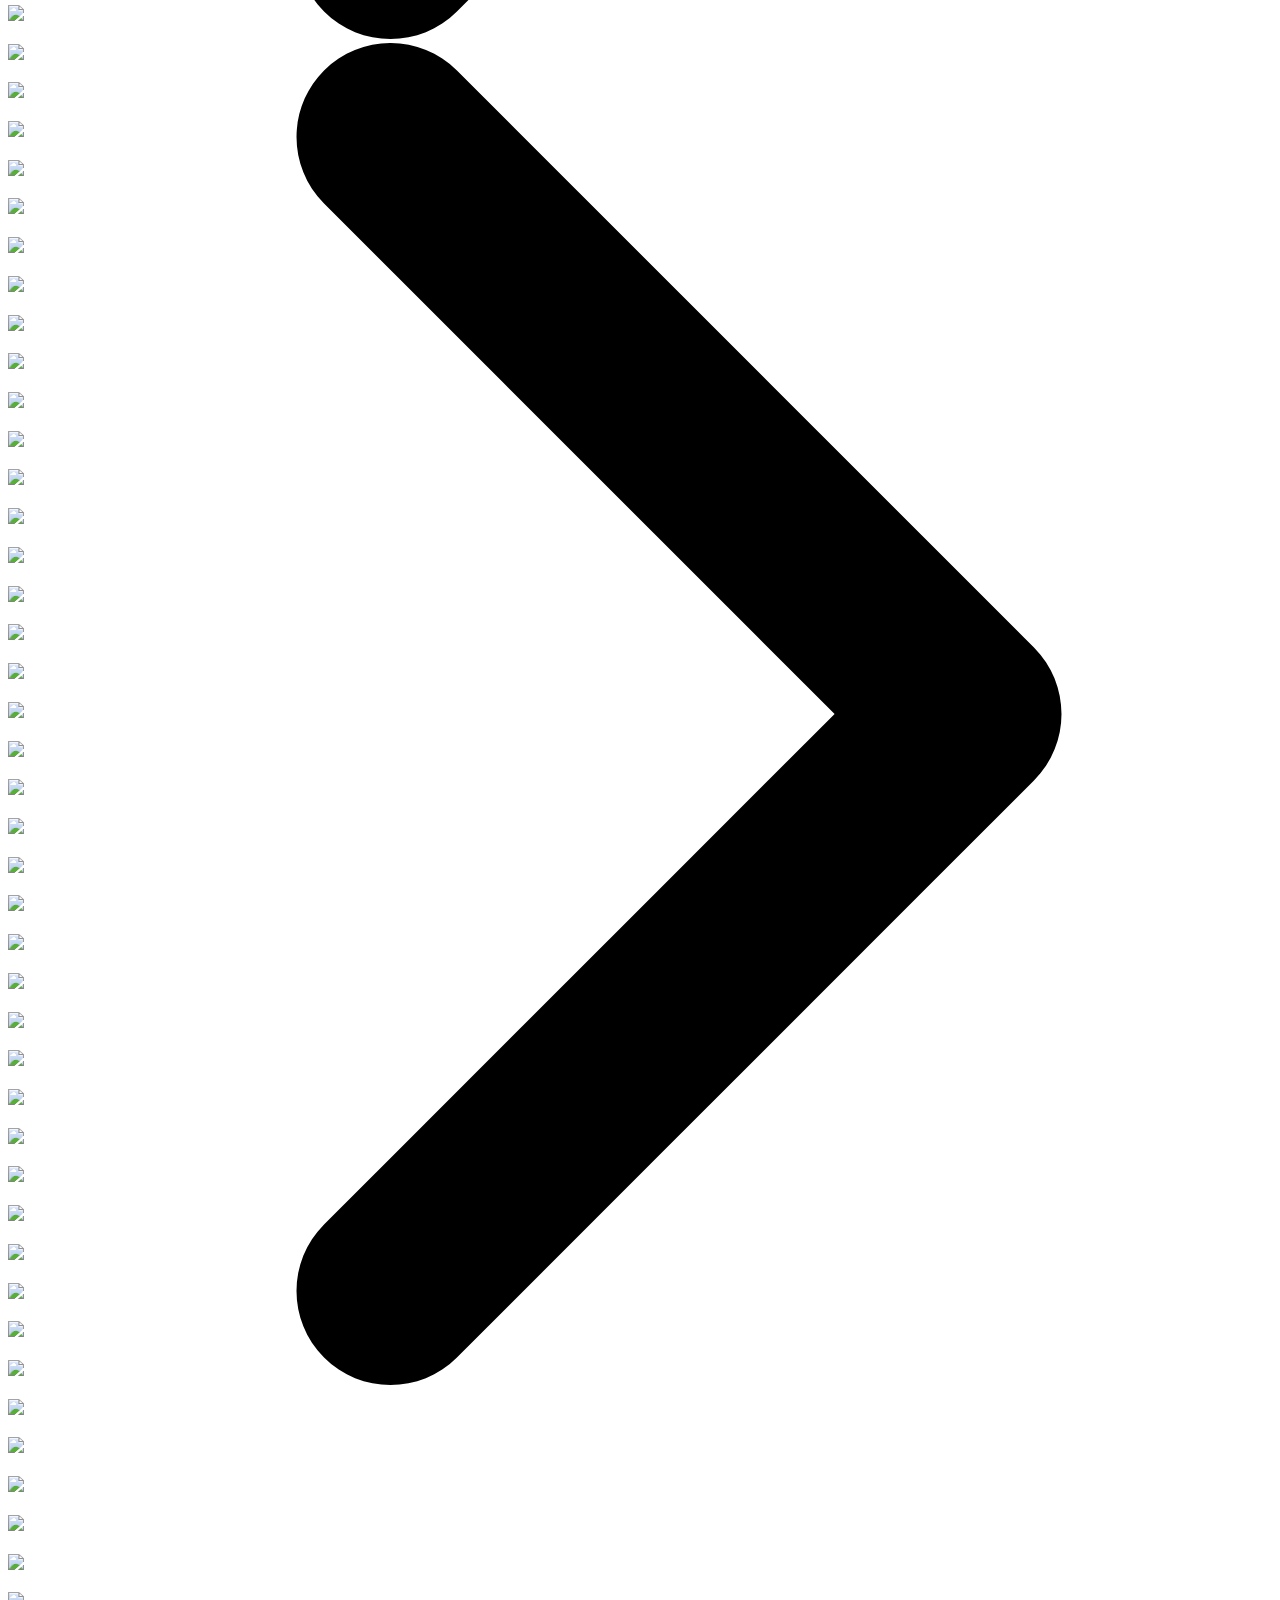
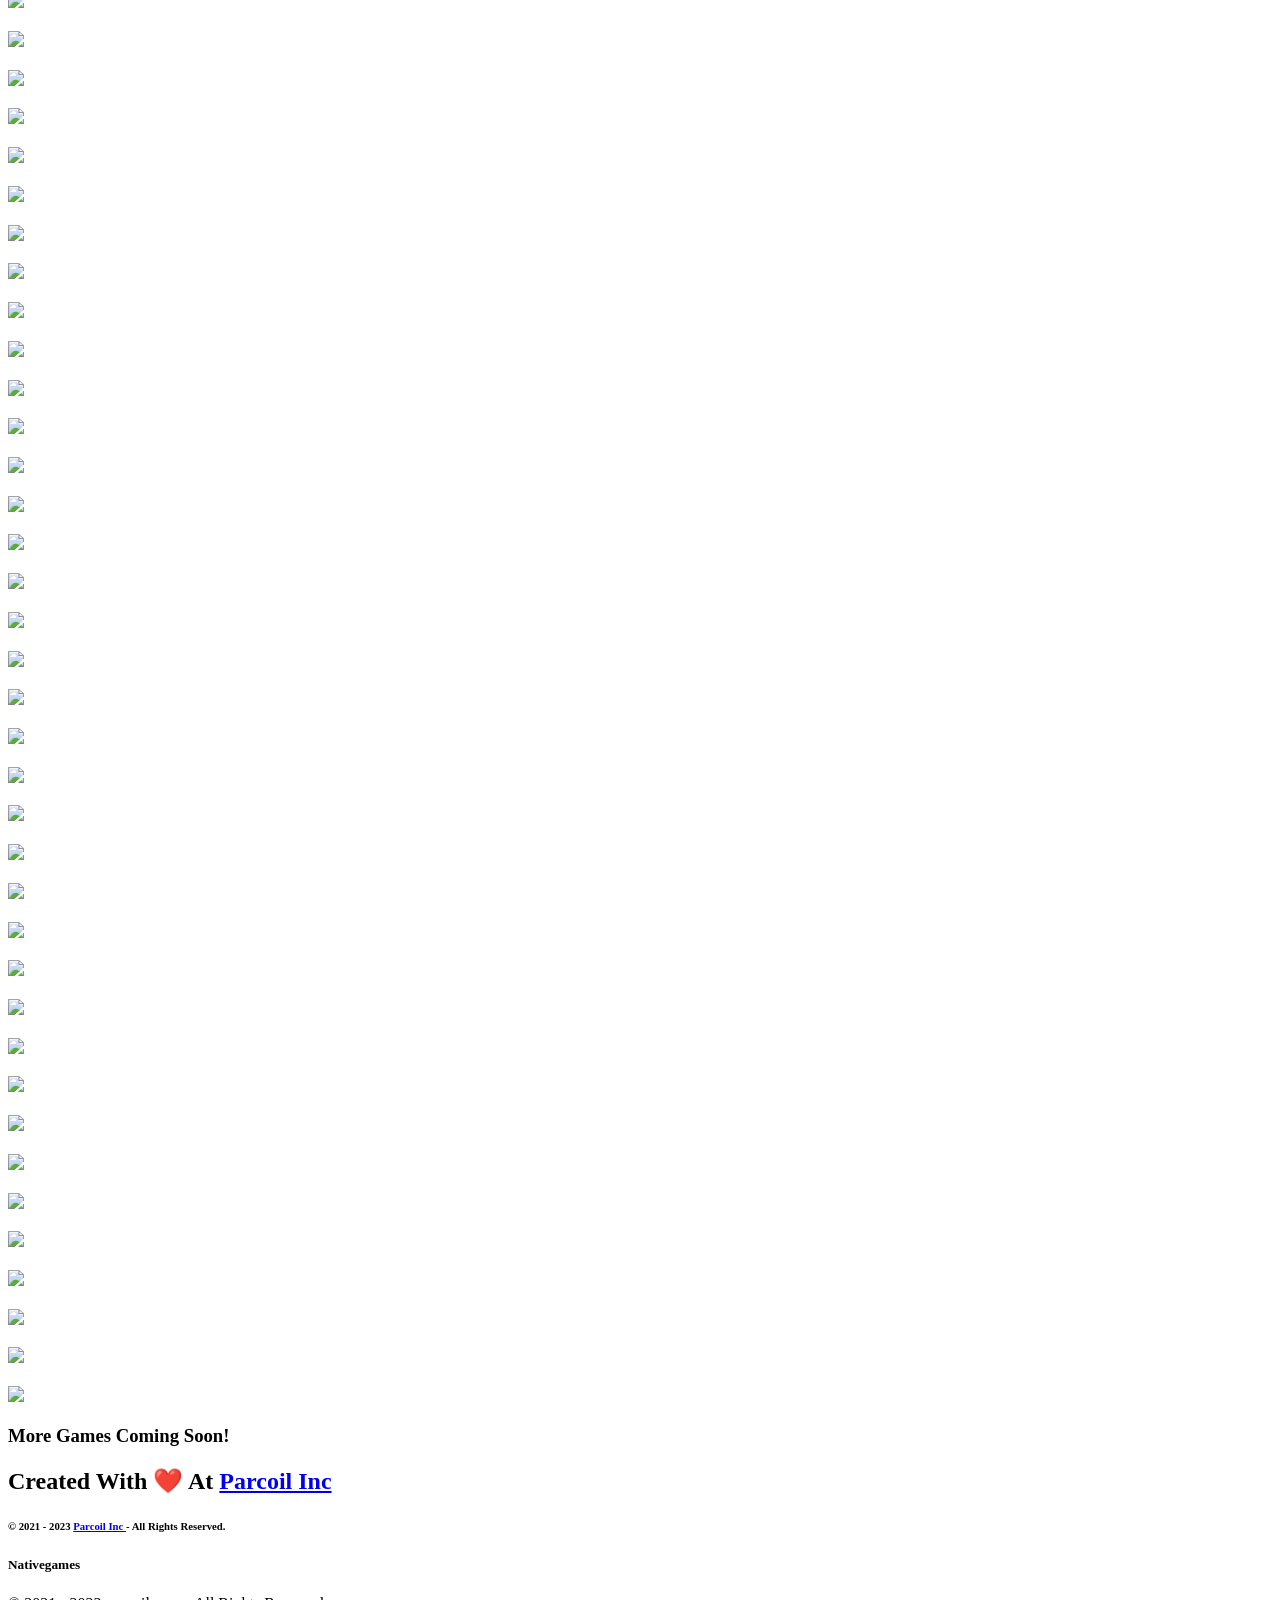
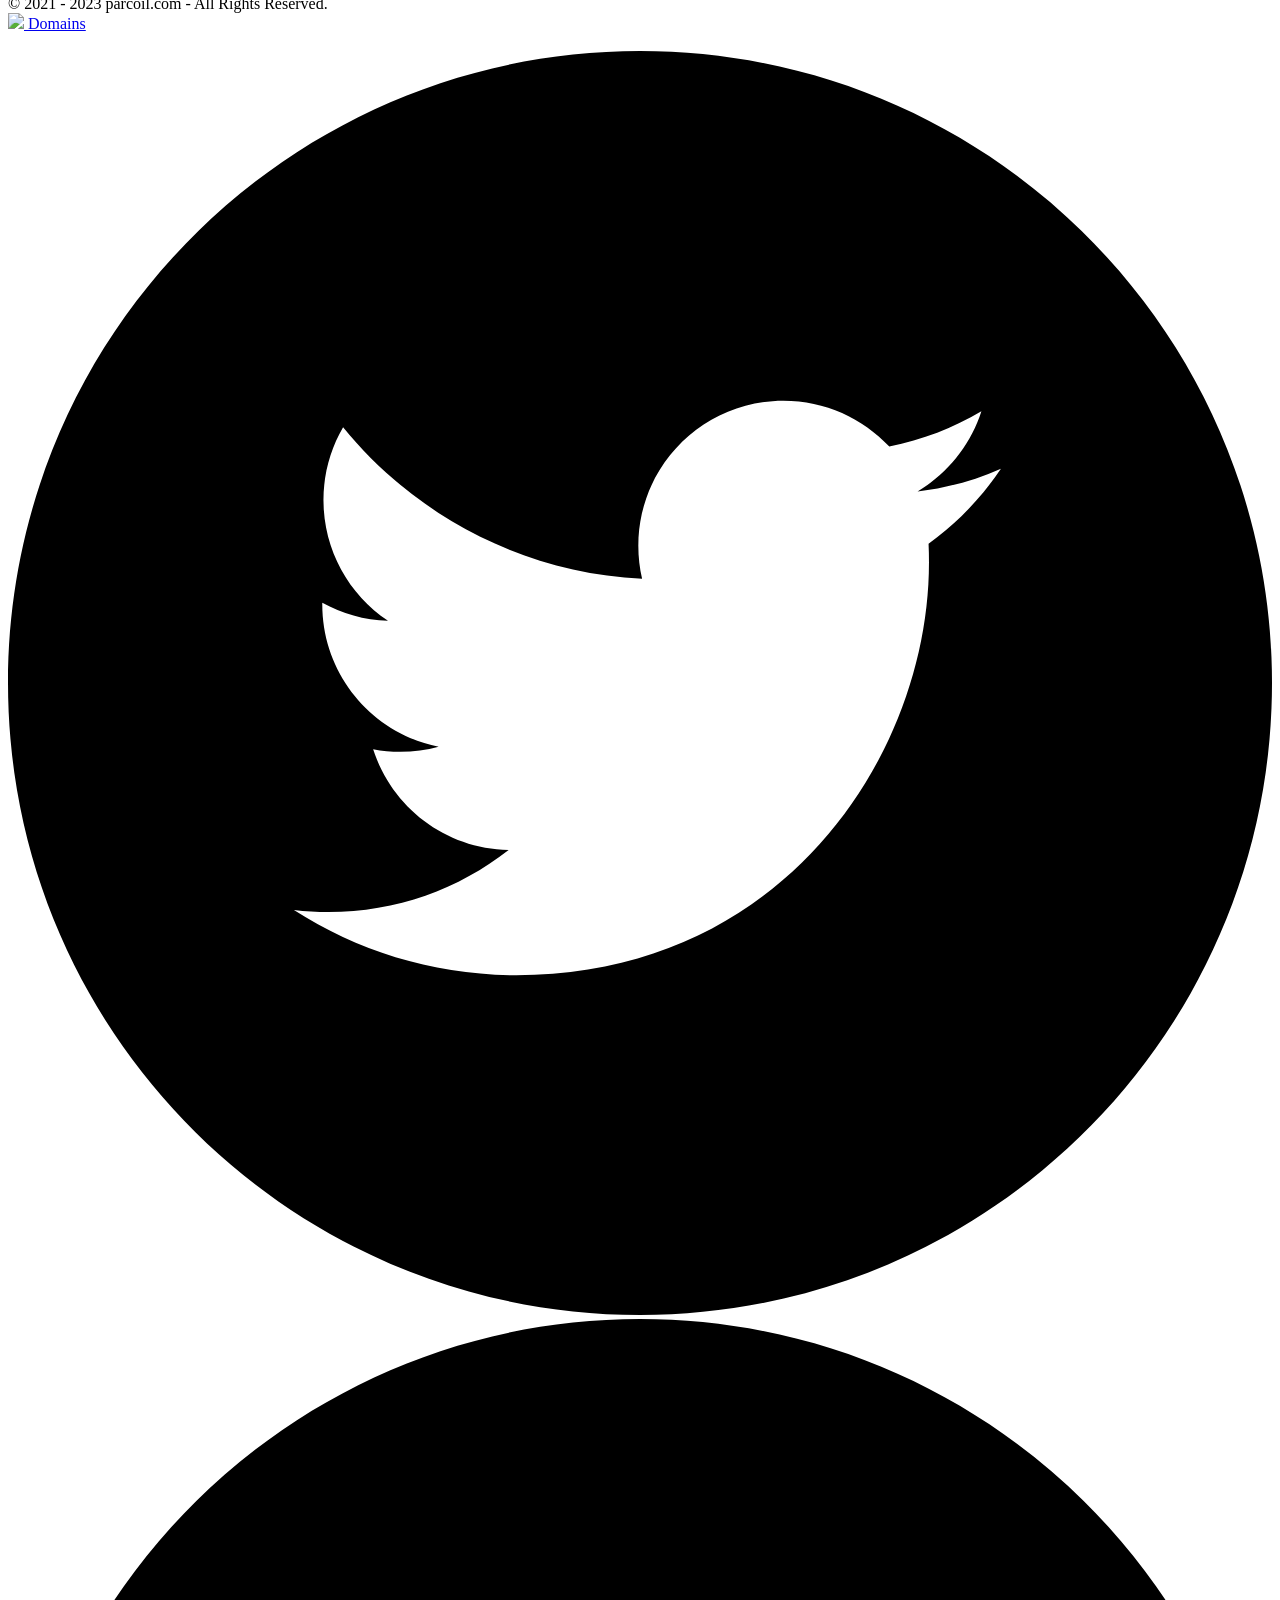
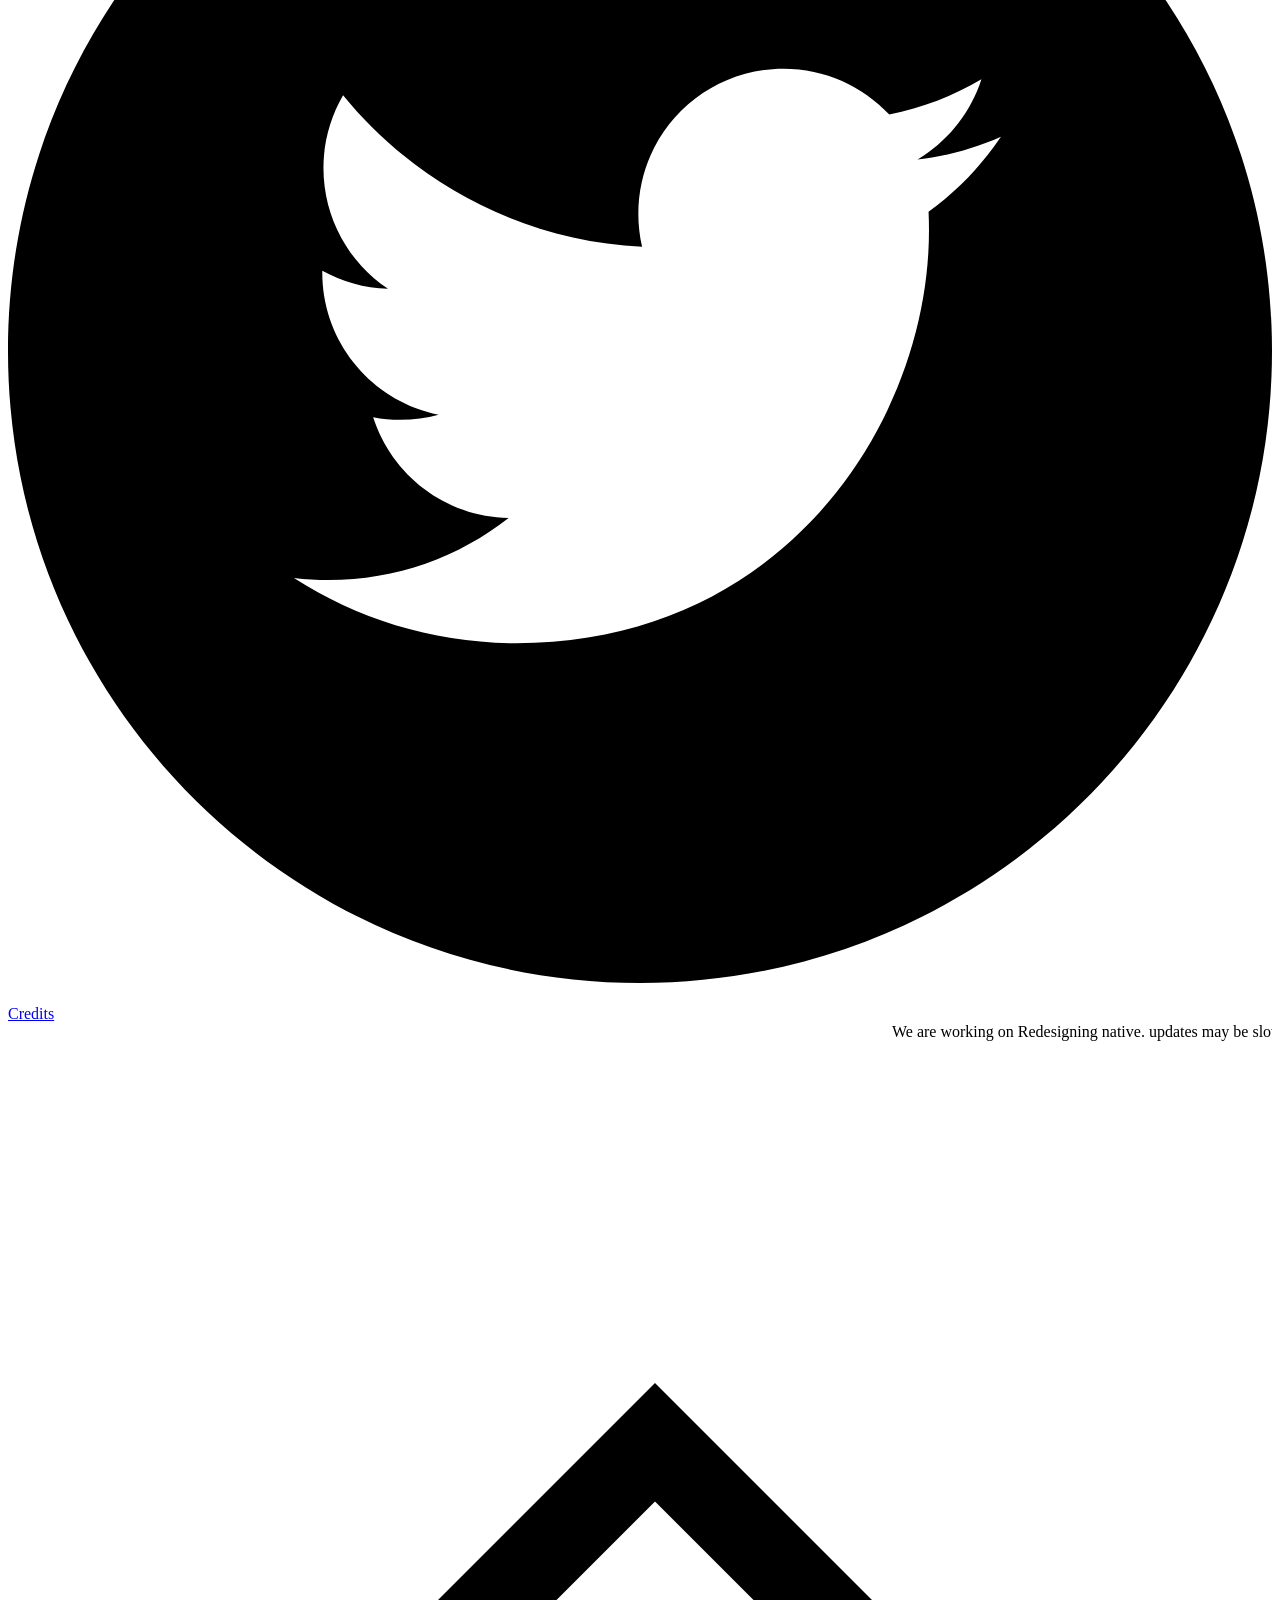
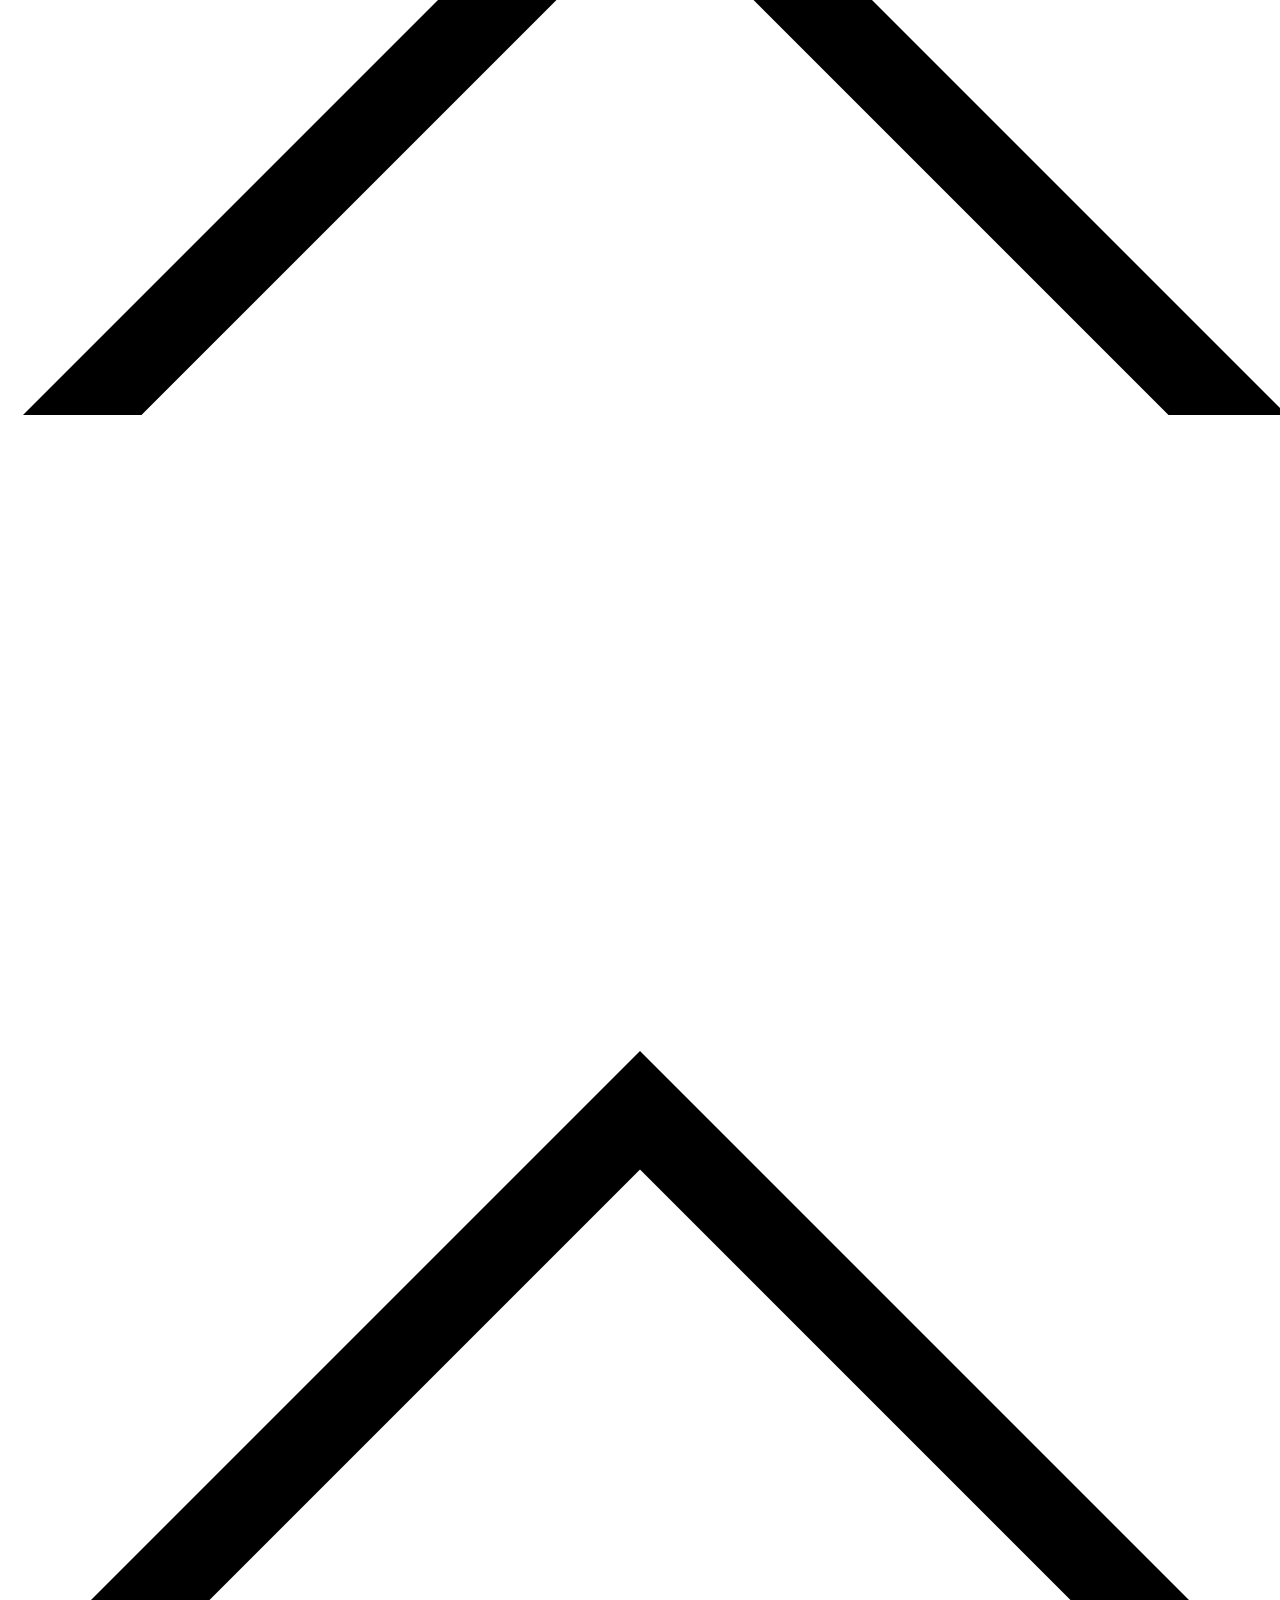
==== commit 45eaf2b8: "Restore website to yesterday" ====
--- a/Home.html
+++ b/Home.html
@@ -3,6 +3,12 @@
     <meta name="viewport" content="width=device-width, initial-scale=1.0"><script async src="https://pagead2.googlesyndication.com/pagead/js/adsbygoogle.js?client=ca-pub-1565760898646999"
      crossorigin="anonymous"></script>
 <!-- Landscape Ad -->
+<ins class="adsbygoogle"
+     style="display:block"
+     data-ad-client="ca-pub-1565760898646999"
+     data-ad-slot="9584410312"
+     data-ad-format="auto"
+     data-full-width-responsive="true"></ins>
 <script>
      (adsbygoogle = window.adsbygoogle || []).push({});
 </script><script async src="https://arc.io/widget.min.js#5XPTU21J"></script>
@@ -1079,78 +1085,4 @@
         <svg class="u-svg-content" enable-background="new 0 0 551.13 551.13" viewBox="0 0 551.13 551.13" xmlns="http://www.w3.org/2000/svg" id="svg-1d98"><path d="m275.565 189.451 223.897 223.897h51.668l-275.565-275.565-275.565 275.565h51.668z"></path></svg>
     </span>
   
-
-<script>
-(function () {
-  "use strict";
-
-  function getGameTile(target) {
-    if (!target || !target.closest) return null;
-    return target.closest(".u-gallery-item[data-href]");
-  }
-
-  function openGameTile(tile) {
-    if (!tile) return;
-
-    var destination = (tile.getAttribute("data-href") || "").trim();
-
-    if (!destination || destination === "#") return;
-
-    // Resolve relative game paths from the website's current location.
-    var url = new URL(destination, document.baseURI);
-
-    window.location.href = url.href;
-  }
-
-  // Make every game tile behave like a real link.
-  document.querySelectorAll(".u-gallery-item[data-href]").forEach(function (tile) {
-    var destination = (tile.getAttribute("data-href") || "").trim();
-
-    if (!destination || destination === "#") return;
-
-    tile.style.cursor = "pointer";
-    tile.setAttribute("role", "link");
-    tile.setAttribute("tabindex", "0");
-
-    if (!tile.hasAttribute("aria-label")) {
-      var image = tile.querySelector("img");
-      if (image && image.alt) {
-        tile.setAttribute("aria-label", "Open " + image.alt);
-      } else {
-        tile.setAttribute("aria-label", "Open game");
-      }
-    }
-  });
-
-  // Event delegation also works for tiles added after the page loads.
-  document.addEventListener("click", function (event) {
-    var tile = getGameTile(event.target);
-    if (!tile) return;
-
-    // Let real links or controls inside a tile keep their own behavior.
-    if (event.target.closest("a, button, input, select, textarea")) return;
-
-    var destination = (tile.getAttribute("data-href") || "").trim();
-    if (!destination || destination === "#") return;
-
-    event.preventDefault();
-    openGameTile(tile);
-  });
-
-  // Keyboard support: Enter or Space opens a focused game tile.
-  document.addEventListener("keydown", function (event) {
-    if (event.key !== "Enter" && event.key !== " ") return;
-
-    var tile = getGameTile(event.target);
-    if (!tile || event.target !== tile) return;
-
-    var destination = (tile.getAttribute("data-href") || "").trim();
-    if (!destination || destination === "#") return;
-
-    event.preventDefault();
-    openGameTile(tile);
-  });
-})();
-</script>
-
-</body></html>
+</body></html>
--- a/Home.css
+++ b/Home.css
@@ -2289,4 +2289,4 @@
   .u-section-6 .u-sheet-1 {
     min-height: 14px;
   }
-}
+}
